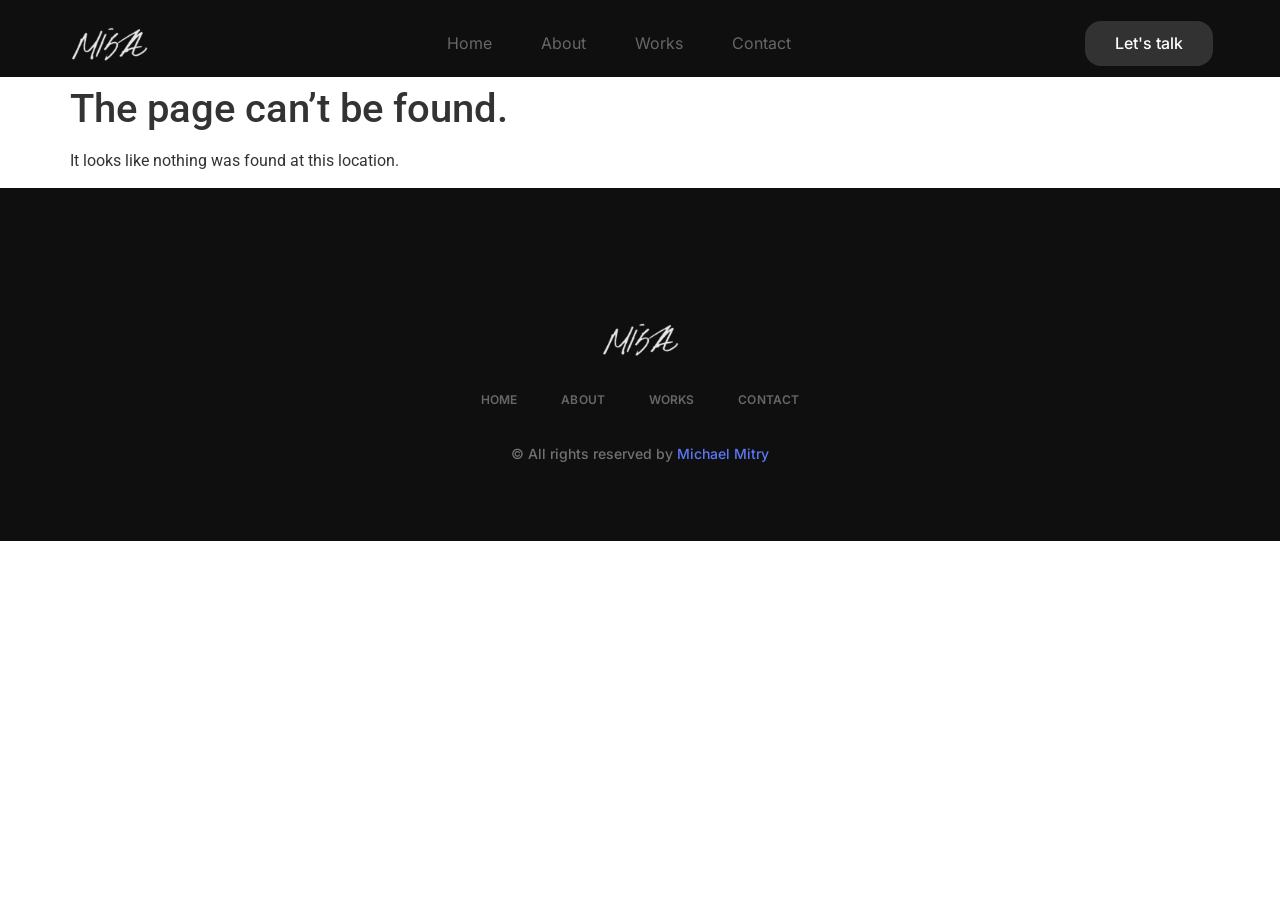
==== 404/index.html @ 77f6dabb "New9162024" ====
<!DOCTYPE html>
<html lang="en-US">
<head>
	<meta charset="UTF-8">
	<meta name="viewport" content="width=device-width, initial-scale=1">
	<link rel="profile" href="http://gmpg.org/xfn/11">
	<link rel="pingback" href="/xmlrpc.php">
	<title>Page not found &#8211; Mitry Visuals</title>
<meta name="robots" content="max-image-preview:large">
<link rel="alternate" type="application/rss+xml" title="Mitry Visuals &raquo; Feed" href="/feed/">
<link rel="alternate" type="application/rss+xml" title="Mitry Visuals &raquo; Comments Feed" href="/comments/feed/">
<script>
window._wpemojiSettings = {"baseUrl":"https:\/\/s.w.org\/images\/core\/emoji\/15.0.3\/72x72\/","ext":".png","svgUrl":"https:\/\/s.w.org\/images\/core\/emoji\/15.0.3\/svg\/","svgExt":".svg","source":{"concatemoji":"\/wp-includes\/js\/wp-emoji-release.min.js?ver=6.6.2"}};
/*! This file is auto-generated */
!function(i,n){var o,s,e;function c(e){try{var t={supportTests:e,timestamp:(new Date).valueOf()};sessionStorage.setItem(o,JSON.stringify(t))}catch(e){}}function p(e,t,n){e.clearRect(0,0,e.canvas.width,e.canvas.height),e.fillText(t,0,0);var t=new Uint32Array(e.getImageData(0,0,e.canvas.width,e.canvas.height).data),r=(e.clearRect(0,0,e.canvas.width,e.canvas.height),e.fillText(n,0,0),new Uint32Array(e.getImageData(0,0,e.canvas.width,e.canvas.height).data));return t.every(function(e,t){return e===r[t]})}function u(e,t,n){switch(t){case"flag":return n(e,"🏳️‍⚧️","🏳️​⚧️")?!1:!n(e,"🇺🇳","🇺​🇳")&&!n(e,"🏴󠁧󠁢󠁥󠁮󠁧󠁿","🏴​󠁧​󠁢​󠁥​󠁮​󠁧​󠁿");case"emoji":return!n(e,"🐦‍⬛","🐦​⬛")}return!1}function f(e,t,n){var r="undefined"!=typeof WorkerGlobalScope&&self instanceof WorkerGlobalScope?new OffscreenCanvas(300,150):i.createElement("canvas"),a=r.getContext("2d",{willReadFrequently:!0}),o=(a.textBaseline="top",a.font="600 32px Arial",{});return e.forEach(function(e){o[e]=t(a,e,n)}),o}function t(e){var t=i.createElement("script");t.src=e,t.defer=!0,i.head.appendChild(t)}"undefined"!=typeof Promise&&(o="wpEmojiSettingsSupports",s=["flag","emoji"],n.supports={everything:!0,everythingExceptFlag:!0},e=new Promise(function(e){i.addEventListener("DOMContentLoaded",e,{once:!0})}),new Promise(function(t){var n=function(){try{var e=JSON.parse(sessionStorage.getItem(o));if("object"==typeof e&&"number"==typeof e.timestamp&&(new Date).valueOf()<e.timestamp+604800&&"object"==typeof e.supportTests)return e.supportTests}catch(e){}return null}();if(!n){if("undefined"!=typeof Worker&&"undefined"!=typeof OffscreenCanvas&&"undefined"!=typeof URL&&URL.createObjectURL&&"undefined"!=typeof Blob)try{var e="postMessage("+f.toString()+"("+[JSON.stringify(s),u.toString(),p.toString()].join(",")+"));",r=new Blob([e],{type:"text/javascript"}),a=new Worker(URL.createObjectURL(r),{name:"wpTestEmojiSupports"});return void(a.onmessage=function(e){c(n=e.data),a.terminate(),t(n)})}catch(e){}c(n=f(s,u,p))}t(n)}).then(function(e){for(var t in e)n.supports[t]=e[t],n.supports.everything=n.supports.everything&&n.supports[t],"flag"!==t&&(n.supports.everythingExceptFlag=n.supports.everythingExceptFlag&&n.supports[t]);n.supports.everythingExceptFlag=n.supports.everythingExceptFlag&&!n.supports.flag,n.DOMReady=!1,n.readyCallback=function(){n.DOMReady=!0}}).then(function(){return e}).then(function(){var e;n.supports.everything||(n.readyCallback(),(e=n.source||{}).concatemoji?t(e.concatemoji):e.wpemoji&&e.twemoji&&(t(e.twemoji),t(e.wpemoji)))}))}((window,document),window._wpemojiSettings);
</script>
<link rel="stylesheet" id="hfe-widgets-style-css" href="/wp-content/plugins/header-footer-elementor/inc/widgets-css/frontend.css?ver=1.6.41" media="all">
<style id="wp-emoji-styles-inline-css">img.wp-smiley, img.emoji {
		display: inline !important;
		border: none !important;
		box-shadow: none !important;
		height: 1em !important;
		width: 1em !important;
		margin: 0 0.07em !important;
		vertical-align: -0.1em !important;
		background: none !important;
		padding: 0 !important;
	}</style>
<link rel="stylesheet" id="wp-block-library-css" href="/wp-includes/css/dist/block-library/style.min.css?ver=6.6.2" media="all">
<style id="classic-theme-styles-inline-css">/*! This file is auto-generated */
.wp-block-button__link{color:#fff;background-color:#32373c;border-radius:9999px;box-shadow:none;text-decoration:none;padding:calc(.667em + 2px) calc(1.333em + 2px);font-size:1.125em}.wp-block-file__button{background:#32373c;color:#fff;text-decoration:none}</style>
<style id="global-styles-inline-css">:root{--wp--preset--aspect-ratio--square: 1;--wp--preset--aspect-ratio--4-3: 4/3;--wp--preset--aspect-ratio--3-4: 3/4;--wp--preset--aspect-ratio--3-2: 3/2;--wp--preset--aspect-ratio--2-3: 2/3;--wp--preset--aspect-ratio--16-9: 16/9;--wp--preset--aspect-ratio--9-16: 9/16;--wp--preset--color--black: #000000;--wp--preset--color--cyan-bluish-gray: #abb8c3;--wp--preset--color--white: #ffffff;--wp--preset--color--pale-pink: #f78da7;--wp--preset--color--vivid-red: #cf2e2e;--wp--preset--color--luminous-vivid-orange: #ff6900;--wp--preset--color--luminous-vivid-amber: #fcb900;--wp--preset--color--light-green-cyan: #7bdcb5;--wp--preset--color--vivid-green-cyan: #00d084;--wp--preset--color--pale-cyan-blue: #8ed1fc;--wp--preset--color--vivid-cyan-blue: #0693e3;--wp--preset--color--vivid-purple: #9b51e0;--wp--preset--gradient--vivid-cyan-blue-to-vivid-purple: linear-gradient(135deg,rgba(6,147,227,1) 0%,rgb(155,81,224) 100%);--wp--preset--gradient--light-green-cyan-to-vivid-green-cyan: linear-gradient(135deg,rgb(122,220,180) 0%,rgb(0,208,130) 100%);--wp--preset--gradient--luminous-vivid-amber-to-luminous-vivid-orange: linear-gradient(135deg,rgba(252,185,0,1) 0%,rgba(255,105,0,1) 100%);--wp--preset--gradient--luminous-vivid-orange-to-vivid-red: linear-gradient(135deg,rgba(255,105,0,1) 0%,rgb(207,46,46) 100%);--wp--preset--gradient--very-light-gray-to-cyan-bluish-gray: linear-gradient(135deg,rgb(238,238,238) 0%,rgb(169,184,195) 100%);--wp--preset--gradient--cool-to-warm-spectrum: linear-gradient(135deg,rgb(74,234,220) 0%,rgb(151,120,209) 20%,rgb(207,42,186) 40%,rgb(238,44,130) 60%,rgb(251,105,98) 80%,rgb(254,248,76) 100%);--wp--preset--gradient--blush-light-purple: linear-gradient(135deg,rgb(255,206,236) 0%,rgb(152,150,240) 100%);--wp--preset--gradient--blush-bordeaux: linear-gradient(135deg,rgb(254,205,165) 0%,rgb(254,45,45) 50%,rgb(107,0,62) 100%);--wp--preset--gradient--luminous-dusk: linear-gradient(135deg,rgb(255,203,112) 0%,rgb(199,81,192) 50%,rgb(65,88,208) 100%);--wp--preset--gradient--pale-ocean: linear-gradient(135deg,rgb(255,245,203) 0%,rgb(182,227,212) 50%,rgb(51,167,181) 100%);--wp--preset--gradient--electric-grass: linear-gradient(135deg,rgb(202,248,128) 0%,rgb(113,206,126) 100%);--wp--preset--gradient--midnight: linear-gradient(135deg,rgb(2,3,129) 0%,rgb(40,116,252) 100%);--wp--preset--font-size--small: 13px;--wp--preset--font-size--medium: 20px;--wp--preset--font-size--large: 36px;--wp--preset--font-size--x-large: 42px;--wp--preset--spacing--20: 0.44rem;--wp--preset--spacing--30: 0.67rem;--wp--preset--spacing--40: 1rem;--wp--preset--spacing--50: 1.5rem;--wp--preset--spacing--60: 2.25rem;--wp--preset--spacing--70: 3.38rem;--wp--preset--spacing--80: 5.06rem;--wp--preset--shadow--natural: 6px 6px 9px rgba(0, 0, 0, 0.2);--wp--preset--shadow--deep: 12px 12px 50px rgba(0, 0, 0, 0.4);--wp--preset--shadow--sharp: 6px 6px 0px rgba(0, 0, 0, 0.2);--wp--preset--shadow--outlined: 6px 6px 0px -3px rgba(255, 255, 255, 1), 6px 6px rgba(0, 0, 0, 1);--wp--preset--shadow--crisp: 6px 6px 0px rgba(0, 0, 0, 1);}:where(.is-layout-flex){gap: 0.5em;}:where(.is-layout-grid){gap: 0.5em;}body .is-layout-flex{display: flex;}.is-layout-flex{flex-wrap: wrap;align-items: center;}.is-layout-flex > :is(*, div){margin: 0;}body .is-layout-grid{display: grid;}.is-layout-grid > :is(*, div){margin: 0;}:where(.wp-block-columns.is-layout-flex){gap: 2em;}:where(.wp-block-columns.is-layout-grid){gap: 2em;}:where(.wp-block-post-template.is-layout-flex){gap: 1.25em;}:where(.wp-block-post-template.is-layout-grid){gap: 1.25em;}.has-black-color{color: var(--wp--preset--color--black) !important;}.has-cyan-bluish-gray-color{color: var(--wp--preset--color--cyan-bluish-gray) !important;}.has-white-color{color: var(--wp--preset--color--white) !important;}.has-pale-pink-color{color: var(--wp--preset--color--pale-pink) !important;}.has-vivid-red-color{color: var(--wp--preset--color--vivid-red) !important;}.has-luminous-vivid-orange-color{color: var(--wp--preset--color--luminous-vivid-orange) !important;}.has-luminous-vivid-amber-color{color: var(--wp--preset--color--luminous-vivid-amber) !important;}.has-light-green-cyan-color{color: var(--wp--preset--color--light-green-cyan) !important;}.has-vivid-green-cyan-color{color: var(--wp--preset--color--vivid-green-cyan) !important;}.has-pale-cyan-blue-color{color: var(--wp--preset--color--pale-cyan-blue) !important;}.has-vivid-cyan-blue-color{color: var(--wp--preset--color--vivid-cyan-blue) !important;}.has-vivid-purple-color{color: var(--wp--preset--color--vivid-purple) !important;}.has-black-background-color{background-color: var(--wp--preset--color--black) !important;}.has-cyan-bluish-gray-background-color{background-color: var(--wp--preset--color--cyan-bluish-gray) !important;}.has-white-background-color{background-color: var(--wp--preset--color--white) !important;}.has-pale-pink-background-color{background-color: var(--wp--preset--color--pale-pink) !important;}.has-vivid-red-background-color{background-color: var(--wp--preset--color--vivid-red) !important;}.has-luminous-vivid-orange-background-color{background-color: var(--wp--preset--color--luminous-vivid-orange) !important;}.has-luminous-vivid-amber-background-color{background-color: var(--wp--preset--color--luminous-vivid-amber) !important;}.has-light-green-cyan-background-color{background-color: var(--wp--preset--color--light-green-cyan) !important;}.has-vivid-green-cyan-background-color{background-color: var(--wp--preset--color--vivid-green-cyan) !important;}.has-pale-cyan-blue-background-color{background-color: var(--wp--preset--color--pale-cyan-blue) !important;}.has-vivid-cyan-blue-background-color{background-color: var(--wp--preset--color--vivid-cyan-blue) !important;}.has-vivid-purple-background-color{background-color: var(--wp--preset--color--vivid-purple) !important;}.has-black-border-color{border-color: var(--wp--preset--color--black) !important;}.has-cyan-bluish-gray-border-color{border-color: var(--wp--preset--color--cyan-bluish-gray) !important;}.has-white-border-color{border-color: var(--wp--preset--color--white) !important;}.has-pale-pink-border-color{border-color: var(--wp--preset--color--pale-pink) !important;}.has-vivid-red-border-color{border-color: var(--wp--preset--color--vivid-red) !important;}.has-luminous-vivid-orange-border-color{border-color: var(--wp--preset--color--luminous-vivid-orange) !important;}.has-luminous-vivid-amber-border-color{border-color: var(--wp--preset--color--luminous-vivid-amber) !important;}.has-light-green-cyan-border-color{border-color: var(--wp--preset--color--light-green-cyan) !important;}.has-vivid-green-cyan-border-color{border-color: var(--wp--preset--color--vivid-green-cyan) !important;}.has-pale-cyan-blue-border-color{border-color: var(--wp--preset--color--pale-cyan-blue) !important;}.has-vivid-cyan-blue-border-color{border-color: var(--wp--preset--color--vivid-cyan-blue) !important;}.has-vivid-purple-border-color{border-color: var(--wp--preset--color--vivid-purple) !important;}.has-vivid-cyan-blue-to-vivid-purple-gradient-background{background: var(--wp--preset--gradient--vivid-cyan-blue-to-vivid-purple) !important;}.has-light-green-cyan-to-vivid-green-cyan-gradient-background{background: var(--wp--preset--gradient--light-green-cyan-to-vivid-green-cyan) !important;}.has-luminous-vivid-amber-to-luminous-vivid-orange-gradient-background{background: var(--wp--preset--gradient--luminous-vivid-amber-to-luminous-vivid-orange) !important;}.has-luminous-vivid-orange-to-vivid-red-gradient-background{background: var(--wp--preset--gradient--luminous-vivid-orange-to-vivid-red) !important;}.has-very-light-gray-to-cyan-bluish-gray-gradient-background{background: var(--wp--preset--gradient--very-light-gray-to-cyan-bluish-gray) !important;}.has-cool-to-warm-spectrum-gradient-background{background: var(--wp--preset--gradient--cool-to-warm-spectrum) !important;}.has-blush-light-purple-gradient-background{background: var(--wp--preset--gradient--blush-light-purple) !important;}.has-blush-bordeaux-gradient-background{background: var(--wp--preset--gradient--blush-bordeaux) !important;}.has-luminous-dusk-gradient-background{background: var(--wp--preset--gradient--luminous-dusk) !important;}.has-pale-ocean-gradient-background{background: var(--wp--preset--gradient--pale-ocean) !important;}.has-electric-grass-gradient-background{background: var(--wp--preset--gradient--electric-grass) !important;}.has-midnight-gradient-background{background: var(--wp--preset--gradient--midnight) !important;}.has-small-font-size{font-size: var(--wp--preset--font-size--small) !important;}.has-medium-font-size{font-size: var(--wp--preset--font-size--medium) !important;}.has-large-font-size{font-size: var(--wp--preset--font-size--large) !important;}.has-x-large-font-size{font-size: var(--wp--preset--font-size--x-large) !important;}
:where(.wp-block-post-template.is-layout-flex){gap: 1.25em;}:where(.wp-block-post-template.is-layout-grid){gap: 1.25em;}
:where(.wp-block-columns.is-layout-flex){gap: 2em;}:where(.wp-block-columns.is-layout-grid){gap: 2em;}
:root :where(.wp-block-pullquote){font-size: 1.5em;line-height: 1.6;}</style>
<link rel="stylesheet" id="hfe-style-css" href="/wp-content/plugins/header-footer-elementor/assets/css/header-footer-elementor.css?ver=1.6.41" media="all">
<link rel="stylesheet" id="elementor-frontend-css" href="/wp-content/plugins/elementor/assets/css/frontend.min.css?ver=3.24.2" media="all">
<link rel="stylesheet" id="swiper-css" href="/wp-content/plugins/elementor/assets/lib/swiper/v8/css/swiper.min.css?ver=8.4.5" media="all">
<link rel="stylesheet" id="e-swiper-css" href="/wp-content/plugins/elementor/assets/css/conditionals/e-swiper.min.css?ver=3.24.2" media="all">
<link rel="stylesheet" id="elementor-post-11-css" href="/wp-content/uploads/elementor/css/post-11.css?ver=1726438815" media="all">
<link rel="stylesheet" id="elementor-global-css" href="/wp-content/uploads/elementor/css/global.css?ver=1726438915" media="all">
<link rel="stylesheet" id="elementor-post-78-css" href="/wp-content/uploads/elementor/css/post-78.css?ver=1726438915" media="all">
<link rel="stylesheet" id="elementor-post-86-css" href="/wp-content/uploads/elementor/css/post-86.css?ver=1726438886" media="all">
<link rel="stylesheet" id="cute-alert-css" href="/wp-content/plugins/metform/public/assets/lib/cute-alert/style.css?ver=3.9.0" media="all">
<link rel="stylesheet" id="text-editor-style-css" href="/wp-content/plugins/metform/public/assets/css/text-editor.css?ver=3.9.0" media="all">
<link rel="stylesheet" id="hello-elementor-css" href="/wp-content/themes/hello-elementor/style.min.css?ver=3.1.1" media="all">
<link rel="stylesheet" id="hello-elementor-theme-style-css" href="/wp-content/themes/hello-elementor/theme.min.css?ver=3.1.1" media="all">
<link rel="stylesheet" id="hello-elementor-header-footer-css" href="/wp-content/themes/hello-elementor/header-footer.min.css?ver=3.1.1" media="all">
<link rel="stylesheet" id="elementor-icons-ekiticons-css" href="/wp-content/plugins/elementskit-lite/modules/elementskit-icon-pack/assets/css/ekiticons.css?ver=3.2.7" media="all">
<link rel="stylesheet" id="ekit-widget-styles-css" href="/wp-content/plugins/elementskit-lite/widgets/init/assets/css/widget-styles.css?ver=3.2.7" media="all">
<link rel="stylesheet" id="ekit-responsive-css" href="/wp-content/plugins/elementskit-lite/widgets/init/assets/css/responsive.css?ver=3.2.7" media="all">
<link rel="stylesheet" id="google-fonts-1-css" href="https://fonts.googleapis.com/css?family=Roboto%3A100%2C100italic%2C200%2C200italic%2C300%2C300italic%2C400%2C400italic%2C500%2C500italic%2C600%2C600italic%2C700%2C700italic%2C800%2C800italic%2C900%2C900italic%7CRoboto+Slab%3A100%2C100italic%2C200%2C200italic%2C300%2C300italic%2C400%2C400italic%2C500%2C500italic%2C600%2C600italic%2C700%2C700italic%2C800%2C800italic%2C900%2C900italic%7CInter%3A100%2C100italic%2C200%2C200italic%2C300%2C300italic%2C400%2C400italic%2C500%2C500italic%2C600%2C600italic%2C700%2C700italic%2C800%2C800italic%2C900%2C900italic&#038;display=swap&#038;ver=6.6.2" media="all">
<link rel="preconnect" href="https://fonts.gstatic.com/" crossorigin>
<script src="/wp-includes/js/jquery/jquery.min.js?ver=3.7.1" id="jquery-core-js"></script>
<script src="/wp-includes/js/jquery/jquery-migrate.min.js?ver=3.4.1" id="jquery-migrate-js"></script>
<link rel="https://api.w.org/" href="/wp-json/">
<link rel="EditURI" type="application/rsd+xml" title="RSD" href="/xmlrpc.php?rsd">
<meta name="generator" content="WordPress 6.6.2">
<meta name="generator" content="Elementor 3.24.2; features: e_font_icon_svg, additional_custom_breakpoints, e_optimized_control_loading, e_element_cache; settings: css_print_method-external, google_font-enabled, font_display-swap">
			<style>.e-con.e-parent:nth-of-type(n+4):not(.e-lazyloaded):not(.e-no-lazyload),
				.e-con.e-parent:nth-of-type(n+4):not(.e-lazyloaded):not(.e-no-lazyload) * {
					background-image: none !important;
				}
				@media screen and (max-height: 1024px) {
					.e-con.e-parent:nth-of-type(n+3):not(.e-lazyloaded):not(.e-no-lazyload),
					.e-con.e-parent:nth-of-type(n+3):not(.e-lazyloaded):not(.e-no-lazyload) * {
						background-image: none !important;
					}
				}
				@media screen and (max-height: 640px) {
					.e-con.e-parent:nth-of-type(n+2):not(.e-lazyloaded):not(.e-no-lazyload),
					.e-con.e-parent:nth-of-type(n+2):not(.e-lazyloaded):not(.e-no-lazyload) * {
						background-image: none !important;
					}
				}</style>
			</head>

<body class="error404 ehf-header ehf-footer ehf-template-hello-elementor ehf-stylesheet-hello-elementor elementor-default elementor-kit-11">
<div id="page" class="hfeed site">

		<header id="masthead" itemscope="itemscope" itemtype="https://schema.org/WPHeader">
			<p class="main-title bhf-hidden" itemprop="headline"><a href="/" title="Mitry Visuals" rel="home">Mitry Visuals</a></p>
					<div data-elementor-type="wp-post" data-elementor-id="78" class="elementor elementor-78">
				<div class="elementor-element elementor-element-2ef2ed87 e-flex e-con-boxed e-con e-parent" data-id="2ef2ed87" data-element_type="container" data-settings="{&quot;background_background&quot;:&quot;classic&quot;}">
					<div class="e-con-inner">
		<div class="elementor-element elementor-element-1a44c6a1 e-con-full e-flex e-con e-child" data-id="1a44c6a1" data-element_type="container">
				<div class="elementor-element elementor-element-15d0cd91 elementor-widget elementor-widget-image" data-id="15d0cd91" data-element_type="widget" data-widget_type="image.default">
				<div class="elementor-widget-container">
														<a href="https://kitpapa.net/gridly/">
							<img width="224" height="126" src="/wp-content/uploads/2024/09/sign-2.png" class="attachment-large size-large wp-image-113" alt="">								</a>
													</div>
				</div>
				<div class="elementor-element elementor-element-2fb8a25 elementor-widget elementor-widget-ekit-nav-menu" data-id="2fb8a25" data-element_type="widget" data-widget_type="ekit-nav-menu.default">
				<div class="elementor-widget-container">
			<div class="ekit-wid-con ekit_menu_responsive_mobile" data-hamburger-icon="icon icon-menu-11" data-hamburger-icon-type="icon" data-responsive-breakpoint="767">            <button class="elementskit-menu-hamburger elementskit-menu-toggler" type="button" aria-label="hamburger-icon">
                <i aria-hidden="true" class="ekit-menu-icon icon icon-menu-11"></i>            </button>
            <div id="ekit-megamenu-menu" class="elementskit-menu-container elementskit-menu-offcanvas-elements elementskit-navbar-nav-default ekit-nav-menu-one-page-no ekit-nav-dropdown-hover">
<ul id="menu-menu" class="elementskit-navbar-nav elementskit-menu-po-center submenu-click-on-icon">
<li id="menu-item-55" class="menu-item menu-item-type-post_type menu-item-object-page menu-item-home menu-item-55 nav-item elementskit-mobile-builder-content" data-vertical-menu="750px"><a href="/" class="ekit-menu-nav-link">Home</a></li>
<li id="menu-item-56" class="menu-item menu-item-type-post_type menu-item-object-page menu-item-56 nav-item elementskit-mobile-builder-content" data-vertical-menu="750px"><a href="/about/" class="ekit-menu-nav-link">About</a></li>
<li id="menu-item-58" class="menu-item menu-item-type-post_type menu-item-object-page menu-item-58 nav-item elementskit-mobile-builder-content" data-vertical-menu="750px"><a href="/works/" class="ekit-menu-nav-link">Works</a></li>
<li id="menu-item-57" class="menu-item menu-item-type-post_type menu-item-object-page menu-item-57 nav-item elementskit-mobile-builder-content" data-vertical-menu="750px"><a href="/contact/" class="ekit-menu-nav-link">Contact</a></li>
</ul>
<div class="elementskit-nav-identity-panel">
				<div class="elementskit-site-title">
					<a class="elementskit-nav-logo" href="/" target="_self" rel="">
						<img title="" alt="">
					</a> 
				</div>
<button class="elementskit-menu-close elementskit-menu-toggler" type="button">X</button>
</div>
</div>			
			<div class="elementskit-menu-overlay elementskit-menu-offcanvas-elements elementskit-menu-toggler ekit-nav-menu--overlay"></div>
</div>		</div>
				</div>
				<div class="elementor-element elementor-element-28ce4499 elementor-align-right elementor-hidden-mobile elementor-widget elementor-widget-button" data-id="28ce4499" data-element_type="widget" data-widget_type="button.default">
				<div class="elementor-widget-container">
					<div class="elementor-button-wrapper">
			<a class="elementor-button elementor-button-link elementor-size-sm" href="/contact/">
						<span class="elementor-button-content-wrapper">
									<span class="elementor-button-text">Let's talk</span>
					</span>
					</a>
		</div>
				</div>
				</div>
				</div>
					</div>
				</div>
				</div>
				</header>

	<main id="content" class="site-main">

			<div class="page-header">
			<h1 class="entry-title">The page can&rsquo;t be found.</h1>
		</div>
	
	<div class="page-content">
		<p>It looks like nothing was found at this location.</p>
	</div>

</main>

		<footer itemtype="https://schema.org/WPFooter" itemscope="itemscope" id="colophon" role="contentinfo">
			<div class="footer-width-fixer">		<div data-elementor-type="wp-post" data-elementor-id="86" class="elementor elementor-86">
				<div class="elementor-element elementor-element-a27d79a e-flex e-con-boxed e-con e-parent" data-id="a27d79a" data-element_type="container" data-settings="{&quot;background_background&quot;:&quot;classic&quot;}">
					<div class="e-con-inner">
				<div class="elementor-element elementor-element-65636e6e elementor-widget elementor-widget-image" data-id="65636e6e" data-element_type="widget" data-widget_type="image.default">
				<div class="elementor-widget-container">
														<a href="https://kitpapa.net/gridly/">
							<img width="224" height="126" src="/wp-content/uploads/2024/09/sign-2.png" class="attachment-large size-large wp-image-113" alt="">								</a>
													</div>
				</div>
				<div class="elementor-element elementor-element-70159714 elementor-icon-list--layout-inline elementor-align-center elementor-list-item-link-full_width elementor-widget elementor-widget-icon-list" data-id="70159714" data-element_type="widget" data-widget_type="icon-list.default">
				<div class="elementor-widget-container">
					<ul class="elementor-icon-list-items elementor-inline-items">
							<li class="elementor-icon-list-item elementor-inline-item">
											<a href="/home">

											<span class="elementor-icon-list-text">Home</span>
											</a>
									</li>
								<li class="elementor-icon-list-item elementor-inline-item">
											<a href="/about">

											<span class="elementor-icon-list-text">About</span>
											</a>
									</li>
								<li class="elementor-icon-list-item elementor-inline-item">
											<a href="/works/">

											<span class="elementor-icon-list-text">Works</span>
											</a>
									</li>
								<li class="elementor-icon-list-item elementor-inline-item">
											<a href="/contact/">

											<span class="elementor-icon-list-text">Contact</span>
											</a>
									</li>
						</ul>
				</div>
				</div>
				<div class="elementor-element elementor-element-2e3174cf elementor-widget elementor-widget-elementskit-heading" data-id="2e3174cf" data-element_type="widget" data-widget_type="elementskit-heading.default">
				<div class="elementor-widget-container">
			<div class="ekit-wid-con"><div class="ekit-heading elementskit-section-title-wraper text_center   ekit_heading_tablet-   ekit_heading_mobile-"><h2 class="ekit-heading--title elementskit-section-title ">© All rights reserved by <span><span>Michael Mitry</span></span>
</h2></div></div>		</div>
				</div>
					</div>
				</div>
				</div>
		</div>		</footer>
	</div>
<!-- #page -->
			<script type="text/javascript">const lazyloadRunObserver = () => {
					const lazyloadBackgrounds = document.querySelectorAll( `.e-con.e-parent:not(.e-lazyloaded)` );
					const lazyloadBackgroundObserver = new IntersectionObserver( ( entries ) => {
						entries.forEach( ( entry ) => {
							if ( entry.isIntersecting ) {
								let lazyloadBackground = entry.target;
								if( lazyloadBackground ) {
									lazyloadBackground.classList.add( 'e-lazyloaded' );
								}
								lazyloadBackgroundObserver.unobserve( entry.target );
							}
						});
					}, { rootMargin: '200px 0px 200px 0px' } );
					lazyloadBackgrounds.forEach( ( lazyloadBackground ) => {
						lazyloadBackgroundObserver.observe( lazyloadBackground );
					} );
				};
				const events = [
					'DOMContentLoaded',
					'elementor/lazyload/observe',
				];
				events.forEach( ( event ) => {
					document.addEventListener( event, lazyloadRunObserver );
				} );</script>
			<link rel="stylesheet" id="widget-image-css" href="/wp-content/plugins/elementor/assets/css/widget-image.min.css?ver=3.24.2" media="all">
<link rel="stylesheet" id="font-awesome-5-all-css" href="/wp-content/plugins/elementor/assets/lib/font-awesome/css/all.min.css?ver=3.24.2" media="all">
<link rel="stylesheet" id="font-awesome-4-shim-css" href="/wp-content/plugins/elementor/assets/lib/font-awesome/css/v4-shims.min.css?ver=3.24.2" media="all">
<link rel="stylesheet" id="widget-icon-list-css" href="/wp-content/plugins/elementor/assets/css/widget-icon-list.min.css?ver=3.24.2" media="all">
<script src="/wp-content/plugins/metform/public/assets/lib/cute-alert/cute-alert.js?ver=3.9.0" id="cute-alert-js"></script>
<script src="/wp-content/themes/hello-elementor/assets/js/hello-frontend.min.js?ver=3.1.1" id="hello-theme-frontend-js"></script>
<script src="/wp-content/plugins/elementskit-lite/libs/framework/assets/js/frontend-script.js?ver=3.2.7" id="elementskit-framework-js-frontend-js"></script>
<script id="elementskit-framework-js-frontend-js-after">var elementskit = {
			resturl: '/wp-json/elementskit/v1/',
		}</script>
<script src="/wp-content/plugins/elementskit-lite/widgets/init/assets/js/widget-scripts.js?ver=3.2.7" id="ekit-widget-scripts-js"></script>
<script src="/wp-content/plugins/elementor/assets/lib/font-awesome/js/v4-shims.min.js?ver=3.24.2" id="font-awesome-4-shim-js"></script>
<script src="/wp-content/plugins/elementor/assets/js/webpack.runtime.min.js?ver=3.24.2" id="elementor-webpack-runtime-js"></script>
<script src="/wp-content/plugins/elementor/assets/js/frontend-modules.min.js?ver=3.24.2" id="elementor-frontend-modules-js"></script>
<script src="/wp-includes/js/jquery/ui/core.min.js?ver=1.13.3" id="jquery-ui-core-js"></script>
<script id="elementor-frontend-js-before">var elementorFrontendConfig = {"environmentMode":{"edit":false,"wpPreview":false,"isScriptDebug":false},"i18n":{"shareOnFacebook":"Share on Facebook","shareOnTwitter":"Share on Twitter","pinIt":"Pin it","download":"Download","downloadImage":"Download image","fullscreen":"Fullscreen","zoom":"Zoom","share":"Share","playVideo":"Play Video","previous":"Previous","next":"Next","close":"Close","a11yCarouselWrapperAriaLabel":"Carousel | Horizontal scrolling: Arrow Left & Right","a11yCarouselPrevSlideMessage":"Previous slide","a11yCarouselNextSlideMessage":"Next slide","a11yCarouselFirstSlideMessage":"This is the first slide","a11yCarouselLastSlideMessage":"This is the last slide","a11yCarouselPaginationBulletMessage":"Go to slide"},"is_rtl":false,"breakpoints":{"xs":0,"sm":480,"md":768,"lg":1025,"xl":1440,"xxl":1600},"responsive":{"breakpoints":{"mobile":{"label":"Mobile Portrait","value":767,"default_value":767,"direction":"max","is_enabled":true},"mobile_extra":{"label":"Mobile Landscape","value":880,"default_value":880,"direction":"max","is_enabled":false},"tablet":{"label":"Tablet Portrait","value":1024,"default_value":1024,"direction":"max","is_enabled":true},"tablet_extra":{"label":"Tablet Landscape","value":1200,"default_value":1200,"direction":"max","is_enabled":false},"laptop":{"label":"Laptop","value":1366,"default_value":1366,"direction":"max","is_enabled":false},"widescreen":{"label":"Widescreen","value":2400,"default_value":2400,"direction":"min","is_enabled":false}}},"version":"3.24.2","is_static":false,"experimentalFeatures":{"e_font_icon_svg":true,"additional_custom_breakpoints":true,"container":true,"e_swiper_latest":true,"e_nested_atomic_repeaters":true,"e_optimized_control_loading":true,"e_onboarding":true,"hello-theme-header-footer":true,"home_screen":true,"ai-layout":true,"nested-elements":true,"editor_v2":true,"e_element_cache":true,"link-in-bio":true,"floating-buttons":true},"urls":{"assets":"\/wp-content\/plugins\/elementor\/assets\/","ajaxurl":"\/wp-admin\/admin-ajax.php"},"nonces":{"floatingButtonsClickTracking":"afdfab8d36"},"swiperClass":"swiper","settings":{"editorPreferences":[]},"kit":{"active_breakpoints":["viewport_mobile","viewport_tablet"],"global_image_lightbox":"yes","lightbox_enable_counter":"yes","lightbox_enable_fullscreen":"yes","lightbox_enable_zoom":"yes","lightbox_enable_share":"yes","lightbox_title_src":"title","lightbox_description_src":"description","hello_header_logo_type":"title","hello_header_menu_layout":"horizontal","hello_footer_logo_type":"logo"},"post":{"id":0,"title":"Page not found – Mitry Visuals","excerpt":""}};</script>
<script src="/wp-content/plugins/elementor/assets/js/frontend.min.js?ver=3.24.2" id="elementor-frontend-js"></script>
<script src="/wp-content/plugins/elementskit-lite/widgets/init/assets/js/animate-circle.min.js?ver=3.2.7" id="animate-circle-js"></script>
<script id="elementskit-elementor-js-extra">var ekit_config = {"ajaxurl":"\/wp-admin\/admin-ajax.php","nonce":"f27cb6eec9"};</script>
<script src="/wp-content/plugins/elementskit-lite/widgets/init/assets/js/elementor.js?ver=3.2.7" id="elementskit-elementor-js"></script>
</body>
</html>
---- wp-content/plugins/header-footer-elementor/inc/widgets-css/frontend.css ----
/* Navigation Menu CSS */

ul.hfe-nav-menu,
.hfe-nav-menu li,
.hfe-nav-menu ul {
    list-style: none !important;
    margin: 0;
    padding: 0;
}

.hfe-nav-menu li.menu-item {
    position: relative;
}

.hfe-flyout-container .hfe-nav-menu li.menu-item {
    position: relative;
    background: unset;
}

.hfe-nav-menu .sub-menu li.menu-item {
    position: relative;
    background: inherit;
}
.hfe-nav-menu__theme-icon-yes button.sub-menu-toggle {
    display: none;
}
div.hfe-nav-menu,
.elementor-widget-hfe-nav-menu .elementor-widget-container {
    -js-display: flex;
    display: -webkit-box;
    display: -webkit-flex;
    display: -moz-box;
    display: -ms-flexbox;
    display: flex;
    -webkit-box-orient: vertical;
    -webkit-box-direction: normal;
    -webkit-flex-direction: column;
    -moz-box-orient: vertical;
    -moz-box-direction: normal;
    -ms-flex-direction: column;
    flex-direction: column;
}

.hfe-nav-menu__layout-horizontal,
.hfe-nav-menu__layout-horizontal .hfe-nav-menu {
    -js-display: flex;
    display: -webkit-box;
    display: -webkit-flex;
    display: -moz-box;
    display: -ms-flexbox;
    display: flex;
}

.hfe-nav-menu__layout-horizontal .hfe-nav-menu {
    -webkit-flex-wrap: wrap;
    -ms-flex-wrap: wrap;
    flex-wrap: wrap;
}

.hfe-nav-menu .parent-has-no-child .hfe-menu-toggle {
    display: none;
}

.hfe-nav-menu__layout-horizontal .hfe-nav-menu .sub-menu,
.hfe-submenu-action-hover .hfe-layout-vertical .hfe-nav-menu .sub-menu {
    position: absolute;
    top: 100%;
    left: 0;
    z-index: 16;
    visibility: hidden;
    opacity: 0;
    text-align: left;
    -webkit-transition: all 300ms ease-in;
    transition: all 300ms ease-in;
}

.hfe-nav-menu__layout-horizontal .hfe-nav-menu .menu-item-has-children:hover > .sub-menu,
.hfe-nav-menu__layout-horizontal .hfe-nav-menu .menu-item-has-children:focus > .sub-menu {
    visibility: visible;
    opacity: 1;
}

.hfe-submenu-action-click .hfe-nav-menu .menu-item-has-children:hover > .sub-menu,
.hfe-submenu-action-click .hfe-nav-menu .menu-item-has-children:focus > .sub-menu {
    visibility: hidden;
    opacity: 0;
}

.hfe-nav-menu .menu-item-has-children .sub-menu {
    position: absolute;
    top: 100%;
    left: 0;
    z-index: 9999;
    visibility: hidden;
    opacity: 0;
}

.hfe-flyout-container .hfe-nav-menu .menu-item-has-children .menu-item-has-children .sub-menu {
    top: 0;
    left: 0;
}

.hfe-nav-menu .menu-item-has-children .menu-item-has-children .sub-menu {
    top: 0;
    left: 100%;
}

.hfe-nav-menu__layout-horizontal .hfe-nav-menu .menu-item-has-children:hover > .sub-menu,
.hfe-nav-menu__layout-horizontal .hfe-nav-menu .menu-item-has-children.focus > .sub-menu {
    visibility: visible;
    opacity: 1;
    -webkit-transition: all 300ms ease-out;
    transition: all 300ms ease-out;
}

.hfe-nav-menu:before,
.hfe-nav-menu:after {
    content: '';
    display: table;
    clear: both;
}

/* Alignemnt CSS */
.hfe-nav-menu__align-right .hfe-nav-menu {
  margin-left: auto;
  -webkit-box-pack: end;
      -ms-flex-pack: end;
          -webkit-justify-content: flex-end;
          -moz-box-pack: end;
          justify-content: flex-end; }

.hfe-nav-menu__align-right .hfe-nav-menu__layout-vertical li a.hfe-menu-item,
.hfe-nav-menu__align-right .hfe-nav-menu__layout-vertical li a.hfe-sub-menu-item {
  -webkit-box-pack: end;
      -ms-flex-pack: end;
          -webkit-justify-content: flex-end;
          -moz-box-pack: end;
          justify-content: flex-end; }

.hfe-nav-menu__align-right .hfe-nav-menu__layout-vertical li.hfe-has-submenu .elementor-button-wrapper,
.rtl .hfe-nav-menu__align-left .hfe-nav-menu__layout-vertical li.hfe-has-submenu .elementor-button-wrapper,
.hfe-nav-menu__align-right .hfe-nav-menu__layout-vertical li.elementor-button-wrapper,
.rtl .hfe-nav-menu__align-left .hfe-nav-menu__layout-vertical li.elementor-button-wrapper{
    text-align: right;
}
.hfe-nav-menu__align-left .hfe-nav-menu__layout-vertical li.hfe-has-submenu .elementor-button-wrapper,
.rtl .hfe-nav-menu__align-right .hfe-nav-menu__layout-vertical li.hfe-has-submenu .elementor-button-wrapper,
.hfe-nav-menu__align-left .hfe-nav-menu__layout-vertical li.elementor-button-wrapper,
.rtl .hfe-nav-menu__align-right .hfe-nav-menu__layout-vertical li.elementor-button-wrapper{
    text-align: left;
}
.hfe-nav-menu__align-center .hfe-nav-menu__layout-vertical li.hfe-has-submenu .elementor-button-wrapper,
.hfe-nav-menu__align-center .hfe-nav-menu__layout-vertical li.elementor-button-wrapper{
    text-align: center;
}
.hfe-nav-menu__align-left .hfe-nav-menu {
  margin-right: auto;
  -webkit-box-pack: start;
      -ms-flex-pack: start;
          -webkit-justify-content: flex-start;
          -moz-box-pack: start;
          justify-content: flex-start; }

.hfe-nav-menu__align-left .hfe-nav-menu__layout-vertical li a.hfe-menu-item,
.hfe-nav-menu__align-left .hfe-nav-menu__layout-vertical li a.hfe-sub-menu-item {
  -webkit-box-pack: start;
      -ms-flex-pack: start;
          -webkit-justify-content: flex-start;
          -moz-box-pack: start;
          justify-content: flex-start; }

.hfe-nav-menu__align-center .hfe-nav-menu {
  margin-left: auto;
  margin-right: auto;
  -webkit-box-pack: center;
      -ms-flex-pack: center;
          -webkit-justify-content: center;
          -moz-box-pack: center;
          justify-content: center; }

.hfe-nav-menu__align-center .hfe-nav-menu__layout-vertical li a.hfe-menu-item,
.hfe-nav-menu__align-center .hfe-nav-menu__layout-vertical li a.hfe-sub-menu-item {
  -webkit-box-pack: center;
      -ms-flex-pack: center;
          -webkit-justify-content: center;
          -moz-box-pack: center;
          justify-content: center; }

.hfe-nav-menu__layout-horizontal .hfe-nav-menu {
    -js-display: flex;
    display: -webkit-box;
    display: -webkit-flex;
    display: -moz-box;
    display: -ms-flexbox;
    display: flex;
    -webkit-flex-wrap: wrap;
    -ms-flex-wrap: wrap;
    flex-wrap: wrap; 
}
.hfe-nav-menu__align-justify .hfe-nav-menu__layout-horizontal .hfe-nav-menu {
    width: 100%; 
}
  .hfe-nav-menu__align-justify .hfe-nav-menu__layout-horizontal .hfe-nav-menu li.menu-item {
    -webkit-box-flex: 1;
        -ms-flex-positive: 1;
            -webkit-flex-grow: 1;
            -moz-box-flex: 1;
            flex-grow: 1; }
    .hfe-nav-menu__align-justify .hfe-nav-menu__layout-horizontal .hfe-nav-menu li a.hfe-menu-item {
      -webkit-box-pack: center;
          -ms-flex-pack: center;
              -webkit-justify-content: center;
              -moz-box-pack: center;
              justify-content: center; }

/* Alignment CSS ends */

.hfe-active-menu + nav li:not(:last-child) a.hfe-menu-item,
.hfe-active-menu + nav li:not(:last-child) a.hfe-sub-menu-item {
    border-bottom-width: 0;
}

/*  Horizontal Menu */

.hfe-nav-menu a.hfe-menu-item,
.hfe-nav-menu a.hfe-sub-menu-item {
    line-height: 1;
    text-decoration: none;
    -js-display: flex;
    display: -webkit-box;
    display: -webkit-flex;
    display: -moz-box;
    display: -ms-flexbox;
    display: flex;
    -webkit-box-pack: justify;
    -moz-box-pack: justify;
    -ms-flex-pack: justify;
    -webkit-box-shadow: none;
    box-shadow: none;
    -webkit-box-align: center;
    -webkit-align-items: center;
    -moz-box-align: center;
    -ms-flex-align: center;
    align-items: center;
    -webkit-justify-content: space-between;
    justify-content: space-between;
}

.hfe-nav-menu a.hfe-menu-item:hover,
.hfe-nav-menu a.hfe-sub-menu-item:hover {
    text-decoration: none;
}

.hfe-nav-menu .sub-menu {
    min-width: 220px;
    margin: 0;
    z-index: 9999;
}

.hfe-nav-menu__layout-horizontal {
    font-size: 0;
}

.hfe-nav-menu__layout-horizontal li.menu-item,
.hfe-nav-menu__layout-horizontal > li.menu-item {
    font-size: medium;
}

.hfe-nav-menu__layout-horizontal .hfe-nav-menu .sub-menu{
    -webkit-box-shadow: 0 4px 10px -2px rgba(0, 0, 0, 0.1);
    box-shadow: 0 4px 10px -2px rgba(0, 0, 0, 0.1);
}

/* Icons CSS */
.hfe-submenu-icon-arrow .hfe-nav-menu .parent-has-child .sub-arrow i:before {
    content: ''; 
}
.hfe-submenu-icon-classic .hfe-nav-menu .parent-has-child .sub-arrow i:before {
    content: ''; 
}
.hfe-submenu-icon-plus .hfe-nav-menu .parent-has-child .sub-arrow i:before {
    content: '+'; 
}
.hfe-submenu-icon-none .hfe-nav-menu .parent-has-child .sub-arrow {
    display: none; 
}

.hfe-submenu-icon-arrow .hfe-nav-menu .parent-has-child .sub-menu-active .sub-arrow i:before,.hfe-link-redirect-self_link.hfe-submenu-icon-arrow .hfe-nav-menu .parent-has-child .menu-active .sub-arrow i:before {
    content: ''; 
}
.hfe-submenu-icon-plus .hfe-nav-menu .parent-has-child .sub-menu-active .sub-arrow i:before, .hfe-link-redirect-self_link.hfe-submenu-icon-plus .hfe-nav-menu .parent-has-child .menu-active .sub-arrow i:before {
    content: '-'; 
}
.hfe-submenu-icon-classic .hfe-nav-menu .parent-has-child .sub-menu-active .sub-arrow i:before, .hfe-link-redirect-self_link.hfe-submenu-icon-classic .hfe-nav-menu .parent-has-child .menu-active .sub-arrow i:before {
    content: ''; 
}

.rtl .hfe-submenu-icon-arrow .hfe-nav-menu__layout-horizontal .menu-item-has-children ul a .sub-arrow i:before {
    content: ''; 
}

.rtl .hfe-submenu-icon-classic .hfe-nav-menu__layout-horizontal .menu-item-has-children ul a .sub-arrow i:before {
    content: ''; 
}

.hfe-submenu-icon-arrow .hfe-nav-menu__layout-horizontal .menu-item-has-children ul a .sub-arrow i:before {
    content: ''; 
}

.hfe-submenu-icon-classic .hfe-nav-menu__layout-horizontal .menu-item-has-children ul a .sub-arrow i:before {
    content: ''; 
}
/* Icon CSS ends */

.hfe-nav-menu-icon {
    padding: 0.35em;
    border: 0 solid;
}

.hfe-nav-menu-icon svg {
    width: 25px;
    height: 25px;
    line-height: 25px;
    font-size: 25px;
}

.hfe-nav-menu-icon i:focus {
    outline: 0;
}

.hfe-has-submenu-container a.hfe-menu-item:focus,
.hfe-has-submenu-container a.hfe-sub-menu-item:focus {
    outline: 0;
}
/* Submenus */

.hfe-nav-menu .menu-item-has-children:focus,
.hfe-nav-menu .menu-item-has-children .sub-menu:focus,
.hfe-nav-menu .menu-item-has-children-container:focus {
    outline: 0;
}
.hfe-nav-menu .menu-item-has-children-container {
    position: relative;
}

.hfe-nav-menu__layout-expandible .sub-menu,
.hfe-nav-menu__layout-vertical .sub-menu,
.hfe-flyout-wrapper .sub-menu {
    position: relative;
    height: 0;
}

.hfe-nav-menu__submenu-arrow .hfe-menu-toggle:before,
.hfe-nav-menu__submenu-plus .hfe-menu-toggle:before,
.hfe-nav-menu__submenu-classic .hfe-menu-toggle:before {
    font-family: 'Font Awesome 5 Free';
    z-index: 1;
    font-size: inherit;
    font-weight: inherit;
    line-height: 0;
}

.hfe-menu-item-center .hfe-nav-menu li a.hfe-menu-item,
.hfe-menu-item-center .hfe-nav-menu li a.hfe-sub-menu-item {
    margin-right: 0px;
}

.hfe-nav-menu__submenu-none .hfe-nav-menu li a.hfe-menu-item,
.hfe-nav-menu__submenu-none .hfe-nav-menu li a.hfe-sub-menu-item {
    margin-right: 0px;
}

.hfe-nav-menu__toggle-icon:before {
    content: '\f0c9';
    font-family: 'fontAwesome';
    z-index: 1;
    font-size: 24px;
    font-weight: inherit;
    font-style: normal;
    line-height: 0;
}

.hfe-active-menu .hfe-nav-menu__toggle-icon:before {
    content: '\f00d';
}

.hfe-nav-menu__layout-expandible {
    -webkit-transition-property: display;
    transition-property: display;
    -webkit-transition-duration: .5s;
    transition-duration: .5s;
    -webkit-transition-timing-function: cubic-bezier( 0, 1, 0.5, 1 );
    transition-timing-function: cubic-bezier( 0, 1, 0.5, 1 );
}

.hfe-nav-menu__layout-expandible {
    visibility: hidden;
    opacity: 0; 
}

.hfe-nav-menu__layout-expandible .sub-menu {
    visibility: hidden;
    opacity: 0; 
}

.hfe-active-menu + .hfe-nav-menu__layout-expandible {
    visibility: visible;
    opacity: 1; 
    height: auto;
}

.hfe-active-menu.hfe-active-menu-full-width + .hfe-nav-menu__layout-expandible,
.hfe-active-menu.hfe-active-menu-full-width + .hfe-nav-menu__layout-horizontal,
.hfe-active-menu.hfe-active-menu-full-width + .hfe-nav-menu__layout-vertical {
    position: absolute;
    top: 100%;
}

.hfe-nav-menu__layout-expandible .menu-item-has-children .menu-item-has-children .sub-menu,
.hfe-nav-menu__layout-vertical .menu-item-has-children .menu-item-has-children .sub-menu {
    top: 0;
    left: 0;
}

.hfe-layout-expandible nav {
    height: 0;
}

.hfe-nav-sub-menu-icon, .hfe-nav-menu__icon {
    display: inline-block;
    line-height: 1;
}

.hfe-nav-menu__toggle {
    -js-display: flex;
    display: -webkit-box;
    display: -webkit-flex;
    display: -moz-box;
    display: -ms-flexbox;
    display: flex;
    font-size: 22px;
    cursor: pointer;
    border: 0 solid;
    -webkit-border-radius: 3px;
    border-radius: 3px;
    color: #494c4f;
    position: relative;
    line-height: 1;
}

.hfe-nav-menu__toggle-icon {
    display: inline-block;
    font-size: inherit;
    font-weight: normal;
    font-style: normal;
    font-variant: normal;
    line-height: 1;
    text-rendering: auto;
    -webkit-font-smoothing: antialiased;
    -moz-osx-font-smoothing: grayscale;
}

.hfe-nav-menu .sub-arrow {
    font-size: 14px;
    line-height: 1;
    -js-display: flex;
    display: -webkit-box;
    display: -webkit-flex;
    display: -moz-box;
    display: -ms-flexbox;
    display: flex;
    cursor: pointer;
    margin-top: -10px;
    margin-bottom: -10px;
}

.hfe-nav-menu__layout-horizontal .hfe-nav-menu .sub-arrow {
    margin-left: 10px;
}

.hfe-nav-menu__layout-vertical .hfe-nav-menu .sub-arrow,
.hfe-layout-expandible .sub-arrow,
.hfe-flyout-wrapper .sub-arrow
{
    padding: 10px;
}

.hfe-nav-menu .child-item,
.hfe-nav-menu__layout-vertical .hfe-nav-menu .child-item {
    font-size: 14px;
    line-height: 1;
    padding: 10px 0 10px 10px;
    margin-top: -10px;
    margin-bottom: -10px;
    position: absolute;
    right: 0;
    margin-right: 20px;
}

.hfe-layout-horizontal .hfe-nav-menu__toggle,
.hfe-layout-vertical .hfe-nav-menu__toggle {
    visibility: hidden;
    opacity: 0;
    display: none;
}

.hfe-nav-menu-icon {
    display: inline-block;
    line-height: 1;
    text-align: center;
}

.hfe-nav-menu__layout-expandible .saved-content,
.hfe-nav-menu__layout-expandible .sub-menu,
.hfe-nav-menu__layout-expandible .child,
.hfe-nav-menu__layout-vertical .saved-content,
.hfe-nav-menu__layout-vertical .sub-menu,
.hfe-nav-menu__layout-vertical .child,
.hfe-flyout-container .saved-content,
.hfe-flyout-container .sub-menu,
.hfe-flyout-container .child {
    left: 0 !important;
    width: 100% !important; 
}

.hfe-flyout-container .hfe-nav-menu .sub-menu {
    background: unset;
}

.hfe-nav-menu__layout-vertical .hfe-menu-toggle:hover,
.hfe-nav-menu__layout-expandible .hfe-menu-toggle:hover,
.hfe-flyout-wrapper .hfe-menu-toggle:hover {
    border:1px dotted;
}

.hfe-nav-menu__layout-vertical .hfe-menu-toggle,
.hfe-nav-menu__layout-expandible .hfe-menu-toggle,
.hfe-flyout-wrapper .hfe-menu-toggle {
    border:1px dotted transparent;
}

/* Common Animation CSS */

.hfe-nav-menu .menu-item a:before,
.hfe-nav-menu .menu-item a:after {
  display: block;
  position: absolute;
  -webkit-transition: 0.3s;
  transition: 0.3s;
  -webkit-transition-timing-function: cubic-bezier(0.58, 0.3, 0.005, 1);
          transition-timing-function: cubic-bezier(0.58, 0.3, 0.005, 1); }

.hfe-nav-menu .menu-item a.hfe-menu-item:not(:hover):not(:focus):not(.current-menu-item):not(.highlighted):before, .hfe-nav-menu .menu-item a.hfe-menu-item:not(:hover):not(:focus):not(.current-menu-item):not(.highlighted):after {
  opacity: 0; }

.hfe-nav-menu .menu-item a.hfe-menu-item:hover:before,
.hfe-nav-menu .menu-item a.hfe-menu-item:hover:after,
.hfe-nav-menu .menu-item a.hfe-menu-item:focus:before,
.hfe-nav-menu .menu-item a.hfe-menu-item:focus:after,
.hfe-nav-menu .menu-item a.hfe-menu-item.highlighted:before,
.hfe-nav-menu .menu-item a.hfe-menu-item.highlighted:after,
.hfe-nav-menu .current-menu-item:before,
.hfe-nav-menu .current-menu-item:after {
  -webkit-transform: scale(1);
      -ms-transform: scale(1);
          transform: scale(1);
}

/* Double Line / Underline / Overline Style */

.hfe-pointer__double-line .menu-item.parent a.hfe-menu-item:before, .hfe-pointer__double-line .menu-item.parent a.hfe-menu-item:after, .hfe-pointer__underline .menu-item.parent a.hfe-menu-item:before, .hfe-pointer__underline .menu-item.parent a.hfe-menu-item:after, .hfe-pointer__overline .menu-item.parent a.hfe-menu-item:before, .hfe-pointer__overline .menu-item.parent a.hfe-menu-item:after {
    height: 3px;
    width: 100%;
    left: 0;
    background-color: #55595c;
    z-index: 2;
}

.hfe-pointer__double-line.hfe-animation__grow .menu-item.parent a.hfe-menu-item:not(:hover):not(:focus):not(.current-menu-item):not(.highlighted):before, .hfe-pointer__double-line.hfe-animation__grow .menu-item.parent a.hfe-menu-item:not(:hover):not(:focus):not(.current-menu-item):not(.highlighted):after, .hfe-pointer__underline.hfe-animation__grow .menu-item.parent a.hfe-menu-item:not(:hover):not(:focus):not(.current-menu-item):not(.highlighted):before, .hfe-pointer__underline.hfe-animation__grow .menu-item.parent a.hfe-menu-item:not(:hover):not(:focus):not(.current-menu-item):not(.highlighted):after, .hfe-pointer__overline.hfe-animation__grow .menu-item.parent a.hfe-menu-item:not(:hover):not(:focus):not(.current-menu-item):not(.highlighted):before, .hfe-pointer__overline.hfe-animation__grow .menu-item.parent a.hfe-menu-item:not(:hover):not(:focus):not(.current-menu-item):not(.highlighted):after {
    height: 0;
    width: 0;
    left: 50%;
}

.hfe-pointer__double-line.hfe-animation__drop-out .menu-item.parent a.hfe-menu-item:not(:hover):not(:focus):not(.current-menu-item):not(.highlighted):before, .hfe-pointer__underline.hfe-animation__drop-out .menu-item.parent a.hfe-menu-item:not(:hover):not(:focus):not(.current-menu-item):not(.highlighted):before, .hfe-pointer__overline.hfe-animation__drop-out .menu-item.parent a.hfe-menu-item:not(:hover):not(:focus):not(.current-menu-item):not(.highlighted):before {
    top: 10px;
}

.hfe-pointer__double-line.hfe-animation__drop-out .menu-item.parent a.hfe-menu-item:not(:hover):not(:focus):not(.current-menu-item):not(.highlighted):after, .hfe-pointer__underline.hfe-animation__drop-out .menu-item.parent a.hfe-menu-item:not(:hover):not(:focus):not(.current-menu-item):not(.highlighted):after, .hfe-pointer__overline.hfe-animation__drop-out .menu-item.parent a.hfe-menu-item:not(:hover):not(:focus):not(.current-menu-item):not(.highlighted):after {
    bottom: 10px;
}

.hfe-pointer__double-line.hfe-animation__drop-in .menu-item.parent a.hfe-menu-item:not(:hover):not(:focus):not(.current-menu-item):not(.highlighted):before, .hfe-pointer__underline.hfe-animation__drop-in .menu-item.parent a.hfe-menu-item:not(:hover):not(:focus):not(.current-menu-item):not(.highlighted):before, .hfe-pointer__overline.hfe-animation__drop-in .menu-item.parent a.hfe-menu-item:not(:hover):not(:focus):not(.current-menu-item):not(.highlighted):before {
    top: -10px;
}

.hfe-pointer__double-line.hfe-animation__drop-in .menu-item.parent a.hfe-menu-item:not(:hover):not(:focus):not(.current-menu-item):not(.highlighted):after, .hfe-pointer__underline.hfe-animation__drop-in .menu-item.parent a.hfe-menu-item:not(:hover):not(:focus):not(.current-menu-item):not(.highlighted):after, .hfe-pointer__overline.hfe-animation__drop-in .menu-item.parent a.hfe-menu-item:not(:hover):not(:focus):not(.current-menu-item):not(.highlighted):after {
    bottom: -10px;
}

.hfe-pointer__double-line.hfe-animation__none, .hfe-pointer__double-line.hfe-animation__none .menu-item.parent a.hfe-menu-item, .hfe-pointer__underline.hfe-animation__none, .hfe-pointer__underline.hfe-animation__none .menu-item.parent a.hfe-menu-item, .hfe-pointer__overline.hfe-animation__none, .hfe-pointer__overline.hfe-animation__none .menu-item.parent a.hfe-menu-item {
    -webkit-transition-duration: 0s;
    transition-duration: 0s;
}

.hfe-pointer__double-line.hfe-animation__none:before, .hfe-pointer__double-line.hfe-animation__none:after, .hfe-pointer__double-line.hfe-animation__none:hover, .hfe-pointer__double-line.hfe-animation__none:focus, .hfe-pointer__double-line.hfe-animation__none .menu-item.parent a.hfe-menu-item:before, .hfe-pointer__double-line.hfe-animation__none .menu-item.parent a.hfe-menu-item:after, .hfe-pointer__double-line.hfe-animation__none .menu-item.parent a.hfe-menu-item:hover, .hfe-pointer__double-line.hfe-animation__none .menu-item.parent a.hfe-menu-item:focus, .hfe-pointer__underline.hfe-animation__none:before, .hfe-pointer__underline.hfe-animation__none:after, .hfe-pointer__underline.hfe-animation__none:hover, .hfe-pointer__underline.hfe-animation__none:focus, .hfe-pointer__underline.hfe-animation__none .menu-item.parent a.hfe-menu-item:before, .hfe-pointer__underline.hfe-animation__none .menu-item.parent a.hfe-menu-item:after, .hfe-pointer__underline.hfe-animation__none .menu-item.parent a.hfe-menu-item:hover, .hfe-pointer__underline.hfe-animation__none .menu-item.parent a.hfe-menu-item:focus, .hfe-pointer__overline.hfe-animation__none:before, .hfe-pointer__overline.hfe-animation__none:after, .hfe-pointer__overline.hfe-animation__none:hover, .hfe-pointer__overline.hfe-animation__none:focus, .hfe-pointer__overline.hfe-animation__none .menu-item.parent a.hfe-menu-item:before, .hfe-pointer__overline.hfe-animation__none .menu-item.parent a.hfe-menu-item:after, .hfe-pointer__overline.hfe-animation__none .menu-item.parent a.hfe-menu-item:hover, .hfe-pointer__overline.hfe-animation__none .menu-item.parent a.hfe-menu-item:focus {
    -webkit-transition-duration: 0s;
    transition-duration: 0s;
}

.hfe-pointer__double-line .menu-item.parent a.hfe-menu-item:before, .hfe-pointer__overline .menu-item.parent a.hfe-menu-item:before {
    content: '';
    top: 0;
}

.hfe-pointer__double-line.hfe-animation__slide .menu-item.parent a.hfe-menu-item:not(:hover):not(:focus):not(.current-menu-item):not(.highlighted):before, .hfe-pointer__overline.hfe-animation__slide .menu-item.parent a.hfe-menu-item:not(:hover):not(:focus):not(.current-menu-item):not(.highlighted):before {
    width: 10px;
    left: -20px;
}

.hfe-pointer__double-line .menu-item.parent a.hfe-menu-item:after, .hfe-pointer__underline .menu-item.parent a.hfe-menu-item:after {
    content: '';
    bottom: 0;
}

.hfe-pointer__double-line.hfe-animation__slide .menu-item.parent a.hfe-menu-item:not(:hover):not(:focus):not(.current-menu-item):not(.highlighted):after, .hfe-pointer__underline.hfe-animation__slide .menu-item.parent a.hfe-menu-item:not(:hover):not(:focus):not(.current-menu-item):not(.highlighted):after {
    width: 10px;
    left: -webkit-calc( 100% + 20px);
    left: calc( 100% + 20px);
}


/* Framed Style */

.hfe-pointer__framed .menu-item.parent a.hfe-menu-item:before, .hfe-pointer__framed .menu-item.parent a.hfe-menu-item:after {
    background: transparent;
    left: 0;
    top: 0;
    bottom: 0;
    right: 0;
    border: 3px solid #55595c;
}

.hfe-pointer__framed .menu-item.parent a.hfe-menu-item:before {
    content: '';
}

.hfe-pointer__framed.hfe-animation__grow .menu-item.parent a.hfe-menu-item:not(:hover):not(:focus):not(.current-menu-item):not(.highlighted):before {
    -webkit-transform: scale(0.75);
    -ms-transform: scale(0.75);
    transform: scale(0.75);
}

.hfe-pointer__framed.hfe-animation__shrink .menu-item.parent a.hfe-menu-item:not(:hover):not(:focus):not(.current-menu-item):not(.highlighted):before {
    -webkit-transform: scale(1.25);
    -ms-transform: scale(1.25);
    transform: scale(1.25);
}

.hfe-pointer__framed.hfe-animation__grow .menu-item.parent a.hfe-menu-item:before, .hfe-pointer__framed.hfe-animation__shrink .menu-item.parent a.hfe-menu-item:before {
    -webkit-transition: opacity 0.2s, -webkit-transform 0.4s;
    transition: opacity 0.2s, -webkit-transform 0.4s;
    transition: opacity 0.2s, transform 0.4s;
    transition: opacity 0.2s, transform 0.4s, -webkit-transform 0.4s;
}

.hfe-pointer__framed.hfe-animation__draw .menu-item.parent a.hfe-menu-item:before, .hfe-pointer__framed.hfe-animation__draw .menu-item.parent a.hfe-menu-item:after {
    width: 3px;
    height: 3px;
}

.hfe-pointer__framed.hfe-animation__draw .menu-item.parent a.hfe-menu-item:before {
    border-width: 0 0 3px 3px;
    -webkit-transition: width 0.1s 0.2s, height 0.1s 0.3s, opacity 0.12s 0.22s;
    transition: width 0.1s 0.2s, height 0.1s 0.3s, opacity 0.12s 0.22s;
}

.hfe-pointer__framed.hfe-animation__draw .menu-item.parent a.hfe-menu-item:after {
    content: '';
    top: initial;
    bottom: 0;
    left: initial;
    right: 0;
    border-width: 3px 3px 0 0;
    -webkit-transition: width 0.1s, height 0.1s 0.1s, opacity 0.02s 0.18s;
    transition: width 0.1s, height 0.1s 0.1s, opacity 0.02s 0.18s;
}

.hfe-pointer__framed.hfe-animation__draw .menu-item.parent a.hfe-menu-item:hover:before, .hfe-pointer__framed.hfe-animation__draw .menu-item.parent a.hfe-menu-item:hover:after, .hfe-pointer__framed.hfe-animation__draw .menu-item.parent a.hfe-menu-item:focus:before, .hfe-pointer__framed.hfe-animation__draw .menu-item.parent a.hfe-menu-item:focus:after, .hfe-pointer__framed.hfe-animation__draw .menu-item.parent a.hfe-menu-item.highlighted:before, .hfe-pointer__framed.hfe-animation__draw .menu-item.parent a.hfe-menu-item.highlighted:after, .hfe-pointer__framed.hfe-animation__draw .current-menu-item:before, .hfe-pointer__framed.hfe-animation__draw .current-menu-item:after {
    width: 100%;
    height: 100%;
}

.hfe-pointer__framed.hfe-animation__draw .menu-item.parent a.hfe-menu-item:hover:before, .hfe-pointer__framed.hfe-animation__draw .menu-item.parent a.hfe-menu-item:focus:before, .hfe-pointer__framed.hfe-animation__draw .menu-item.parent a.hfe-menu-item.highlighted:before, .hfe-pointer__framed.hfe-animation__draw .current-menu-item:before {
    -webkit-transition: opacity 0.02s, height 0.1s, width 0.1s 0.1s;
    transition: opacity 0.02s, height 0.1s, width 0.1s 0.1s;
}

.hfe-pointer__framed.hfe-animation__draw .menu-item.parent a.hfe-menu-item:hover:after, .hfe-pointer__framed.hfe-animation__draw .menu-item.parent a.hfe-menu-item:focus:after, .hfe-pointer__framed.hfe-animation__draw .menu-item.parent a.hfe-menu-item.highlighted:after, .hfe-pointer__framed.hfe-animation__draw .current-menu-item:after {
    -webkit-transition: opacity 0.02s 0.2s, height 0.1s 0.2s, width 0.1s 0.3s;
    transition: opacity 0.02s 0.2s, height 0.1s 0.2s, width 0.1s 0.3s;
}

.hfe-pointer__framed.hfe-animation__corners .menu-item.parent a.hfe-menu-item:before, .hfe-pointer__framed.hfe-animation__corners .menu-item.parent a.hfe-menu-item:after {
    width: 3px;
    height: 3px;
}

.hfe-pointer__framed.hfe-animation__corners .menu-item.parent a.hfe-menu-item:before {
    border-width: 3px 0 0 3px;
}

.hfe-pointer__framed.hfe-animation__corners .menu-item.parent a.hfe-menu-item:after {
    content: '';
    top: initial;
    bottom: 0;
    left: initial;
    right: 0;
    border-width: 0 3px 3px 0;
}

.hfe-pointer__framed.hfe-animation__corners .menu-item.parent a.hfe-menu-item:hover:before, .hfe-pointer__framed.hfe-animation__corners .menu-item.parent a.hfe-menu-item:hover:after, .hfe-pointer__framed.hfe-animation__corners .menu-item.parent a.hfe-menu-item:focus:before, .hfe-pointer__framed.hfe-animation__corners .menu-item.parent a.hfe-menu-item:focus:after, .hfe-pointer__framed.hfe-animation__corners .menu-item.parent a.hfe-menu-item.highlighted:before, .hfe-pointer__framed.hfe-animation__corners .menu-item.parent a.hfe-menu-item.highlighted:after, .hfe-pointer__framed.hfe-animation__corners .current-menu-item:before, .hfe-pointer__framed.hfe-animation__corners .current-menu-item:after {
    width: 100%;
    height: 100%;
    -webkit-transition: opacity 0.002s, width 0.4s, height 0.4s;
    transition: opacity 0.002s, width 0.4s, height 0.4s;
}

.hfe-pointer__framed.hfe-animation__none, .hfe-pointer__framed.hfe-animation__none .menu-item.parent a.hfe-menu-item {
    -webkit-transition-duration: 0s;
    transition-duration: 0s;
}

.hfe-pointer__framed.hfe-animation__none:before, .hfe-pointer__framed.hfe-animation__none:after, .hfe-pointer__framed.hfe-animation__none:hover, .hfe-pointer__framed.hfe-animation__none:focus, .hfe-pointer__framed.hfe-animation__none .menu-item.parent a.hfe-menu-item:before, .hfe-pointer__framed.hfe-animation__none .menu-item.parent a.hfe-menu-item:after, .hfe-pointer__framed.hfe-animation__none .menu-item.parent a.hfe-menu-item:hover, .hfe-pointer__framed.hfe-animation__none .menu-item.parent a.hfe-menu-item:focus {
    -webkit-transition-duration: 0s;
    transition-duration: 0s;
}

/* Background Style */

.hfe-pointer__background .menu-item.parent a.hfe-menu-item:before, .hfe-pointer__background .menu-item.parent a.hfe-menu-item:after {
    content: '';
    -webkit-transition: 0.3s;
    transition: 0.3s;
}

.hfe-pointer__background .menu-item.parent a.hfe-menu-item:before {
    top: 0;
    left: 0;
    right: 0;
    bottom: 0;
    background: #55595c;
    z-index: -1;
}

.hfe-pointer__background .menu-item.parent a.hfe-menu-item:hover, .hfe-pointer__background .menu-item.parent a.hfe-menu-item:focus, .hfe-pointer__background .menu-item.parent a.hfe-menu-item.highlighted, .hfe-pointer__background .current-menu-item {
    color: #fff;
}

.hfe-pointer__background.hfe-animation__grow .menu-item.parent a.hfe-menu-item:before {
    -webkit-transform: scale(0.5);
    -ms-transform: scale(0.5);
    transform: scale(0.5);
}

.hfe-pointer__background.hfe-animation__grow .menu-item.parent a.hfe-menu-item:hover:before, .hfe-pointer__background.hfe-animation__grow .menu-item.parent a.hfe-menu-item:focus:before, .hfe-pointer__background.hfe-animation__grow .menu-item.parent a.hfe-menu-item.highlighted:before, .hfe-pointer__background.hfe-animation__grow .current-menu-item:before {
    -webkit-transform: scale(1);
    -ms-transform: scale(1);
    transform: scale(1);
    opacity: 1;
}

.hfe-pointer__background.hfe-animation__shrink .menu-item.parent a.hfe-menu-item:not(:hover):not(:focus):not(.current-menu-item):not(.highlighted):before {
    -webkit-transform: scale(1.2);
    -ms-transform: scale(1.2);
    transform: scale(1.2);
    -webkit-transition: 0.3s;
    transition: 0.3s;
}

.hfe-pointer__background.hfe-animation__shrink .menu-item.parent a.hfe-menu-item:hover:before, .hfe-pointer__background.hfe-animation__shrink .menu-item.parent a.hfe-menu-item:focus:before, .hfe-pointer__background.hfe-animation__shrink .menu-item.parent a.hfe-menu-item.highlighted:before, .hfe-pointer__background.hfe-animation__shrink .current-menu-item:before {
    -webkit-transition: opacity 0.15s, -webkit-transform 0.4s;
    transition: opacity 0.15s, -webkit-transform 0.4s;
    transition: opacity 0.15s, transform 0.4s;
    transition: opacity 0.15s, transform 0.4s, -webkit-transform 0.4s;
}

.hfe-pointer__background.hfe-animation__sweep-left .menu-item.parent a.hfe-menu-item:not(:hover):not(:focus):not(.current-menu-item):not(.highlighted):before {
    left: 100%;
}

.hfe-pointer__background.hfe-animation__sweep-right .menu-item.parent a.hfe-menu-item:not(:hover):not(:focus):not(.current-menu-item):not(.highlighted):before {
    right: 100%;
}

.hfe-pointer__background.hfe-animation__sweep-up .menu-item.parent a.hfe-menu-item:not(:hover):not(:focus):not(.current-menu-item):not(.highlighted):before {
    top: 100%;
}

.hfe-pointer__background.hfe-animation__sweep-down .menu-item.parent a.hfe-menu-item:not(:hover):not(:focus):not(.current-menu-item):not(.highlighted):before {
    bottom: 100%;
}

.hfe-pointer__background.hfe-animation__shutter-out-vertical .menu-item.parent a.hfe-menu-item:not(:hover):not(:focus):not(.current-menu-item):not(.highlighted):before {
    bottom: 50%;
    top: 50%;
}

.hfe-pointer__background.hfe-animation__shutter-out-horizontal .menu-item.parent a.hfe-menu-item:not(:hover):not(:focus):not(.current-menu-item):not(.highlighted):before {
    right: 50%;
    left: 50%;
}

.hfe-pointer__background.hfe-animation__shutter-in-vertical .menu-item.parent a.hfe-menu-item:after, .hfe-pointer__background.hfe-animation__shutter-in-horizontal .menu-item.parent a.hfe-menu-item:after {
    top: 0;
    left: 0;
    right: 0;
    bottom: 0;
    background: #55595c;
    z-index: -1;
}

.hfe-pointer__background.hfe-animation__shutter-in-vertical .menu-item.parent a.hfe-menu-item:before {
    top: 0;
    bottom: 100%;
}

.hfe-pointer__background.hfe-animation__shutter-in-vertical .menu-item.parent a.hfe-menu-item:after {
    top: 100%;
    bottom: 0;
}

.hfe-pointer__background.hfe-animation__shutter-in-vertical .menu-item.parent a.hfe-menu-item:hover:before, .hfe-pointer__background.hfe-animation__shutter-in-vertical .menu-item.parent a.hfe-menu-item:focus:before, .hfe-pointer__background.hfe-animation__shutter-in-vertical .menu-item.parent a.hfe-menu-item.highlighted:before, .hfe-pointer__background.hfe-animation__shutter-in-vertical .current-menu-item:before {
    bottom: 50%;
}

.hfe-pointer__background.hfe-animation__shutter-in-vertical .menu-item.parent a.hfe-menu-item:hover:after, .hfe-pointer__background.hfe-animation__shutter-in-vertical .menu-item.parent a.hfe-menu-item:focus:after, .hfe-pointer__background.hfe-animation__shutter-in-vertical .menu-item.parent a.hfe-menu-item.highlighted:after, .hfe-pointer__background.hfe-animation__shutter-in-vertical .current-menu-item:after {
    top: 50%;
}

.hfe-pointer__background.hfe-animation__shutter-in-horizontal .menu-item.parent a.hfe-menu-item:before {
    right: 0;
    left: 100%;
}

.hfe-pointer__background.hfe-animation__shutter-in-horizontal .menu-item.parent a.hfe-menu-item:after {
    right: 100%;
    left: 0;
}

.hfe-pointer__background.hfe-animation__shutter-in-horizontal .menu-item.parent a.hfe-menu-item:hover:before, .hfe-pointer__background.hfe-animation__shutter-in-horizontal .menu-item.parent a.hfe-menu-item:focus:before, .hfe-pointer__background.hfe-animation__shutter-in-horizontal .menu-item.parent a.hfe-menu-item.highlighted:before, .hfe-pointer__background.hfe-animation__shutter-in-horizontal .current-menu-item:before {
    left: 50%;
}

.hfe-pointer__background.hfe-animation__shutter-in-horizontal .menu-item.parent a.hfe-menu-item:hover:after, .hfe-pointer__background.hfe-animation__shutter-in-horizontal .menu-item.parent a.hfe-menu-item:focus:after, .hfe-pointer__background.hfe-animation__shutter-in-horizontal .menu-item.parent a.hfe-menu-item.highlighted:after, .hfe-pointer__background.hfe-animation__shutter-in-horizontal .current-menu-item:after {
    right: 50%;
}

.hfe-pointer__background.hfe-animation__none, .hfe-pointer__background.hfe-animation__none .menu-item.parent a.hfe-menu-item {
    -webkit-transition-duration: 0s;
    transition-duration: 0s;
}

.hfe-pointer__background.hfe-animation__none:before, .hfe-pointer__background.hfe-animation__none:after, .hfe-pointer__background.hfe-animation__none:hover, .hfe-pointer__background.hfe-animation__none:focus, .hfe-pointer__background.hfe-animation__none .menu-item.parent a.hfe-menu-item:before, .hfe-pointer__background.hfe-animation__none .menu-item.parent a.hfe-menu-item:after, .hfe-pointer__background.hfe-animation__none .menu-item.parent a.hfe-menu-item:hover, .hfe-pointer__background.hfe-animation__none .menu-item.parent a.hfe-menu-item:focus {
    -webkit-transition-duration: 0s;
    transition-duration: 0s;
}

/* Text Style */

.hfe-pointer__text.hfe-animation__skew .menu-item.parent a.hfe-menu-item:hover, .hfe-pointer__text.hfe-animation__skew .menu-item.parent a.hfe-menu-item:focus {
    -webkit-transform: skew(-8deg);
    -ms-transform: skew(-8deg);
    transform: skew(-8deg);
}

.hfe-pointer__text.hfe-animation__grow .menu-item.parent a.hfe-menu-item:hover, .hfe-pointer__text.hfe-animation__grow .menu-item.parent a.hfe-menu-item:focus {
    -webkit-transform: scale(1.2);
    -ms-transform: scale(1.2);
    transform: scale(1.2);
}

.hfe-pointer__text.hfe-animation__shrink .menu-item.parent a.hfe-menu-item:hover, .hfe-pointer__text.hfe-animation__shrink .menu-item.parent a.hfe-menu-item:focus {
    -webkit-transform: scale(0.8);
    -ms-transform: scale(0.8);
    transform: scale(0.8);
}

.hfe-pointer__text.hfe-animation__float .menu-item.parent a.hfe-menu-item:hover, .hfe-pointer__text.hfe-animation__float .menu-item.parent a.hfe-menu-item:focus {
    -webkit-transform: translateY(-8px);
    -ms-transform: translateY(-8px);
    transform: translateY(-8px);
}

.hfe-pointer__text.hfe-animation__sink .menu-item.parent a.hfe-menu-item:hover, .hfe-pointer__text.hfe-animation__sink .menu-item.parent a.hfe-menu-item:focus {
    -webkit-transform: translateY(8px);
    -ms-transform: translateY(8px);
    transform: translateY(8px);
}

.hfe-pointer__text.hfe-animation__rotate .menu-item.parent a.hfe-menu-item:hover, .hfe-pointer__text.hfe-animation__rotate .menu-item.parent a.hfe-menu-item:focus {
    -webkit-transform: rotate(6deg);
    -ms-transform: rotate(6deg);
    transform: rotate(6deg);
}

.hfe-pointer__text.hfe-animation__none, .hfe-pointer__text.hfe-animation__none .menu-item.parent a.hfe-menu-item {
    -webkit-transition-duration: 0s;
    transition-duration: 0s;
}

.hfe-pointer__text.hfe-animation__none:before, .hfe-pointer__text.hfe-animation__none:after, .hfe-pointer__text.hfe-animation__none:hover, .hfe-pointer__text.hfe-animation__none:focus, .hfe-pointer__text.hfe-animation__none .menu-item.parent a.hfe-menu-item:before, .hfe-pointer__text.hfe-animation__none .menu-item.parent a.hfe-menu-item:after, .hfe-pointer__text.hfe-animation__none .menu-item.parent a.hfe-menu-item:hover, .hfe-pointer__text.hfe-animation__none .menu-item.parent a.hfe-menu-item:focus {
    -webkit-transition-duration: 0s;
    transition-duration: 0s;
}

.hfe-flyout-overlay {
    display: none;
    position: fixed;
    top: 0;
    bottom: 0;
    left: 0;
    right: 0;
    z-index: 999998;
    background: rgba(0,0,0,.6);
    cursor: pointer;
    -webkit-backface-visibility: hidden;
}

/* No link hover effect to last menu item */

.hfe-pointer__underline .menu-item.parent a.hfe-menu-item.elementor-button:after,
.hfe-pointer__overline .menu-item.parent a.hfe-menu-item.elementor-button:before,
.hfe-pointer__double-line .menu-item.parent a.hfe-menu-item.elementor-button:after,
.hfe-pointer__double-line .menu-item.parent a.hfe-menu-item.elementor-button:before {
    height: 0px;
}

.hfe-pointer__framed .menu-item.parent a.hfe-menu-item.elementor-button:before,
.hfe-pointer__framed .menu-item.parent a.hfe-menu-item.elementor-button:after{
    border-width: 0px;
}

.hfe-pointer__text.hfe-animation__grow .menu-item.parent a.hfe-menu-item.elementor-button:hover,
.hfe-pointer__text.hfe-animation__grow .menu-item.parent a.hfe-menu-item.elementor-button:focus
{
    -webkit-transform: none;
    transform: none;
}

.hfe-flyout-close,
.hfe-flyout-close svg {
    position: absolute;
    top: 0;
    right: 0;
    margin: 5px;
    width: 23px;
    height: 23px;
    line-height: 23px;
    font-size: 23px;
    display: block;
    cursor: pointer;
}

.hfe-flyout-wrapper .hfe-side.hfe-flyout-left {
    top: 0;
    bottom: 0;
    left: -100%;
    right: auto;
    height: 100%;
    /*height: 100vh;*/
    width: 300px;
    max-width: 100%;
    max-width: 100vw;
}

.hfe-flyout-wrapper .hfe-side {
    display: none;
    position: fixed;
    z-index: 999999;
    padding: 0;
    margin: 0;
    -webkit-overflow-scrolling: touch;
    -webkit-backface-visibility: hidden;
}

.hfe-flyout-wrapper .hfe-side.hfe-flyout-show {
    display: block;
}

.hfe-flyout-content.push {
    color: #ffffff;
}

.hfe-flyout-content ul li {
    color: #ffffff;
}

/* ===========================================================
 *  Flyout Location
 * ======================================================== */

.hfe-flyout-wrapper .hfe-side.hfe-flyout-right {
    top: 0;
    bottom: 0;
    left: auto;
    right: -100%; /* default */
    height: 100%;
    /*height: 100vh;*/
    width: 300px; /* default */
    max-width: 100%;
}

.hfe-flyout-wrapper .hfe-side.hfe-flyout-left {
    top: 0;
    bottom: 0;
    left: -100%; /* default */
    right: auto;
    height: 100%;
    /*height: 100vh;*/
    width: 300px; /* default */
    max-width: 100%;
    max-width: 100vw;
}

.hfe-flyout-wrapper .hfe-side.top {
    top: -100%; /* default */
    bottom: auto;
    left: 0;
    right: 0;
    width: 100%;
    width: 100vw;
    height: 300px; /* default */
    max-height: 100%;
}

.hfe-flyout-wrapper .hfe-side.bottom {
    top: auto;
    bottom: -100%; /* default */
    left: 0;
    right: 0;
    width: 100%;
    width: 100vw;
    height: 300px; /* default */
    max-height: 100%;
}

/* ===========================================================
 *  Flyout Container
 * ======================================================== */

.hfe-flyout-content {
    height: 100%;
    overflow-x: hidden;
    overflow-y: auto;
    line-height: 1.4em;
    color: #fff;
}
/* iOS fix */
@media (max-width:1024px) {
    .hfe-flyout-content {
        -webkit-transform: translateZ(0);
        transform: translateZ(0);
    }
}

.hfe-flyout-content::-webkit-scrollbar {
    display: none;
}

.admin-bar .hfe-side {
    margin-top: 32px;
}

/* Dropdown animation CSS */

.hfe-submenu-animation-slide_up .hfe-layout-horizontal .menu-item-has-children > ul.sub-menu {
    -webkit-transform: translateY(20%);
    -ms-transform: translateY(20%);
    transform: translateY(20%);
    opacity: 0;
    -ms-filter: "progid:DXImageTransform.Microsoft.Alpha(Opacity=0)";
    -webkit-transition: all 0.1s;
    transition: all 0.1s;
}

.hfe-submenu-animation-slide_up .hfe-layout-horizontal .menu-item-has-children:hover > ul.sub-menu {
    -webkit-transform: translateY(0);
    -ms-transform: translateY(0);
    transform: translateY(0);
    opacity: 1;
    -ms-filter: "progid:DXImageTransform.Microsoft.Alpha(Opacity=100)";
}

.hfe-submenu-animation-slide_down .hfe-layout-horizontal .menu-item-has-children > ul.sub-menu {  
    -webkit-transform: translateY(-20%);
    -ms-transform: translateY(-20%);
    transform: translateY(-20%);
    opacity: 0;
    -ms-filter: "progid:DXImageTransform.Microsoft.Alpha(Opacity=0)";
    -webkit-transition: all 0.1s;
    transition: all 0.1s;
}

.hfe-submenu-animation-slide_down .hfe-layout-horizontal .menu-item-has-children:hover > ul.sub-menu {
    -webkit-transform: translateY(0);
    -ms-transform: translateY(0);
    transform: translateY(0);
    opacity: 1;
    -ms-filter: "progid:DXImageTransform.Microsoft.Alpha(Opacity=100)";
}

.hfe-nav-menu .hfe-has-submenu .sub-menu li.menu-item:first-child,
.hfe-nav-menu .hfe-has-submenu .sub-menu li.menu-item:last-child {
    overflow: visible !important;
}

.elementor-widget-navigation-menu:not(.hfe-nav-menu__align-justify):not(.hfe-menu-item-space-between) a.hfe-menu-item.elementor-button {
    display: inline-flex;
} 

.hfe-nav-menu li.elementor-button-wrapper {
    align-self: center;
}

/* Tablet */
@media only screen and ( max-width: 1024px ) {

    .hfe-nav-menu__breakpoint-tablet .hfe-nav-menu__layout-horizontal li,
    .hfe-nav-menu__breakpoint-tablet .hfe-nav-menu{
        width: 100%;
        margin-right:0px;
    }

    .hfe-nav-menu__breakpoint-tablet .hfe-layout-horizontal .hfe-nav-menu__toggle,
    .hfe-nav-menu__breakpoint-tablet .hfe-layout-vertical .hfe-nav-menu__toggle {
        display: block;
    }

    .hfe-nav-menu__breakpoint-tablet .hfe-nav-menu__layout-horizontal .hfe-nav-menu {
        visibility: hidden;
        opacity: 0;
    }

    .hfe-nav-menu__breakpoint-tablet .hfe-active-menu + .hfe-nav-menu__layout-horizontal .hfe-nav-menu {
        visibility: visible;
        opacity: 1;
    }

    .hfe-nav-menu__breakpoint-tablet .hfe-nav-menu__layout-horizontal,
    .hfe-nav-menu__breakpoint-tablet .hfe-nav-menu__layout-vertical {
        visibility: hidden;
        opacity: 0;
        height: 0;
    }

    .hfe-nav-menu__breakpoint-tablet .hfe-active-menu + .hfe-nav-menu__layout-horizontal,
    .hfe-nav-menu__breakpoint-tablet .hfe-active-menu + .hfe-nav-menu__layout-vertical {
        visibility: visible;
        opacity: 1;
        height: auto;
    }

    .hfe-nav-menu__breakpoint-tablet .hfe-active-menu.hfe-active-menu-full-width + .hfe-nav-menu__layout-horizontal .hfe-nav-menu {
        position: relative;
    }

    .hfe-nav-menu__breakpoint-tablet .hfe-active-menu.hfe-active-menu-full-width + .hfe-nav-menu__layout-horizontal,
    .hfe-nav-menu__breakpoint-tablet .hfe-active-menu.hfe-active-menu-full-width + .hfe-nav-menu__layout-vertical {
        position: absolute;
    }

    .hfe-nav-menu__breakpoint-tablet .hfe-nav-menu__layout-horizontal .sub-menu {
        visibility: hidden;
        opacity: 0;
    }

    .hfe-nav-menu__breakpoint-tablet .hfe-nav-menu__layout-horizontal .menu-item-has-children .menu-item-has-children .sub-menu {
        top: 0;
        left: 0;
    }

    .hfe-nav-menu__breakpoint-tablet .hfe-layout-horizontal .hfe-nav-menu__toggle,
    .hfe-nav-menu__breakpoint-tablet .hfe-layout-vertical .hfe-nav-menu__toggle
    {
        visibility: visible;
        opacity: 1;
        display: block;
    }

    .hfe-nav-menu__breakpoint-tablet .hfe-nav-menu__layout-vertical {
        float: none;
    }

    .hfe-nav-menu__breakpoint-tablet .hfe-nav-menu__layout-horizontal .hfe-nav-menu .menu-item-has-children:hover > .sub-menu,
    .hfe-nav-menu__breakpoint-mobile .hfe-nav-menu__layout-horizontal .hfe-nav-menu .menu-item-has-children:hover > .sub-menu,
    .hfe-nav-menu__breakpoint-none .hfe-nav-menu__layout-horizontal .hfe-nav-menu .menu-item-has-children:hover > .sub-menu {
        visibility: hidden;
        opacity: 0;
        -webkit-transition: none;
        transition: none;
    }

    .hfe-nav-menu__breakpoint-tablet .hfe-menu-toggle:hover {
        border:1px dotted;
    }

    .hfe-nav-menu__breakpoint-tablet .hfe-menu-toggle {
        border:1px dotted transparent;
    }

    .hfe-nav-menu__breakpoint-tablet .hfe-nav-menu__layout-horizontal .sub-menu {
        position: relative;
        height: 0;
    }

    .hfe-nav-menu__breakpoint-tablet .hfe-nav-menu__layout-horizontal .sub-menu {
        position: relative;
        height: 0;
        top: 0;
    }

    .hfe-nav-menu__breakpoint-tablet .saved-content,
    .hfe-nav-menu__breakpoint-tablet .sub-menu,
    .hfe-nav-menu__breakpoint-tablet .child {
        left: 0 !important;
        width:auto !important;  
    }

    .hfe-nav-menu .sub-menu {
        min-width: auto;
        margin: 0;
    }

    .hfe-nav-menu__breakpoint-tablet .hfe-nav-menu__layout-horizontal .hfe-nav-menu .sub-arrow {
        padding: 10px;
    }

    .hfe-nav-menu__breakpoint-tablet.hfe-submenu-icon-arrow .hfe-nav-menu__layout-horizontal .menu-item-has-children ul a .sub-arrow i:before{
        content: ''; 
    }

    .hfe-nav-menu__breakpoint-tablet.hfe-submenu-icon-classic .hfe-nav-menu__layout-horizontal .menu-item-has-children ul a .sub-arrow i:before{
        content: ''; 
    }

    .hfe-nav-menu__breakpoint-tablet.hfe-submenu-icon-arrow .hfe-nav-menu__layout-horizontal .menu-item-has-children .sub-menu-active a .sub-arrow i:before{
        content: ''; 
    }

    .hfe-nav-menu__breakpoint-tablet.hfe-submenu-icon-classic .hfe-nav-menu__layout-horizontal .menu-item-has-children .sub-menu-active a .sub-arrow i:before{
        content: ''; 
    }

    .hfe-nav-menu__breakpoint-tablet.hfe-submenu-icon-plus .hfe-nav-menu__layout-horizontal .menu-item-has-children .sub-menu-active a .sub-arrow i:before{
        content: '-'; 
    }

    .hfe-nav-menu__breakpoint-tablet .hfe-nav-menu .sub-menu{
        -webkit-box-shadow: none;
        box-shadow: none;
    }

    .hfe-nav-menu__breakpoint-mobile.hfe-submenu-icon-arrow .hfe-nav-menu__layout-horizontal .menu-item-has-children .sub-menu-active a .sub-arrow i:before,
    .hfe-nav-menu__breakpoint-none.hfe-submenu-icon-arrow .hfe-nav-menu__layout-horizontal .menu-item-has-children .sub-menu-active a .sub-arrow i:before{
        content: ''; 
    }

    .hfe-nav-menu__breakpoint-mobile.hfe-submenu-icon-classic .hfe-nav-menu__layout-horizontal .menu-item-has-children .sub-menu-active a .sub-arrow i:before,
    .hfe-nav-menu__breakpoint-none.hfe-submenu-icon-classic .hfe-nav-menu__layout-horizontal .menu-item-has-children .sub-menu-active a .sub-arrow i:before{
        content: ''
    }

    .hfe-nav-menu__breakpoint-mobile.hfe-submenu-icon-arrow .hfe-nav-menu__layout-horizontal .menu-item-has-children .sub-menu-active a.hfe-menu-item .sub-arrow i:before,
    .hfe-nav-menu__breakpoint-none.hfe-submenu-icon-arrow .hfe-nav-menu__layout-horizontal .menu-item-has-children .sub-menu-active a.hfe-menu-item .sub-arrow i:before{
        content: ''; 
    }

    .hfe-nav-menu__breakpoint-mobile.hfe-submenu-icon-classic .hfe-nav-menu__layout-horizontal .menu-item-has-children .sub-menu-active a.hfe-menu-item .sub-arrow i:before,
    .hfe-nav-menu__breakpoint-none.hfe-submenu-icon-classic .hfe-nav-menu__layout-horizontal .menu-item-has-children .sub-menu-active a.hfe-menu-item .sub-arrow i:before{
        content: ''
    }

    /* Effect 1: Fade in and scale up */
    .hfe-submenu-animation-slide_up .hfe-layout-horizontal .menu-item-has-children ul.sub-menu,
    .hfe-submenu-animation-slide_up .hfe-layout-horizontal .menu-item-has-children:hover ul.sub-menu,
    .hfe-submenu-animation-slide_down .hfe-layout-horizontal .menu-item-has-children ul.sub-menu,
    .hfe-submenu-animation-slide_down .hfe-layout-horizontal .menu-item-has-children:hover ul.sub-menu {
        -webkit-transform: none;
        -ms-transform: none;
        transform: none;
    }
    
    /*.hfe-nav-menu__breakpoint-tablet .hfe-nav-menu__layout-horizontal .hfe-nav-menu ul.sub-menu ul.sub-menu li a{
        border-left: 16px solid transparent;
    }*/

    .elementor-widget-hfe-nav-menu.hfe-nav-menu__breakpoint-tablet .hfe-nav-menu-layout:not(.hfe-pointer__framed) .menu-item.parent a.hfe-menu-item:after,
    .elementor-widget-hfe-nav-menu.hfe-nav-menu__breakpoint-tablet .hfe-nav-menu-layout:not(.hfe-pointer__framed) .menu-item.parent a.hfe-menu-item:before {
         background-color: unset!important; 
    }

    .elementor-widget-hfe-nav-menu.hfe-nav-menu__breakpoint-tablet .hfe-pointer__framed .menu-item.parent a.hfe-menu-item:before{
        border: 0px!important;
    }

    .elementor-widget-hfe-nav-menu.hfe-nav-menu__breakpoint-tablet .hfe-pointer__text .menu-item.parent a.hfe-menu-item:hover, .hfe-pointer__text  .menu-item.parent a.hfe-menu-item:focus{
        -webkit-transform: none!important;
        -ms-transform: none!important;
        transform: none!important;
    }

    .hfe-nav-menu__breakpoint-tablet.hfe-nav-menu__align-justify .hfe-nav-menu__layout-horizontal .hfe-nav-menu li a.hfe-menu-item,
    .hfe-nav-menu__breakpoint-tablet.hfe-nav-menu__align-justify .hfe-nav-menu__layout-horizontal .hfe-nav-menu li a.hfe-sub-menu-item,
    .hfe-nav-menu__breakpoint-tablet.hfe-nav-menu__align-justify .hfe-nav-menu__layout-horizontal .hfe-nav-menu li.elementor-button-wrapper {
        -webkit-box-pack: justify;
        -webkit-justify-content: space-between;
        -moz-box-pack: justify;
        -ms-flex-pack: justify;
        justify-content: space-between; 
    }
}

/* Mobile */
@media only screen and ( max-width: 767px ) {

    .hfe-nav-menu__breakpoint-mobile.hfe-nav-menu__align-justify .hfe-nav-menu__layout-horizontal .hfe-nav-menu li a.hfe-menu-item,
    .hfe-nav-menu__breakpoint-mobile.hfe-nav-menu__align-justify .hfe-nav-menu__layout-horizontal .hfe-nav-menu li a.hfe-sub-menu-item 
    .hfe-nav-menu__breakpoint-tablet.hfe-nav-menu__align-justify .hfe-nav-menu__layout-horizontal .hfe-nav-menu li.elementor-button-wrapper { 
        -webkit-box-pack: justify;
        -webkit-justify-content: space-between;
        -moz-box-pack: justify;
        -ms-flex-pack: justify;
        justify-content: space-between; 
    }

    .hfe-nav-menu__breakpoint-mobile.hfe-nav-toggle-yes .hfe-layout-horizontal .hfe-nav-menu__toggle,
    .hfe-nav-menu__breakpoint-mobile.hfe-nav-toggle-yes .hfe-nav-menu__layout-horizontal .hfe-nav-menu {
        visibility: visible;
        opacity: 1;
        display: block;
    }

    .hfe-nav-menu__breakpoint-mobile .hfe-nav-menu__layout-horizontal li.menu-item,
    .hfe-nav-menu__breakpoint-mobile .hfe-nav-menu {
        width: 100%
    }

    .hfe-nav-menu__breakpoint-mobile.hfe-nav-toggle-yes .hfe-layout-vertical .hfe-nav-menu__toggle {
        display: inline-block;
    }

    .hfe-nav-menu__breakpoint-mobile .hfe-nav-menu__layout-horizontal .sub-menu {
        position: relative;
        height: 0;
        top: 0;
    }

    .hfe-nav-menu .sub-menu {
        min-width: auto;
        margin: 0;
    }

    .hfe-nav-menu__breakpoint-mobile .hfe-nav-menu__layout-horizontal .hfe-nav-menu .menu-item-has-children:hover > .sub-menu,
    .hfe-nav-menu__breakpoint-none .hfe-nav-menu__layout-horizontal .hfe-nav-menu .menu-item-has-children:hover > .sub-menu {
        visibility: hidden;
        opacity: 0;
        -webkit-transition: none;
        transition: none;
    }

    .hfe-nav-menu__breakpoint-tablet .hfe-nav-menu__layout-vertical {
        float: none;
    }

    .hfe-nav-menu__breakpoint-mobile.hfe-nav-toggle-yes .hfe-layout-vertical .hfe-nav-menu__toggle.hfe-active-menu {
        display: block;
    }

    .hfe-nav-menu__breakpoint-mobile.hfe-nav-toggle-yes .hfe-nav-menu__layout-horizontal,
    .hfe-nav-menu__breakpoint-mobile.hfe-nav-toggle-yes .hfe-nav-menu__layout-vertical {
        visibility: hidden;
        opacity: 0;
        height: 0;  
    }

    .hfe-nav-menu__breakpoint-mobile .hfe-layout-horizontal .hfe-nav-menu__toggle,
    .hfe-nav-menu__breakpoint-mobile .hfe-layout-vertical .hfe-nav-menu__toggle
    {
        visibility: visible;
        opacity: 1;
        display: block;
    }

    .hfe-nav-menu__breakpoint-mobile .hfe-nav-menu__layout-horizontal {
        visibility: hidden;
        opacity: 0;
        height: 0;
    }

    .hfe-nav-menu__breakpoint-mobile .hfe-nav-menu__layout-vertical {
        float: none;
    }

    .hfe-nav-menu__breakpoint-mobile .hfe-nav-menu__layout-horizontal .sub-menu {
        visibility: hidden;
        opacity: 0;
    }

    .hfe-nav-menu__breakpoint-mobile .hfe-nav-menu__layout-horizontal .hfe-nav-menu {
        visibility: hidden;
        opacity: 0;
    }

    .hfe-nav-menu__breakpoint-mobile .hfe-active-menu + .hfe-nav-menu__layout-horizontal .hfe-nav-menu {
        visibility: visible;
        opacity: 1;
    }

    .hfe-nav-menu__breakpoint-mobile .hfe-nav-menu__layout-horizontal,
    .hfe-nav-menu__breakpoint-mobile .hfe-nav-menu__layout-vertical {
        visibility: hidden;
        opacity: 0;
        height: 0;
    }

    .hfe-nav-menu__breakpoint-mobile .hfe-active-menu + .hfe-nav-menu__layout-horizontal,
    .hfe-nav-menu__breakpoint-mobile .hfe-active-menu + .hfe-nav-menu__layout-vertical {
        visibility: visible;
        opacity: 1;
        height: auto;
    }

    .hfe-nav-menu__breakpoint-mobile .hfe-active-menu.hfe-active-menu-full-width + .hfe-nav-menu__layout-horizontal .hfe-nav-menu {
        position: relative;
    }

    .hfe-nav-menu__breakpoint-mobile .hfe-active-menu.hfe-active-menu-full-width + .hfe-nav-menu__layout-horizontal,
    .hfe-nav-menu__breakpoint-mobile .hfe-active-menu.hfe-active-menu-full-width + .hfe-nav-menu__layout-vertical {
        position: absolute;
    }

    .hfe-nav-menu__breakpoint-mobile .hfe-nav-menu__layout-horizontal .menu-item-has-children .menu-item-has-children .sub-menu {
        top: 0;
        left: 0;
    }

    .hfe-nav-menu__breakpoint-mobile.hfe-submenu-icon-arrow .hfe-nav-menu__layout-horizontal .menu-item-has-children ul a .sub-arrow i:before{
        content: ''; 
    }

    .hfe-nav-menu__breakpoint-mobile.hfe-submenu-icon-classic .hfe-nav-menu__layout-horizontal .menu-item-has-children ul a .sub-arrow i:before{
        content: ''; 
    }

    .hfe-nav-menu__breakpoint-mobile.hfe-submenu-icon-arrow .hfe-nav-menu__layout-horizontal .menu-item-has-children .sub-menu-active a .sub-arrow i:before{
        content: ''; 
    }

    .hfe-nav-menu__breakpoint-mobile.hfe-submenu-icon-classic .hfe-nav-menu__layout-horizontal .menu-item-has-children .sub-menu-active a .sub-arrow i:before{
        content: ''; 
    }

    .hfe-nav-menu__breakpoint-mobile.hfe-submenu-icon-plus .hfe-nav-menu__layout-horizontal .menu-item-has-children .sub-menu-active a .sub-arrow i:before{
        content: '-'; 
    }

    .hfe-nav-menu__breakpoint-none.hfe-submenu-icon-arrow .hfe-nav-menu__layout-horizontal .menu-item-has-children .sub-menu-active a .sub-arrow i:before{
        content: ''; 
    }

    .hfe-nav-menu__breakpoint-none.hfe-submenu-icon-classic .hfe-nav-menu__layout-horizontal .menu-item-has-children .sub-menu-active a .sub-arrow i:before{
        content: ''
    }

    .hfe-nav-menu__breakpoint-none.hfe-submenu-icon-arrow .hfe-nav-menu__layout-horizontal .menu-item-has-children .sub-menu-active a.hfe-menu-item .sub-arrow i:before{
        content: ''; 
    }

    .hfe-nav-menu__breakpoint-none.hfe-submenu-icon-classic .hfe-nav-menu__layout-horizontal .menu-item-has-children .sub-menu-active a.hfe-menu-item .sub-arrow i:before{
        content: ''
    }

    .hfe-nav-menu__breakpoint-mobile .hfe-menu-toggle:hover{
        border:1px dotted;
    }

    .hfe-nav-menu__breakpoint-mobile .hfe-menu-toggle{
        border:1px dotted transparent;
    }

    .hfe-nav-menu__breakpoint-mobile .hfe-nav-menu .sub-menu{
        -webkit-box-shadow: none;
        box-shadow: none;
    }

    /* Effect 1: Fade in and scale up */
    .hfe-nav-menu__breakpoint-mobile.hfe-nav-toggle-yes .hfe-effect-1 .hfe-nav-menu {
        -webkit-transform: scale(0.7);
        -ms-transform: scale(0.7);
        transform: scale(0.7);
        -ms-filter: "progid:DXImageTransform.Microsoft.Alpha(Opacity=0)";
        -webkit-transition: all 0.3s;
        transition: all 0.3s;
    }

    .hfe-nav-menu__breakpoint-mobile .hfe-nav-menu__layout-horizontal .hfe-nav-menu .sub-arrow {
        padding: 10px;
    }

    .hfe-nav-menu__breakpoint-mobile .menu-is-active.hfe-effect-1 .hfe-nav-menu {
        -webkit-transform: scale(1);
        -ms-transform: scale(1);
        transform: scale(1);
        opacity: 1;
        -ms-filter: "progid:DXImageTransform.Microsoft.Alpha(Opacity=100)";
    }

    /* Effect 2: Slide from the right */
    .hfe-nav-menu__breakpoint-mobile.hfe-nav-toggle-yes .hfe-effect-2 .hfe-nav-menu {
        -webkit-transform: translateX(20%);
        -ms-transform: translateX(20%);
        transform: translateX(20%);
        opacity: 0;
        -ms-filter: "progid:DXImageTransform.Microsoft.Alpha(Opacity=0)";
        -webkit-transition: all 0.3s cubic-bezier(0.25, 0.5, 0.5, 0.9);
        transition: all 0.3s cubic-bezier(0.25, 0.5, 0.5, 0.9);
    }

    .hfe-nav-menu__breakpoint-mobile .menu-is-active.hfe-effect-2 .hfe-nav-menu {
        -webkit-transform: translateX(0);
        -ms-transform: translateX(0);
        transform: translateX(0);
        opacity: 1;
        -ms-filter: "progid:DXImageTransform.Microsoft.Alpha(Opacity=100)";
    }

    /* Effect 3: Slide from the bottom */
    .hfe-nav-menu__breakpoint-mobile.hfe-nav-toggle-yes .hfe-effect-3 .hfe-nav-menu {
        -webkit-transform: translateY(20%);
        -ms-transform: translateY(20%);
        transform: translateY(20%);
        opacity: 0;
        -ms-filter: "progid:DXImageTransform.Microsoft.Alpha(Opacity=0)";
        -webkit-transition: all 0.3s;
        transition: all 0.3s;
    }

    .hfe-nav-menu__breakpoint-mobile .menu-is-active.hfe-effect-3 .hfe-nav-menu {
        -webkit-transform: translateY(0);
        -ms-transform: translateY(0);
        transform: translateY(0);
        opacity: 1;
        -ms-filter: "progid:DXImageTransform.Microsoft.Alpha(Opacity=100)";
    }

    .hfe-nav-menu__breakpoint-mobile .saved-content,
    .hfe-nav-menu__breakpoint-mobile .sub-menu,
    .hfe-nav-menu__breakpoint-mobile .child,
    .hfe-nav-menu__breakpoint-tablet .saved-content,
    .hfe-nav-menu__breakpoint-tablet .sub-menu,
    .hfe-nav-menu__breakpoint-tablet .child{
        left: 0 !important;
        width: auto !important; 
    }

    .hfe-submenu-animation-slide_up .hfe-layout-horizontal .menu-item-has-children ul.sub-menu,
    .hfe-submenu-animation-slide_up .hfe-layout-horizontal .menu-item-has-children:hover ul.sub-menu,
    .hfe-submenu-animation-slide_down .hfe-layout-horizontal .menu-item-has-children ul.sub-menu,
    .hfe-submenu-animation-slide_down .hfe-layout-horizontal .menu-item-has-children:hover ul.sub-menu {
        -webkit-transform: none;
        -ms-transform: none;
        transform: none;
    }   

    .elementor-widget-hfe-nav-menu.hfe-nav-menu__breakpoint-tablet .hfe-nav-menu-layout:not(.hfe-pointer__framed) .menu-item.parent a.hfe-menu-item:after,
    .elementor-widget-hfe-nav-menu.hfe-nav-menu__breakpoint-mobile .hfe-nav-menu-layout:not(.hfe-pointer__framed) .menu-item.parent a.hfe-menu-item:after,
    .elementor-widget-hfe-nav-menu.hfe-nav-menu__breakpoint-tablet .hfe-nav-menu-layout:not(.hfe-pointer__framed) .menu-item.parent a.hfe-menu-item:before,
    .elementor-widget-hfe-nav-menu.hfe-nav-menu__breakpoint-mobile .hfe-nav-menu-layout:not(.hfe-pointer__framed) .menu-item.parent a.hfe-menu-item:before {
        background-color: unset!important; 
    }

    .elementor-widget-hfe-nav-menu.hfe-nav-menu__breakpoint-tablet .hfe-pointer__framed .menu-item.parent a.hfe-menu-item:before,
    .elementor-widget-hfe-nav-menu.hfe-nav-menu__breakpoint-mobile .hfe-pointer__framed .menu-item.parent a.hfe-menu-item:before{
        border: 0px!important;
    }

    .elementor-widget-hfe-nav-menu.hfe-nav-menu__breakpoint-tablet .hfe-pointer__text .menu-item.parent a.hfe-menu-item:hover, .hfe-pointer__text  .menu-item.parent a.hfe-menu-item:focus,
    .elementor-widget-hfe-nav-menu.hfe-nav-menu__breakpoint-mobile .hfe-pointer__text  .menu-item.parent a.hfe-menu-item:hover, .hfe-pointer__text .menu-item.parent a.hfe-menu-item:focus {
        -webkit-transform: none!important;
        -ms-transform: none!important;
        transform: none!important;
    }
}

.hfe-toggle-no .hfe-layout-expandible .hfe-nav-menu__toggle {
    display: none;
}

/* Icon common CSS */

.hfe-icon {
    display: inline-block;
}

/* Menu Cart CSS */

.hfe-cart-menu-wrap-custom {
    display: inline-block;
    line-height: 1;
}

.hfe-cart-menu-wrap-custom .hfe-cart-count, 
.hfe-cart-menu-wrap-custom .hfe-cart-count:after {
    border-color: #75c32c;
    color: #75c32c;
}

.hfe-cart-menu-wrap-custom .hfe-cart-count {
    font-weight: bold;
    position: relative;
    display: inline-block;
    vertical-align: middle;
    text-align: center;
    min-width: 2.1em;
    min-height: 2.1em;
    font-size: 0.860em;
    line-height: 1.8;
    border-radius: 0.3em 0.3em 0.3em 0.3em;
    border-width: 2px;
    border-style: solid;
    padding: 12px 24px;
}

/* Default skin for cart*/
.hfe-cart-menu-wrap-default {
    display: inline-block;
    line-height: 1;
}

.hfe-cart-menu-wrap-default .hfe-cart-count, 
.hfe-cart-menu-wrap-default .hfe-cart-count:after {
    border-color: #75c32c;
    color: #75c32c;
}

.hfe-cart-menu-wrap-default .hfe-cart-count {
    font-weight: bold;
    position: relative;
    display: inline-block;
    vertical-align: middle;
    text-align: center;
    min-width: 2.1em;
    min-height: 2.1em;
    font-size: 0.860em;
    line-height: 1.8;
    border-radius: 0em 0em 0.3em 0.3em;
    border-width: 2px;
    border-style: solid;
    padding: 0 .4em;
}

.hfe-cart-menu-wrap-default .hfe-cart-count:after {
    bottom: 100%;
    margin-bottom: 0;
    height: .8em;
    width: .8em;
    left: 50%;
    transform: translateX(-50%);
    top: -.6em;
    content: ' ';
    position: absolute;
    pointer-events: none;
    border-width: 2px;
    border-style: solid;
    border-top-left-radius: 10em;
    border-top-right-radius: 10em;
    border-bottom: 0;
}

.elementor-widget-hfe-cart:not(.hfe-menu-cart--show-subtotal-yes) .hfe-menu-cart__toggle .elementor-button-text {
    display: none; 
}

.elementor-widget-hfe-cart.toggle-icon--bag-light .hfe-menu-cart__toggle .elementor-button-icon i:before {
    content: '\e8e3'; 
}

.elementor-widget-hfe-cart.toggle-icon--bag-medium .hfe-menu-cart__toggle .elementor-button-icon i:before {
    content: '\e8e4'; 
}

.elementor-widget-hfe-cart.toggle-icon--bag-solid .hfe-menu-cart__toggle .elementor-button-icon i:before {
    content: '\e8e5'; 
}

.hfe-menu-cart__toggle .elementor-button {
    background: transparent;
    border-radius: 0;
    color: #818a91;
    border: 1px solid;
    border-color: inherit;
    display: -webkit-inline-box;
    display: -ms-inline-flexbox;
    display: inline-flex;
    -webkit-box-align: center;
      -ms-flex-align: center;
          align-items: center; 
}

.hfe-menu-cart__toggle .elementor-button-text {
    margin-right: 0.3em; 
}

.hfe-menu-cart__toggle .elementor-button-icon {
    position: relative;
    -webkit-transition: color 0.1s;
    -o-transition: color 0.1s;
    transition: color 0.1s; 
}

.hfe-menu-cart--items-indicator-bubble .hfe-menu-cart__toggle .elementor-button-icon[data-counter]:before {
    content: attr(data-counter);
    display: block;
    position: absolute;
    min-width: 1.6em;
    height: 1.6em;
    line-height: 1.5em;
    top: -0.7em;
    right: -0.7em;
    border-radius: 100%;
    color: #fff;
    background-color: #d9534f;
    text-align: center;
    font-size: 10px; 
}

.hfe-menu-cart--items-indicator-plain .hfe-menu-cart__toggle .elementor-button-icon[data-counter]:before {
    content: attr(data-counter);
    display: inline-block;
    font-weight: normal; 
}

.hfe-menu-cart--empty-indicator-hide .hfe-menu-cart__toggle .elementor-button .elementor-button-icon[data-counter="0"]:before {
    content: none;
    display: none; 
}

.hfe-menu-cart__toggle .elementor-button-icon {
    -webkit-box-ordinal-group: 16;
    -webkit-order: 15;
    -ms-flex-order: 15;
    order: 15;
}

.hfe-menu-cart__toggle.elementor-button-wrapper .elementor-button {
    color:#4d4848;
}

/*Search Box CSS*/

.hfe-search-button-wrapper {
    display: block;
    cursor: pointer;
    vertical-align: middle;
    text-align: right;
}

.hfe-search-form__container {
    display: flex;
    overflow: hidden;
}

.hfe-search-form__input {
    flex-basis: 100%;
}

.hfe-search-icon-toggle i.fa-search {
    display: inline-block;
    position: absolute;
    width: 20px;
    box-sizing: content-box;
    padding: 10px;
}

.hfe-search-icon-toggle i:before {
    vertical-align: middle;
}
/*search icon toggle css*/

.hfe-search-button-wrapper input[type=search] {
    border: 0;
    padding: 10px;
    cursor: pointer;
    border-radius: 0;
    transition: all .5s;
    box-sizing: border-box;
    outline: none;
}

.hfe-search-button-wrapper button {
    border: none;
    border-radius: 0;
    padding: 0;
}

.hfe-search-button-wrapper input[type=search]:focus {
    cursor: auto;
    border: none;
    box-shadow: none;
}

.hfe-search-icon-toggle input:-moz-placeholder,
.hfe-search-icon-toggle input::-webkit-input-placeholder {
    color: transparent;
}

.hfe-search-layout-icon .hfe-search-icon-toggle .hfe-search-form__input {
    background-color: unset;
    height: 100%;
}

.hfe-search-button-wrapper.hfe-input-focus {
    display: flex;
}

.hfe-search-form__container .hfe-search-submit {
    min-width: 3%;
    position:relative;
}

.hfe-search-form__container button#clear,
.hfe-search-icon-toggle button#clear {
    visibility: hidden;
    position: absolute;
    right:0; 
    top:0;
    padding: 0 8px;
    font-style: normal;
    user-select: none;
    cursor: pointer;
    bottom:0;
    margin-right:10px;
    background-color: transparent;
}

.hfe-search-button-wrapper input[type="search"]::-webkit-search-decoration,
.hfe-search-button-wrapper input[type="search"]::-webkit-search-cancel-button,
.hfe-search-button-wrapper input[type="search"]::-webkit-search-results-button,
.hfe-search-button-wrapper input[type="search"]::-webkit-search-results-decoration { 
    display: none; 
}

.hfe-search-form__container button#clear-with-button{
    visibility: hidden;
    position: absolute;
    top: 0;
    padding: 0 8px;
    font-style: normal;
    font-size: 1.2em;
    user-select: none;
    cursor: pointer;
    bottom:0;
    background-color: transparent;
}

.hfe-search-button-wrapper, 
.hfe-search-form__container,
.hfe-search-icon-toggle,
.hfe-search-button-wrapper .hfe-search-icon-toggle i,
.hfe-search-button-wrapper .hfe-search-icon-toggle i:before {
    position: relative;
}

.hfe-search-button-wrapper .hfe-search-icon-toggle .hfe-search-form__input {
    position: absolute;
    width: 0;
    right: 0;
    background-color: transparent;
}

.hfe-search-icon-toggle {
    width: 100%!important;
}

.hfe-search-button-wrapper.hfe-input-focus .hfe-search-icon-toggle .hfe-search-form__input{
    position: absolute;
    width: 250px;
    right: 0;
}

.hfe-search-layout-text .hfe-search-form__container,
.hfe-search-layout-icon_text .hfe-search-form__container,
.hfe-search-layout-text .hfe-search-form__container .hfe-search-form__input,
.hfe-search-layout-icon_text .hfe-search-form__container .hfe-search-form__input {
    width: 100%;
}

.hfe-search-icon-toggle {
    line-height: 1.5;
}

/*-------Navigation menu active parent---------*/
.hfe-pointer__double-line.hfe-animation__slide .menu-item.parent.current-menu-item a.hfe-menu-item:not(:hover):not(:focus):not(.current-menu-item):not(.highlighted):after,.hfe-pointer__double-line.hfe-animation__slide .menu-item.parent.current-menu-item a.hfe-menu-item:not(:hover):not(:focus):not(.current-menu-item):not(.highlighted):before, .hfe-pointer__underline.hfe-animation__slide .menu-item.parent.current-menu-item a.hfe-menu-item:not(:hover):not(:focus):not(.current-menu-item):not(.highlighted):after,
 .hfe-pointer__overline.hfe-animation__slide .menu-item.parent.current-menu-item a.hfe-menu-item:not(:hover):not(:focus):not(.current-menu-item):not(.highlighted):before, .hfe-pointer__overline.hfe-animation__fade .menu-item.parent.current-menu-item a.hfe-menu-item:not(:hover):not(:focus):not(.current-menu-item):not(.highlighted):before  {
    width: 100%;
    left: 0;
    opacity:1;
}

.hfe-pointer__double-line.hfe-animation__drop-out .menu-item.parent.current-menu-item a.hfe-menu-item:not(:hover):not(:focus):not(.current-menu-item):not(.highlighted):after, .hfe-pointer__underline.hfe-animation__drop-out .menu-item.parent.current-menu-item a.hfe-menu-item:not(:hover):not(:focus):not(.current-menu-item):not(.highlighted):after, .hfe-pointer__overline.hfe-animation__drop-out .menu-item.parent.current-menu-item a.hfe-menu-item:not(:hover):not(:focus):not(.current-menu-item):not(.highlighted):after,.hfe-pointer__double-line.hfe-animation__drop-in .menu-item.parent.current-menu-item a.hfe-menu-item:not(:hover):not(:focus):not(.current-menu-item):not(.highlighted):after, .hfe-pointer__underline.hfe-animation__drop-in .menu-item.parent.current-menu-item a.hfe-menu-item:not(:hover):not(:focus):not(.current-menu-item):not(.highlighted):after, .hfe-pointer__overline.hfe-animation__drop-in .menu-item.parent.current-menu-item a.hfe-menu-item:not(:hover):not(:focus):not(.current-menu-item):not(.highlighted):after {
    bottom: 0px;
    opacity:1;
}
.hfe-pointer__double-line.hfe-animation__drop-out .menu-item.parent.current-menu-item a.hfe-menu-item:not(:hover):not(:focus):not(.current-menu-item):not(.highlighted):before, .hfe-pointer__underline.hfe-animation__drop-out .menu-item.parent.current-menu-item a.hfe-menu-item:not(:hover):not(:focus):not(.current-menu-item):not(.highlighted):before, .hfe-pointer__overline.hfe-animation__drop-out .menu-item.parent.current-menu-item a.hfe-menu-item:not(:hover):not(:focus):not(.current-menu-item):not(.highlighted):before, .hfe-pointer__double-line.hfe-animation__drop-in .menu-item.parent.current-menu-item a.hfe-menu-item:not(:hover):not(:focus):not(.current-menu-item):not(.highlighted):before, .hfe-pointer__underline.hfe-animation__drop-in .menu-item.parent.current-menu-item a.hfe-menu-item:not(:hover):not(:focus):not(.current-menu-item):not(.highlighted):before, .hfe-pointer__overline.hfe-animation__drop-in .menu-item.parent.current-menu-item a.hfe-menu-item:not(:hover):not(:focus):not(.current-menu-item):not(.highlighted):before {
    top: 0px;
    opacity: 1;
}

.hfe-pointer__double-line.hfe-animation__grow .menu-item.parent.current-menu-item a.hfe-menu-item:not(:hover):not(:focus):not(.current-menu-item):not(.highlighted):before, .hfe-pointer__double-line.hfe-animation__grow .menu-item.parent.current-menu-item a.hfe-menu-item:not(:hover):not(:focus):not(.current-menu-item):not(.highlighted):after, .hfe-pointer__underline.hfe-animation__grow .menu-item.parent.current-menu-item a.hfe-menu-item:not(:hover):not(:focus):not(.current-menu-item):not(.highlighted):before, .hfe-pointer__underline.hfe-animation__grow .menu-item.parent.current-menu-item a.hfe-menu-item:not(:hover):not(:focus):not(.current-menu-item):not(.highlighted):after, .hfe-pointer__overline.hfe-animation__grow .menu-item.parent.current-menu-item a.hfe-menu-item:not(:hover):not(:focus):not(.current-menu-item):not(.highlighted):before, .hfe-pointer__overline.hfe-animation__grow .menu-item.parent.current-menu-item a.hfe-menu-item:not(:hover):not(:focus):not(.current-menu-item):not(.highlighted):after {
    height: 3px;
    width: 100%;
    left: 0;
    opacity: 1;
}

.hfe-pointer__framed.hfe-animation__grow .menu-item.parent.current-menu-item a.hfe-menu-item:not(:hover):not(:focus):not(.current-menu-item):not(.highlighted):before, .hfe-pointer__framed.hfe-animation__shrink .menu-item.parent.current-menu-item a.hfe-menu-item:not(:hover):not(:focus):not(.current-menu-item):not(.highlighted):before {
    opacity: 1;
    -webkit-transform: scale(1);
    -ms-transform: scale(1);
    transform: scale(1);
}

.hfe-pointer__framed.hfe-animation__fade .menu-item.parent.current-menu-item a.hfe-menu-item:not(:hover):not(:focus):not(.current-menu-item):not(.highlighted):before, .hfe-pointer__framed.hfe-animation__draw .menu-item.parent.current-menu-item a.hfe-menu-item:before, .hfe-pointer__underline.hfe-animation__fade .menu-item.parent.current-menu-item a.hfe-menu-item:not(:hover):not(:focus):not(.current-menu-item):not(.highlighted):after, .hfe-pointer__double-line.hfe-animation__fade .menu-item.parent.current-menu-item a.hfe-menu-item:not(:hover):not(:focus):not(.current-menu-item):not(.highlighted):before, .hfe-pointer__double-line.hfe-animation__fade .menu-item.parent.current-menu-item a.hfe-menu-item:not(:hover):not(:focus):not(.current-menu-item):not(.highlighted):after {
    opacity:1;
}

.hfe-pointer__framed.hfe-animation__corners .menu-item.parent.current-menu-item a.hfe-menu-item:not(:hover):not(:focus):not(.current-menu-item):not(.highlighted):before, 
.hfe-pointer__framed.hfe-animation__corners .menu-item.parent.current-menu-item a.hfe-menu-item:not(:hover):not(:focus):not(.current-menu-item):not(.highlighted):after,
.hfe-pointer__framed.hfe-animation__draw .menu-item.parent.current-menu-item a.hfe-menu-item:not(:hover):not(:focus):not(.current-menu-item):not(.highlighted):before, 
.hfe-pointer__framed.hfe-animation__draw .menu-item.parent.current-menu-item a.hfe-menu-item:not(:hover):not(:focus):not(.current-menu-item):not(.highlighted):after {
    border-width:3px;
    width:100%;
    opacity:1;
    height:100%;
}
---- wp-includes/css/dist/block-library/style.min.css ----
@charset "UTF-8";.wp-block-archives{box-sizing:border-box}.wp-block-archives-dropdown label{display:block}.wp-block-avatar{line-height:0}.wp-block-avatar,.wp-block-avatar img{box-sizing:border-box}.wp-block-avatar.aligncenter{text-align:center}.wp-block-audio{box-sizing:border-box}.wp-block-audio :where(figcaption){margin-bottom:1em;margin-top:.5em}.wp-block-audio audio{min-width:300px;width:100%}.wp-block-button__link{box-sizing:border-box;cursor:pointer;display:inline-block;text-align:center;word-break:break-word}.wp-block-button__link.aligncenter{text-align:center}.wp-block-button__link.alignright{text-align:right}:where(.wp-block-button__link){border-radius:9999px;box-shadow:none;padding:calc(.667em + 2px) calc(1.333em + 2px);text-decoration:none}.wp-block-button[style*=text-decoration] .wp-block-button__link{text-decoration:inherit}.wp-block-buttons>.wp-block-button.has-custom-width{max-width:none}.wp-block-buttons>.wp-block-button.has-custom-width .wp-block-button__link{width:100%}.wp-block-buttons>.wp-block-button.has-custom-font-size .wp-block-button__link{font-size:inherit}.wp-block-buttons>.wp-block-button.wp-block-button__width-25{width:calc(25% - var(--wp--style--block-gap, .5em)*.75)}.wp-block-buttons>.wp-block-button.wp-block-button__width-50{width:calc(50% - var(--wp--style--block-gap, .5em)*.5)}.wp-block-buttons>.wp-block-button.wp-block-button__width-75{width:calc(75% - var(--wp--style--block-gap, .5em)*.25)}.wp-block-buttons>.wp-block-button.wp-block-button__width-100{flex-basis:100%;width:100%}.wp-block-buttons.is-vertical>.wp-block-button.wp-block-button__width-25{width:25%}.wp-block-buttons.is-vertical>.wp-block-button.wp-block-button__width-50{width:50%}.wp-block-buttons.is-vertical>.wp-block-button.wp-block-button__width-75{width:75%}.wp-block-button.is-style-squared,.wp-block-button__link.wp-block-button.is-style-squared{border-radius:0}.wp-block-button.no-border-radius,.wp-block-button__link.no-border-radius{border-radius:0!important}:root :where(.wp-block-button .wp-block-button__link.is-style-outline),:root :where(.wp-block-button.is-style-outline>.wp-block-button__link){border:2px solid;padding:.667em 1.333em}:root :where(.wp-block-button .wp-block-button__link.is-style-outline:not(.has-text-color)),:root :where(.wp-block-button.is-style-outline>.wp-block-button__link:not(.has-text-color)){color:currentColor}:root :where(.wp-block-button .wp-block-button__link.is-style-outline:not(.has-background)),:root :where(.wp-block-button.is-style-outline>.wp-block-button__link:not(.has-background)){background-color:initial;background-image:none}.wp-block-buttons.is-vertical{flex-direction:column}.wp-block-buttons.is-vertical>.wp-block-button:last-child{margin-bottom:0}.wp-block-buttons>.wp-block-button{display:inline-block;margin:0}.wp-block-buttons.is-content-justification-left{justify-content:flex-start}.wp-block-buttons.is-content-justification-left.is-vertical{align-items:flex-start}.wp-block-buttons.is-content-justification-center{justify-content:center}.wp-block-buttons.is-content-justification-center.is-vertical{align-items:center}.wp-block-buttons.is-content-justification-right{justify-content:flex-end}.wp-block-buttons.is-content-justification-right.is-vertical{align-items:flex-end}.wp-block-buttons.is-content-justification-space-between{justify-content:space-between}.wp-block-buttons.aligncenter{text-align:center}.wp-block-buttons:not(.is-content-justification-space-between,.is-content-justification-right,.is-content-justification-left,.is-content-justification-center) .wp-block-button.aligncenter{margin-left:auto;margin-right:auto;width:100%}.wp-block-buttons[style*=text-decoration] .wp-block-button,.wp-block-buttons[style*=text-decoration] .wp-block-button__link{text-decoration:inherit}.wp-block-buttons.has-custom-font-size .wp-block-button__link{font-size:inherit}.wp-block-button.aligncenter,.wp-block-calendar{text-align:center}.wp-block-calendar td,.wp-block-calendar th{border:1px solid;padding:.25em}.wp-block-calendar th{font-weight:400}.wp-block-calendar caption{background-color:inherit}.wp-block-calendar table{border-collapse:collapse;width:100%}.wp-block-calendar table:where(:not(.has-text-color)){color:#40464d}.wp-block-calendar table:where(:not(.has-text-color)) td,.wp-block-calendar table:where(:not(.has-text-color)) th{border-color:#ddd}.wp-block-calendar table.has-background th{background-color:inherit}.wp-block-calendar table.has-text-color th{color:inherit}:where(.wp-block-calendar table:not(.has-background) th){background:#ddd}.wp-block-categories{box-sizing:border-box}.wp-block-categories.alignleft{margin-right:2em}.wp-block-categories.alignright{margin-left:2em}.wp-block-categories.wp-block-categories-dropdown.aligncenter{text-align:center}.wp-block-code{box-sizing:border-box}.wp-block-code code{display:block;font-family:inherit;overflow-wrap:break-word;white-space:pre-wrap}.wp-block-columns{align-items:normal!important;box-sizing:border-box;display:flex;flex-wrap:wrap!important}@media (min-width:782px){.wp-block-columns{flex-wrap:nowrap!important}}.wp-block-columns.are-vertically-aligned-top{align-items:flex-start}.wp-block-columns.are-vertically-aligned-center{align-items:center}.wp-block-columns.are-vertically-aligned-bottom{align-items:flex-end}@media (max-width:781px){.wp-block-columns:not(.is-not-stacked-on-mobile)>.wp-block-column{flex-basis:100%!important}}@media (min-width:782px){.wp-block-columns:not(.is-not-stacked-on-mobile)>.wp-block-column{flex-basis:0;flex-grow:1}.wp-block-columns:not(.is-not-stacked-on-mobile)>.wp-block-column[style*=flex-basis]{flex-grow:0}}.wp-block-columns.is-not-stacked-on-mobile{flex-wrap:nowrap!important}.wp-block-columns.is-not-stacked-on-mobile>.wp-block-column{flex-basis:0;flex-grow:1}.wp-block-columns.is-not-stacked-on-mobile>.wp-block-column[style*=flex-basis]{flex-grow:0}:where(.wp-block-columns){margin-bottom:1.75em}:where(.wp-block-columns.has-background){padding:1.25em 2.375em}.wp-block-column{flex-grow:1;min-width:0;overflow-wrap:break-word;word-break:break-word}.wp-block-column.is-vertically-aligned-top{align-self:flex-start}.wp-block-column.is-vertically-aligned-center{align-self:center}.wp-block-column.is-vertically-aligned-bottom{align-self:flex-end}.wp-block-column.is-vertically-aligned-stretch{align-self:stretch}.wp-block-column.is-vertically-aligned-bottom,.wp-block-column.is-vertically-aligned-center,.wp-block-column.is-vertically-aligned-top{width:100%}.wp-block-post-comments{box-sizing:border-box}.wp-block-post-comments .alignleft{float:left}.wp-block-post-comments .alignright{float:right}.wp-block-post-comments .navigation:after{clear:both;content:"";display:table}.wp-block-post-comments .commentlist{clear:both;list-style:none;margin:0;padding:0}.wp-block-post-comments .commentlist .comment{min-height:2.25em;padding-left:3.25em}.wp-block-post-comments .commentlist .comment p{font-size:1em;line-height:1.8;margin:1em 0}.wp-block-post-comments .commentlist .children{list-style:none;margin:0;padding:0}.wp-block-post-comments .comment-author{line-height:1.5}.wp-block-post-comments .comment-author .avatar{border-radius:1.5em;display:block;float:left;height:2.5em;margin-right:.75em;margin-top:.5em;width:2.5em}.wp-block-post-comments .comment-author cite{font-style:normal}.wp-block-post-comments .comment-meta{font-size:.875em;line-height:1.5}.wp-block-post-comments .comment-meta b{font-weight:400}.wp-block-post-comments .comment-meta .comment-awaiting-moderation{display:block;margin-bottom:1em;margin-top:1em}.wp-block-post-comments .comment-body .commentmetadata{font-size:.875em}.wp-block-post-comments .comment-form-author label,.wp-block-post-comments .comment-form-comment label,.wp-block-post-comments .comment-form-email label,.wp-block-post-comments .comment-form-url label{display:block;margin-bottom:.25em}.wp-block-post-comments .comment-form input:not([type=submit]):not([type=checkbox]),.wp-block-post-comments .comment-form textarea{box-sizing:border-box;display:block;width:100%}.wp-block-post-comments .comment-form-cookies-consent{display:flex;gap:.25em}.wp-block-post-comments .comment-form-cookies-consent #wp-comment-cookies-consent{margin-top:.35em}.wp-block-post-comments .comment-reply-title{margin-bottom:0}.wp-block-post-comments .comment-reply-title :where(small){font-size:var(--wp--preset--font-size--medium,smaller);margin-left:.5em}.wp-block-post-comments .reply{font-size:.875em;margin-bottom:1.4em}.wp-block-post-comments input:not([type=submit]),.wp-block-post-comments textarea{border:1px solid #949494;font-family:inherit;font-size:1em}.wp-block-post-comments input:not([type=submit]):not([type=checkbox]),.wp-block-post-comments textarea{padding:calc(.667em + 2px)}:where(.wp-block-post-comments input[type=submit]){border:none}.wp-block-comments-pagination>.wp-block-comments-pagination-next,.wp-block-comments-pagination>.wp-block-comments-pagination-numbers,.wp-block-comments-pagination>.wp-block-comments-pagination-previous{margin-bottom:.5em;margin-right:.5em}.wp-block-comments-pagination>.wp-block-comments-pagination-next:last-child,.wp-block-comments-pagination>.wp-block-comments-pagination-numbers:last-child,.wp-block-comments-pagination>.wp-block-comments-pagination-previous:last-child{margin-right:0}.wp-block-comments-pagination .wp-block-comments-pagination-previous-arrow{display:inline-block;margin-right:1ch}.wp-block-comments-pagination .wp-block-comments-pagination-previous-arrow:not(.is-arrow-chevron){transform:scaleX(1)}.wp-block-comments-pagination .wp-block-comments-pagination-next-arrow{display:inline-block;margin-left:1ch}.wp-block-comments-pagination .wp-block-comments-pagination-next-arrow:not(.is-arrow-chevron){transform:scaleX(1)}.wp-block-comments-pagination.aligncenter{justify-content:center}.wp-block-comment-template{box-sizing:border-box;list-style:none;margin-bottom:0;max-width:100%;padding:0}.wp-block-comment-template li{clear:both}.wp-block-comment-template ol{list-style:none;margin-bottom:0;max-width:100%;padding-left:2rem}.wp-block-comment-template.alignleft{float:left}.wp-block-comment-template.aligncenter{margin-left:auto;margin-right:auto;width:-moz-fit-content;width:fit-content}.wp-block-comment-template.alignright{float:right}.wp-block-cover,.wp-block-cover-image{align-items:center;background-position:50%;box-sizing:border-box;display:flex;justify-content:center;min-height:430px;overflow:hidden;overflow:clip;padding:1em;position:relative}.wp-block-cover .has-background-dim:not([class*=-background-color]),.wp-block-cover-image .has-background-dim:not([class*=-background-color]),.wp-block-cover-image.has-background-dim:not([class*=-background-color]),.wp-block-cover.has-background-dim:not([class*=-background-color]){background-color:#000}.wp-block-cover .has-background-dim.has-background-gradient,.wp-block-cover-image .has-background-dim.has-background-gradient{background-color:initial}.wp-block-cover-image.has-background-dim:before,.wp-block-cover.has-background-dim:before{background-color:inherit;content:""}.wp-block-cover .wp-block-cover__background,.wp-block-cover .wp-block-cover__gradient-background,.wp-block-cover-image .wp-block-cover__background,.wp-block-cover-image .wp-block-cover__gradient-background,.wp-block-cover-image.has-background-dim:not(.has-background-gradient):before,.wp-block-cover.has-background-dim:not(.has-background-gradient):before{bottom:0;left:0;opacity:.5;position:absolute;right:0;top:0;z-index:1}.wp-block-cover-image.has-background-dim.has-background-dim-10 .wp-block-cover__background,.wp-block-cover-image.has-background-dim.has-background-dim-10 .wp-block-cover__gradient-background,.wp-block-cover-image.has-background-dim.has-background-dim-10:not(.has-background-gradient):before,.wp-block-cover.has-background-dim.has-background-dim-10 .wp-block-cover__background,.wp-block-cover.has-background-dim.has-background-dim-10 .wp-block-cover__gradient-background,.wp-block-cover.has-background-dim.has-background-dim-10:not(.has-background-gradient):before{opacity:.1}.wp-block-cover-image.has-background-dim.has-background-dim-20 .wp-block-cover__background,.wp-block-cover-image.has-background-dim.has-background-dim-20 .wp-block-cover__gradient-background,.wp-block-cover-image.has-background-dim.has-background-dim-20:not(.has-background-gradient):before,.wp-block-cover.has-background-dim.has-background-dim-20 .wp-block-cover__background,.wp-block-cover.has-background-dim.has-background-dim-20 .wp-block-cover__gradient-background,.wp-block-cover.has-background-dim.has-background-dim-20:not(.has-background-gradient):before{opacity:.2}.wp-block-cover-image.has-background-dim.has-background-dim-30 .wp-block-cover__background,.wp-block-cover-image.has-background-dim.has-background-dim-30 .wp-block-cover__gradient-background,.wp-block-cover-image.has-background-dim.has-background-dim-30:not(.has-background-gradient):before,.wp-block-cover.has-background-dim.has-background-dim-30 .wp-block-cover__background,.wp-block-cover.has-background-dim.has-background-dim-30 .wp-block-cover__gradient-background,.wp-block-cover.has-background-dim.has-background-dim-30:not(.has-background-gradient):before{opacity:.3}.wp-block-cover-image.has-background-dim.has-background-dim-40 .wp-block-cover__background,.wp-block-cover-image.has-background-dim.has-background-dim-40 .wp-block-cover__gradient-background,.wp-block-cover-image.has-background-dim.has-background-dim-40:not(.has-background-gradient):before,.wp-block-cover.has-background-dim.has-background-dim-40 .wp-block-cover__background,.wp-block-cover.has-background-dim.has-background-dim-40 .wp-block-cover__gradient-background,.wp-block-cover.has-background-dim.has-background-dim-40:not(.has-background-gradient):before{opacity:.4}.wp-block-cover-image.has-background-dim.has-background-dim-50 .wp-block-cover__background,.wp-block-cover-image.has-background-dim.has-background-dim-50 .wp-block-cover__gradient-background,.wp-block-cover-image.has-background-dim.has-background-dim-50:not(.has-background-gradient):before,.wp-block-cover.has-background-dim.has-background-dim-50 .wp-block-cover__background,.wp-block-cover.has-background-dim.has-background-dim-50 .wp-block-cover__gradient-background,.wp-block-cover.has-background-dim.has-background-dim-50:not(.has-background-gradient):before{opacity:.5}.wp-block-cover-image.has-background-dim.has-background-dim-60 .wp-block-cover__background,.wp-block-cover-image.has-background-dim.has-background-dim-60 .wp-block-cover__gradient-background,.wp-block-cover-image.has-background-dim.has-background-dim-60:not(.has-background-gradient):before,.wp-block-cover.has-background-dim.has-background-dim-60 .wp-block-cover__background,.wp-block-cover.has-background-dim.has-background-dim-60 .wp-block-cover__gradient-background,.wp-block-cover.has-background-dim.has-background-dim-60:not(.has-background-gradient):before{opacity:.6}.wp-block-cover-image.has-background-dim.has-background-dim-70 .wp-block-cover__background,.wp-block-cover-image.has-background-dim.has-background-dim-70 .wp-block-cover__gradient-background,.wp-block-cover-image.has-background-dim.has-background-dim-70:not(.has-background-gradient):before,.wp-block-cover.has-background-dim.has-background-dim-70 .wp-block-cover__background,.wp-block-cover.has-background-dim.has-background-dim-70 .wp-block-cover__gradient-background,.wp-block-cover.has-background-dim.has-background-dim-70:not(.has-background-gradient):before{opacity:.7}.wp-block-cover-image.has-background-dim.has-background-dim-80 .wp-block-cover__background,.wp-block-cover-image.has-background-dim.has-background-dim-80 .wp-block-cover__gradient-background,.wp-block-cover-image.has-background-dim.has-background-dim-80:not(.has-background-gradient):before,.wp-block-cover.has-background-dim.has-background-dim-80 .wp-block-cover__background,.wp-block-cover.has-background-dim.has-background-dim-80 .wp-block-cover__gradient-background,.wp-block-cover.has-background-dim.has-background-dim-80:not(.has-background-gradient):before{opacity:.8}.wp-block-cover-image.has-background-dim.has-background-dim-90 .wp-block-cover__background,.wp-block-cover-image.has-background-dim.has-background-dim-90 .wp-block-cover__gradient-background,.wp-block-cover-image.has-background-dim.has-background-dim-90:not(.has-background-gradient):before,.wp-block-cover.has-background-dim.has-background-dim-90 .wp-block-cover__background,.wp-block-cover.has-background-dim.has-background-dim-90 .wp-block-cover__gradient-background,.wp-block-cover.has-background-dim.has-background-dim-90:not(.has-background-gradient):before{opacity:.9}.wp-block-cover-image.has-background-dim.has-background-dim-100 .wp-block-cover__background,.wp-block-cover-image.has-background-dim.has-background-dim-100 .wp-block-cover__gradient-background,.wp-block-cover-image.has-background-dim.has-background-dim-100:not(.has-background-gradient):before,.wp-block-cover.has-background-dim.has-background-dim-100 .wp-block-cover__background,.wp-block-cover.has-background-dim.has-background-dim-100 .wp-block-cover__gradient-background,.wp-block-cover.has-background-dim.has-background-dim-100:not(.has-background-gradient):before{opacity:1}.wp-block-cover .wp-block-cover__background.has-background-dim.has-background-dim-0,.wp-block-cover .wp-block-cover__gradient-background.has-background-dim.has-background-dim-0,.wp-block-cover-image .wp-block-cover__background.has-background-dim.has-background-dim-0,.wp-block-cover-image .wp-block-cover__gradient-background.has-background-dim.has-background-dim-0{opacity:0}.wp-block-cover .wp-block-cover__background.has-background-dim.has-background-dim-10,.wp-block-cover .wp-block-cover__gradient-background.has-background-dim.has-background-dim-10,.wp-block-cover-image .wp-block-cover__background.has-background-dim.has-background-dim-10,.wp-block-cover-image .wp-block-cover__gradient-background.has-background-dim.has-background-dim-10{opacity:.1}.wp-block-cover .wp-block-cover__background.has-background-dim.has-background-dim-20,.wp-block-cover .wp-block-cover__gradient-background.has-background-dim.has-background-dim-20,.wp-block-cover-image .wp-block-cover__background.has-background-dim.has-background-dim-20,.wp-block-cover-image .wp-block-cover__gradient-background.has-background-dim.has-background-dim-20{opacity:.2}.wp-block-cover .wp-block-cover__background.has-background-dim.has-background-dim-30,.wp-block-cover .wp-block-cover__gradient-background.has-background-dim.has-background-dim-30,.wp-block-cover-image .wp-block-cover__background.has-background-dim.has-background-dim-30,.wp-block-cover-image .wp-block-cover__gradient-background.has-background-dim.has-background-dim-30{opacity:.3}.wp-block-cover .wp-block-cover__background.has-background-dim.has-background-dim-40,.wp-block-cover .wp-block-cover__gradient-background.has-background-dim.has-background-dim-40,.wp-block-cover-image .wp-block-cover__background.has-background-dim.has-background-dim-40,.wp-block-cover-image .wp-block-cover__gradient-background.has-background-dim.has-background-dim-40{opacity:.4}.wp-block-cover .wp-block-cover__background.has-background-dim.has-background-dim-50,.wp-block-cover .wp-block-cover__gradient-background.has-background-dim.has-background-dim-50,.wp-block-cover-image .wp-block-cover__background.has-background-dim.has-background-dim-50,.wp-block-cover-image .wp-block-cover__gradient-background.has-background-dim.has-background-dim-50{opacity:.5}.wp-block-cover .wp-block-cover__background.has-background-dim.has-background-dim-60,.wp-block-cover .wp-block-cover__gradient-background.has-background-dim.has-background-dim-60,.wp-block-cover-image .wp-block-cover__background.has-background-dim.has-background-dim-60,.wp-block-cover-image .wp-block-cover__gradient-background.has-background-dim.has-background-dim-60{opacity:.6}.wp-block-cover .wp-block-cover__background.has-background-dim.has-background-dim-70,.wp-block-cover .wp-block-cover__gradient-background.has-background-dim.has-background-dim-70,.wp-block-cover-image .wp-block-cover__background.has-background-dim.has-background-dim-70,.wp-block-cover-image .wp-block-cover__gradient-background.has-background-dim.has-background-dim-70{opacity:.7}.wp-block-cover .wp-block-cover__background.has-background-dim.has-background-dim-80,.wp-block-cover .wp-block-cover__gradient-background.has-background-dim.has-background-dim-80,.wp-block-cover-image .wp-block-cover__background.has-background-dim.has-background-dim-80,.wp-block-cover-image .wp-block-cover__gradient-background.has-background-dim.has-background-dim-80{opacity:.8}.wp-block-cover .wp-block-cover__background.has-background-dim.has-background-dim-90,.wp-block-cover .wp-block-cover__gradient-background.has-background-dim.has-background-dim-90,.wp-block-cover-image .wp-block-cover__background.has-background-dim.has-background-dim-90,.wp-block-cover-image .wp-block-cover__gradient-background.has-background-dim.has-background-dim-90{opacity:.9}.wp-block-cover .wp-block-cover__background.has-background-dim.has-background-dim-100,.wp-block-cover .wp-block-cover__gradient-background.has-background-dim.has-background-dim-100,.wp-block-cover-image .wp-block-cover__background.has-background-dim.has-background-dim-100,.wp-block-cover-image .wp-block-cover__gradient-background.has-background-dim.has-background-dim-100{opacity:1}.wp-block-cover-image.alignleft,.wp-block-cover-image.alignright,.wp-block-cover.alignleft,.wp-block-cover.alignright{max-width:420px;width:100%}.wp-block-cover-image.aligncenter,.wp-block-cover-image.alignleft,.wp-block-cover-image.alignright,.wp-block-cover.aligncenter,.wp-block-cover.alignleft,.wp-block-cover.alignright{display:flex}.wp-block-cover .wp-block-cover__inner-container,.wp-block-cover-image .wp-block-cover__inner-container{color:inherit;width:100%;z-index:1}.wp-block-cover-image.is-position-top-left,.wp-block-cover.is-position-top-left{align-items:flex-start;justify-content:flex-start}.wp-block-cover-image.is-position-top-center,.wp-block-cover.is-position-top-center{align-items:flex-start;justify-content:center}.wp-block-cover-image.is-position-top-right,.wp-block-cover.is-position-top-right{align-items:flex-start;justify-content:flex-end}.wp-block-cover-image.is-position-center-left,.wp-block-cover.is-position-center-left{align-items:center;justify-content:flex-start}.wp-block-cover-image.is-position-center-center,.wp-block-cover.is-position-center-center{align-items:center;justify-content:center}.wp-block-cover-image.is-position-center-right,.wp-block-cover.is-position-center-right{align-items:center;justify-content:flex-end}.wp-block-cover-image.is-position-bottom-left,.wp-block-cover.is-position-bottom-left{align-items:flex-end;justify-content:flex-start}.wp-block-cover-image.is-position-bottom-center,.wp-block-cover.is-position-bottom-center{align-items:flex-end;justify-content:center}.wp-block-cover-image.is-position-bottom-right,.wp-block-cover.is-position-bottom-right{align-items:flex-end;justify-content:flex-end}.wp-block-cover-image.has-custom-content-position.has-custom-content-position .wp-block-cover__inner-container,.wp-block-cover.has-custom-content-position.has-custom-content-position .wp-block-cover__inner-container{margin:0}.wp-block-cover-image.has-custom-content-position.has-custom-content-position.is-position-bottom-left .wp-block-cover__inner-container,.wp-block-cover-image.has-custom-content-position.has-custom-content-position.is-position-bottom-right .wp-block-cover__inner-container,.wp-block-cover-image.has-custom-content-position.has-custom-content-position.is-position-center-left .wp-block-cover__inner-container,.wp-block-cover-image.has-custom-content-position.has-custom-content-position.is-position-center-right .wp-block-cover__inner-container,.wp-block-cover-image.has-custom-content-position.has-custom-content-position.is-position-top-left .wp-block-cover__inner-container,.wp-block-cover-image.has-custom-content-position.has-custom-content-position.is-position-top-right .wp-block-cover__inner-container,.wp-block-cover.has-custom-content-position.has-custom-content-position.is-position-bottom-left .wp-block-cover__inner-container,.wp-block-cover.has-custom-content-position.has-custom-content-position.is-position-bottom-right .wp-block-cover__inner-container,.wp-block-cover.has-custom-content-position.has-custom-content-position.is-position-center-left .wp-block-cover__inner-container,.wp-block-cover.has-custom-content-position.has-custom-content-position.is-position-center-right .wp-block-cover__inner-container,.wp-block-cover.has-custom-content-position.has-custom-content-position.is-position-top-left .wp-block-cover__inner-container,.wp-block-cover.has-custom-content-position.has-custom-content-position.is-position-top-right .wp-block-cover__inner-container{margin:0;width:auto}.wp-block-cover .wp-block-cover__image-background,.wp-block-cover video.wp-block-cover__video-background,.wp-block-cover-image .wp-block-cover__image-background,.wp-block-cover-image video.wp-block-cover__video-background{border:none;bottom:0;box-shadow:none;height:100%;left:0;margin:0;max-height:none;max-width:none;object-fit:cover;outline:none;padding:0;position:absolute;right:0;top:0;width:100%}.wp-block-cover-image.has-parallax,.wp-block-cover.has-parallax,.wp-block-cover__image-background.has-parallax,video.wp-block-cover__video-background.has-parallax{background-attachment:fixed;background-repeat:no-repeat;background-size:cover}@supports (-webkit-touch-callout:inherit){.wp-block-cover-image.has-parallax,.wp-block-cover.has-parallax,.wp-block-cover__image-background.has-parallax,video.wp-block-cover__video-background.has-parallax{background-attachment:scroll}}@media (prefers-reduced-motion:reduce){.wp-block-cover-image.has-parallax,.wp-block-cover.has-parallax,.wp-block-cover__image-background.has-parallax,video.wp-block-cover__video-background.has-parallax{background-attachment:scroll}}.wp-block-cover-image.is-repeated,.wp-block-cover.is-repeated,.wp-block-cover__image-background.is-repeated,video.wp-block-cover__video-background.is-repeated{background-repeat:repeat;background-size:auto}.wp-block-cover__image-background,.wp-block-cover__video-background{z-index:0}.wp-block-cover-image-text,.wp-block-cover-image-text a,.wp-block-cover-image-text a:active,.wp-block-cover-image-text a:focus,.wp-block-cover-image-text a:hover,.wp-block-cover-text,.wp-block-cover-text a,.wp-block-cover-text a:active,.wp-block-cover-text a:focus,.wp-block-cover-text a:hover,section.wp-block-cover-image h2,section.wp-block-cover-image h2 a,section.wp-block-cover-image h2 a:active,section.wp-block-cover-image h2 a:focus,section.wp-block-cover-image h2 a:hover{color:#fff}.wp-block-cover-image .wp-block-cover.has-left-content{justify-content:flex-start}.wp-block-cover-image .wp-block-cover.has-right-content{justify-content:flex-end}.wp-block-cover-image.has-left-content .wp-block-cover-image-text,.wp-block-cover.has-left-content .wp-block-cover-text,section.wp-block-cover-image.has-left-content>h2{margin-left:0;text-align:left}.wp-block-cover-image.has-right-content .wp-block-cover-image-text,.wp-block-cover.has-right-content .wp-block-cover-text,section.wp-block-cover-image.has-right-content>h2{margin-right:0;text-align:right}.wp-block-cover .wp-block-cover-text,.wp-block-cover-image .wp-block-cover-image-text,section.wp-block-cover-image>h2{font-size:2em;line-height:1.25;margin-bottom:0;max-width:840px;padding:.44em;text-align:center;z-index:1}:where(.wp-block-cover-image:not(.has-text-color)),:where(.wp-block-cover:not(.has-text-color)){color:#fff}:where(.wp-block-cover-image.is-light:not(.has-text-color)),:where(.wp-block-cover.is-light:not(.has-text-color)){color:#000}:root :where(.wp-block-cover h1:not(.has-text-color)),:root :where(.wp-block-cover h2:not(.has-text-color)),:root :where(.wp-block-cover h3:not(.has-text-color)),:root :where(.wp-block-cover h4:not(.has-text-color)),:root :where(.wp-block-cover h5:not(.has-text-color)),:root :where(.wp-block-cover h6:not(.has-text-color)),:root :where(.wp-block-cover p:not(.has-text-color)){color:inherit}.wp-block-details{box-sizing:border-box}.wp-block-details summary{cursor:pointer}.wp-block-embed.alignleft,.wp-block-embed.alignright,.wp-block[data-align=left]>[data-type="core/embed"],.wp-block[data-align=right]>[data-type="core/embed"]{max-width:360px;width:100%}.wp-block-embed.alignleft .wp-block-embed__wrapper,.wp-block-embed.alignright .wp-block-embed__wrapper,.wp-block[data-align=left]>[data-type="core/embed"] .wp-block-embed__wrapper,.wp-block[data-align=right]>[data-type="core/embed"] .wp-block-embed__wrapper{min-width:280px}.wp-block-cover .wp-block-embed{min-height:240px;min-width:320px}.wp-block-embed{overflow-wrap:break-word}.wp-block-embed :where(figcaption){margin-bottom:1em;margin-top:.5em}.wp-block-embed iframe{max-width:100%}.wp-block-embed__wrapper{position:relative}.wp-embed-responsive .wp-has-aspect-ratio .wp-block-embed__wrapper:before{content:"";display:block;padding-top:50%}.wp-embed-responsive .wp-has-aspect-ratio iframe{bottom:0;height:100%;left:0;position:absolute;right:0;top:0;width:100%}.wp-embed-responsive .wp-embed-aspect-21-9 .wp-block-embed__wrapper:before{padding-top:42.85%}.wp-embed-responsive .wp-embed-aspect-18-9 .wp-block-embed__wrapper:before{padding-top:50%}.wp-embed-responsive .wp-embed-aspect-16-9 .wp-block-embed__wrapper:before{padding-top:56.25%}.wp-embed-responsive .wp-embed-aspect-4-3 .wp-block-embed__wrapper:before{padding-top:75%}.wp-embed-responsive .wp-embed-aspect-1-1 .wp-block-embed__wrapper:before{padding-top:100%}.wp-embed-responsive .wp-embed-aspect-9-16 .wp-block-embed__wrapper:before{padding-top:177.77%}.wp-embed-responsive .wp-embed-aspect-1-2 .wp-block-embed__wrapper:before{padding-top:200%}.wp-block-file{box-sizing:border-box}.wp-block-file:not(.wp-element-button){font-size:.8em}.wp-block-file.aligncenter{text-align:center}.wp-block-file.alignright{text-align:right}.wp-block-file *+.wp-block-file__button{margin-left:.75em}:where(.wp-block-file){margin-bottom:1.5em}.wp-block-file__embed{margin-bottom:1em}:where(.wp-block-file__button){border-radius:2em;display:inline-block;padding:.5em 1em}:where(.wp-block-file__button):is(a):active,:where(.wp-block-file__button):is(a):focus,:where(.wp-block-file__button):is(a):hover,:where(.wp-block-file__button):is(a):visited{box-shadow:none;color:#fff;opacity:.85;text-decoration:none}.wp-block-form-input__label{display:flex;flex-direction:column;gap:.25em;margin-bottom:.5em;width:100%}.wp-block-form-input__label.is-label-inline{align-items:center;flex-direction:row;gap:.5em}.wp-block-form-input__label.is-label-inline .wp-block-form-input__label-content{margin-bottom:.5em}.wp-block-form-input__label:has(input[type=checkbox]){flex-direction:row-reverse;width:-moz-fit-content;width:fit-content}.wp-block-form-input__label-content{width:-moz-fit-content;width:fit-content}.wp-block-form-input__input{font-size:1em;margin-bottom:.5em;padding:0 .5em}.wp-block-form-input__input[type=date],.wp-block-form-input__input[type=datetime-local],.wp-block-form-input__input[type=datetime],.wp-block-form-input__input[type=email],.wp-block-form-input__input[type=month],.wp-block-form-input__input[type=number],.wp-block-form-input__input[type=password],.wp-block-form-input__input[type=search],.wp-block-form-input__input[type=tel],.wp-block-form-input__input[type=text],.wp-block-form-input__input[type=time],.wp-block-form-input__input[type=url],.wp-block-form-input__input[type=week]{border:1px solid;line-height:2;min-height:2em}textarea.wp-block-form-input__input{min-height:10em}.blocks-gallery-grid:not(.has-nested-images),.wp-block-gallery:not(.has-nested-images){display:flex;flex-wrap:wrap;list-style-type:none;margin:0;padding:0}.blocks-gallery-grid:not(.has-nested-images) .blocks-gallery-image,.blocks-gallery-grid:not(.has-nested-images) .blocks-gallery-item,.wp-block-gallery:not(.has-nested-images) .blocks-gallery-image,.wp-block-gallery:not(.has-nested-images) .blocks-gallery-item{display:flex;flex-direction:column;flex-grow:1;justify-content:center;margin:0 1em 1em 0;position:relative;width:calc(50% - 1em)}.blocks-gallery-grid:not(.has-nested-images) .blocks-gallery-image:nth-of-type(2n),.blocks-gallery-grid:not(.has-nested-images) .blocks-gallery-item:nth-of-type(2n),.wp-block-gallery:not(.has-nested-images) .blocks-gallery-image:nth-of-type(2n),.wp-block-gallery:not(.has-nested-images) .blocks-gallery-item:nth-of-type(2n){margin-right:0}.blocks-gallery-grid:not(.has-nested-images) .blocks-gallery-image figure,.blocks-gallery-grid:not(.has-nested-images) .blocks-gallery-item figure,.wp-block-gallery:not(.has-nested-images) .blocks-gallery-image figure,.wp-block-gallery:not(.has-nested-images) .blocks-gallery-item figure{align-items:flex-end;display:flex;height:100%;justify-content:flex-start;margin:0}.blocks-gallery-grid:not(.has-nested-images) .blocks-gallery-image img,.blocks-gallery-grid:not(.has-nested-images) .blocks-gallery-item img,.wp-block-gallery:not(.has-nested-images) .blocks-gallery-image img,.wp-block-gallery:not(.has-nested-images) .blocks-gallery-item img{display:block;height:auto;max-width:100%;width:auto}.blocks-gallery-grid:not(.has-nested-images) .blocks-gallery-image figcaption,.blocks-gallery-grid:not(.has-nested-images) .blocks-gallery-item figcaption,.wp-block-gallery:not(.has-nested-images) .blocks-gallery-image figcaption,.wp-block-gallery:not(.has-nested-images) .blocks-gallery-item figcaption{background:linear-gradient(0deg,#000000b3,#0000004d 70%,#0000);bottom:0;box-sizing:border-box;color:#fff;font-size:.8em;margin:0;max-height:100%;overflow:auto;padding:3em .77em .7em;position:absolute;text-align:center;width:100%;z-index:2}.blocks-gallery-grid:not(.has-nested-images) .blocks-gallery-image figcaption img,.blocks-gallery-grid:not(.has-nested-images) .blocks-gallery-item figcaption img,.wp-block-gallery:not(.has-nested-images) .blocks-gallery-image figcaption img,.wp-block-gallery:not(.has-nested-images) .blocks-gallery-item figcaption img{display:inline}.blocks-gallery-grid:not(.has-nested-images) figcaption,.wp-block-gallery:not(.has-nested-images) figcaption{flex-grow:1}.blocks-gallery-grid:not(.has-nested-images).is-cropped .blocks-gallery-image a,.blocks-gallery-grid:not(.has-nested-images).is-cropped .blocks-gallery-image img,.blocks-gallery-grid:not(.has-nested-images).is-cropped .blocks-gallery-item a,.blocks-gallery-grid:not(.has-nested-images).is-cropped .blocks-gallery-item img,.wp-block-gallery:not(.has-nested-images).is-cropped .blocks-gallery-image a,.wp-block-gallery:not(.has-nested-images).is-cropped .blocks-gallery-image img,.wp-block-gallery:not(.has-nested-images).is-cropped .blocks-gallery-item a,.wp-block-gallery:not(.has-nested-images).is-cropped .blocks-gallery-item img{flex:1;height:100%;object-fit:cover;width:100%}.blocks-gallery-grid:not(.has-nested-images).columns-1 .blocks-gallery-image,.blocks-gallery-grid:not(.has-nested-images).columns-1 .blocks-gallery-item,.wp-block-gallery:not(.has-nested-images).columns-1 .blocks-gallery-image,.wp-block-gallery:not(.has-nested-images).columns-1 .blocks-gallery-item{margin-right:0;width:100%}@media (min-width:600px){.blocks-gallery-grid:not(.has-nested-images).columns-3 .blocks-gallery-image,.blocks-gallery-grid:not(.has-nested-images).columns-3 .blocks-gallery-item,.wp-block-gallery:not(.has-nested-images).columns-3 .blocks-gallery-image,.wp-block-gallery:not(.has-nested-images).columns-3 .blocks-gallery-item{margin-right:1em;width:calc(33.33333% - .66667em)}.blocks-gallery-grid:not(.has-nested-images).columns-4 .blocks-gallery-image,.blocks-gallery-grid:not(.has-nested-images).columns-4 .blocks-gallery-item,.wp-block-gallery:not(.has-nested-images).columns-4 .blocks-gallery-image,.wp-block-gallery:not(.has-nested-images).columns-4 .blocks-gallery-item{margin-right:1em;width:calc(25% - .75em)}.blocks-gallery-grid:not(.has-nested-images).columns-5 .blocks-gallery-image,.blocks-gallery-grid:not(.has-nested-images).columns-5 .blocks-gallery-item,.wp-block-gallery:not(.has-nested-images).columns-5 .blocks-gallery-image,.wp-block-gallery:not(.has-nested-images).columns-5 .blocks-gallery-item{margin-right:1em;width:calc(20% - .8em)}.blocks-gallery-grid:not(.has-nested-images).columns-6 .blocks-gallery-image,.blocks-gallery-grid:not(.has-nested-images).columns-6 .blocks-gallery-item,.wp-block-gallery:not(.has-nested-images).columns-6 .blocks-gallery-image,.wp-block-gallery:not(.has-nested-images).columns-6 .blocks-gallery-item{margin-right:1em;width:calc(16.66667% - .83333em)}.blocks-gallery-grid:not(.has-nested-images).columns-7 .blocks-gallery-image,.blocks-gallery-grid:not(.has-nested-images).columns-7 .blocks-gallery-item,.wp-block-gallery:not(.has-nested-images).columns-7 .blocks-gallery-image,.wp-block-gallery:not(.has-nested-images).columns-7 .blocks-gallery-item{margin-right:1em;width:calc(14.28571% - .85714em)}.blocks-gallery-grid:not(.has-nested-images).columns-8 .blocks-gallery-image,.blocks-gallery-grid:not(.has-nested-images).columns-8 .blocks-gallery-item,.wp-block-gallery:not(.has-nested-images).columns-8 .blocks-gallery-image,.wp-block-gallery:not(.has-nested-images).columns-8 .blocks-gallery-item{margin-right:1em;width:calc(12.5% - .875em)}.blocks-gallery-grid:not(.has-nested-images).columns-1 .blocks-gallery-image:nth-of-type(1n),.blocks-gallery-grid:not(.has-nested-images).columns-1 .blocks-gallery-item:nth-of-type(1n),.blocks-gallery-grid:not(.has-nested-images).columns-2 .blocks-gallery-image:nth-of-type(2n),.blocks-gallery-grid:not(.has-nested-images).columns-2 .blocks-gallery-item:nth-of-type(2n),.blocks-gallery-grid:not(.has-nested-images).columns-3 .blocks-gallery-image:nth-of-type(3n),.blocks-gallery-grid:not(.has-nested-images).columns-3 .blocks-gallery-item:nth-of-type(3n),.blocks-gallery-grid:not(.has-nested-images).columns-4 .blocks-gallery-image:nth-of-type(4n),.blocks-gallery-grid:not(.has-nested-images).columns-4 .blocks-gallery-item:nth-of-type(4n),.blocks-gallery-grid:not(.has-nested-images).columns-5 .blocks-gallery-image:nth-of-type(5n),.blocks-gallery-grid:not(.has-nested-images).columns-5 .blocks-gallery-item:nth-of-type(5n),.blocks-gallery-grid:not(.has-nested-images).columns-6 .blocks-gallery-image:nth-of-type(6n),.blocks-gallery-grid:not(.has-nested-images).columns-6 .blocks-gallery-item:nth-of-type(6n),.blocks-gallery-grid:not(.has-nested-images).columns-7 .blocks-gallery-image:nth-of-type(7n),.blocks-gallery-grid:not(.has-nested-images).columns-7 .blocks-gallery-item:nth-of-type(7n),.blocks-gallery-grid:not(.has-nested-images).columns-8 .blocks-gallery-image:nth-of-type(8n),.blocks-gallery-grid:not(.has-nested-images).columns-8 .blocks-gallery-item:nth-of-type(8n),.wp-block-gallery:not(.has-nested-images).columns-1 .blocks-gallery-image:nth-of-type(1n),.wp-block-gallery:not(.has-nested-images).columns-1 .blocks-gallery-item:nth-of-type(1n),.wp-block-gallery:not(.has-nested-images).columns-2 .blocks-gallery-image:nth-of-type(2n),.wp-block-gallery:not(.has-nested-images).columns-2 .blocks-gallery-item:nth-of-type(2n),.wp-block-gallery:not(.has-nested-images).columns-3 .blocks-gallery-image:nth-of-type(3n),.wp-block-gallery:not(.has-nested-images).columns-3 .blocks-gallery-item:nth-of-type(3n),.wp-block-gallery:not(.has-nested-images).columns-4 .blocks-gallery-image:nth-of-type(4n),.wp-block-gallery:not(.has-nested-images).columns-4 .blocks-gallery-item:nth-of-type(4n),.wp-block-gallery:not(.has-nested-images).columns-5 .blocks-gallery-image:nth-of-type(5n),.wp-block-gallery:not(.has-nested-images).columns-5 .blocks-gallery-item:nth-of-type(5n),.wp-block-gallery:not(.has-nested-images).columns-6 .blocks-gallery-image:nth-of-type(6n),.wp-block-gallery:not(.has-nested-images).columns-6 .blocks-gallery-item:nth-of-type(6n),.wp-block-gallery:not(.has-nested-images).columns-7 .blocks-gallery-image:nth-of-type(7n),.wp-block-gallery:not(.has-nested-images).columns-7 .blocks-gallery-item:nth-of-type(7n),.wp-block-gallery:not(.has-nested-images).columns-8 .blocks-gallery-image:nth-of-type(8n),.wp-block-gallery:not(.has-nested-images).columns-8 .blocks-gallery-item:nth-of-type(8n){margin-right:0}}.blocks-gallery-grid:not(.has-nested-images) .blocks-gallery-image:last-child,.blocks-gallery-grid:not(.has-nested-images) .blocks-gallery-item:last-child,.wp-block-gallery:not(.has-nested-images) .blocks-gallery-image:last-child,.wp-block-gallery:not(.has-nested-images) .blocks-gallery-item:last-child{margin-right:0}.blocks-gallery-grid:not(.has-nested-images).alignleft,.blocks-gallery-grid:not(.has-nested-images).alignright,.wp-block-gallery:not(.has-nested-images).alignleft,.wp-block-gallery:not(.has-nested-images).alignright{max-width:420px;width:100%}.blocks-gallery-grid:not(.has-nested-images).aligncenter .blocks-gallery-item figure,.wp-block-gallery:not(.has-nested-images).aligncenter .blocks-gallery-item figure{justify-content:center}.wp-block-gallery:not(.is-cropped) .blocks-gallery-item{align-self:flex-start}figure.wp-block-gallery.has-nested-images{align-items:normal}.wp-block-gallery.has-nested-images figure.wp-block-image:not(#individual-image){margin:0;width:calc(50% - var(--wp--style--unstable-gallery-gap, 16px)/2)}.wp-block-gallery.has-nested-images figure.wp-block-image{box-sizing:border-box;display:flex;flex-direction:column;flex-grow:1;justify-content:center;max-width:100%;position:relative}.wp-block-gallery.has-nested-images figure.wp-block-image>a,.wp-block-gallery.has-nested-images figure.wp-block-image>div{flex-direction:column;flex-grow:1;margin:0}.wp-block-gallery.has-nested-images figure.wp-block-image img{display:block;height:auto;max-width:100%!important;width:auto}.wp-block-gallery.has-nested-images figure.wp-block-image figcaption{background:linear-gradient(0deg,#000000b3,#0000004d 70%,#0000);bottom:0;box-sizing:border-box;color:#fff;font-size:13px;left:0;margin-bottom:0;max-height:60%;overflow:auto;padding:0 8px 8px;position:absolute;scrollbar-color:#0000 #0000;scrollbar-gutter:stable both-edges;scrollbar-width:thin;text-align:center;width:100%;will-change:transform}.wp-block-gallery.has-nested-images figure.wp-block-image figcaption::-webkit-scrollbar{height:12px;width:12px}.wp-block-gallery.has-nested-images figure.wp-block-image figcaption::-webkit-scrollbar-track{background-color:initial}.wp-block-gallery.has-nested-images figure.wp-block-image figcaption::-webkit-scrollbar-thumb{background-clip:padding-box;background-color:initial;border:3px solid #0000;border-radius:8px}.wp-block-gallery.has-nested-images figure.wp-block-image figcaption:focus-within::-webkit-scrollbar-thumb,.wp-block-gallery.has-nested-images figure.wp-block-image figcaption:focus::-webkit-scrollbar-thumb,.wp-block-gallery.has-nested-images figure.wp-block-image figcaption:hover::-webkit-scrollbar-thumb{background-color:#fffc}.wp-block-gallery.has-nested-images figure.wp-block-image figcaption:focus,.wp-block-gallery.has-nested-images figure.wp-block-image figcaption:focus-within,.wp-block-gallery.has-nested-images figure.wp-block-image figcaption:hover{scrollbar-color:#fffc #0000}@media (hover:none){.wp-block-gallery.has-nested-images figure.wp-block-image figcaption{scrollbar-color:#fffc #0000}}.wp-block-gallery.has-nested-images figure.wp-block-image figcaption img{display:inline}.wp-block-gallery.has-nested-images figure.wp-block-image figcaption a{color:inherit}.wp-block-gallery.has-nested-images figure.wp-block-image.has-custom-border img{box-sizing:border-box}.wp-block-gallery.has-nested-images figure.wp-block-image.has-custom-border>a,.wp-block-gallery.has-nested-images figure.wp-block-image.has-custom-border>div,.wp-block-gallery.has-nested-images figure.wp-block-image.is-style-rounded>a,.wp-block-gallery.has-nested-images figure.wp-block-image.is-style-rounded>div{flex:1 1 auto}.wp-block-gallery.has-nested-images figure.wp-block-image.has-custom-border figcaption,.wp-block-gallery.has-nested-images figure.wp-block-image.is-style-rounded figcaption{background:none;color:inherit;flex:initial;margin:0;padding:10px 10px 9px;position:relative}.wp-block-gallery.has-nested-images figcaption{flex-basis:100%;flex-grow:1;text-align:center}.wp-block-gallery.has-nested-images:not(.is-cropped) figure.wp-block-image:not(#individual-image){margin-bottom:auto;margin-top:0}.wp-block-gallery.has-nested-images.is-cropped figure.wp-block-image:not(#individual-image){align-self:inherit}.wp-block-gallery.has-nested-images.is-cropped figure.wp-block-image:not(#individual-image)>a,.wp-block-gallery.has-nested-images.is-cropped figure.wp-block-image:not(#individual-image)>div:not(.components-drop-zone){display:flex}.wp-block-gallery.has-nested-images.is-cropped figure.wp-block-image:not(#individual-image) a,.wp-block-gallery.has-nested-images.is-cropped figure.wp-block-image:not(#individual-image) img{flex:1 0 0%;height:100%;object-fit:cover;width:100%}.wp-block-gallery.has-nested-images.columns-1 figure.wp-block-image:not(#individual-image){width:100%}@media (min-width:600px){.wp-block-gallery.has-nested-images.columns-3 figure.wp-block-image:not(#individual-image){width:calc(33.33333% - var(--wp--style--unstable-gallery-gap, 16px)*.66667)}.wp-block-gallery.has-nested-images.columns-4 figure.wp-block-image:not(#individual-image){width:calc(25% - var(--wp--style--unstable-gallery-gap, 16px)*.75)}.wp-block-gallery.has-nested-images.columns-5 figure.wp-block-image:not(#individual-image){width:calc(20% - var(--wp--style--unstable-gallery-gap, 16px)*.8)}.wp-block-gallery.has-nested-images.columns-6 figure.wp-block-image:not(#individual-image){width:calc(16.66667% - var(--wp--style--unstable-gallery-gap, 16px)*.83333)}.wp-block-gallery.has-nested-images.columns-7 figure.wp-block-image:not(#individual-image){width:calc(14.28571% - var(--wp--style--unstable-gallery-gap, 16px)*.85714)}.wp-block-gallery.has-nested-images.columns-8 figure.wp-block-image:not(#individual-image){width:calc(12.5% - var(--wp--style--unstable-gallery-gap, 16px)*.875)}.wp-block-gallery.has-nested-images.columns-default figure.wp-block-image:not(#individual-image){width:calc(33.33% - var(--wp--style--unstable-gallery-gap, 16px)*.66667)}.wp-block-gallery.has-nested-images.columns-default figure.wp-block-image:not(#individual-image):first-child:nth-last-child(2),.wp-block-gallery.has-nested-images.columns-default figure.wp-block-image:not(#individual-image):first-child:nth-last-child(2)~figure.wp-block-image:not(#individual-image){width:calc(50% - var(--wp--style--unstable-gallery-gap, 16px)*.5)}.wp-block-gallery.has-nested-images.columns-default figure.wp-block-image:not(#individual-image):first-child:last-child{width:100%}}.wp-block-gallery.has-nested-images.alignleft,.wp-block-gallery.has-nested-images.alignright{max-width:420px;width:100%}.wp-block-gallery.has-nested-images.aligncenter{justify-content:center}.wp-block-group{box-sizing:border-box}:where(.wp-block-group.wp-block-group-is-layout-constrained){position:relative}h1.has-background,h2.has-background,h3.has-background,h4.has-background,h5.has-background,h6.has-background{padding:1.25em 2.375em}h1.has-text-align-left[style*=writing-mode]:where([style*=vertical-lr]),h1.has-text-align-right[style*=writing-mode]:where([style*=vertical-rl]),h2.has-text-align-left[style*=writing-mode]:where([style*=vertical-lr]),h2.has-text-align-right[style*=writing-mode]:where([style*=vertical-rl]),h3.has-text-align-left[style*=writing-mode]:where([style*=vertical-lr]),h3.has-text-align-right[style*=writing-mode]:where([style*=vertical-rl]),h4.has-text-align-left[style*=writing-mode]:where([style*=vertical-lr]),h4.has-text-align-right[style*=writing-mode]:where([style*=vertical-rl]),h5.has-text-align-left[style*=writing-mode]:where([style*=vertical-lr]),h5.has-text-align-right[style*=writing-mode]:where([style*=vertical-rl]),h6.has-text-align-left[style*=writing-mode]:where([style*=vertical-lr]),h6.has-text-align-right[style*=writing-mode]:where([style*=vertical-rl]){rotate:180deg}.wp-block-image img{box-sizing:border-box;height:auto;max-width:100%;vertical-align:bottom}.wp-block-image[style*=border-radius] img,.wp-block-image[style*=border-radius]>a{border-radius:inherit}.wp-block-image.has-custom-border img{box-sizing:border-box}.wp-block-image.aligncenter{text-align:center}.wp-block-image.alignfull img,.wp-block-image.alignwide img{height:auto;width:100%}.wp-block-image .aligncenter,.wp-block-image .alignleft,.wp-block-image .alignright,.wp-block-image.aligncenter,.wp-block-image.alignleft,.wp-block-image.alignright{display:table}.wp-block-image .aligncenter>figcaption,.wp-block-image .alignleft>figcaption,.wp-block-image .alignright>figcaption,.wp-block-image.aligncenter>figcaption,.wp-block-image.alignleft>figcaption,.wp-block-image.alignright>figcaption{caption-side:bottom;display:table-caption}.wp-block-image .alignleft{float:left;margin:.5em 1em .5em 0}.wp-block-image .alignright{float:right;margin:.5em 0 .5em 1em}.wp-block-image .aligncenter{margin-left:auto;margin-right:auto}.wp-block-image :where(figcaption){margin-bottom:1em;margin-top:.5em}.wp-block-image.is-style-circle-mask img{border-radius:9999px}@supports ((-webkit-mask-image:none) or (mask-image:none)) or (-webkit-mask-image:none){.wp-block-image.is-style-circle-mask img{border-radius:0;-webkit-mask-image:url('data:image/svg+xml;utf8,<svg viewBox="0 0 100 100" xmlns="http://www.w3.org/2000/svg"><circle cx="50" cy="50" r="50"/></svg>');mask-image:url('data:image/svg+xml;utf8,<svg viewBox="0 0 100 100" xmlns="http://www.w3.org/2000/svg"><circle cx="50" cy="50" r="50"/></svg>');mask-mode:alpha;-webkit-mask-position:center;mask-position:center;-webkit-mask-repeat:no-repeat;mask-repeat:no-repeat;-webkit-mask-size:contain;mask-size:contain}}:root :where(.wp-block-image.is-style-rounded img,.wp-block-image .is-style-rounded img){border-radius:9999px}.wp-block-image figure{margin:0}.wp-lightbox-container{display:flex;flex-direction:column;position:relative}.wp-lightbox-container img{cursor:zoom-in}.wp-lightbox-container img:hover+button{opacity:1}.wp-lightbox-container button{align-items:center;-webkit-backdrop-filter:blur(16px) saturate(180%);backdrop-filter:blur(16px) saturate(180%);background-color:#5a5a5a40;border:none;border-radius:4px;cursor:zoom-in;display:flex;height:20px;justify-content:center;opacity:0;padding:0;position:absolute;right:16px;text-align:center;top:16px;transition:opacity .2s ease;width:20px;z-index:100}.wp-lightbox-container button:focus-visible{outline:3px auto #5a5a5a40;outline:3px auto -webkit-focus-ring-color;outline-offset:3px}.wp-lightbox-container button:hover{cursor:pointer;opacity:1}.wp-lightbox-container button:focus{opacity:1}.wp-lightbox-container button:focus,.wp-lightbox-container button:hover,.wp-lightbox-container button:not(:hover):not(:active):not(.has-background){background-color:#5a5a5a40;border:none}.wp-lightbox-overlay{box-sizing:border-box;cursor:zoom-out;height:100vh;left:0;overflow:hidden;position:fixed;top:0;visibility:hidden;width:100%;z-index:100000}.wp-lightbox-overlay .close-button{align-items:center;cursor:pointer;display:flex;justify-content:center;min-height:40px;min-width:40px;padding:0;position:absolute;right:calc(env(safe-area-inset-right) + 16px);top:calc(env(safe-area-inset-top) + 16px);z-index:5000000}.wp-lightbox-overlay .close-button:focus,.wp-lightbox-overlay .close-button:hover,.wp-lightbox-overlay .close-button:not(:hover):not(:active):not(.has-background){background:none;border:none}.wp-lightbox-overlay .lightbox-image-container{height:var(--wp--lightbox-container-height);left:50%;overflow:hidden;position:absolute;top:50%;transform:translate(-50%,-50%);transform-origin:top left;width:var(--wp--lightbox-container-width);z-index:9999999999}.wp-lightbox-overlay .wp-block-image{align-items:center;box-sizing:border-box;display:flex;height:100%;justify-content:center;margin:0;position:relative;transform-origin:0 0;width:100%;z-index:3000000}.wp-lightbox-overlay .wp-block-image img{height:var(--wp--lightbox-image-height);min-height:var(--wp--lightbox-image-height);min-width:var(--wp--lightbox-image-width);width:var(--wp--lightbox-image-width)}.wp-lightbox-overlay .wp-block-image figcaption{display:none}.wp-lightbox-overlay button{background:none;border:none}.wp-lightbox-overlay .scrim{background-color:#fff;height:100%;opacity:.9;position:absolute;width:100%;z-index:2000000}.wp-lightbox-overlay.active{animation:turn-on-visibility .25s both;visibility:visible}.wp-lightbox-overlay.active img{animation:turn-on-visibility .35s both}.wp-lightbox-overlay.show-closing-animation:not(.active){animation:turn-off-visibility .35s both}.wp-lightbox-overlay.show-closing-animation:not(.active) img{animation:turn-off-visibility .25s both}@media (prefers-reduced-motion:no-preference){.wp-lightbox-overlay.zoom.active{animation:none;opacity:1;visibility:visible}.wp-lightbox-overlay.zoom.active .lightbox-image-container{animation:lightbox-zoom-in .4s}.wp-lightbox-overlay.zoom.active .lightbox-image-container img{animation:none}.wp-lightbox-overlay.zoom.active .scrim{animation:turn-on-visibility .4s forwards}.wp-lightbox-overlay.zoom.show-closing-animation:not(.active){animation:none}.wp-lightbox-overlay.zoom.show-closing-animation:not(.active) .lightbox-image-container{animation:lightbox-zoom-out .4s}.wp-lightbox-overlay.zoom.show-closing-animation:not(.active) .lightbox-image-container img{animation:none}.wp-lightbox-overlay.zoom.show-closing-animation:not(.active) .scrim{animation:turn-off-visibility .4s forwards}}@keyframes turn-on-visibility{0%{opacity:0}to{opacity:1}}@keyframes turn-off-visibility{0%{opacity:1;visibility:visible}99%{opacity:0;visibility:visible}to{opacity:0;visibility:hidden}}@keyframes lightbox-zoom-in{0%{transform:translate(calc((-100vw + var(--wp--lightbox-scrollbar-width))/2 + var(--wp--lightbox-initial-left-position)),calc(-50vh + var(--wp--lightbox-initial-top-position))) scale(var(--wp--lightbox-scale))}to{transform:translate(-50%,-50%) scale(1)}}@keyframes lightbox-zoom-out{0%{transform:translate(-50%,-50%) scale(1);visibility:visible}99%{visibility:visible}to{transform:translate(calc((-100vw + var(--wp--lightbox-scrollbar-width))/2 + var(--wp--lightbox-initial-left-position)),calc(-50vh + var(--wp--lightbox-initial-top-position))) scale(var(--wp--lightbox-scale));visibility:hidden}}ol.wp-block-latest-comments{box-sizing:border-box;margin-left:0}:where(.wp-block-latest-comments:not([style*=line-height] .wp-block-latest-comments__comment)){line-height:1.1}:where(.wp-block-latest-comments:not([style*=line-height] .wp-block-latest-comments__comment-excerpt p)){line-height:1.8}.has-dates :where(.wp-block-latest-comments:not([style*=line-height])),.has-excerpts :where(.wp-block-latest-comments:not([style*=line-height])){line-height:1.5}.wp-block-latest-comments .wp-block-latest-comments{padding-left:0}.wp-block-latest-comments__comment{list-style:none;margin-bottom:1em}.has-avatars .wp-block-latest-comments__comment{list-style:none;min-height:2.25em}.has-avatars .wp-block-latest-comments__comment .wp-block-latest-comments__comment-excerpt,.has-avatars .wp-block-latest-comments__comment .wp-block-latest-comments__comment-meta{margin-left:3.25em}.wp-block-latest-comments__comment-excerpt p{font-size:.875em;margin:.36em 0 1.4em}.wp-block-latest-comments__comment-date{display:block;font-size:.75em}.wp-block-latest-comments .avatar,.wp-block-latest-comments__comment-avatar{border-radius:1.5em;display:block;float:left;height:2.5em;margin-right:.75em;width:2.5em}.wp-block-latest-comments[class*=-font-size] a,.wp-block-latest-comments[style*=font-size] a{font-size:inherit}.wp-block-latest-posts{box-sizing:border-box}.wp-block-latest-posts.alignleft{margin-right:2em}.wp-block-latest-posts.alignright{margin-left:2em}.wp-block-latest-posts.wp-block-latest-posts__list{list-style:none}.wp-block-latest-posts.wp-block-latest-posts__list li{clear:both;overflow-wrap:break-word}.wp-block-latest-posts.is-grid{display:flex;flex-wrap:wrap}.wp-block-latest-posts.is-grid li{margin:0 1.25em 1.25em 0;width:100%}@media (min-width:600px){.wp-block-latest-posts.columns-2 li{width:calc(50% - .625em)}.wp-block-latest-posts.columns-2 li:nth-child(2n){margin-right:0}.wp-block-latest-posts.columns-3 li{width:calc(33.33333% - .83333em)}.wp-block-latest-posts.columns-3 li:nth-child(3n){margin-right:0}.wp-block-latest-posts.columns-4 li{width:calc(25% - .9375em)}.wp-block-latest-posts.columns-4 li:nth-child(4n){margin-right:0}.wp-block-latest-posts.columns-5 li{width:calc(20% - 1em)}.wp-block-latest-posts.columns-5 li:nth-child(5n){margin-right:0}.wp-block-latest-posts.columns-6 li{width:calc(16.66667% - 1.04167em)}.wp-block-latest-posts.columns-6 li:nth-child(6n){margin-right:0}}:root :where(.wp-block-latest-posts.is-grid){padding:0}:root :where(.wp-block-latest-posts.wp-block-latest-posts__list){padding-left:0}.wp-block-latest-posts__post-author,.wp-block-latest-posts__post-date{display:block;font-size:.8125em}.wp-block-latest-posts__post-excerpt{margin-bottom:1em;margin-top:.5em}.wp-block-latest-posts__featured-image a{display:inline-block}.wp-block-latest-posts__featured-image img{height:auto;max-width:100%;width:auto}.wp-block-latest-posts__featured-image.alignleft{float:left;margin-right:1em}.wp-block-latest-posts__featured-image.alignright{float:right;margin-left:1em}.wp-block-latest-posts__featured-image.aligncenter{margin-bottom:1em;text-align:center}ol,ul{box-sizing:border-box}:root :where(ul.has-background,ol.has-background){padding:1.25em 2.375em}.wp-block-media-text{box-sizing:border-box;
  /*!rtl:begin:ignore*/direction:ltr;
  /*!rtl:end:ignore*/display:grid;grid-template-columns:50% 1fr;grid-template-rows:auto}.wp-block-media-text.has-media-on-the-right{grid-template-columns:1fr 50%}.wp-block-media-text.is-vertically-aligned-top>.wp-block-media-text__content,.wp-block-media-text.is-vertically-aligned-top>.wp-block-media-text__media{align-self:start}.wp-block-media-text.is-vertically-aligned-center>.wp-block-media-text__content,.wp-block-media-text.is-vertically-aligned-center>.wp-block-media-text__media,.wp-block-media-text>.wp-block-media-text__content,.wp-block-media-text>.wp-block-media-text__media{align-self:center}.wp-block-media-text.is-vertically-aligned-bottom>.wp-block-media-text__content,.wp-block-media-text.is-vertically-aligned-bottom>.wp-block-media-text__media{align-self:end}.wp-block-media-text>.wp-block-media-text__media{
  /*!rtl:begin:ignore*/grid-column:1;grid-row:1;
  /*!rtl:end:ignore*/margin:0}.wp-block-media-text>.wp-block-media-text__content{direction:ltr;
  /*!rtl:begin:ignore*/grid-column:2;grid-row:1;
  /*!rtl:end:ignore*/padding:0 8%;word-break:break-word}.wp-block-media-text.has-media-on-the-right>.wp-block-media-text__media{
  /*!rtl:begin:ignore*/grid-column:2;grid-row:1
  /*!rtl:end:ignore*/}.wp-block-media-text.has-media-on-the-right>.wp-block-media-text__content{
  /*!rtl:begin:ignore*/grid-column:1;grid-row:1
  /*!rtl:end:ignore*/}.wp-block-media-text__media img,.wp-block-media-text__media video{height:auto;max-width:unset;vertical-align:middle;width:100%}.wp-block-media-text.is-image-fill>.wp-block-media-text__media{background-size:cover;height:100%;min-height:250px}.wp-block-media-text.is-image-fill>.wp-block-media-text__media>a{display:block;height:100%}.wp-block-media-text.is-image-fill>.wp-block-media-text__media img{height:1px;margin:-1px;overflow:hidden;padding:0;position:absolute;width:1px;clip:rect(0,0,0,0);border:0}@media (max-width:600px){.wp-block-media-text.is-stacked-on-mobile{grid-template-columns:100%!important}.wp-block-media-text.is-stacked-on-mobile>.wp-block-media-text__media{grid-column:1;grid-row:1}.wp-block-media-text.is-stacked-on-mobile>.wp-block-media-text__content{grid-column:1;grid-row:2}}.wp-block-navigation{position:relative;--navigation-layout-justification-setting:flex-start;--navigation-layout-direction:row;--navigation-layout-wrap:wrap;--navigation-layout-justify:flex-start;--navigation-layout-align:center}.wp-block-navigation ul{margin-bottom:0;margin-left:0;margin-top:0;padding-left:0}.wp-block-navigation ul,.wp-block-navigation ul li{list-style:none;padding:0}.wp-block-navigation .wp-block-navigation-item{align-items:center;display:flex;position:relative}.wp-block-navigation .wp-block-navigation-item .wp-block-navigation__submenu-container:empty{display:none}.wp-block-navigation .wp-block-navigation-item__content{display:block}.wp-block-navigation .wp-block-navigation-item__content.wp-block-navigation-item__content{color:inherit}.wp-block-navigation.has-text-decoration-underline .wp-block-navigation-item__content,.wp-block-navigation.has-text-decoration-underline .wp-block-navigation-item__content:active,.wp-block-navigation.has-text-decoration-underline .wp-block-navigation-item__content:focus{text-decoration:underline}.wp-block-navigation.has-text-decoration-line-through .wp-block-navigation-item__content,.wp-block-navigation.has-text-decoration-line-through .wp-block-navigation-item__content:active,.wp-block-navigation.has-text-decoration-line-through .wp-block-navigation-item__content:focus{text-decoration:line-through}.wp-block-navigation :where(a),.wp-block-navigation :where(a:active),.wp-block-navigation :where(a:focus){text-decoration:none}.wp-block-navigation .wp-block-navigation__submenu-icon{align-self:center;background-color:inherit;border:none;color:currentColor;display:inline-block;font-size:inherit;height:.6em;line-height:0;margin-left:.25em;padding:0;width:.6em}.wp-block-navigation .wp-block-navigation__submenu-icon svg{display:inline-block;stroke:currentColor;height:inherit;margin-top:.075em;width:inherit}.wp-block-navigation.is-vertical{--navigation-layout-direction:column;--navigation-layout-justify:initial;--navigation-layout-align:flex-start}.wp-block-navigation.no-wrap{--navigation-layout-wrap:nowrap}.wp-block-navigation.items-justified-center{--navigation-layout-justification-setting:center;--navigation-layout-justify:center}.wp-block-navigation.items-justified-center.is-vertical{--navigation-layout-align:center}.wp-block-navigation.items-justified-right{--navigation-layout-justification-setting:flex-end;--navigation-layout-justify:flex-end}.wp-block-navigation.items-justified-right.is-vertical{--navigation-layout-align:flex-end}.wp-block-navigation.items-justified-space-between{--navigation-layout-justification-setting:space-between;--navigation-layout-justify:space-between}.wp-block-navigation .has-child .wp-block-navigation__submenu-container{align-items:normal;background-color:inherit;color:inherit;display:flex;flex-direction:column;height:0;left:-1px;opacity:0;overflow:hidden;position:absolute;top:100%;transition:opacity .1s linear;visibility:hidden;width:0;z-index:2}.wp-block-navigation .has-child .wp-block-navigation__submenu-container>.wp-block-navigation-item>.wp-block-navigation-item__content{display:flex;flex-grow:1}.wp-block-navigation .has-child .wp-block-navigation__submenu-container>.wp-block-navigation-item>.wp-block-navigation-item__content .wp-block-navigation__submenu-icon{margin-left:auto;margin-right:0}.wp-block-navigation .has-child .wp-block-navigation__submenu-container .wp-block-navigation-item__content{margin:0}@media (min-width:782px){.wp-block-navigation .has-child .wp-block-navigation__submenu-container .wp-block-navigation__submenu-container{left:100%;top:-1px}.wp-block-navigation .has-child .wp-block-navigation__submenu-container .wp-block-navigation__submenu-container:before{background:#0000;content:"";display:block;height:100%;position:absolute;right:100%;width:.5em}.wp-block-navigation .has-child .wp-block-navigation__submenu-container .wp-block-navigation__submenu-icon{margin-right:.25em}.wp-block-navigation .has-child .wp-block-navigation__submenu-container .wp-block-navigation__submenu-icon svg{transform:rotate(-90deg)}}.wp-block-navigation .has-child .wp-block-navigation-submenu__toggle[aria-expanded=true]~.wp-block-navigation__submenu-container,.wp-block-navigation .has-child:not(.open-on-click):hover>.wp-block-navigation__submenu-container,.wp-block-navigation .has-child:not(.open-on-click):not(.open-on-hover-click):focus-within>.wp-block-navigation__submenu-container{height:auto;min-width:200px;opacity:1;overflow:visible;visibility:visible;width:auto}.wp-block-navigation.has-background .has-child .wp-block-navigation__submenu-container{left:0;top:100%}@media (min-width:782px){.wp-block-navigation.has-background .has-child .wp-block-navigation__submenu-container .wp-block-navigation__submenu-container{left:100%;top:0}}.wp-block-navigation-submenu{display:flex;position:relative}.wp-block-navigation-submenu .wp-block-navigation__submenu-icon svg{stroke:currentColor}button.wp-block-navigation-item__content{background-color:initial;border:none;color:currentColor;font-family:inherit;font-size:inherit;font-style:inherit;font-weight:inherit;letter-spacing:inherit;line-height:inherit;text-align:left;text-transform:inherit}.wp-block-navigation-submenu__toggle{cursor:pointer}.wp-block-navigation-item.open-on-click .wp-block-navigation-submenu__toggle{padding-left:0;padding-right:.85em}.wp-block-navigation-item.open-on-click .wp-block-navigation-submenu__toggle+.wp-block-navigation__submenu-icon{margin-left:-.6em;pointer-events:none}.wp-block-navigation-item.open-on-click button.wp-block-navigation-item__content:not(.wp-block-navigation-submenu__toggle){padding:0}.wp-block-navigation .wp-block-page-list,.wp-block-navigation__container,.wp-block-navigation__responsive-close,.wp-block-navigation__responsive-container,.wp-block-navigation__responsive-container-content,.wp-block-navigation__responsive-dialog{gap:inherit}:where(.wp-block-navigation.has-background .wp-block-navigation-item a:not(.wp-element-button)),:where(.wp-block-navigation.has-background .wp-block-navigation-submenu a:not(.wp-element-button)){padding:.5em 1em}:where(.wp-block-navigation .wp-block-navigation__submenu-container .wp-block-navigation-item a:not(.wp-element-button)),:where(.wp-block-navigation .wp-block-navigation__submenu-container .wp-block-navigation-submenu a:not(.wp-element-button)),:where(.wp-block-navigation .wp-block-navigation__submenu-container .wp-block-navigation-submenu button.wp-block-navigation-item__content),:where(.wp-block-navigation .wp-block-navigation__submenu-container .wp-block-pages-list__item button.wp-block-navigation-item__content){padding:.5em 1em}.wp-block-navigation.items-justified-right .wp-block-navigation__container .has-child .wp-block-navigation__submenu-container,.wp-block-navigation.items-justified-right .wp-block-page-list>.has-child .wp-block-navigation__submenu-container,.wp-block-navigation.items-justified-space-between .wp-block-page-list>.has-child:last-child .wp-block-navigation__submenu-container,.wp-block-navigation.items-justified-space-between>.wp-block-navigation__container>.has-child:last-child .wp-block-navigation__submenu-container{left:auto;right:0}.wp-block-navigation.items-justified-right .wp-block-navigation__container .has-child .wp-block-navigation__submenu-container .wp-block-navigation__submenu-container,.wp-block-navigation.items-justified-right .wp-block-page-list>.has-child .wp-block-navigation__submenu-container .wp-block-navigation__submenu-container,.wp-block-navigation.items-justified-space-between .wp-block-page-list>.has-child:last-child .wp-block-navigation__submenu-container .wp-block-navigation__submenu-container,.wp-block-navigation.items-justified-space-between>.wp-block-navigation__container>.has-child:last-child .wp-block-navigation__submenu-container .wp-block-navigation__submenu-container{left:-1px;right:-1px}@media (min-width:782px){.wp-block-navigation.items-justified-right .wp-block-navigation__container .has-child .wp-block-navigation__submenu-container .wp-block-navigation__submenu-container,.wp-block-navigation.items-justified-right .wp-block-page-list>.has-child .wp-block-navigation__submenu-container .wp-block-navigation__submenu-container,.wp-block-navigation.items-justified-space-between .wp-block-page-list>.has-child:last-child .wp-block-navigation__submenu-container .wp-block-navigation__submenu-container,.wp-block-navigation.items-justified-space-between>.wp-block-navigation__container>.has-child:last-child .wp-block-navigation__submenu-container .wp-block-navigation__submenu-container{left:auto;right:100%}}.wp-block-navigation:not(.has-background) .wp-block-navigation__submenu-container{background-color:#fff;border:1px solid #00000026}.wp-block-navigation.has-background .wp-block-navigation__submenu-container{background-color:inherit}.wp-block-navigation:not(.has-text-color) .wp-block-navigation__submenu-container{color:#000}.wp-block-navigation__container{align-items:var(--navigation-layout-align,initial);display:flex;flex-direction:var(--navigation-layout-direction,initial);flex-wrap:var(--navigation-layout-wrap,wrap);justify-content:var(--navigation-layout-justify,initial);list-style:none;margin:0;padding-left:0}.wp-block-navigation__container .is-responsive{display:none}.wp-block-navigation__container:only-child,.wp-block-page-list:only-child{flex-grow:1}@keyframes overlay-menu__fade-in-animation{0%{opacity:0;transform:translateY(.5em)}to{opacity:1;transform:translateY(0)}}.wp-block-navigation__responsive-container{bottom:0;display:none;left:0;position:fixed;right:0;top:0}.wp-block-navigation__responsive-container :where(.wp-block-navigation-item a){color:inherit}.wp-block-navigation__responsive-container .wp-block-navigation__responsive-container-content{align-items:var(--navigation-layout-align,initial);display:flex;flex-direction:var(--navigation-layout-direction,initial);flex-wrap:var(--navigation-layout-wrap,wrap);justify-content:var(--navigation-layout-justify,initial)}.wp-block-navigation__responsive-container:not(.is-menu-open.is-menu-open){background-color:inherit!important;color:inherit!important}.wp-block-navigation__responsive-container.is-menu-open{animation:overlay-menu__fade-in-animation .1s ease-out;animation-fill-mode:forwards;background-color:inherit;display:flex;flex-direction:column;overflow:auto;padding:clamp(1rem,var(--wp--style--root--padding-top),20rem) clamp(1rem,var(--wp--style--root--padding-right),20rem) clamp(1rem,var(--wp--style--root--padding-bottom),20rem) clamp(1rem,var(--wp--style--root--padding-left),20em);z-index:100000}@media (prefers-reduced-motion:reduce){.wp-block-navigation__responsive-container.is-menu-open{animation-delay:0s;animation-duration:1ms}}.wp-block-navigation__responsive-container.is-menu-open .wp-block-navigation__responsive-container-content{align-items:var(--navigation-layout-justification-setting,inherit);display:flex;flex-direction:column;flex-wrap:nowrap;overflow:visible;padding-top:calc(2rem + 24px)}.wp-block-navigation__responsive-container.is-menu-open .wp-block-navigation__responsive-container-content,.wp-block-navigation__responsive-container.is-menu-open .wp-block-navigation__responsive-container-content .wp-block-navigation__container,.wp-block-navigation__responsive-container.is-menu-open .wp-block-navigation__responsive-container-content .wp-block-page-list{justify-content:flex-start}.wp-block-navigation__responsive-container.is-menu-open .wp-block-navigation__responsive-container-content .wp-block-navigation__submenu-icon{display:none}.wp-block-navigation__responsive-container.is-menu-open .wp-block-navigation__responsive-container-content .has-child .wp-block-navigation__submenu-container{border:none;height:auto;min-width:200px;opacity:1;overflow:initial;padding-left:2rem;padding-right:2rem;position:static;visibility:visible;width:auto}.wp-block-navigation__responsive-container.is-menu-open .wp-block-navigation__responsive-container-content .wp-block-navigation__container,.wp-block-navigation__responsive-container.is-menu-open .wp-block-navigation__responsive-container-content .wp-block-navigation__submenu-container{gap:inherit}.wp-block-navigation__responsive-container.is-menu-open .wp-block-navigation__responsive-container-content .wp-block-navigation__submenu-container{padding-top:var(--wp--style--block-gap,2em)}.wp-block-navigation__responsive-container.is-menu-open .wp-block-navigation__responsive-container-content .wp-block-navigation-item__content{padding:0}.wp-block-navigation__responsive-container.is-menu-open .wp-block-navigation__responsive-container-content .wp-block-navigation-item,.wp-block-navigation__responsive-container.is-menu-open .wp-block-navigation__responsive-container-content .wp-block-navigation__container,.wp-block-navigation__responsive-container.is-menu-open .wp-block-navigation__responsive-container-content .wp-block-page-list{align-items:var(--navigation-layout-justification-setting,initial);display:flex;flex-direction:column}.wp-block-navigation__responsive-container.is-menu-open .wp-block-navigation-item,.wp-block-navigation__responsive-container.is-menu-open .wp-block-navigation-item .wp-block-navigation__submenu-container,.wp-block-navigation__responsive-container.is-menu-open .wp-block-navigation__container,.wp-block-navigation__responsive-container.is-menu-open .wp-block-page-list{background:#0000!important;color:inherit!important}.wp-block-navigation__responsive-container.is-menu-open .wp-block-navigation__submenu-container.wp-block-navigation__submenu-container.wp-block-navigation__submenu-container.wp-block-navigation__submenu-container{left:auto;right:auto}@media (min-width:600px){.wp-block-navigation__responsive-container:not(.hidden-by-default):not(.is-menu-open){background-color:inherit;display:block;position:relative;width:100%;z-index:auto}.wp-block-navigation__responsive-container:not(.hidden-by-default):not(.is-menu-open) .wp-block-navigation__responsive-container-close{display:none}.wp-block-navigation__responsive-container.is-menu-open .wp-block-navigation__submenu-container.wp-block-navigation__submenu-container.wp-block-navigation__submenu-container.wp-block-navigation__submenu-container{left:0}}.wp-block-navigation:not(.has-background) .wp-block-navigation__responsive-container.is-menu-open{background-color:#fff}.wp-block-navigation:not(.has-text-color) .wp-block-navigation__responsive-container.is-menu-open{color:#000}.wp-block-navigation__toggle_button_label{font-size:1rem;font-weight:700}.wp-block-navigation__responsive-container-close,.wp-block-navigation__responsive-container-open{background:#0000;border:none;color:currentColor;cursor:pointer;margin:0;padding:0;text-transform:inherit;vertical-align:middle}.wp-block-navigation__responsive-container-close svg,.wp-block-navigation__responsive-container-open svg{fill:currentColor;display:block;height:24px;pointer-events:none;width:24px}.wp-block-navigation__responsive-container-open{display:flex}.wp-block-navigation__responsive-container-open.wp-block-navigation__responsive-container-open.wp-block-navigation__responsive-container-open{font-family:inherit;font-size:inherit;font-weight:inherit}@media (min-width:600px){.wp-block-navigation__responsive-container-open:not(.always-shown){display:none}}.wp-block-navigation__responsive-container-close{position:absolute;right:0;top:0;z-index:2}.wp-block-navigation__responsive-container-close.wp-block-navigation__responsive-container-close.wp-block-navigation__responsive-container-close{font-family:inherit;font-size:inherit;font-weight:inherit}.wp-block-navigation__responsive-close{width:100%}.has-modal-open .wp-block-navigation__responsive-close{margin-left:auto;margin-right:auto;max-width:var(--wp--style--global--wide-size,100%)}.wp-block-navigation__responsive-close:focus{outline:none}.is-menu-open .wp-block-navigation__responsive-close,.is-menu-open .wp-block-navigation__responsive-container-content,.is-menu-open .wp-block-navigation__responsive-dialog{box-sizing:border-box}.wp-block-navigation__responsive-dialog{position:relative}.has-modal-open .admin-bar .is-menu-open .wp-block-navigation__responsive-dialog{margin-top:46px}@media (min-width:782px){.has-modal-open .admin-bar .is-menu-open .wp-block-navigation__responsive-dialog{margin-top:32px}}html.has-modal-open{overflow:hidden}.wp-block-navigation .wp-block-navigation-item__label{overflow-wrap:break-word}.wp-block-navigation .wp-block-navigation-item__description{display:none}.link-ui-tools{border-top:1px solid #f0f0f0;padding:8px}.link-ui-block-inserter{padding-top:8px}.link-ui-block-inserter__back{margin-left:8px;text-transform:uppercase}.wp-block-navigation .wp-block-page-list{align-items:var(--navigation-layout-align,initial);background-color:inherit;display:flex;flex-direction:var(--navigation-layout-direction,initial);flex-wrap:var(--navigation-layout-wrap,wrap);justify-content:var(--navigation-layout-justify,initial)}.wp-block-navigation .wp-block-navigation-item{background-color:inherit}.is-small-text{font-size:.875em}.is-regular-text{font-size:1em}.is-large-text{font-size:2.25em}.is-larger-text{font-size:3em}.has-drop-cap:not(:focus):first-letter{float:left;font-size:8.4em;font-style:normal;font-weight:100;line-height:.68;margin:.05em .1em 0 0;text-transform:uppercase}body.rtl .has-drop-cap:not(:focus):first-letter{float:none;margin-left:.1em}p.has-drop-cap.has-background{overflow:hidden}:root :where(p.has-background){padding:1.25em 2.375em}:where(p.has-text-color:not(.has-link-color)) a{color:inherit}p.has-text-align-left[style*="writing-mode:vertical-lr"],p.has-text-align-right[style*="writing-mode:vertical-rl"]{rotate:180deg}.wp-block-post-author{display:flex;flex-wrap:wrap}.wp-block-post-author__byline{font-size:.5em;margin-bottom:0;margin-top:0;width:100%}.wp-block-post-author__avatar{margin-right:1em}.wp-block-post-author__bio{font-size:.7em;margin-bottom:.7em}.wp-block-post-author__content{flex-basis:0;flex-grow:1}.wp-block-post-author__name{margin:0}:where(.wp-block-post-comments-form) input:not([type=submit]),:where(.wp-block-post-comments-form) textarea{border:1px solid #949494;font-family:inherit;font-size:1em}:where(.wp-block-post-comments-form) input:where(:not([type=submit]):not([type=checkbox])),:where(.wp-block-post-comments-form) textarea{padding:calc(.667em + 2px)}.wp-block-post-comments-form{box-sizing:border-box}.wp-block-post-comments-form[style*=font-weight] :where(.comment-reply-title){font-weight:inherit}.wp-block-post-comments-form[style*=font-family] :where(.comment-reply-title){font-family:inherit}.wp-block-post-comments-form[class*=-font-size] :where(.comment-reply-title),.wp-block-post-comments-form[style*=font-size] :where(.comment-reply-title){font-size:inherit}.wp-block-post-comments-form[style*=line-height] :where(.comment-reply-title){line-height:inherit}.wp-block-post-comments-form[style*=font-style] :where(.comment-reply-title){font-style:inherit}.wp-block-post-comments-form[style*=letter-spacing] :where(.comment-reply-title){letter-spacing:inherit}.wp-block-post-comments-form input[type=submit]{box-shadow:none;cursor:pointer;display:inline-block;overflow-wrap:break-word;text-align:center}.wp-block-post-comments-form .comment-form input:not([type=submit]):not([type=checkbox]):not([type=hidden]),.wp-block-post-comments-form .comment-form textarea{box-sizing:border-box;display:block;width:100%}.wp-block-post-comments-form .comment-form-author label,.wp-block-post-comments-form .comment-form-email label,.wp-block-post-comments-form .comment-form-url label{display:block;margin-bottom:.25em}.wp-block-post-comments-form .comment-form-cookies-consent{display:flex;gap:.25em}.wp-block-post-comments-form .comment-form-cookies-consent #wp-comment-cookies-consent{margin-top:.35em}.wp-block-post-comments-form .comment-reply-title{margin-bottom:0}.wp-block-post-comments-form .comment-reply-title :where(small){font-size:var(--wp--preset--font-size--medium,smaller);margin-left:.5em}.wp-block-post-date{box-sizing:border-box}:where(.wp-block-post-excerpt){margin-bottom:var(--wp--style--block-gap);margin-top:var(--wp--style--block-gap)}.wp-block-post-excerpt__excerpt{margin-bottom:0;margin-top:0}.wp-block-post-excerpt__more-text{margin-bottom:0;margin-top:var(--wp--style--block-gap)}.wp-block-post-excerpt__more-link{display:inline-block}.wp-block-post-featured-image{margin-left:0;margin-right:0}.wp-block-post-featured-image a{display:block;height:100%}.wp-block-post-featured-image :where(img){box-sizing:border-box;height:auto;max-width:100%;vertical-align:bottom;width:100%}.wp-block-post-featured-image.alignfull img,.wp-block-post-featured-image.alignwide img{width:100%}.wp-block-post-featured-image .wp-block-post-featured-image__overlay.has-background-dim{background-color:#000;inset:0;position:absolute}.wp-block-post-featured-image{position:relative}.wp-block-post-featured-image .wp-block-post-featured-image__overlay.has-background-gradient{background-color:initial}.wp-block-post-featured-image .wp-block-post-featured-image__overlay.has-background-dim-0{opacity:0}.wp-block-post-featured-image .wp-block-post-featured-image__overlay.has-background-dim-10{opacity:.1}.wp-block-post-featured-image .wp-block-post-featured-image__overlay.has-background-dim-20{opacity:.2}.wp-block-post-featured-image .wp-block-post-featured-image__overlay.has-background-dim-30{opacity:.3}.wp-block-post-featured-image .wp-block-post-featured-image__overlay.has-background-dim-40{opacity:.4}.wp-block-post-featured-image .wp-block-post-featured-image__overlay.has-background-dim-50{opacity:.5}.wp-block-post-featured-image .wp-block-post-featured-image__overlay.has-background-dim-60{opacity:.6}.wp-block-post-featured-image .wp-block-post-featured-image__overlay.has-background-dim-70{opacity:.7}.wp-block-post-featured-image .wp-block-post-featured-image__overlay.has-background-dim-80{opacity:.8}.wp-block-post-featured-image .wp-block-post-featured-image__overlay.has-background-dim-90{opacity:.9}.wp-block-post-featured-image .wp-block-post-featured-image__overlay.has-background-dim-100{opacity:1}.wp-block-post-featured-image:where(.alignleft,.alignright){width:100%}.wp-block-post-navigation-link .wp-block-post-navigation-link__arrow-previous{display:inline-block;margin-right:1ch}.wp-block-post-navigation-link .wp-block-post-navigation-link__arrow-previous:not(.is-arrow-chevron){transform:scaleX(1)}.wp-block-post-navigation-link .wp-block-post-navigation-link__arrow-next{display:inline-block;margin-left:1ch}.wp-block-post-navigation-link .wp-block-post-navigation-link__arrow-next:not(.is-arrow-chevron){transform:scaleX(1)}.wp-block-post-navigation-link.has-text-align-left[style*="writing-mode: vertical-lr"],.wp-block-post-navigation-link.has-text-align-right[style*="writing-mode: vertical-rl"]{rotate:180deg}.wp-block-post-terms{box-sizing:border-box}.wp-block-post-terms .wp-block-post-terms__separator{white-space:pre-wrap}.wp-block-post-time-to-read,.wp-block-post-title{box-sizing:border-box}.wp-block-post-title{word-break:break-word}.wp-block-post-title a{display:inline-block}.wp-block-preformatted{box-sizing:border-box;white-space:pre-wrap}:where(.wp-block-preformatted.has-background){padding:1.25em 2.375em}.wp-block-pullquote{box-sizing:border-box;margin:0 0 1em;overflow-wrap:break-word;padding:4em 0;text-align:center}.wp-block-pullquote blockquote,.wp-block-pullquote cite,.wp-block-pullquote p{color:inherit}.wp-block-pullquote blockquote{margin:0}.wp-block-pullquote p{margin-top:0}.wp-block-pullquote p:last-child{margin-bottom:0}.wp-block-pullquote.alignleft,.wp-block-pullquote.alignright{max-width:420px}.wp-block-pullquote cite,.wp-block-pullquote footer{position:relative}.wp-block-pullquote .has-text-color a{color:inherit}.wp-block-pullquote.has-text-align-left blockquote{text-align:left}.wp-block-pullquote.has-text-align-right blockquote{text-align:right}.wp-block-pullquote.is-style-solid-color{border:none}.wp-block-pullquote.is-style-solid-color blockquote{margin-left:auto;margin-right:auto;max-width:60%}.wp-block-pullquote.is-style-solid-color blockquote p{font-size:2em;margin-bottom:0;margin-top:0}.wp-block-pullquote.is-style-solid-color blockquote cite{font-style:normal;text-transform:none}.wp-block-pullquote cite{color:inherit}.wp-block-post-template{list-style:none;margin-bottom:0;margin-top:0;max-width:100%;padding:0}.wp-block-post-template.is-flex-container{display:flex;flex-direction:row;flex-wrap:wrap;gap:1.25em}.wp-block-post-template.is-flex-container>li{margin:0;width:100%}@media (min-width:600px){.wp-block-post-template.is-flex-container.is-flex-container.columns-2>li{width:calc(50% - .625em)}.wp-block-post-template.is-flex-container.is-flex-container.columns-3>li{width:calc(33.33333% - .83333em)}.wp-block-post-template.is-flex-container.is-flex-container.columns-4>li{width:calc(25% - .9375em)}.wp-block-post-template.is-flex-container.is-flex-container.columns-5>li{width:calc(20% - 1em)}.wp-block-post-template.is-flex-container.is-flex-container.columns-6>li{width:calc(16.66667% - 1.04167em)}}@media (max-width:600px){.wp-block-post-template-is-layout-grid.wp-block-post-template-is-layout-grid.wp-block-post-template-is-layout-grid.wp-block-post-template-is-layout-grid{grid-template-columns:1fr}}.wp-block-post-template-is-layout-constrained>li>.alignright,.wp-block-post-template-is-layout-flow>li>.alignright{float:right;margin-inline-end:0;margin-inline-start:2em}.wp-block-post-template-is-layout-constrained>li>.alignleft,.wp-block-post-template-is-layout-flow>li>.alignleft{float:left;margin-inline-end:2em;margin-inline-start:0}.wp-block-post-template-is-layout-constrained>li>.aligncenter,.wp-block-post-template-is-layout-flow>li>.aligncenter{margin-inline-end:auto;margin-inline-start:auto}.wp-block-query-pagination>.wp-block-query-pagination-next,.wp-block-query-pagination>.wp-block-query-pagination-numbers,.wp-block-query-pagination>.wp-block-query-pagination-previous{margin-bottom:.5em;margin-right:.5em}.wp-block-query-pagination>.wp-block-query-pagination-next:last-child,.wp-block-query-pagination>.wp-block-query-pagination-numbers:last-child,.wp-block-query-pagination>.wp-block-query-pagination-previous:last-child{margin-right:0}.wp-block-query-pagination.is-content-justification-space-between>.wp-block-query-pagination-next:last-of-type{margin-inline-start:auto}.wp-block-query-pagination.is-content-justification-space-between>.wp-block-query-pagination-previous:first-child{margin-inline-end:auto}.wp-block-query-pagination .wp-block-query-pagination-previous-arrow{display:inline-block;margin-right:1ch}.wp-block-query-pagination .wp-block-query-pagination-previous-arrow:not(.is-arrow-chevron){transform:scaleX(1)}.wp-block-query-pagination .wp-block-query-pagination-next-arrow{display:inline-block;margin-left:1ch}.wp-block-query-pagination .wp-block-query-pagination-next-arrow:not(.is-arrow-chevron){transform:scaleX(1)}.wp-block-query-pagination.aligncenter{justify-content:center}.wp-block-query-title,.wp-block-quote{box-sizing:border-box}.wp-block-quote{overflow-wrap:break-word}.wp-block-quote.is-large:where(:not(.is-style-plain)),.wp-block-quote.is-style-large:where(:not(.is-style-plain)){margin-bottom:1em;padding:0 1em}.wp-block-quote.is-large:where(:not(.is-style-plain)) p,.wp-block-quote.is-style-large:where(:not(.is-style-plain)) p{font-size:1.5em;font-style:italic;line-height:1.6}.wp-block-quote.is-large:where(:not(.is-style-plain)) cite,.wp-block-quote.is-large:where(:not(.is-style-plain)) footer,.wp-block-quote.is-style-large:where(:not(.is-style-plain)) cite,.wp-block-quote.is-style-large:where(:not(.is-style-plain)) footer{font-size:1.125em;text-align:right}.wp-block-quote>cite{display:block}.wp-block-read-more{display:block;width:-moz-fit-content;width:fit-content}.wp-block-read-more:where(:not([style*=text-decoration])){text-decoration:none}.wp-block-read-more:where(:not([style*=text-decoration])):active,.wp-block-read-more:where(:not([style*=text-decoration])):focus{text-decoration:none}ul.wp-block-rss{list-style:none;padding:0}ul.wp-block-rss.wp-block-rss{box-sizing:border-box}ul.wp-block-rss.alignleft{margin-right:2em}ul.wp-block-rss.alignright{margin-left:2em}ul.wp-block-rss.is-grid{display:flex;flex-wrap:wrap;list-style:none;padding:0}ul.wp-block-rss.is-grid li{margin:0 1em 1em 0;width:100%}@media (min-width:600px){ul.wp-block-rss.columns-2 li{width:calc(50% - 1em)}ul.wp-block-rss.columns-3 li{width:calc(33.33333% - 1em)}ul.wp-block-rss.columns-4 li{width:calc(25% - 1em)}ul.wp-block-rss.columns-5 li{width:calc(20% - 1em)}ul.wp-block-rss.columns-6 li{width:calc(16.66667% - 1em)}}.wp-block-rss__item-author,.wp-block-rss__item-publish-date{display:block;font-size:.8125em}.wp-block-search__button{margin-left:10px;word-break:normal}.wp-block-search__button.has-icon{line-height:0}.wp-block-search__button svg{height:1.25em;min-height:24px;min-width:24px;width:1.25em;fill:currentColor;vertical-align:text-bottom}:where(.wp-block-search__button){border:1px solid #ccc;padding:6px 10px}.wp-block-search__inside-wrapper{display:flex;flex:auto;flex-wrap:nowrap;max-width:100%}.wp-block-search__label{width:100%}.wp-block-search__input{appearance:none;border:1px solid #949494;flex-grow:1;margin-left:0;margin-right:0;min-width:3rem;padding:8px;text-decoration:unset!important}.wp-block-search.wp-block-search__button-only .wp-block-search__button{flex-shrink:0;margin-left:0;max-width:100%}.wp-block-search.wp-block-search__button-only .wp-block-search__button[aria-expanded=true]{max-width:calc(100% - 100px)}.wp-block-search.wp-block-search__button-only .wp-block-search__inside-wrapper{min-width:0!important;transition-property:width}.wp-block-search.wp-block-search__button-only .wp-block-search__input{flex-basis:100%;transition-duration:.3s}.wp-block-search.wp-block-search__button-only.wp-block-search__searchfield-hidden,.wp-block-search.wp-block-search__button-only.wp-block-search__searchfield-hidden .wp-block-search__inside-wrapper{overflow:hidden}.wp-block-search.wp-block-search__button-only.wp-block-search__searchfield-hidden .wp-block-search__input{border-left-width:0!important;border-right-width:0!important;flex-basis:0;flex-grow:0;margin:0;min-width:0!important;padding-left:0!important;padding-right:0!important;width:0!important}:where(.wp-block-search__input){font-family:inherit;font-size:inherit;font-style:inherit;font-weight:inherit;letter-spacing:inherit;line-height:inherit;text-transform:inherit}:where(.wp-block-search__button-inside .wp-block-search__inside-wrapper){border:1px solid #949494;box-sizing:border-box;padding:4px}:where(.wp-block-search__button-inside .wp-block-search__inside-wrapper) .wp-block-search__input{border:none;border-radius:0;padding:0 4px}:where(.wp-block-search__button-inside .wp-block-search__inside-wrapper) .wp-block-search__input:focus{outline:none}:where(.wp-block-search__button-inside .wp-block-search__inside-wrapper) :where(.wp-block-search__button){padding:4px 8px}.wp-block-search.aligncenter .wp-block-search__inside-wrapper{margin:auto}.wp-block[data-align=right] .wp-block-search.wp-block-search__button-only .wp-block-search__inside-wrapper{float:right}.wp-block-separator{border:none;border-top:2px solid}:root :where(.wp-block-separator.is-style-dots){height:auto;line-height:1;text-align:center}:root :where(.wp-block-separator.is-style-dots):before{color:currentColor;content:"···";font-family:serif;font-size:1.5em;letter-spacing:2em;padding-left:2em}.wp-block-separator.is-style-dots{background:none!important;border:none!important}.wp-block-site-logo{box-sizing:border-box;line-height:0}.wp-block-site-logo a{display:inline-block;line-height:0}.wp-block-site-logo.is-default-size img{height:auto;width:120px}.wp-block-site-logo img{height:auto;max-width:100%}.wp-block-site-logo a,.wp-block-site-logo img{border-radius:inherit}.wp-block-site-logo.aligncenter{margin-left:auto;margin-right:auto;text-align:center}:root :where(.wp-block-site-logo.is-style-rounded){border-radius:9999px}:root :where(.wp-block-site-title a){color:inherit}.wp-block-social-links{background:none;box-sizing:border-box;margin-left:0;padding-left:0;padding-right:0;text-indent:0}.wp-block-social-links .wp-social-link a,.wp-block-social-links .wp-social-link a:hover{border-bottom:0;box-shadow:none;text-decoration:none}.wp-block-social-links .wp-social-link svg{height:1em;width:1em}.wp-block-social-links .wp-social-link span:not(.screen-reader-text){font-size:.65em;margin-left:.5em;margin-right:.5em}.wp-block-social-links.has-small-icon-size{font-size:16px}.wp-block-social-links,.wp-block-social-links.has-normal-icon-size{font-size:24px}.wp-block-social-links.has-large-icon-size{font-size:36px}.wp-block-social-links.has-huge-icon-size{font-size:48px}.wp-block-social-links.aligncenter{display:flex;justify-content:center}.wp-block-social-links.alignright{justify-content:flex-end}.wp-block-social-link{border-radius:9999px;display:block;height:auto;transition:transform .1s ease}@media (prefers-reduced-motion:reduce){.wp-block-social-link{transition-delay:0s;transition-duration:0s}}.wp-block-social-link a{align-items:center;display:flex;line-height:0;transition:transform .1s ease}.wp-block-social-link:hover{transform:scale(1.1)}.wp-block-social-links .wp-block-social-link.wp-social-link{display:inline-block;margin:0;padding:0}.wp-block-social-links .wp-block-social-link.wp-social-link .wp-block-social-link-anchor,.wp-block-social-links .wp-block-social-link.wp-social-link .wp-block-social-link-anchor svg,.wp-block-social-links .wp-block-social-link.wp-social-link .wp-block-social-link-anchor:active,.wp-block-social-links .wp-block-social-link.wp-social-link .wp-block-social-link-anchor:hover,.wp-block-social-links .wp-block-social-link.wp-social-link .wp-block-social-link-anchor:visited{color:currentColor;fill:currentColor}:where(.wp-block-social-links:not(.is-style-logos-only)) .wp-social-link{background-color:#f0f0f0;color:#444}:where(.wp-block-social-links:not(.is-style-logos-only)) .wp-social-link-amazon{background-color:#f90;color:#fff}:where(.wp-block-social-links:not(.is-style-logos-only)) .wp-social-link-bandcamp{background-color:#1ea0c3;color:#fff}:where(.wp-block-social-links:not(.is-style-logos-only)) .wp-social-link-behance{background-color:#0757fe;color:#fff}:where(.wp-block-social-links:not(.is-style-logos-only)) .wp-social-link-bluesky{background-color:#0a7aff;color:#fff}:where(.wp-block-social-links:not(.is-style-logos-only)) .wp-social-link-codepen{background-color:#1e1f26;color:#fff}:where(.wp-block-social-links:not(.is-style-logos-only)) .wp-social-link-deviantart{background-color:#02e49b;color:#fff}:where(.wp-block-social-links:not(.is-style-logos-only)) .wp-social-link-dribbble{background-color:#e94c89;color:#fff}:where(.wp-block-social-links:not(.is-style-logos-only)) .wp-social-link-dropbox{background-color:#4280ff;color:#fff}:where(.wp-block-social-links:not(.is-style-logos-only)) .wp-social-link-etsy{background-color:#f45800;color:#fff}:where(.wp-block-social-links:not(.is-style-logos-only)) .wp-social-link-facebook{background-color:#1778f2;color:#fff}:where(.wp-block-social-links:not(.is-style-logos-only)) .wp-social-link-fivehundredpx{background-color:#000;color:#fff}:where(.wp-block-social-links:not(.is-style-logos-only)) .wp-social-link-flickr{background-color:#0461dd;color:#fff}:where(.wp-block-social-links:not(.is-style-logos-only)) .wp-social-link-foursquare{background-color:#e65678;color:#fff}:where(.wp-block-social-links:not(.is-style-logos-only)) .wp-social-link-github{background-color:#24292d;color:#fff}:where(.wp-block-social-links:not(.is-style-logos-only)) .wp-social-link-goodreads{background-color:#eceadd;color:#382110}:where(.wp-block-social-links:not(.is-style-logos-only)) .wp-social-link-google{background-color:#ea4434;color:#fff}:where(.wp-block-social-links:not(.is-style-logos-only)) .wp-social-link-gravatar{background-color:#1d4fc4;color:#fff}:where(.wp-block-social-links:not(.is-style-logos-only)) .wp-social-link-instagram{background-color:#f00075;color:#fff}:where(.wp-block-social-links:not(.is-style-logos-only)) .wp-social-link-lastfm{background-color:#e21b24;color:#fff}:where(.wp-block-social-links:not(.is-style-logos-only)) .wp-social-link-linkedin{background-color:#0d66c2;color:#fff}:where(.wp-block-social-links:not(.is-style-logos-only)) .wp-social-link-mastodon{background-color:#3288d4;color:#fff}:where(.wp-block-social-links:not(.is-style-logos-only)) .wp-social-link-medium{background-color:#000;color:#fff}:where(.wp-block-social-links:not(.is-style-logos-only)) .wp-social-link-meetup{background-color:#f6405f;color:#fff}:where(.wp-block-social-links:not(.is-style-logos-only)) .wp-social-link-patreon{background-color:#000;color:#fff}:where(.wp-block-social-links:not(.is-style-logos-only)) .wp-social-link-pinterest{background-color:#e60122;color:#fff}:where(.wp-block-social-links:not(.is-style-logos-only)) .wp-social-link-pocket{background-color:#ef4155;color:#fff}:where(.wp-block-social-links:not(.is-style-logos-only)) .wp-social-link-reddit{background-color:#ff4500;color:#fff}:where(.wp-block-social-links:not(.is-style-logos-only)) .wp-social-link-skype{background-color:#0478d7;color:#fff}:where(.wp-block-social-links:not(.is-style-logos-only)) .wp-social-link-snapchat{background-color:#fefc00;color:#fff;stroke:#000}:where(.wp-block-social-links:not(.is-style-logos-only)) .wp-social-link-soundcloud{background-color:#ff5600;color:#fff}:where(.wp-block-social-links:not(.is-style-logos-only)) .wp-social-link-spotify{background-color:#1bd760;color:#fff}:where(.wp-block-social-links:not(.is-style-logos-only)) .wp-social-link-telegram{background-color:#2aabee;color:#fff}:where(.wp-block-social-links:not(.is-style-logos-only)) .wp-social-link-threads{background-color:#000;color:#fff}:where(.wp-block-social-links:not(.is-style-logos-only)) .wp-social-link-tiktok{background-color:#000;color:#fff}:where(.wp-block-social-links:not(.is-style-logos-only)) .wp-social-link-tumblr{background-color:#011835;color:#fff}:where(.wp-block-social-links:not(.is-style-logos-only)) .wp-social-link-twitch{background-color:#6440a4;color:#fff}:where(.wp-block-social-links:not(.is-style-logos-only)) .wp-social-link-twitter{background-color:#1da1f2;color:#fff}:where(.wp-block-social-links:not(.is-style-logos-only)) .wp-social-link-vimeo{background-color:#1eb7ea;color:#fff}:where(.wp-block-social-links:not(.is-style-logos-only)) .wp-social-link-vk{background-color:#4680c2;color:#fff}:where(.wp-block-social-links:not(.is-style-logos-only)) .wp-social-link-wordpress{background-color:#3499cd;color:#fff}:where(.wp-block-social-links:not(.is-style-logos-only)) .wp-social-link-whatsapp{background-color:#25d366;color:#fff}:where(.wp-block-social-links:not(.is-style-logos-only)) .wp-social-link-x{background-color:#000;color:#fff}:where(.wp-block-social-links:not(.is-style-logos-only)) .wp-social-link-yelp{background-color:#d32422;color:#fff}:where(.wp-block-social-links:not(.is-style-logos-only)) .wp-social-link-youtube{background-color:red;color:#fff}:where(.wp-block-social-links.is-style-logos-only) .wp-social-link{background:none}:where(.wp-block-social-links.is-style-logos-only) .wp-social-link svg{height:1.25em;width:1.25em}:where(.wp-block-social-links.is-style-logos-only) .wp-social-link-amazon{color:#f90}:where(.wp-block-social-links.is-style-logos-only) .wp-social-link-bandcamp{color:#1ea0c3}:where(.wp-block-social-links.is-style-logos-only) .wp-social-link-behance{color:#0757fe}:where(.wp-block-social-links.is-style-logos-only) .wp-social-link-bluesky{color:#0a7aff}:where(.wp-block-social-links.is-style-logos-only) .wp-social-link-codepen{color:#1e1f26}:where(.wp-block-social-links.is-style-logos-only) .wp-social-link-deviantart{color:#02e49b}:where(.wp-block-social-links.is-style-logos-only) .wp-social-link-dribbble{color:#e94c89}:where(.wp-block-social-links.is-style-logos-only) .wp-social-link-dropbox{color:#4280ff}:where(.wp-block-social-links.is-style-logos-only) .wp-social-link-etsy{color:#f45800}:where(.wp-block-social-links.is-style-logos-only) .wp-social-link-facebook{color:#1778f2}:where(.wp-block-social-links.is-style-logos-only) .wp-social-link-fivehundredpx{color:#000}:where(.wp-block-social-links.is-style-logos-only) .wp-social-link-flickr{color:#0461dd}:where(.wp-block-social-links.is-style-logos-only) .wp-social-link-foursquare{color:#e65678}:where(.wp-block-social-links.is-style-logos-only) .wp-social-link-github{color:#24292d}:where(.wp-block-social-links.is-style-logos-only) .wp-social-link-goodreads{color:#382110}:where(.wp-block-social-links.is-style-logos-only) .wp-social-link-google{color:#ea4434}:where(.wp-block-social-links.is-style-logos-only) .wp-social-link-gravatar{color:#1d4fc4}:where(.wp-block-social-links.is-style-logos-only) .wp-social-link-instagram{color:#f00075}:where(.wp-block-social-links.is-style-logos-only) .wp-social-link-lastfm{color:#e21b24}:where(.wp-block-social-links.is-style-logos-only) .wp-social-link-linkedin{color:#0d66c2}:where(.wp-block-social-links.is-style-logos-only) .wp-social-link-mastodon{color:#3288d4}:where(.wp-block-social-links.is-style-logos-only) .wp-social-link-medium{color:#000}:where(.wp-block-social-links.is-style-logos-only) .wp-social-link-meetup{color:#f6405f}:where(.wp-block-social-links.is-style-logos-only) .wp-social-link-patreon{color:#000}:where(.wp-block-social-links.is-style-logos-only) .wp-social-link-pinterest{color:#e60122}:where(.wp-block-social-links.is-style-logos-only) .wp-social-link-pocket{color:#ef4155}:where(.wp-block-social-links.is-style-logos-only) .wp-social-link-reddit{color:#ff4500}:where(.wp-block-social-links.is-style-logos-only) .wp-social-link-skype{color:#0478d7}:where(.wp-block-social-links.is-style-logos-only) .wp-social-link-snapchat{color:#fff;stroke:#000}:where(.wp-block-social-links.is-style-logos-only) .wp-social-link-soundcloud{color:#ff5600}:where(.wp-block-social-links.is-style-logos-only) .wp-social-link-spotify{color:#1bd760}:where(.wp-block-social-links.is-style-logos-only) .wp-social-link-telegram{color:#2aabee}:where(.wp-block-social-links.is-style-logos-only) .wp-social-link-threads{color:#000}:where(.wp-block-social-links.is-style-logos-only) .wp-social-link-tiktok{color:#000}:where(.wp-block-social-links.is-style-logos-only) .wp-social-link-tumblr{color:#011835}:where(.wp-block-social-links.is-style-logos-only) .wp-social-link-twitch{color:#6440a4}:where(.wp-block-social-links.is-style-logos-only) .wp-social-link-twitter{color:#1da1f2}:where(.wp-block-social-links.is-style-logos-only) .wp-social-link-vimeo{color:#1eb7ea}:where(.wp-block-social-links.is-style-logos-only) .wp-social-link-vk{color:#4680c2}:where(.wp-block-social-links.is-style-logos-only) .wp-social-link-whatsapp{color:#25d366}:where(.wp-block-social-links.is-style-logos-only) .wp-social-link-wordpress{color:#3499cd}:where(.wp-block-social-links.is-style-logos-only) .wp-social-link-x{color:#000}:where(.wp-block-social-links.is-style-logos-only) .wp-social-link-yelp{color:#d32422}:where(.wp-block-social-links.is-style-logos-only) .wp-social-link-youtube{color:red}.wp-block-social-links.is-style-pill-shape .wp-social-link{width:auto}:root :where(.wp-block-social-links .wp-social-link a){padding:.25em}:root :where(.wp-block-social-links.is-style-logos-only .wp-social-link a){padding:0}:root :where(.wp-block-social-links.is-style-pill-shape .wp-social-link a){padding-left:.66667em;padding-right:.66667em}.wp-block-social-links:not(.has-icon-color):not(.has-icon-background-color) .wp-social-link-snapchat .wp-block-social-link-label{color:#000}.wp-block-spacer{clear:both}.wp-block-tag-cloud{box-sizing:border-box}.wp-block-tag-cloud.aligncenter{justify-content:center;text-align:center}.wp-block-tag-cloud.alignfull{padding-left:1em;padding-right:1em}.wp-block-tag-cloud a{display:inline-block;margin-right:5px}.wp-block-tag-cloud span{display:inline-block;margin-left:5px;text-decoration:none}:root :where(.wp-block-tag-cloud.is-style-outline){display:flex;flex-wrap:wrap;gap:1ch}:root :where(.wp-block-tag-cloud.is-style-outline a){border:1px solid;font-size:unset!important;margin-right:0;padding:1ch 2ch;text-decoration:none!important}.wp-block-table{overflow-x:auto}.wp-block-table table{border-collapse:collapse;width:100%}.wp-block-table thead{border-bottom:3px solid}.wp-block-table tfoot{border-top:3px solid}.wp-block-table td,.wp-block-table th{border:1px solid;padding:.5em}.wp-block-table .has-fixed-layout{table-layout:fixed;width:100%}.wp-block-table .has-fixed-layout td,.wp-block-table .has-fixed-layout th{word-break:break-word}.wp-block-table.aligncenter,.wp-block-table.alignleft,.wp-block-table.alignright{display:table;width:auto}.wp-block-table.aligncenter td,.wp-block-table.aligncenter th,.wp-block-table.alignleft td,.wp-block-table.alignleft th,.wp-block-table.alignright td,.wp-block-table.alignright th{word-break:break-word}.wp-block-table .has-subtle-light-gray-background-color{background-color:#f3f4f5}.wp-block-table .has-subtle-pale-green-background-color{background-color:#e9fbe5}.wp-block-table .has-subtle-pale-blue-background-color{background-color:#e7f5fe}.wp-block-table .has-subtle-pale-pink-background-color{background-color:#fcf0ef}.wp-block-table.is-style-stripes{background-color:initial;border-bottom:1px solid #f0f0f0;border-collapse:inherit;border-spacing:0}.wp-block-table.is-style-stripes tbody tr:nth-child(odd){background-color:#f0f0f0}.wp-block-table.is-style-stripes.has-subtle-light-gray-background-color tbody tr:nth-child(odd){background-color:#f3f4f5}.wp-block-table.is-style-stripes.has-subtle-pale-green-background-color tbody tr:nth-child(odd){background-color:#e9fbe5}.wp-block-table.is-style-stripes.has-subtle-pale-blue-background-color tbody tr:nth-child(odd){background-color:#e7f5fe}.wp-block-table.is-style-stripes.has-subtle-pale-pink-background-color tbody tr:nth-child(odd){background-color:#fcf0ef}.wp-block-table.is-style-stripes td,.wp-block-table.is-style-stripes th{border-color:#0000}.wp-block-table .has-border-color td,.wp-block-table .has-border-color th,.wp-block-table .has-border-color tr,.wp-block-table .has-border-color>*{border-color:inherit}.wp-block-table table[style*=border-top-color] tr:first-child,.wp-block-table table[style*=border-top-color] tr:first-child td,.wp-block-table table[style*=border-top-color] tr:first-child th,.wp-block-table table[style*=border-top-color]>*,.wp-block-table table[style*=border-top-color]>* td,.wp-block-table table[style*=border-top-color]>* th{border-top-color:inherit}.wp-block-table table[style*=border-top-color] tr:not(:first-child){border-top-color:initial}.wp-block-table table[style*=border-right-color] td:last-child,.wp-block-table table[style*=border-right-color] th,.wp-block-table table[style*=border-right-color] tr,.wp-block-table table[style*=border-right-color]>*{border-right-color:inherit}.wp-block-table table[style*=border-bottom-color] tr:last-child,.wp-block-table table[style*=border-bottom-color] tr:last-child td,.wp-block-table table[style*=border-bottom-color] tr:last-child th,.wp-block-table table[style*=border-bottom-color]>*,.wp-block-table table[style*=border-bottom-color]>* td,.wp-block-table table[style*=border-bottom-color]>* th{border-bottom-color:inherit}.wp-block-table table[style*=border-bottom-color] tr:not(:last-child){border-bottom-color:initial}.wp-block-table table[style*=border-left-color] td:first-child,.wp-block-table table[style*=border-left-color] th,.wp-block-table table[style*=border-left-color] tr,.wp-block-table table[style*=border-left-color]>*{border-left-color:inherit}.wp-block-table table[style*=border-style] td,.wp-block-table table[style*=border-style] th,.wp-block-table table[style*=border-style] tr,.wp-block-table table[style*=border-style]>*{border-style:inherit}.wp-block-table table[style*=border-width] td,.wp-block-table table[style*=border-width] th,.wp-block-table table[style*=border-width] tr,.wp-block-table table[style*=border-width]>*{border-style:inherit;border-width:inherit}:where(.wp-block-term-description){margin-bottom:var(--wp--style--block-gap);margin-top:var(--wp--style--block-gap)}.wp-block-term-description p{margin-bottom:0;margin-top:0}.wp-block-text-columns,.wp-block-text-columns.aligncenter{display:flex}.wp-block-text-columns .wp-block-column{margin:0 1em;padding:0}.wp-block-text-columns .wp-block-column:first-child{margin-left:0}.wp-block-text-columns .wp-block-column:last-child{margin-right:0}.wp-block-text-columns.columns-2 .wp-block-column{width:50%}.wp-block-text-columns.columns-3 .wp-block-column{width:33.33333%}.wp-block-text-columns.columns-4 .wp-block-column{width:25%}pre.wp-block-verse{overflow:auto;white-space:pre-wrap}:where(pre.wp-block-verse){font-family:inherit}.wp-block-video{box-sizing:border-box}.wp-block-video video{vertical-align:middle;width:100%}@supports (position:sticky){.wp-block-video [poster]{object-fit:cover}}.wp-block-video.aligncenter{text-align:center}.wp-block-video :where(figcaption){margin-bottom:1em;margin-top:.5em}.editor-styles-wrapper,.entry-content{counter-reset:footnotes}a[data-fn].fn{counter-increment:footnotes;display:inline-flex;font-size:smaller;text-decoration:none;text-indent:-9999999px;vertical-align:super}a[data-fn].fn:after{content:"[" counter(footnotes) "]";float:left;text-indent:0}.wp-element-button{cursor:pointer}:root{--wp--preset--font-size--normal:16px;--wp--preset--font-size--huge:42px}:root .has-very-light-gray-background-color{background-color:#eee}:root .has-very-dark-gray-background-color{background-color:#313131}:root .has-very-light-gray-color{color:#eee}:root .has-very-dark-gray-color{color:#313131}:root .has-vivid-green-cyan-to-vivid-cyan-blue-gradient-background{background:linear-gradient(135deg,#00d084,#0693e3)}:root .has-purple-crush-gradient-background{background:linear-gradient(135deg,#34e2e4,#4721fb 50%,#ab1dfe)}:root .has-hazy-dawn-gradient-background{background:linear-gradient(135deg,#faaca8,#dad0ec)}:root .has-subdued-olive-gradient-background{background:linear-gradient(135deg,#fafae1,#67a671)}:root .has-atomic-cream-gradient-background{background:linear-gradient(135deg,#fdd79a,#004a59)}:root .has-nightshade-gradient-background{background:linear-gradient(135deg,#330968,#31cdcf)}:root .has-midnight-gradient-background{background:linear-gradient(135deg,#020381,#2874fc)}.has-regular-font-size{font-size:1em}.has-larger-font-size{font-size:2.625em}.has-normal-font-size{font-size:var(--wp--preset--font-size--normal)}.has-huge-font-size{font-size:var(--wp--preset--font-size--huge)}.has-text-align-center{text-align:center}.has-text-align-left{text-align:left}.has-text-align-right{text-align:right}#end-resizable-editor-section{display:none}.aligncenter{clear:both}.items-justified-left{justify-content:flex-start}.items-justified-center{justify-content:center}.items-justified-right{justify-content:flex-end}.items-justified-space-between{justify-content:space-between}.screen-reader-text{border:0;clip:rect(1px,1px,1px,1px);clip-path:inset(50%);height:1px;margin:-1px;overflow:hidden;padding:0;position:absolute;width:1px;word-wrap:normal!important}.screen-reader-text:focus{background-color:#ddd;clip:auto!important;clip-path:none;color:#444;display:block;font-size:1em;height:auto;left:5px;line-height:normal;padding:15px 23px 14px;text-decoration:none;top:5px;width:auto;z-index:100000}html :where(.has-border-color){border-style:solid}html :where([style*=border-top-color]){border-top-style:solid}html :where([style*=border-right-color]){border-right-style:solid}html :where([style*=border-bottom-color]){border-bottom-style:solid}html :where([style*=border-left-color]){border-left-style:solid}html :where([style*=border-width]){border-style:solid}html :where([style*=border-top-width]){border-top-style:solid}html :where([style*=border-right-width]){border-right-style:solid}html :where([style*=border-bottom-width]){border-bottom-style:solid}html :where([style*=border-left-width]){border-left-style:solid}html :where(img[class*=wp-image-]){height:auto;max-width:100%}:where(figure){margin:0 0 1em}html :where(.is-position-sticky){--wp-admin--admin-bar--position-offset:var(--wp-admin--admin-bar--height,0px)}@media screen and (max-width:600px){html :where(.is-position-sticky){--wp-admin--admin-bar--position-offset:0px}}
---- wp-content/plugins/header-footer-elementor/assets/css/header-footer-elementor.css ----
.footer-width-fixer {
    width: 100%;
}

/* Container fix for genesis themes */

.ehf-template-genesis.ehf-header .site-header .wrap,
.ehf-template-genesis.ehf-footer .site-footer .wrap,
.ehf-template-generatepress.ehf-header .site-header .inside-header {
    width: 100%;
    padding: 0;
    max-width: 100%;
}

/* Container fix for generatepress theme */

.ehf-template-generatepress.ehf-header .site-header,
.ehf-template-generatepress.ehf-footer .site-footer {
    width: 100%;
    padding: 0;
    max-width: 100%;
    background-color: transparent !important; /* override generatepress default white color for header */
}

.bhf-hidden {
    display: none
}

/* Fix: Header hidden below the page content */
.ehf-header #masthead {
	z-index: 99;
    position: relative;
}
---- wp-content/uploads/elementor/css/post-11.css ----
.elementor-kit-11{--e-global-color-primary:#6EC1E4;--e-global-color-secondary:#0F0F0F;--e-global-color-text:#BCBCBC;--e-global-color-accent:#61CE70;--e-global-color-5e150b1:#0A58CA;--e-global-color-648ea67:#FFFFFF;--e-global-color-952f3be:#9F9F9F;--e-global-color-7e8fc56:#6EC1E400;--e-global-color-af7b8be:#181818;--e-global-color-59f815d:#FFFFFF4D;--e-global-color-9f0c83a:#FFFFFF0D;--e-global-color-b71e3ce:#FFFFFF0D;--e-global-color-ea8dde0:#D7AB29;--e-global-typography-primary-font-family:"Roboto";--e-global-typography-primary-font-weight:600;--e-global-typography-secondary-font-family:"Roboto Slab";--e-global-typography-secondary-font-weight:400;--e-global-typography-text-font-family:"Roboto";--e-global-typography-text-font-weight:400;--e-global-typography-accent-font-family:"Roboto";--e-global-typography-accent-font-weight:500;--e-global-typography-01a1325-font-family:"Inter";}.elementor-section.elementor-section-boxed > .elementor-container{max-width:1140px;}.e-con{--container-max-width:1140px;}.elementor-widget:not(:last-child){margin-block-end:20px;}.elementor-element{--widgets-spacing:20px 20px;}{}h1.entry-title{display:var(--page-title-display);}.site-header .site-branding{flex-direction:column;align-items:stretch;}.site-header{padding-inline-end:0px;padding-inline-start:0px;}.site-footer .site-branding{flex-direction:column;align-items:stretch;}@media(max-width:1024px){.elementor-section.elementor-section-boxed > .elementor-container{max-width:1024px;}.e-con{--container-max-width:1024px;}}@media(max-width:767px){.elementor-section.elementor-section-boxed > .elementor-container{max-width:767px;}.e-con{--container-max-width:767px;}}
---- wp-content/uploads/elementor/css/global.css ----
.elementor-widget-nested-tabs.elementor-widget-n-tabs > .elementor-widget-container > .e-n-tabs[data-touch-mode="false"] > .e-n-tabs-heading > .e-n-tab-title[aria-selected="false"]:hover{background:var( --e-global-color-accent );}.elementor-widget-nested-tabs.elementor-widget-n-tabs > .elementor-widget-container > .e-n-tabs > .e-n-tabs-heading > .e-n-tab-title[aria-selected="true"], .elementor-widget-nested-tabs.elementor-widget-n-tabs > .elementor-widget-container > .e-n-tabs[data-touch-mode="true"] > .e-n-tabs-heading > .e-n-tab-title[aria-selected="false"]:hover{background:var( --e-global-color-accent );}.elementor-widget-nested-tabs.elementor-widget-n-tabs > .elementor-widget-container > .e-n-tabs > .e-n-tabs-heading > :is( .e-n-tab-title > .e-n-tab-title-text, .e-n-tab-title ){font-family:var( --e-global-typography-accent-font-family ), Sans-serif;font-weight:var( --e-global-typography-accent-font-weight );}.elementor-widget-heading .elementor-heading-title{color:var( --e-global-color-primary );font-family:var( --e-global-typography-primary-font-family ), Sans-serif;font-weight:var( --e-global-typography-primary-font-weight );}.elementor-widget-image .widget-image-caption{color:var( --e-global-color-text );font-family:var( --e-global-typography-text-font-family ), Sans-serif;font-weight:var( --e-global-typography-text-font-weight );}.elementor-widget-text-editor{color:var( --e-global-color-text );font-family:var( --e-global-typography-text-font-family ), Sans-serif;font-weight:var( --e-global-typography-text-font-weight );}.elementor-widget-text-editor.elementor-drop-cap-view-stacked .elementor-drop-cap{background-color:var( --e-global-color-primary );}.elementor-widget-text-editor.elementor-drop-cap-view-framed .elementor-drop-cap, .elementor-widget-text-editor.elementor-drop-cap-view-default .elementor-drop-cap{color:var( --e-global-color-primary );border-color:var( --e-global-color-primary );}.elementor-widget-button .elementor-button{background-color:var( --e-global-color-accent );font-family:var( --e-global-typography-accent-font-family ), Sans-serif;font-weight:var( --e-global-typography-accent-font-weight );}.elementor-widget-divider{--divider-color:var( --e-global-color-secondary );}.elementor-widget-divider .elementor-divider__text{color:var( --e-global-color-secondary );font-family:var( --e-global-typography-secondary-font-family ), Sans-serif;font-weight:var( --e-global-typography-secondary-font-weight );}.elementor-widget-divider.elementor-view-stacked .elementor-icon{background-color:var( --e-global-color-secondary );}.elementor-widget-divider.elementor-view-framed .elementor-icon, .elementor-widget-divider.elementor-view-default .elementor-icon{color:var( --e-global-color-secondary );border-color:var( --e-global-color-secondary );}.elementor-widget-divider.elementor-view-framed .elementor-icon, .elementor-widget-divider.elementor-view-default .elementor-icon svg{fill:var( --e-global-color-secondary );}.elementor-widget-image-box .elementor-image-box-title{color:var( --e-global-color-primary );font-family:var( --e-global-typography-primary-font-family ), Sans-serif;font-weight:var( --e-global-typography-primary-font-weight );}.elementor-widget-image-box .elementor-image-box-description{color:var( --e-global-color-text );font-family:var( --e-global-typography-text-font-family ), Sans-serif;font-weight:var( --e-global-typography-text-font-weight );}.elementor-widget-icon.elementor-view-stacked .elementor-icon{background-color:var( --e-global-color-primary );}.elementor-widget-icon.elementor-view-framed .elementor-icon, .elementor-widget-icon.elementor-view-default .elementor-icon{color:var( --e-global-color-primary );border-color:var( --e-global-color-primary );}.elementor-widget-icon.elementor-view-framed .elementor-icon, .elementor-widget-icon.elementor-view-default .elementor-icon svg{fill:var( --e-global-color-primary );}.elementor-widget-icon-box.elementor-view-stacked .elementor-icon{background-color:var( --e-global-color-primary );}.elementor-widget-icon-box.elementor-view-framed .elementor-icon, .elementor-widget-icon-box.elementor-view-default .elementor-icon{fill:var( --e-global-color-primary );color:var( --e-global-color-primary );border-color:var( --e-global-color-primary );}.elementor-widget-icon-box .elementor-icon-box-title{color:var( --e-global-color-primary );}.elementor-widget-icon-box .elementor-icon-box-title, .elementor-widget-icon-box .elementor-icon-box-title a{font-family:var( --e-global-typography-primary-font-family ), Sans-serif;font-weight:var( --e-global-typography-primary-font-weight );}.elementor-widget-icon-box .elementor-icon-box-description{color:var( --e-global-color-text );font-family:var( --e-global-typography-text-font-family ), Sans-serif;font-weight:var( --e-global-typography-text-font-weight );}.elementor-widget-star-rating .elementor-star-rating__title{color:var( --e-global-color-text );font-family:var( --e-global-typography-text-font-family ), Sans-serif;font-weight:var( --e-global-typography-text-font-weight );}.elementor-widget-image-gallery .gallery-item .gallery-caption{font-family:var( --e-global-typography-accent-font-family ), Sans-serif;font-weight:var( --e-global-typography-accent-font-weight );}.elementor-widget-icon-list .elementor-icon-list-item:not(:last-child):after{border-color:var( --e-global-color-text );}.elementor-widget-icon-list .elementor-icon-list-icon i{color:var( --e-global-color-primary );}.elementor-widget-icon-list .elementor-icon-list-icon svg{fill:var( --e-global-color-primary );}.elementor-widget-icon-list .elementor-icon-list-item > .elementor-icon-list-text, .elementor-widget-icon-list .elementor-icon-list-item > a{font-family:var( --e-global-typography-text-font-family ), Sans-serif;font-weight:var( --e-global-typography-text-font-weight );}.elementor-widget-icon-list .elementor-icon-list-text{color:var( --e-global-color-secondary );}.elementor-widget-counter .elementor-counter-number-wrapper{color:var( --e-global-color-primary );font-family:var( --e-global-typography-primary-font-family ), Sans-serif;font-weight:var( --e-global-typography-primary-font-weight );}.elementor-widget-counter .elementor-counter-title{color:var( --e-global-color-secondary );font-family:var( --e-global-typography-secondary-font-family ), Sans-serif;font-weight:var( --e-global-typography-secondary-font-weight );}.elementor-widget-progress .elementor-progress-wrapper .elementor-progress-bar{background-color:var( --e-global-color-primary );}.elementor-widget-progress .elementor-title{color:var( --e-global-color-primary );font-family:var( --e-global-typography-text-font-family ), Sans-serif;font-weight:var( --e-global-typography-text-font-weight );}.elementor-widget-testimonial .elementor-testimonial-content{color:var( --e-global-color-text );font-family:var( --e-global-typography-text-font-family ), Sans-serif;font-weight:var( --e-global-typography-text-font-weight );}.elementor-widget-testimonial .elementor-testimonial-name{color:var( --e-global-color-primary );font-family:var( --e-global-typography-primary-font-family ), Sans-serif;font-weight:var( --e-global-typography-primary-font-weight );}.elementor-widget-testimonial .elementor-testimonial-job{color:var( --e-global-color-secondary );font-family:var( --e-global-typography-secondary-font-family ), Sans-serif;font-weight:var( --e-global-typography-secondary-font-weight );}.elementor-widget-tabs .elementor-tab-title, .elementor-widget-tabs .elementor-tab-title a{color:var( --e-global-color-primary );}.elementor-widget-tabs .elementor-tab-title.elementor-active,
					 .elementor-widget-tabs .elementor-tab-title.elementor-active a{color:var( --e-global-color-accent );}.elementor-widget-tabs .elementor-tab-title{font-family:var( --e-global-typography-primary-font-family ), Sans-serif;font-weight:var( --e-global-typography-primary-font-weight );}.elementor-widget-tabs .elementor-tab-content{color:var( --e-global-color-text );font-family:var( --e-global-typography-text-font-family ), Sans-serif;font-weight:var( --e-global-typography-text-font-weight );}.elementor-widget-accordion .elementor-accordion-icon, .elementor-widget-accordion .elementor-accordion-title{color:var( --e-global-color-primary );}.elementor-widget-accordion .elementor-accordion-icon svg{fill:var( --e-global-color-primary );}.elementor-widget-accordion .elementor-active .elementor-accordion-icon, .elementor-widget-accordion .elementor-active .elementor-accordion-title{color:var( --e-global-color-accent );}.elementor-widget-accordion .elementor-active .elementor-accordion-icon svg{fill:var( --e-global-color-accent );}.elementor-widget-accordion .elementor-accordion-title{font-family:var( --e-global-typography-primary-font-family ), Sans-serif;font-weight:var( --e-global-typography-primary-font-weight );}.elementor-widget-accordion .elementor-tab-content{color:var( --e-global-color-text );font-family:var( --e-global-typography-text-font-family ), Sans-serif;font-weight:var( --e-global-typography-text-font-weight );}.elementor-widget-toggle .elementor-toggle-title, .elementor-widget-toggle .elementor-toggle-icon{color:var( --e-global-color-primary );}.elementor-widget-toggle .elementor-toggle-icon svg{fill:var( --e-global-color-primary );}.elementor-widget-toggle .elementor-tab-title.elementor-active a, .elementor-widget-toggle .elementor-tab-title.elementor-active .elementor-toggle-icon{color:var( --e-global-color-accent );}.elementor-widget-toggle .elementor-toggle-title{font-family:var( --e-global-typography-primary-font-family ), Sans-serif;font-weight:var( --e-global-typography-primary-font-weight );}.elementor-widget-toggle .elementor-tab-content{color:var( --e-global-color-text );font-family:var( --e-global-typography-text-font-family ), Sans-serif;font-weight:var( --e-global-typography-text-font-weight );}.elementor-widget-alert .elementor-alert-title{font-family:var( --e-global-typography-primary-font-family ), Sans-serif;font-weight:var( --e-global-typography-primary-font-weight );}.elementor-widget-alert .elementor-alert-description{font-family:var( --e-global-typography-text-font-family ), Sans-serif;font-weight:var( --e-global-typography-text-font-weight );}.elementor-widget-retina .hfe-retina-image-container .hfe-retina-img{border-color:var( --e-global-color-primary );}.elementor-widget-retina .widget-image-caption{color:var( --e-global-color-text );font-family:var( --e-global-typography-text-font-family ), Sans-serif;font-weight:var( --e-global-typography-text-font-weight );}.elementor-widget-copyright .hfe-copyright-wrapper a, .elementor-widget-copyright .hfe-copyright-wrapper{color:var( --e-global-color-text );}.elementor-widget-copyright .hfe-copyright-wrapper, .elementor-widget-copyright .hfe-copyright-wrapper a{font-family:var( --e-global-typography-text-font-family ), Sans-serif;font-weight:var( --e-global-typography-text-font-weight );}.elementor-widget-navigation-menu .menu-item a.hfe-menu-item.elementor-button{background-color:var( --e-global-color-accent );font-family:var( --e-global-typography-accent-font-family ), Sans-serif;font-weight:var( --e-global-typography-accent-font-weight );}.elementor-widget-navigation-menu .menu-item a.hfe-menu-item.elementor-button:hover{background-color:var( --e-global-color-accent );}.elementor-widget-navigation-menu a.hfe-menu-item, .elementor-widget-navigation-menu a.hfe-sub-menu-item{font-family:var( --e-global-typography-primary-font-family ), Sans-serif;font-weight:var( --e-global-typography-primary-font-weight );}.elementor-widget-navigation-menu .menu-item a.hfe-menu-item, .elementor-widget-navigation-menu .sub-menu a.hfe-sub-menu-item{color:var( --e-global-color-text );}.elementor-widget-navigation-menu .menu-item a.hfe-menu-item:hover,
								.elementor-widget-navigation-menu .sub-menu a.hfe-sub-menu-item:hover,
								.elementor-widget-navigation-menu .menu-item.current-menu-item a.hfe-menu-item,
								.elementor-widget-navigation-menu .menu-item a.hfe-menu-item.highlighted,
								.elementor-widget-navigation-menu .menu-item a.hfe-menu-item:focus{color:var( --e-global-color-accent );}.elementor-widget-navigation-menu .hfe-nav-menu-layout:not(.hfe-pointer__framed) .menu-item.parent a.hfe-menu-item:before,
								.elementor-widget-navigation-menu .hfe-nav-menu-layout:not(.hfe-pointer__framed) .menu-item.parent a.hfe-menu-item:after{background-color:var( --e-global-color-accent );}.elementor-widget-navigation-menu .hfe-nav-menu-layout:not(.hfe-pointer__framed) .menu-item.parent .sub-menu .hfe-has-submenu-container a:after{background-color:var( --e-global-color-accent );}.elementor-widget-navigation-menu .hfe-pointer__framed .menu-item.parent a.hfe-menu-item:before,
								.elementor-widget-navigation-menu .hfe-pointer__framed .menu-item.parent a.hfe-menu-item:after{border-color:var( --e-global-color-accent );}
							.elementor-widget-navigation-menu .sub-menu li a.hfe-sub-menu-item,
							.elementor-widget-navigation-menu nav.hfe-dropdown li a.hfe-sub-menu-item,
							.elementor-widget-navigation-menu nav.hfe-dropdown li a.hfe-menu-item,
							.elementor-widget-navigation-menu nav.hfe-dropdown-expandible li a.hfe-menu-item,
							.elementor-widget-navigation-menu nav.hfe-dropdown-expandible li a.hfe-sub-menu-item{font-family:var( --e-global-typography-accent-font-family ), Sans-serif;font-weight:var( --e-global-typography-accent-font-weight );}.elementor-widget-page-title .elementor-heading-title, .elementor-widget-page-title .hfe-page-title a{font-family:var( --e-global-typography-primary-font-family ), Sans-serif;font-weight:var( --e-global-typography-primary-font-weight );color:var( --e-global-color-primary );}.elementor-widget-page-title .hfe-page-title-icon i{color:var( --e-global-color-primary );}.elementor-widget-page-title .hfe-page-title-icon svg{fill:var( --e-global-color-primary );}.elementor-widget-hfe-site-title .elementor-heading-title, .elementor-widget-hfe-site-title .hfe-heading a{font-family:var( --e-global-typography-primary-font-family ), Sans-serif;font-weight:var( --e-global-typography-primary-font-weight );}.elementor-widget-hfe-site-title .hfe-heading-text{color:var( --e-global-color-primary );}.elementor-widget-hfe-site-title .hfe-icon i{color:var( --e-global-color-primary );}.elementor-widget-hfe-site-title .hfe-icon svg{fill:var( --e-global-color-primary );}.elementor-widget-hfe-site-tagline .hfe-site-tagline{font-family:var( --e-global-typography-secondary-font-family ), Sans-serif;font-weight:var( --e-global-typography-secondary-font-weight );color:var( --e-global-color-secondary );}.elementor-widget-hfe-site-tagline .hfe-icon i{color:var( --e-global-color-primary );}.elementor-widget-hfe-site-tagline .hfe-icon svg{fill:var( --e-global-color-primary );}.elementor-widget-site-logo .hfe-site-logo-container .hfe-site-logo-img{border-color:var( --e-global-color-primary );}.elementor-widget-site-logo .widget-image-caption{color:var( --e-global-color-text );font-family:var( --e-global-typography-text-font-family ), Sans-serif;font-weight:var( --e-global-typography-text-font-weight );}.elementor-widget-hfe-search-button input[type="search"].hfe-search-form__input,.elementor-widget-hfe-search-button .hfe-search-icon-toggle{font-family:var( --e-global-typography-primary-font-family ), Sans-serif;font-weight:var( --e-global-typography-primary-font-weight );}.elementor-widget-hfe-search-button .hfe-search-form__input{color:var( --e-global-color-text );}.elementor-widget-hfe-search-button .hfe-search-form__input::placeholder{color:var( --e-global-color-text );}.elementor-widget-hfe-search-button .hfe-search-form__container, .elementor-widget-hfe-search-button .hfe-search-icon-toggle .hfe-search-form__input,.elementor-widget-hfe-search-button .hfe-input-focus .hfe-search-icon-toggle .hfe-search-form__input{border-color:var( --e-global-color-primary );}.elementor-widget-hfe-search-button .hfe-search-form__input:focus::placeholder{color:var( --e-global-color-text );}.elementor-widget-hfe-search-button .hfe-search-form__container button#clear-with-button,
					.elementor-widget-hfe-search-button .hfe-search-form__container button#clear,
					.elementor-widget-hfe-search-button .hfe-search-icon-toggle button#clear{color:var( --e-global-color-text );}.elementor-widget-mf-button .mf-btn-wraper svg{fill:var( --e-global-color-primary );}.elementor-widget-mf-button .mf-btn-wraper i{color:var( --e-global-color-primary );}.elementor-widget-mf-button .metform-btn:hover svg{fill:var( --e-global-color-primary );}.elementor-widget-mf-button .metform-btn:hover i{color:var( --e-global-color-primary );}.elementor-widget-mf-text .mf-input-label{color:var( --e-global-color-primary );font-family:var( --e-global-typography-primary-font-family ), Sans-serif;font-weight:var( --e-global-typography-primary-font-weight );}.elementor-widget-mf-text .mf-input-required-indicator{color:var( --e-global-color-primary );}.elementor-widget-mf-text .mf-input-wrapper .mf-input[aria-invalid="true"], .elementor-widget-mf-text .mf-input-wrapper .mf-input.mf-invalid{border-color:var( --e-global-color-primary );}.elementor-widget-mf-text .mf-error-message{color:var( --e-global-color-primary );font-family:var( --e-global-typography-primary-font-family ), Sans-serif;font-weight:var( --e-global-typography-primary-font-weight );}.elementor-widget-mf-text .mf-input, .elementor-widget-mf-text .elementor-widget-mf-text .mf-input-wrapper .iti--separate-dial-code .iti__selected-flag, .elementor-widget-mf-text .mf-input-wrapper .iti--separate-dial-code .iti__selected-dial-code{color:var( --e-global-color-primary );}.elementor-widget-mf-text .irs--round .irs-bar, .elementor-widget-mf-text .irs--round .irs-from, .elementor-widget-mf-text .irs--round .irs-to, .elementor-widget-mf-text .irs--round .irs-single{background-color:var( --e-global-color-primary );}.elementor-widget-mf-text .irs--round .irs-handle{border-color:var( --e-global-color-primary );}.elementor-widget-mf-text .irs--round .irs-from:before, .elementor-widget-mf-text .irs--round .irs-to:before, .elementor-widget-mf-text .irs--round .irs-single:before{border-top-color:var( --e-global-color-primary );}.elementor-widget-mf-text .mf_select__single-value{color:var( --e-global-color-primary );}.elementor-widget-mf-text .mf-input-wrapper{border-color:var( --e-global-color-primary );}.elementor-widget-mf-text .mf-input-wrapper .input-range__track--active{background-color:var( --e-global-color-primary );}.elementor-widget-mf-text .mf-input-wrapper .asRange .asRange-pointer .asRange-tip{background-color:var( --e-global-color-primary );border-color:var( --e-global-color-primary );}.elementor-widget-mf-text .mf-input-file-upload-label, .elementor-widget-mf-text .mf-input-calculation-total{color:var( --e-global-color-primary );}.elementor-widget-mf-text .mf-input-file-upload-label svg path{stroke:var( --e-global-color-primary );fill:var( --e-global-color-primary );}.elementor-widget-mf-text .mf_multiselect__multi-value__label, .elementor-widget-mf-text .mf_multiselect__multi-value__remove,.elementor-widget-mf-text .mf_multiselect__menu-notice--no-options{color:var( --e-global-color-primary );}.elementor-widget-mf-text .mf-input:hover, .elementor-widget-mf-text .mf-input-wrapper:hover .iti--separate-dial-code .iti__selected-flag, .elementor-widget-mf-text .mf-input-wrapper:hover .iti--separate-dial-code .iti__selected-dial-code{color:var( --e-global-color-primary );}.elementor-widget-mf-text .irs--round .irs-handle:hover{border-color:var( --e-global-color-primary );}.elementor-widget-mf-text .mf-input-file-upload-label:hover{color:var( --e-global-color-primary );}.elementor-widget-mf-text .mf-input:hover .mf_select__single-value{color:var( --e-global-color-primary );}.elementor-widget-mf-text .mf-file-upload-container:hover .mf-input-file-upload-label svg path{stroke:var( --e-global-color-primary );fill:var( --e-global-color-primary );}.elementor-widget-mf-text .mf_multiselect__multi-value:hover .mf_multiselect__multi-value__label, .elementor-widget-mf-text .mf_multiselect__multi-value:hover .mf_multiselect__multi-value__remove,.elementor-widget-mf-text .mf_multiselect__menu-notice--no-options:hover{color:var( --e-global-color-primary );}.elementor-widget-mf-text .mf-input:focus, .elementor-widget-mf-text .mf-input-wrapper:focus .iti--separate-dial-code .iti__selected-flag, .elementor-widget-mf-text .mf-input-wrapper:focus .iti--separate-dial-code .iti__selected-dial-code{color:var( --e-global-color-primary );}.elementor-widget-mf-text .irs--round .irs-handle:focus{border-color:var( --e-global-color-primary );}.elementor-widget-mf-text .mf-file-upload-container:focus .mf-input-file-upload-label, .elementor-widget-mf-text .mf-file-upload-container:focus .mf-image-label, .elementor-widget-mf-text .mf-input-calculation-total:focus{color:var( --e-global-color-primary );}.elementor-widget-mf-text .mf-input > .mf_select__control--is-focused .mf_select__single-value{color:var( --e-global-color-primary );}.elementor-widget-mf-text .mf-file-upload-container:focus .mf-input-file-upload-label svg path{stroke:var( --e-global-color-primary );fill:var( --e-global-color-primary );}.elementor-widget-mf-text .mf-input-calculation-total:focus, .elementor-widget-mf-text .mf_multiselect__option:focus, .elementor-widget-mf-text .mf_multiselect__multi-value:focus .mf_multiselect__multi-value__label, .elementor-widget-mf-text .mf_multiselect__multi-value:focus .mf_multiselect__multi-value__remove, .elementor-widget-mf-text .mf_multiselect__menu-notice--no-options:focus{color:var( --e-global-color-primary );}.elementor-widget-mf-text .mf-input, .elementor-widget-mf-text .irs--round .irs-single, .elementor-widget-mf-text .asRange .asRange-pointer .asRange-tip, .elementor-widget-mf-text .mf-file-upload-container .mf-input-file-upload-label, .elementor-widget-mf-text .mf-input-wrapper .iti--separate-dial-code .iti__selected-flag, .elementor-widget-mf-text .mf-input-calculation-total, .elementor-widget-mf-text .mf-input-wrapper .input-range__label-container{font-family:var( --e-global-typography-primary-font-family ), Sans-serif;font-weight:var( --e-global-typography-primary-font-weight );}.elementor-widget-mf-text :is(.mf_select__placeholder, .mf_multiselect__placeholder, .text), 
							   .elementor-widget-mf-text .mf-input::placeholder,
							   .elementor-widget-mf-text .mf-time-input::before{font-family:var( --e-global-typography-primary-font-family ), Sans-serif;font-weight:var( --e-global-typography-primary-font-weight );}.elementor-widget-mf-text .mf-input:not([type="submit"]):not([type="checkbox"]):not([type="radio"])::-webkit-input-placeholder{color:var( --e-global-color-primary );}.elementor-widget-mf-text .mf-input:not([type="submit"]):not([type="checkbox"]):not([type="radio"])::-moz-placeholder{color:var( --e-global-color-primary );}.elementor-widget-mf-text .mf-input:not([type="submit"]):not([type="checkbox"]):not([type="radio"]):-ms-input-placeholder{color:var( --e-global-color-primary );}.elementor-widget-mf-text .mf-input:not([type="submit"]):not([type="checkbox"]):not([type="radio"]):-moz-placeholder{color:var( --e-global-color-primary );}.elementor-widget-mf-text .mf-time-input::before{color:var( --e-global-color-primary );}.elementor-widget-mf-text .mf-input::-webkit-input-placeholder{color:var( --e-global-color-primary );}.elementor-widget-mf-text .mf-input::-moz-placeholder{color:var( --e-global-color-primary );}.elementor-widget-mf-text .mf-input:-ms-input-placeholder{color:var( --e-global-color-primary );}.elementor-widget-mf-text .mf-input:-moz-placeholder{color:var( --e-global-color-primary );}.elementor-widget-mf-text :is(.mf_select__placeholder, .mf_multiselect__placeholder){color:var( --e-global-color-primary );}.elementor-widget-mf-text .mf-input-help{font-family:var( --e-global-typography-primary-font-family ), Sans-serif;font-weight:var( --e-global-typography-primary-font-weight );color:var( --e-global-color-primary );}.elementor-widget-mf-email .mf-input-label{color:var( --e-global-color-primary );font-family:var( --e-global-typography-primary-font-family ), Sans-serif;font-weight:var( --e-global-typography-primary-font-weight );}.elementor-widget-mf-email .mf-input-required-indicator{color:var( --e-global-color-primary );}.elementor-widget-mf-email .mf-input-wrapper .mf-input[aria-invalid="true"], .elementor-widget-mf-email .mf-input-wrapper .mf-input.mf-invalid{border-color:var( --e-global-color-primary );}.elementor-widget-mf-email .mf-error-message{color:var( --e-global-color-primary );font-family:var( --e-global-typography-primary-font-family ), Sans-serif;font-weight:var( --e-global-typography-primary-font-weight );}.elementor-widget-mf-email .mf-input, .elementor-widget-mf-email .elementor-widget-mf-email .mf-input-wrapper .iti--separate-dial-code .iti__selected-flag, .elementor-widget-mf-email .mf-input-wrapper .iti--separate-dial-code .iti__selected-dial-code{color:var( --e-global-color-primary );}.elementor-widget-mf-email .irs--round .irs-bar, .elementor-widget-mf-email .irs--round .irs-from, .elementor-widget-mf-email .irs--round .irs-to, .elementor-widget-mf-email .irs--round .irs-single{background-color:var( --e-global-color-primary );}.elementor-widget-mf-email .irs--round .irs-handle{border-color:var( --e-global-color-primary );}.elementor-widget-mf-email .irs--round .irs-from:before, .elementor-widget-mf-email .irs--round .irs-to:before, .elementor-widget-mf-email .irs--round .irs-single:before{border-top-color:var( --e-global-color-primary );}.elementor-widget-mf-email .mf_select__single-value{color:var( --e-global-color-primary );}.elementor-widget-mf-email .mf-input-wrapper{border-color:var( --e-global-color-primary );}.elementor-widget-mf-email .mf-input-wrapper .input-range__track--active{background-color:var( --e-global-color-primary );}.elementor-widget-mf-email .mf-input-wrapper .asRange .asRange-pointer .asRange-tip{background-color:var( --e-global-color-primary );border-color:var( --e-global-color-primary );}.elementor-widget-mf-email .mf-input-file-upload-label, .elementor-widget-mf-email .mf-input-calculation-total{color:var( --e-global-color-primary );}.elementor-widget-mf-email .mf-input-file-upload-label svg path{stroke:var( --e-global-color-primary );fill:var( --e-global-color-primary );}.elementor-widget-mf-email .mf_multiselect__multi-value__label, .elementor-widget-mf-email .mf_multiselect__multi-value__remove,.elementor-widget-mf-email .mf_multiselect__menu-notice--no-options{color:var( --e-global-color-primary );}.elementor-widget-mf-email .mf-input:hover, .elementor-widget-mf-email .mf-input-wrapper:hover .iti--separate-dial-code .iti__selected-flag, .elementor-widget-mf-email .mf-input-wrapper:hover .iti--separate-dial-code .iti__selected-dial-code{color:var( --e-global-color-primary );}.elementor-widget-mf-email .irs--round .irs-handle:hover{border-color:var( --e-global-color-primary );}.elementor-widget-mf-email .mf-input-file-upload-label:hover{color:var( --e-global-color-primary );}.elementor-widget-mf-email .mf-input:hover .mf_select__single-value{color:var( --e-global-color-primary );}.elementor-widget-mf-email .mf-file-upload-container:hover .mf-input-file-upload-label svg path{stroke:var( --e-global-color-primary );fill:var( --e-global-color-primary );}.elementor-widget-mf-email .mf_multiselect__multi-value:hover .mf_multiselect__multi-value__label, .elementor-widget-mf-email .mf_multiselect__multi-value:hover .mf_multiselect__multi-value__remove,.elementor-widget-mf-email .mf_multiselect__menu-notice--no-options:hover{color:var( --e-global-color-primary );}.elementor-widget-mf-email .mf-input:focus, .elementor-widget-mf-email .mf-input-wrapper:focus .iti--separate-dial-code .iti__selected-flag, .elementor-widget-mf-email .mf-input-wrapper:focus .iti--separate-dial-code .iti__selected-dial-code{color:var( --e-global-color-primary );}.elementor-widget-mf-email .irs--round .irs-handle:focus{border-color:var( --e-global-color-primary );}.elementor-widget-mf-email .mf-file-upload-container:focus .mf-input-file-upload-label, .elementor-widget-mf-email .mf-file-upload-container:focus .mf-image-label, .elementor-widget-mf-email .mf-input-calculation-total:focus{color:var( --e-global-color-primary );}.elementor-widget-mf-email .mf-input > .mf_select__control--is-focused .mf_select__single-value{color:var( --e-global-color-primary );}.elementor-widget-mf-email .mf-file-upload-container:focus .mf-input-file-upload-label svg path{stroke:var( --e-global-color-primary );fill:var( --e-global-color-primary );}.elementor-widget-mf-email .mf-input-calculation-total:focus, .elementor-widget-mf-email .mf_multiselect__option:focus, .elementor-widget-mf-email .mf_multiselect__multi-value:focus .mf_multiselect__multi-value__label, .elementor-widget-mf-email .mf_multiselect__multi-value:focus .mf_multiselect__multi-value__remove, .elementor-widget-mf-email .mf_multiselect__menu-notice--no-options:focus{color:var( --e-global-color-primary );}.elementor-widget-mf-email .mf-input, .elementor-widget-mf-email .irs--round .irs-single, .elementor-widget-mf-email .asRange .asRange-pointer .asRange-tip, .elementor-widget-mf-email .mf-file-upload-container .mf-input-file-upload-label, .elementor-widget-mf-email .mf-input-wrapper .iti--separate-dial-code .iti__selected-flag, .elementor-widget-mf-email .mf-input-calculation-total, .elementor-widget-mf-email .mf-input-wrapper .input-range__label-container{font-family:var( --e-global-typography-primary-font-family ), Sans-serif;font-weight:var( --e-global-typography-primary-font-weight );}.elementor-widget-mf-email :is(.mf_select__placeholder, .mf_multiselect__placeholder, .text), 
							   .elementor-widget-mf-email .mf-input::placeholder,
							   .elementor-widget-mf-email .mf-time-input::before{font-family:var( --e-global-typography-primary-font-family ), Sans-serif;font-weight:var( --e-global-typography-primary-font-weight );}.elementor-widget-mf-email .mf-input:not([type="submit"]):not([type="checkbox"]):not([type="radio"])::-webkit-input-placeholder{color:var( --e-global-color-primary );}.elementor-widget-mf-email .mf-input:not([type="submit"]):not([type="checkbox"]):not([type="radio"])::-moz-placeholder{color:var( --e-global-color-primary );}.elementor-widget-mf-email .mf-input:not([type="submit"]):not([type="checkbox"]):not([type="radio"]):-ms-input-placeholder{color:var( --e-global-color-primary );}.elementor-widget-mf-email .mf-input:not([type="submit"]):not([type="checkbox"]):not([type="radio"]):-moz-placeholder{color:var( --e-global-color-primary );}.elementor-widget-mf-email .mf-time-input::before{color:var( --e-global-color-primary );}.elementor-widget-mf-email .mf-input::-webkit-input-placeholder{color:var( --e-global-color-primary );}.elementor-widget-mf-email .mf-input::-moz-placeholder{color:var( --e-global-color-primary );}.elementor-widget-mf-email .mf-input:-ms-input-placeholder{color:var( --e-global-color-primary );}.elementor-widget-mf-email .mf-input:-moz-placeholder{color:var( --e-global-color-primary );}.elementor-widget-mf-email :is(.mf_select__placeholder, .mf_multiselect__placeholder){color:var( --e-global-color-primary );}.elementor-widget-mf-email .mf-input-help{font-family:var( --e-global-typography-primary-font-family ), Sans-serif;font-weight:var( --e-global-typography-primary-font-weight );color:var( --e-global-color-primary );}.elementor-widget-mf-number .mf-input-label{color:var( --e-global-color-primary );font-family:var( --e-global-typography-primary-font-family ), Sans-serif;font-weight:var( --e-global-typography-primary-font-weight );}.elementor-widget-mf-number .mf-input-required-indicator{color:var( --e-global-color-primary );}.elementor-widget-mf-number .mf-input-wrapper .mf-input[aria-invalid="true"], .elementor-widget-mf-number .mf-input-wrapper .mf-input.mf-invalid{border-color:var( --e-global-color-primary );}.elementor-widget-mf-number .mf-error-message{color:var( --e-global-color-primary );font-family:var( --e-global-typography-primary-font-family ), Sans-serif;font-weight:var( --e-global-typography-primary-font-weight );}.elementor-widget-mf-number .mf-input, .elementor-widget-mf-number .elementor-widget-mf-number .mf-input-wrapper .iti--separate-dial-code .iti__selected-flag, .elementor-widget-mf-number .mf-input-wrapper .iti--separate-dial-code .iti__selected-dial-code{color:var( --e-global-color-primary );}.elementor-widget-mf-number .irs--round .irs-bar, .elementor-widget-mf-number .irs--round .irs-from, .elementor-widget-mf-number .irs--round .irs-to, .elementor-widget-mf-number .irs--round .irs-single{background-color:var( --e-global-color-primary );}.elementor-widget-mf-number .irs--round .irs-handle{border-color:var( --e-global-color-primary );}.elementor-widget-mf-number .irs--round .irs-from:before, .elementor-widget-mf-number .irs--round .irs-to:before, .elementor-widget-mf-number .irs--round .irs-single:before{border-top-color:var( --e-global-color-primary );}.elementor-widget-mf-number .mf_select__single-value{color:var( --e-global-color-primary );}.elementor-widget-mf-number .mf-input-wrapper{border-color:var( --e-global-color-primary );}.elementor-widget-mf-number .mf-input-wrapper .input-range__track--active{background-color:var( --e-global-color-primary );}.elementor-widget-mf-number .mf-input-wrapper .asRange .asRange-pointer .asRange-tip{background-color:var( --e-global-color-primary );border-color:var( --e-global-color-primary );}.elementor-widget-mf-number .mf-input-file-upload-label, .elementor-widget-mf-number .mf-input-calculation-total{color:var( --e-global-color-primary );}.elementor-widget-mf-number .mf-input-file-upload-label svg path{stroke:var( --e-global-color-primary );fill:var( --e-global-color-primary );}.elementor-widget-mf-number .mf_multiselect__multi-value__label, .elementor-widget-mf-number .mf_multiselect__multi-value__remove,.elementor-widget-mf-number .mf_multiselect__menu-notice--no-options{color:var( --e-global-color-primary );}.elementor-widget-mf-number .mf-input:hover, .elementor-widget-mf-number .mf-input-wrapper:hover .iti--separate-dial-code .iti__selected-flag, .elementor-widget-mf-number .mf-input-wrapper:hover .iti--separate-dial-code .iti__selected-dial-code{color:var( --e-global-color-primary );}.elementor-widget-mf-number .irs--round .irs-handle:hover{border-color:var( --e-global-color-primary );}.elementor-widget-mf-number .mf-input-file-upload-label:hover{color:var( --e-global-color-primary );}.elementor-widget-mf-number .mf-input:hover .mf_select__single-value{color:var( --e-global-color-primary );}.elementor-widget-mf-number .mf-file-upload-container:hover .mf-input-file-upload-label svg path{stroke:var( --e-global-color-primary );fill:var( --e-global-color-primary );}.elementor-widget-mf-number .mf_multiselect__multi-value:hover .mf_multiselect__multi-value__label, .elementor-widget-mf-number .mf_multiselect__multi-value:hover .mf_multiselect__multi-value__remove,.elementor-widget-mf-number .mf_multiselect__menu-notice--no-options:hover{color:var( --e-global-color-primary );}.elementor-widget-mf-number .mf-input:focus, .elementor-widget-mf-number .mf-input-wrapper:focus .iti--separate-dial-code .iti__selected-flag, .elementor-widget-mf-number .mf-input-wrapper:focus .iti--separate-dial-code .iti__selected-dial-code{color:var( --e-global-color-primary );}.elementor-widget-mf-number .irs--round .irs-handle:focus{border-color:var( --e-global-color-primary );}.elementor-widget-mf-number .mf-file-upload-container:focus .mf-input-file-upload-label, .elementor-widget-mf-number .mf-file-upload-container:focus .mf-image-label, .elementor-widget-mf-number .mf-input-calculation-total:focus{color:var( --e-global-color-primary );}.elementor-widget-mf-number .mf-input > .mf_select__control--is-focused .mf_select__single-value{color:var( --e-global-color-primary );}.elementor-widget-mf-number .mf-file-upload-container:focus .mf-input-file-upload-label svg path{stroke:var( --e-global-color-primary );fill:var( --e-global-color-primary );}.elementor-widget-mf-number .mf-input-calculation-total:focus, .elementor-widget-mf-number .mf_multiselect__option:focus, .elementor-widget-mf-number .mf_multiselect__multi-value:focus .mf_multiselect__multi-value__label, .elementor-widget-mf-number .mf_multiselect__multi-value:focus .mf_multiselect__multi-value__remove, .elementor-widget-mf-number .mf_multiselect__menu-notice--no-options:focus{color:var( --e-global-color-primary );}.elementor-widget-mf-number .mf-input, .elementor-widget-mf-number .irs--round .irs-single, .elementor-widget-mf-number .asRange .asRange-pointer .asRange-tip, .elementor-widget-mf-number .mf-file-upload-container .mf-input-file-upload-label, .elementor-widget-mf-number .mf-input-wrapper .iti--separate-dial-code .iti__selected-flag, .elementor-widget-mf-number .mf-input-calculation-total, .elementor-widget-mf-number .mf-input-wrapper .input-range__label-container{font-family:var( --e-global-typography-primary-font-family ), Sans-serif;font-weight:var( --e-global-typography-primary-font-weight );}.elementor-widget-mf-number :is(.mf_select__placeholder, .mf_multiselect__placeholder, .text), 
							   .elementor-widget-mf-number .mf-input::placeholder,
							   .elementor-widget-mf-number .mf-time-input::before{font-family:var( --e-global-typography-primary-font-family ), Sans-serif;font-weight:var( --e-global-typography-primary-font-weight );}.elementor-widget-mf-number .mf-input:not([type="submit"]):not([type="checkbox"]):not([type="radio"])::-webkit-input-placeholder{color:var( --e-global-color-primary );}.elementor-widget-mf-number .mf-input:not([type="submit"]):not([type="checkbox"]):not([type="radio"])::-moz-placeholder{color:var( --e-global-color-primary );}.elementor-widget-mf-number .mf-input:not([type="submit"]):not([type="checkbox"]):not([type="radio"]):-ms-input-placeholder{color:var( --e-global-color-primary );}.elementor-widget-mf-number .mf-input:not([type="submit"]):not([type="checkbox"]):not([type="radio"]):-moz-placeholder{color:var( --e-global-color-primary );}.elementor-widget-mf-number .mf-time-input::before{color:var( --e-global-color-primary );}.elementor-widget-mf-number .mf-input::-webkit-input-placeholder{color:var( --e-global-color-primary );}.elementor-widget-mf-number .mf-input::-moz-placeholder{color:var( --e-global-color-primary );}.elementor-widget-mf-number .mf-input:-ms-input-placeholder{color:var( --e-global-color-primary );}.elementor-widget-mf-number .mf-input:-moz-placeholder{color:var( --e-global-color-primary );}.elementor-widget-mf-number :is(.mf_select__placeholder, .mf_multiselect__placeholder){color:var( --e-global-color-primary );}.elementor-widget-mf-number .mf-input-help{font-family:var( --e-global-typography-primary-font-family ), Sans-serif;font-weight:var( --e-global-typography-primary-font-weight );color:var( --e-global-color-primary );}.elementor-widget-mf-telephone .mf-input-label{color:var( --e-global-color-primary );font-family:var( --e-global-typography-primary-font-family ), Sans-serif;font-weight:var( --e-global-typography-primary-font-weight );}.elementor-widget-mf-telephone .mf-input-required-indicator{color:var( --e-global-color-primary );}.elementor-widget-mf-telephone .mf-input-wrapper .mf-input[aria-invalid="true"], .elementor-widget-mf-telephone .mf-input-wrapper .mf-input.mf-invalid{border-color:var( --e-global-color-primary );}.elementor-widget-mf-telephone .mf-error-message{color:var( --e-global-color-primary );font-family:var( --e-global-typography-primary-font-family ), Sans-serif;font-weight:var( --e-global-typography-primary-font-weight );}.elementor-widget-mf-telephone .mf-input, .elementor-widget-mf-telephone .elementor-widget-mf-telephone .mf-input-wrapper .iti--separate-dial-code .iti__selected-flag, .elementor-widget-mf-telephone .mf-input-wrapper .iti--separate-dial-code .iti__selected-dial-code{color:var( --e-global-color-primary );}.elementor-widget-mf-telephone .irs--round .irs-bar, .elementor-widget-mf-telephone .irs--round .irs-from, .elementor-widget-mf-telephone .irs--round .irs-to, .elementor-widget-mf-telephone .irs--round .irs-single{background-color:var( --e-global-color-primary );}.elementor-widget-mf-telephone .irs--round .irs-handle{border-color:var( --e-global-color-primary );}.elementor-widget-mf-telephone .irs--round .irs-from:before, .elementor-widget-mf-telephone .irs--round .irs-to:before, .elementor-widget-mf-telephone .irs--round .irs-single:before{border-top-color:var( --e-global-color-primary );}.elementor-widget-mf-telephone .mf_select__single-value{color:var( --e-global-color-primary );}.elementor-widget-mf-telephone .mf-input-wrapper{border-color:var( --e-global-color-primary );}.elementor-widget-mf-telephone .mf-input-wrapper .input-range__track--active{background-color:var( --e-global-color-primary );}.elementor-widget-mf-telephone .mf-input-wrapper .asRange .asRange-pointer .asRange-tip{background-color:var( --e-global-color-primary );border-color:var( --e-global-color-primary );}.elementor-widget-mf-telephone .mf-input-file-upload-label, .elementor-widget-mf-telephone .mf-input-calculation-total{color:var( --e-global-color-primary );}.elementor-widget-mf-telephone .mf-input-file-upload-label svg path{stroke:var( --e-global-color-primary );fill:var( --e-global-color-primary );}.elementor-widget-mf-telephone .mf_multiselect__multi-value__label, .elementor-widget-mf-telephone .mf_multiselect__multi-value__remove,.elementor-widget-mf-telephone .mf_multiselect__menu-notice--no-options{color:var( --e-global-color-primary );}.elementor-widget-mf-telephone .mf-input:hover, .elementor-widget-mf-telephone .mf-input-wrapper:hover .iti--separate-dial-code .iti__selected-flag, .elementor-widget-mf-telephone .mf-input-wrapper:hover .iti--separate-dial-code .iti__selected-dial-code{color:var( --e-global-color-primary );}.elementor-widget-mf-telephone .irs--round .irs-handle:hover{border-color:var( --e-global-color-primary );}.elementor-widget-mf-telephone .mf-input-file-upload-label:hover{color:var( --e-global-color-primary );}.elementor-widget-mf-telephone .mf-input:hover .mf_select__single-value{color:var( --e-global-color-primary );}.elementor-widget-mf-telephone .mf-file-upload-container:hover .mf-input-file-upload-label svg path{stroke:var( --e-global-color-primary );fill:var( --e-global-color-primary );}.elementor-widget-mf-telephone .mf_multiselect__multi-value:hover .mf_multiselect__multi-value__label, .elementor-widget-mf-telephone .mf_multiselect__multi-value:hover .mf_multiselect__multi-value__remove,.elementor-widget-mf-telephone .mf_multiselect__menu-notice--no-options:hover{color:var( --e-global-color-primary );}.elementor-widget-mf-telephone .mf-input:focus, .elementor-widget-mf-telephone .mf-input-wrapper:focus .iti--separate-dial-code .iti__selected-flag, .elementor-widget-mf-telephone .mf-input-wrapper:focus .iti--separate-dial-code .iti__selected-dial-code{color:var( --e-global-color-primary );}.elementor-widget-mf-telephone .irs--round .irs-handle:focus{border-color:var( --e-global-color-primary );}.elementor-widget-mf-telephone .mf-file-upload-container:focus .mf-input-file-upload-label, .elementor-widget-mf-telephone .mf-file-upload-container:focus .mf-image-label, .elementor-widget-mf-telephone .mf-input-calculation-total:focus{color:var( --e-global-color-primary );}.elementor-widget-mf-telephone .mf-input > .mf_select__control--is-focused .mf_select__single-value{color:var( --e-global-color-primary );}.elementor-widget-mf-telephone .mf-file-upload-container:focus .mf-input-file-upload-label svg path{stroke:var( --e-global-color-primary );fill:var( --e-global-color-primary );}.elementor-widget-mf-telephone .mf-input-calculation-total:focus, .elementor-widget-mf-telephone .mf_multiselect__option:focus, .elementor-widget-mf-telephone .mf_multiselect__multi-value:focus .mf_multiselect__multi-value__label, .elementor-widget-mf-telephone .mf_multiselect__multi-value:focus .mf_multiselect__multi-value__remove, .elementor-widget-mf-telephone .mf_multiselect__menu-notice--no-options:focus{color:var( --e-global-color-primary );}.elementor-widget-mf-telephone .mf-input, .elementor-widget-mf-telephone .irs--round .irs-single, .elementor-widget-mf-telephone .asRange .asRange-pointer .asRange-tip, .elementor-widget-mf-telephone .mf-file-upload-container .mf-input-file-upload-label, .elementor-widget-mf-telephone .mf-input-wrapper .iti--separate-dial-code .iti__selected-flag, .elementor-widget-mf-telephone .mf-input-calculation-total, .elementor-widget-mf-telephone .mf-input-wrapper .input-range__label-container{font-family:var( --e-global-typography-primary-font-family ), Sans-serif;font-weight:var( --e-global-typography-primary-font-weight );}.elementor-widget-mf-telephone :is(.mf_select__placeholder, .mf_multiselect__placeholder, .text), 
							   .elementor-widget-mf-telephone .mf-input::placeholder,
							   .elementor-widget-mf-telephone .mf-time-input::before{font-family:var( --e-global-typography-primary-font-family ), Sans-serif;font-weight:var( --e-global-typography-primary-font-weight );}.elementor-widget-mf-telephone .mf-input:not([type="submit"]):not([type="checkbox"]):not([type="radio"])::-webkit-input-placeholder{color:var( --e-global-color-primary );}.elementor-widget-mf-telephone .mf-input:not([type="submit"]):not([type="checkbox"]):not([type="radio"])::-moz-placeholder{color:var( --e-global-color-primary );}.elementor-widget-mf-telephone .mf-input:not([type="submit"]):not([type="checkbox"]):not([type="radio"]):-ms-input-placeholder{color:var( --e-global-color-primary );}.elementor-widget-mf-telephone .mf-input:not([type="submit"]):not([type="checkbox"]):not([type="radio"]):-moz-placeholder{color:var( --e-global-color-primary );}.elementor-widget-mf-telephone .mf-time-input::before{color:var( --e-global-color-primary );}.elementor-widget-mf-telephone .mf-input::-webkit-input-placeholder{color:var( --e-global-color-primary );}.elementor-widget-mf-telephone .mf-input::-moz-placeholder{color:var( --e-global-color-primary );}.elementor-widget-mf-telephone .mf-input:-ms-input-placeholder{color:var( --e-global-color-primary );}.elementor-widget-mf-telephone .mf-input:-moz-placeholder{color:var( --e-global-color-primary );}.elementor-widget-mf-telephone :is(.mf_select__placeholder, .mf_multiselect__placeholder){color:var( --e-global-color-primary );}.elementor-widget-mf-telephone .mf-input-help{font-family:var( --e-global-typography-primary-font-family ), Sans-serif;font-weight:var( --e-global-typography-primary-font-weight );color:var( --e-global-color-primary );}.elementor-widget-mf-date .mf-input-label{color:var( --e-global-color-primary );font-family:var( --e-global-typography-primary-font-family ), Sans-serif;font-weight:var( --e-global-typography-primary-font-weight );}.elementor-widget-mf-date .mf-input-required-indicator{color:var( --e-global-color-primary );}.elementor-widget-mf-date .mf-input-wrapper .mf-input[aria-invalid="true"], .elementor-widget-mf-date .mf-input-wrapper .mf-input.mf-invalid{border-color:var( --e-global-color-primary );}.elementor-widget-mf-date .mf-error-message{color:var( --e-global-color-primary );font-family:var( --e-global-typography-primary-font-family ), Sans-serif;font-weight:var( --e-global-typography-primary-font-weight );}.elementor-widget-mf-date .mf-input, .elementor-widget-mf-date .elementor-widget-mf-date .mf-input-wrapper .iti--separate-dial-code .iti__selected-flag, .elementor-widget-mf-date .mf-input-wrapper .iti--separate-dial-code .iti__selected-dial-code{color:var( --e-global-color-primary );}.elementor-widget-mf-date .irs--round .irs-bar, .elementor-widget-mf-date .irs--round .irs-from, .elementor-widget-mf-date .irs--round .irs-to, .elementor-widget-mf-date .irs--round .irs-single{background-color:var( --e-global-color-primary );}.elementor-widget-mf-date .irs--round .irs-handle{border-color:var( --e-global-color-primary );}.elementor-widget-mf-date .irs--round .irs-from:before, .elementor-widget-mf-date .irs--round .irs-to:before, .elementor-widget-mf-date .irs--round .irs-single:before{border-top-color:var( --e-global-color-primary );}.elementor-widget-mf-date .mf_select__single-value{color:var( --e-global-color-primary );}.elementor-widget-mf-date .mf-input-wrapper{border-color:var( --e-global-color-primary );}.elementor-widget-mf-date .mf-input-wrapper .input-range__track--active{background-color:var( --e-global-color-primary );}.elementor-widget-mf-date .mf-input-wrapper .asRange .asRange-pointer .asRange-tip{background-color:var( --e-global-color-primary );border-color:var( --e-global-color-primary );}.elementor-widget-mf-date .mf-input-file-upload-label, .elementor-widget-mf-date .mf-input-calculation-total{color:var( --e-global-color-primary );}.elementor-widget-mf-date .mf-input-file-upload-label svg path{stroke:var( --e-global-color-primary );fill:var( --e-global-color-primary );}.elementor-widget-mf-date .mf_multiselect__multi-value__label, .elementor-widget-mf-date .mf_multiselect__multi-value__remove,.elementor-widget-mf-date .mf_multiselect__menu-notice--no-options{color:var( --e-global-color-primary );}.elementor-widget-mf-date .mf-input:hover, .elementor-widget-mf-date .mf-input-wrapper:hover .iti--separate-dial-code .iti__selected-flag, .elementor-widget-mf-date .mf-input-wrapper:hover .iti--separate-dial-code .iti__selected-dial-code{color:var( --e-global-color-primary );}.elementor-widget-mf-date .irs--round .irs-handle:hover{border-color:var( --e-global-color-primary );}.elementor-widget-mf-date .mf-input-file-upload-label:hover{color:var( --e-global-color-primary );}.elementor-widget-mf-date .mf-input:hover .mf_select__single-value{color:var( --e-global-color-primary );}.elementor-widget-mf-date .mf-file-upload-container:hover .mf-input-file-upload-label svg path{stroke:var( --e-global-color-primary );fill:var( --e-global-color-primary );}.elementor-widget-mf-date .mf_multiselect__multi-value:hover .mf_multiselect__multi-value__label, .elementor-widget-mf-date .mf_multiselect__multi-value:hover .mf_multiselect__multi-value__remove,.elementor-widget-mf-date .mf_multiselect__menu-notice--no-options:hover{color:var( --e-global-color-primary );}.elementor-widget-mf-date .mf-input:focus, .elementor-widget-mf-date .mf-input-wrapper:focus .iti--separate-dial-code .iti__selected-flag, .elementor-widget-mf-date .mf-input-wrapper:focus .iti--separate-dial-code .iti__selected-dial-code{color:var( --e-global-color-primary );}.elementor-widget-mf-date .irs--round .irs-handle:focus{border-color:var( --e-global-color-primary );}.elementor-widget-mf-date .mf-file-upload-container:focus .mf-input-file-upload-label, .elementor-widget-mf-date .mf-file-upload-container:focus .mf-image-label, .elementor-widget-mf-date .mf-input-calculation-total:focus{color:var( --e-global-color-primary );}.elementor-widget-mf-date .mf-input > .mf_select__control--is-focused .mf_select__single-value{color:var( --e-global-color-primary );}.elementor-widget-mf-date .mf-file-upload-container:focus .mf-input-file-upload-label svg path{stroke:var( --e-global-color-primary );fill:var( --e-global-color-primary );}.elementor-widget-mf-date .mf-input-calculation-total:focus, .elementor-widget-mf-date .mf_multiselect__option:focus, .elementor-widget-mf-date .mf_multiselect__multi-value:focus .mf_multiselect__multi-value__label, .elementor-widget-mf-date .mf_multiselect__multi-value:focus .mf_multiselect__multi-value__remove, .elementor-widget-mf-date .mf_multiselect__menu-notice--no-options:focus{color:var( --e-global-color-primary );}.elementor-widget-mf-date .mf-input, .elementor-widget-mf-date .irs--round .irs-single, .elementor-widget-mf-date .asRange .asRange-pointer .asRange-tip, .elementor-widget-mf-date .mf-file-upload-container .mf-input-file-upload-label, .elementor-widget-mf-date .mf-input-wrapper .iti--separate-dial-code .iti__selected-flag, .elementor-widget-mf-date .mf-input-calculation-total, .elementor-widget-mf-date .mf-input-wrapper .input-range__label-container{font-family:var( --e-global-typography-primary-font-family ), Sans-serif;font-weight:var( --e-global-typography-primary-font-weight );}.elementor-widget-mf-date .mf-input-wrapper .flatpickr-calendar{font-family:var( --e-global-typography-primary-font-family ), Sans-serif;font-weight:var( --e-global-typography-primary-font-weight );}.elementor-widget-mf-date :is(.mf_select__placeholder, .mf_multiselect__placeholder, .text), 
							   .elementor-widget-mf-date .mf-input::placeholder,
							   .elementor-widget-mf-date .mf-time-input::before{font-family:var( --e-global-typography-primary-font-family ), Sans-serif;font-weight:var( --e-global-typography-primary-font-weight );}.elementor-widget-mf-date .mf-input:not([type="submit"]):not([type="checkbox"]):not([type="radio"])::-webkit-input-placeholder{color:var( --e-global-color-primary );}.elementor-widget-mf-date .mf-input:not([type="submit"]):not([type="checkbox"]):not([type="radio"])::-moz-placeholder{color:var( --e-global-color-primary );}.elementor-widget-mf-date .mf-input:not([type="submit"]):not([type="checkbox"]):not([type="radio"]):-ms-input-placeholder{color:var( --e-global-color-primary );}.elementor-widget-mf-date .mf-input:not([type="submit"]):not([type="checkbox"]):not([type="radio"]):-moz-placeholder{color:var( --e-global-color-primary );}.elementor-widget-mf-date .mf-time-input::before{color:var( --e-global-color-primary );}.elementor-widget-mf-date .mf-input::-webkit-input-placeholder{color:var( --e-global-color-primary );}.elementor-widget-mf-date .mf-input::-moz-placeholder{color:var( --e-global-color-primary );}.elementor-widget-mf-date .mf-input:-ms-input-placeholder{color:var( --e-global-color-primary );}.elementor-widget-mf-date .mf-input:-moz-placeholder{color:var( --e-global-color-primary );}.elementor-widget-mf-date :is(.mf_select__placeholder, .mf_multiselect__placeholder){color:var( --e-global-color-primary );}.elementor-widget-mf-date .mf-input-help{font-family:var( --e-global-typography-primary-font-family ), Sans-serif;font-weight:var( --e-global-typography-primary-font-weight );color:var( --e-global-color-primary );}.elementor-widget-mf-time .mf-input-label{color:var( --e-global-color-primary );font-family:var( --e-global-typography-primary-font-family ), Sans-serif;font-weight:var( --e-global-typography-primary-font-weight );}.elementor-widget-mf-time .mf-input-required-indicator{color:var( --e-global-color-primary );}.elementor-widget-mf-time .mf-input-wrapper .mf-input[aria-invalid="true"], .elementor-widget-mf-time .mf-input-wrapper .mf-input.mf-invalid{border-color:var( --e-global-color-primary );}.elementor-widget-mf-time .mf-error-message{color:var( --e-global-color-primary );font-family:var( --e-global-typography-primary-font-family ), Sans-serif;font-weight:var( --e-global-typography-primary-font-weight );}.elementor-widget-mf-time .mf-input, .elementor-widget-mf-time .elementor-widget-mf-time .mf-input-wrapper .iti--separate-dial-code .iti__selected-flag, .elementor-widget-mf-time .mf-input-wrapper .iti--separate-dial-code .iti__selected-dial-code{color:var( --e-global-color-primary );}.elementor-widget-mf-time .irs--round .irs-bar, .elementor-widget-mf-time .irs--round .irs-from, .elementor-widget-mf-time .irs--round .irs-to, .elementor-widget-mf-time .irs--round .irs-single{background-color:var( --e-global-color-primary );}.elementor-widget-mf-time .irs--round .irs-handle{border-color:var( --e-global-color-primary );}.elementor-widget-mf-time .irs--round .irs-from:before, .elementor-widget-mf-time .irs--round .irs-to:before, .elementor-widget-mf-time .irs--round .irs-single:before{border-top-color:var( --e-global-color-primary );}.elementor-widget-mf-time .mf_select__single-value{color:var( --e-global-color-primary );}.elementor-widget-mf-time .mf-input-wrapper{border-color:var( --e-global-color-primary );}.elementor-widget-mf-time .mf-input-wrapper .input-range__track--active{background-color:var( --e-global-color-primary );}.elementor-widget-mf-time .mf-input-wrapper .asRange .asRange-pointer .asRange-tip{background-color:var( --e-global-color-primary );border-color:var( --e-global-color-primary );}.elementor-widget-mf-time .mf-input-file-upload-label, .elementor-widget-mf-time .mf-input-calculation-total{color:var( --e-global-color-primary );}.elementor-widget-mf-time .mf-input-file-upload-label svg path{stroke:var( --e-global-color-primary );fill:var( --e-global-color-primary );}.elementor-widget-mf-time .mf_multiselect__multi-value__label, .elementor-widget-mf-time .mf_multiselect__multi-value__remove,.elementor-widget-mf-time .mf_multiselect__menu-notice--no-options{color:var( --e-global-color-primary );}.elementor-widget-mf-time .mf-input:hover, .elementor-widget-mf-time .mf-input-wrapper:hover .iti--separate-dial-code .iti__selected-flag, .elementor-widget-mf-time .mf-input-wrapper:hover .iti--separate-dial-code .iti__selected-dial-code{color:var( --e-global-color-primary );}.elementor-widget-mf-time .irs--round .irs-handle:hover{border-color:var( --e-global-color-primary );}.elementor-widget-mf-time .mf-input-file-upload-label:hover{color:var( --e-global-color-primary );}.elementor-widget-mf-time .mf-input:hover .mf_select__single-value{color:var( --e-global-color-primary );}.elementor-widget-mf-time .mf-file-upload-container:hover .mf-input-file-upload-label svg path{stroke:var( --e-global-color-primary );fill:var( --e-global-color-primary );}.elementor-widget-mf-time .mf_multiselect__multi-value:hover .mf_multiselect__multi-value__label, .elementor-widget-mf-time .mf_multiselect__multi-value:hover .mf_multiselect__multi-value__remove,.elementor-widget-mf-time .mf_multiselect__menu-notice--no-options:hover{color:var( --e-global-color-primary );}.elementor-widget-mf-time .mf-input:focus, .elementor-widget-mf-time .mf-input-wrapper:focus .iti--separate-dial-code .iti__selected-flag, .elementor-widget-mf-time .mf-input-wrapper:focus .iti--separate-dial-code .iti__selected-dial-code{color:var( --e-global-color-primary );}.elementor-widget-mf-time .irs--round .irs-handle:focus{border-color:var( --e-global-color-primary );}.elementor-widget-mf-time .mf-file-upload-container:focus .mf-input-file-upload-label, .elementor-widget-mf-time .mf-file-upload-container:focus .mf-image-label, .elementor-widget-mf-time .mf-input-calculation-total:focus{color:var( --e-global-color-primary );}.elementor-widget-mf-time .mf-input > .mf_select__control--is-focused .mf_select__single-value{color:var( --e-global-color-primary );}.elementor-widget-mf-time .mf-file-upload-container:focus .mf-input-file-upload-label svg path{stroke:var( --e-global-color-primary );fill:var( --e-global-color-primary );}.elementor-widget-mf-time .mf-input-calculation-total:focus, .elementor-widget-mf-time .mf_multiselect__option:focus, .elementor-widget-mf-time .mf_multiselect__multi-value:focus .mf_multiselect__multi-value__label, .elementor-widget-mf-time .mf_multiselect__multi-value:focus .mf_multiselect__multi-value__remove, .elementor-widget-mf-time .mf_multiselect__menu-notice--no-options:focus{color:var( --e-global-color-primary );}.elementor-widget-mf-time .mf-input, .elementor-widget-mf-time .irs--round .irs-single, .elementor-widget-mf-time .asRange .asRange-pointer .asRange-tip, .elementor-widget-mf-time .mf-file-upload-container .mf-input-file-upload-label, .elementor-widget-mf-time .mf-input-wrapper .iti--separate-dial-code .iti__selected-flag, .elementor-widget-mf-time .mf-input-calculation-total, .elementor-widget-mf-time .mf-input-wrapper .input-range__label-container{font-family:var( --e-global-typography-primary-font-family ), Sans-serif;font-weight:var( --e-global-typography-primary-font-weight );}.elementor-widget-mf-time :is(.mf_select__placeholder, .mf_multiselect__placeholder, .text), 
							   .elementor-widget-mf-time .mf-input::placeholder,
							   .elementor-widget-mf-time .mf-time-input::before{font-family:var( --e-global-typography-primary-font-family ), Sans-serif;font-weight:var( --e-global-typography-primary-font-weight );}.elementor-widget-mf-time .mf-input:not([type="submit"]):not([type="checkbox"]):not([type="radio"])::-webkit-input-placeholder{color:var( --e-global-color-primary );}.elementor-widget-mf-time .mf-input:not([type="submit"]):not([type="checkbox"]):not([type="radio"])::-moz-placeholder{color:var( --e-global-color-primary );}.elementor-widget-mf-time .mf-input:not([type="submit"]):not([type="checkbox"]):not([type="radio"]):-ms-input-placeholder{color:var( --e-global-color-primary );}.elementor-widget-mf-time .mf-input:not([type="submit"]):not([type="checkbox"]):not([type="radio"]):-moz-placeholder{color:var( --e-global-color-primary );}.elementor-widget-mf-time .mf-time-input::before{color:var( --e-global-color-primary );}.elementor-widget-mf-time .mf-input::-webkit-input-placeholder{color:var( --e-global-color-primary );}.elementor-widget-mf-time .mf-input::-moz-placeholder{color:var( --e-global-color-primary );}.elementor-widget-mf-time .mf-input:-ms-input-placeholder{color:var( --e-global-color-primary );}.elementor-widget-mf-time .mf-input:-moz-placeholder{color:var( --e-global-color-primary );}.elementor-widget-mf-time :is(.mf_select__placeholder, .mf_multiselect__placeholder){color:var( --e-global-color-primary );}.elementor-widget-mf-time .mf-input-help{font-family:var( --e-global-typography-primary-font-family ), Sans-serif;font-weight:var( --e-global-typography-primary-font-weight );color:var( --e-global-color-primary );}.elementor-widget-mf-select .mf-input-label{color:var( --e-global-color-primary );font-family:var( --e-global-typography-primary-font-family ), Sans-serif;font-weight:var( --e-global-typography-primary-font-weight );}.elementor-widget-mf-select .mf-input-required-indicator{color:var( --e-global-color-primary );}.elementor-widget-mf-select .mf-input-wrapper .mf-input[aria-invalid="true"], .elementor-widget-mf-select .mf-input-wrapper .mf-input.mf-invalid{border-color:var( --e-global-color-primary );}.elementor-widget-mf-select .mf-error-message{color:var( --e-global-color-primary );font-family:var( --e-global-typography-primary-font-family ), Sans-serif;font-weight:var( --e-global-typography-primary-font-weight );}.elementor-widget-mf-select .mf-input, .elementor-widget-mf-select .elementor-widget-mf-select .mf-input-wrapper .iti--separate-dial-code .iti__selected-flag, .elementor-widget-mf-select .mf-input-wrapper .iti--separate-dial-code .iti__selected-dial-code{color:var( --e-global-color-primary );}.elementor-widget-mf-select .irs--round .irs-bar, .elementor-widget-mf-select .irs--round .irs-from, .elementor-widget-mf-select .irs--round .irs-to, .elementor-widget-mf-select .irs--round .irs-single{background-color:var( --e-global-color-primary );}.elementor-widget-mf-select .irs--round .irs-handle{border-color:var( --e-global-color-primary );}.elementor-widget-mf-select .irs--round .irs-from:before, .elementor-widget-mf-select .irs--round .irs-to:before, .elementor-widget-mf-select .irs--round .irs-single:before{border-top-color:var( --e-global-color-primary );}.elementor-widget-mf-select .mf_select__single-value{color:var( --e-global-color-primary );}.elementor-widget-mf-select .mf-input-wrapper{border-color:var( --e-global-color-primary );}.elementor-widget-mf-select .mf-input-wrapper .input-range__track--active{background-color:var( --e-global-color-primary );}.elementor-widget-mf-select .mf-input-wrapper .asRange .asRange-pointer .asRange-tip{background-color:var( --e-global-color-primary );border-color:var( --e-global-color-primary );}.elementor-widget-mf-select .mf-input-file-upload-label, .elementor-widget-mf-select .mf-input-calculation-total{color:var( --e-global-color-primary );}.elementor-widget-mf-select .mf-input-file-upload-label svg path{stroke:var( --e-global-color-primary );fill:var( --e-global-color-primary );}.elementor-widget-mf-select .mf_multiselect__multi-value__label, .elementor-widget-mf-select .mf_multiselect__multi-value__remove,.elementor-widget-mf-select .mf_multiselect__menu-notice--no-options{color:var( --e-global-color-primary );}.elementor-widget-mf-select .mf-input:hover, .elementor-widget-mf-select .mf-input-wrapper:hover .iti--separate-dial-code .iti__selected-flag, .elementor-widget-mf-select .mf-input-wrapper:hover .iti--separate-dial-code .iti__selected-dial-code{color:var( --e-global-color-primary );}.elementor-widget-mf-select .irs--round .irs-handle:hover{border-color:var( --e-global-color-primary );}.elementor-widget-mf-select .mf-input-file-upload-label:hover{color:var( --e-global-color-primary );}.elementor-widget-mf-select .mf-input:hover .mf_select__single-value{color:var( --e-global-color-primary );}.elementor-widget-mf-select .mf-file-upload-container:hover .mf-input-file-upload-label svg path{stroke:var( --e-global-color-primary );fill:var( --e-global-color-primary );}.elementor-widget-mf-select .mf_multiselect__multi-value:hover .mf_multiselect__multi-value__label, .elementor-widget-mf-select .mf_multiselect__multi-value:hover .mf_multiselect__multi-value__remove,.elementor-widget-mf-select .mf_multiselect__menu-notice--no-options:hover{color:var( --e-global-color-primary );}.elementor-widget-mf-select .mf-input:focus, .elementor-widget-mf-select .mf-input-wrapper:focus .iti--separate-dial-code .iti__selected-flag, .elementor-widget-mf-select .mf-input-wrapper:focus .iti--separate-dial-code .iti__selected-dial-code{color:var( --e-global-color-primary );}.elementor-widget-mf-select .irs--round .irs-handle:focus{border-color:var( --e-global-color-primary );}.elementor-widget-mf-select .mf-file-upload-container:focus .mf-input-file-upload-label, .elementor-widget-mf-select .mf-file-upload-container:focus .mf-image-label, .elementor-widget-mf-select .mf-input-calculation-total:focus{color:var( --e-global-color-primary );}.elementor-widget-mf-select .mf-input > .mf_select__control--is-focused .mf_select__single-value{color:var( --e-global-color-primary );}.elementor-widget-mf-select .mf-file-upload-container:focus .mf-input-file-upload-label svg path{stroke:var( --e-global-color-primary );fill:var( --e-global-color-primary );}.elementor-widget-mf-select .mf-input-calculation-total:focus, .elementor-widget-mf-select .mf_multiselect__option:focus, .elementor-widget-mf-select .mf_multiselect__multi-value:focus .mf_multiselect__multi-value__label, .elementor-widget-mf-select .mf_multiselect__multi-value:focus .mf_multiselect__multi-value__remove, .elementor-widget-mf-select .mf_multiselect__menu-notice--no-options:focus{color:var( --e-global-color-primary );}.elementor-widget-mf-select .mf-input, .elementor-widget-mf-select .irs--round .irs-single, .elementor-widget-mf-select .asRange .asRange-pointer .asRange-tip, .elementor-widget-mf-select .mf-file-upload-container .mf-input-file-upload-label, .elementor-widget-mf-select .mf-input-wrapper .iti--separate-dial-code .iti__selected-flag, .elementor-widget-mf-select .mf-input-calculation-total, .elementor-widget-mf-select .mf-input-wrapper .input-range__label-container{font-family:var( --e-global-typography-primary-font-family ), Sans-serif;font-weight:var( --e-global-typography-primary-font-weight );}.elementor-widget-mf-select .mf-input-select .mf_select__option{color:var( --e-global-color-primary );}.elementor-widget-mf-select .mf-input-select .mf_select__option:hover{color:var( --e-global-color-primary );}.elementor-widget-mf-select .mf-input-select .mf_select__option.mf_select__option--is-selected{color:var( --e-global-color-primary );}.elementor-widget-mf-select :is(.mf_select__placeholder, .mf_multiselect__placeholder, .text), 
							   .elementor-widget-mf-select .mf-input::placeholder,
							   .elementor-widget-mf-select .mf-time-input::before{font-family:var( --e-global-typography-primary-font-family ), Sans-serif;font-weight:var( --e-global-typography-primary-font-weight );}.elementor-widget-mf-select .mf-input:not([type="submit"]):not([type="checkbox"]):not([type="radio"])::-webkit-input-placeholder{color:var( --e-global-color-primary );}.elementor-widget-mf-select .mf-input:not([type="submit"]):not([type="checkbox"]):not([type="radio"])::-moz-placeholder{color:var( --e-global-color-primary );}.elementor-widget-mf-select .mf-input:not([type="submit"]):not([type="checkbox"]):not([type="radio"]):-ms-input-placeholder{color:var( --e-global-color-primary );}.elementor-widget-mf-select .mf-input:not([type="submit"]):not([type="checkbox"]):not([type="radio"]):-moz-placeholder{color:var( --e-global-color-primary );}.elementor-widget-mf-select .mf-time-input::before{color:var( --e-global-color-primary );}.elementor-widget-mf-select .mf-input::-webkit-input-placeholder{color:var( --e-global-color-primary );}.elementor-widget-mf-select .mf-input::-moz-placeholder{color:var( --e-global-color-primary );}.elementor-widget-mf-select .mf-input:-ms-input-placeholder{color:var( --e-global-color-primary );}.elementor-widget-mf-select .mf-input:-moz-placeholder{color:var( --e-global-color-primary );}.elementor-widget-mf-select :is(.mf_select__placeholder, .mf_multiselect__placeholder){color:var( --e-global-color-primary );}.elementor-widget-mf-select .mf-input-help{font-family:var( --e-global-typography-primary-font-family ), Sans-serif;font-weight:var( --e-global-typography-primary-font-weight );color:var( --e-global-color-primary );}.elementor-widget-mf-multi-select .mf-input-label{color:var( --e-global-color-primary );font-family:var( --e-global-typography-primary-font-family ), Sans-serif;font-weight:var( --e-global-typography-primary-font-weight );}.elementor-widget-mf-multi-select .mf-input-required-indicator{color:var( --e-global-color-primary );}.elementor-widget-mf-multi-select .mf-input-wrapper .mf-input[aria-invalid="true"], .elementor-widget-mf-multi-select .mf-input-wrapper .mf-input.mf-invalid{border-color:var( --e-global-color-primary );}.elementor-widget-mf-multi-select .mf-error-message{color:var( --e-global-color-primary );font-family:var( --e-global-typography-primary-font-family ), Sans-serif;font-weight:var( --e-global-typography-primary-font-weight );}.elementor-widget-mf-multi-select .mf-input, .elementor-widget-mf-multi-select .elementor-widget-mf-multi-select .mf-input-wrapper .iti--separate-dial-code .iti__selected-flag, .elementor-widget-mf-multi-select .mf-input-wrapper .iti--separate-dial-code .iti__selected-dial-code{color:var( --e-global-color-primary );}.elementor-widget-mf-multi-select .irs--round .irs-bar, .elementor-widget-mf-multi-select .irs--round .irs-from, .elementor-widget-mf-multi-select .irs--round .irs-to, .elementor-widget-mf-multi-select .irs--round .irs-single{background-color:var( --e-global-color-primary );}.elementor-widget-mf-multi-select .irs--round .irs-handle{border-color:var( --e-global-color-primary );}.elementor-widget-mf-multi-select .irs--round .irs-from:before, .elementor-widget-mf-multi-select .irs--round .irs-to:before, .elementor-widget-mf-multi-select .irs--round .irs-single:before{border-top-color:var( --e-global-color-primary );}.elementor-widget-mf-multi-select .mf_select__single-value{color:var( --e-global-color-primary );}.elementor-widget-mf-multi-select .mf-input-wrapper{border-color:var( --e-global-color-primary );}.elementor-widget-mf-multi-select .mf-input-wrapper .input-range__track--active{background-color:var( --e-global-color-primary );}.elementor-widget-mf-multi-select .mf-input-wrapper .asRange .asRange-pointer .asRange-tip{background-color:var( --e-global-color-primary );border-color:var( --e-global-color-primary );}.elementor-widget-mf-multi-select .mf-input-file-upload-label, .elementor-widget-mf-multi-select .mf-input-calculation-total{color:var( --e-global-color-primary );}.elementor-widget-mf-multi-select .mf-input-file-upload-label svg path{stroke:var( --e-global-color-primary );fill:var( --e-global-color-primary );}.elementor-widget-mf-multi-select .mf_multiselect__multi-value__label, .elementor-widget-mf-multi-select .mf_multiselect__multi-value__remove,.elementor-widget-mf-multi-select .mf_multiselect__menu-notice--no-options{color:var( --e-global-color-primary );}.elementor-widget-mf-multi-select .mf-input:hover, .elementor-widget-mf-multi-select .mf-input-wrapper:hover .iti--separate-dial-code .iti__selected-flag, .elementor-widget-mf-multi-select .mf-input-wrapper:hover .iti--separate-dial-code .iti__selected-dial-code{color:var( --e-global-color-primary );}.elementor-widget-mf-multi-select .irs--round .irs-handle:hover{border-color:var( --e-global-color-primary );}.elementor-widget-mf-multi-select .mf-input-file-upload-label:hover{color:var( --e-global-color-primary );}.elementor-widget-mf-multi-select .mf-input:hover .mf_select__single-value{color:var( --e-global-color-primary );}.elementor-widget-mf-multi-select .mf-file-upload-container:hover .mf-input-file-upload-label svg path{stroke:var( --e-global-color-primary );fill:var( --e-global-color-primary );}.elementor-widget-mf-multi-select .mf_multiselect__multi-value:hover .mf_multiselect__multi-value__label, .elementor-widget-mf-multi-select .mf_multiselect__multi-value:hover .mf_multiselect__multi-value__remove,.elementor-widget-mf-multi-select .mf_multiselect__menu-notice--no-options:hover{color:var( --e-global-color-primary );}.elementor-widget-mf-multi-select .mf-input:focus, .elementor-widget-mf-multi-select .mf-input-wrapper:focus .iti--separate-dial-code .iti__selected-flag, .elementor-widget-mf-multi-select .mf-input-wrapper:focus .iti--separate-dial-code .iti__selected-dial-code{color:var( --e-global-color-primary );}.elementor-widget-mf-multi-select .irs--round .irs-handle:focus{border-color:var( --e-global-color-primary );}.elementor-widget-mf-multi-select .mf-file-upload-container:focus .mf-input-file-upload-label, .elementor-widget-mf-multi-select .mf-file-upload-container:focus .mf-image-label, .elementor-widget-mf-multi-select .mf-input-calculation-total:focus{color:var( --e-global-color-primary );}.elementor-widget-mf-multi-select .mf-input > .mf_select__control--is-focused .mf_select__single-value{color:var( --e-global-color-primary );}.elementor-widget-mf-multi-select .mf-file-upload-container:focus .mf-input-file-upload-label svg path{stroke:var( --e-global-color-primary );fill:var( --e-global-color-primary );}.elementor-widget-mf-multi-select .mf-input-calculation-total:focus, .elementor-widget-mf-multi-select .mf_multiselect__option:focus, .elementor-widget-mf-multi-select .mf_multiselect__multi-value:focus .mf_multiselect__multi-value__label, .elementor-widget-mf-multi-select .mf_multiselect__multi-value:focus .mf_multiselect__multi-value__remove, .elementor-widget-mf-multi-select .mf_multiselect__menu-notice--no-options:focus{color:var( --e-global-color-primary );}.elementor-widget-mf-multi-select .mf-input, .elementor-widget-mf-multi-select .irs--round .irs-single, .elementor-widget-mf-multi-select .asRange .asRange-pointer .asRange-tip, .elementor-widget-mf-multi-select .mf-file-upload-container .mf-input-file-upload-label, .elementor-widget-mf-multi-select .mf-input-wrapper .iti--separate-dial-code .iti__selected-flag, .elementor-widget-mf-multi-select .mf-input-calculation-total, .elementor-widget-mf-multi-select .mf-input-wrapper .input-range__label-container{font-family:var( --e-global-typography-primary-font-family ), Sans-serif;font-weight:var( --e-global-typography-primary-font-weight );}.elementor-widget-mf-multi-select :is(.mf_select__placeholder, .mf_multiselect__placeholder, .text), 
							   .elementor-widget-mf-multi-select .mf-input::placeholder,
							   .elementor-widget-mf-multi-select .mf-time-input::before{font-family:var( --e-global-typography-primary-font-family ), Sans-serif;font-weight:var( --e-global-typography-primary-font-weight );}.elementor-widget-mf-multi-select .mf-input:not([type="submit"]):not([type="checkbox"]):not([type="radio"])::-webkit-input-placeholder{color:var( --e-global-color-primary );}.elementor-widget-mf-multi-select .mf-input:not([type="submit"]):not([type="checkbox"]):not([type="radio"])::-moz-placeholder{color:var( --e-global-color-primary );}.elementor-widget-mf-multi-select .mf-input:not([type="submit"]):not([type="checkbox"]):not([type="radio"]):-ms-input-placeholder{color:var( --e-global-color-primary );}.elementor-widget-mf-multi-select .mf-input:not([type="submit"]):not([type="checkbox"]):not([type="radio"]):-moz-placeholder{color:var( --e-global-color-primary );}.elementor-widget-mf-multi-select .mf-time-input::before{color:var( --e-global-color-primary );}.elementor-widget-mf-multi-select .mf-input::-webkit-input-placeholder{color:var( --e-global-color-primary );}.elementor-widget-mf-multi-select .mf-input::-moz-placeholder{color:var( --e-global-color-primary );}.elementor-widget-mf-multi-select .mf-input:-ms-input-placeholder{color:var( --e-global-color-primary );}.elementor-widget-mf-multi-select .mf-input:-moz-placeholder{color:var( --e-global-color-primary );}.elementor-widget-mf-multi-select :is(.mf_select__placeholder, .mf_multiselect__placeholder){color:var( --e-global-color-primary );}.elementor-widget-mf-multi-select .mf-input-help{font-family:var( --e-global-typography-primary-font-family ), Sans-serif;font-weight:var( --e-global-typography-primary-font-weight );color:var( --e-global-color-primary );}.elementor-widget-mf-textarea .mf-input-label{color:var( --e-global-color-primary );font-family:var( --e-global-typography-primary-font-family ), Sans-serif;font-weight:var( --e-global-typography-primary-font-weight );}.elementor-widget-mf-textarea .mf-input-required-indicator{color:var( --e-global-color-primary );}.elementor-widget-mf-textarea .mf-input-wrapper .mf-input[aria-invalid="true"], .elementor-widget-mf-textarea .mf-input-wrapper .mf-input.mf-invalid{border-color:var( --e-global-color-primary );}.elementor-widget-mf-textarea .mf-error-message{color:var( --e-global-color-primary );font-family:var( --e-global-typography-primary-font-family ), Sans-serif;font-weight:var( --e-global-typography-primary-font-weight );}.elementor-widget-mf-textarea .mf-input, .elementor-widget-mf-textarea .elementor-widget-mf-textarea .mf-input-wrapper .iti--separate-dial-code .iti__selected-flag, .elementor-widget-mf-textarea .mf-input-wrapper .iti--separate-dial-code .iti__selected-dial-code{color:var( --e-global-color-primary );}.elementor-widget-mf-textarea .irs--round .irs-bar, .elementor-widget-mf-textarea .irs--round .irs-from, .elementor-widget-mf-textarea .irs--round .irs-to, .elementor-widget-mf-textarea .irs--round .irs-single{background-color:var( --e-global-color-primary );}.elementor-widget-mf-textarea .irs--round .irs-handle{border-color:var( --e-global-color-primary );}.elementor-widget-mf-textarea .irs--round .irs-from:before, .elementor-widget-mf-textarea .irs--round .irs-to:before, .elementor-widget-mf-textarea .irs--round .irs-single:before{border-top-color:var( --e-global-color-primary );}.elementor-widget-mf-textarea .mf_select__single-value{color:var( --e-global-color-primary );}.elementor-widget-mf-textarea .mf-input-wrapper{border-color:var( --e-global-color-primary );}.elementor-widget-mf-textarea .mf-input-wrapper .input-range__track--active{background-color:var( --e-global-color-primary );}.elementor-widget-mf-textarea .mf-input-wrapper .asRange .asRange-pointer .asRange-tip{background-color:var( --e-global-color-primary );border-color:var( --e-global-color-primary );}.elementor-widget-mf-textarea .mf-input-file-upload-label, .elementor-widget-mf-textarea .mf-input-calculation-total{color:var( --e-global-color-primary );}.elementor-widget-mf-textarea .mf-input-file-upload-label svg path{stroke:var( --e-global-color-primary );fill:var( --e-global-color-primary );}.elementor-widget-mf-textarea .mf_multiselect__multi-value__label, .elementor-widget-mf-textarea .mf_multiselect__multi-value__remove,.elementor-widget-mf-textarea .mf_multiselect__menu-notice--no-options{color:var( --e-global-color-primary );}.elementor-widget-mf-textarea .mf-input:hover, .elementor-widget-mf-textarea .mf-input-wrapper:hover .iti--separate-dial-code .iti__selected-flag, .elementor-widget-mf-textarea .mf-input-wrapper:hover .iti--separate-dial-code .iti__selected-dial-code{color:var( --e-global-color-primary );}.elementor-widget-mf-textarea .irs--round .irs-handle:hover{border-color:var( --e-global-color-primary );}.elementor-widget-mf-textarea .mf-input-file-upload-label:hover{color:var( --e-global-color-primary );}.elementor-widget-mf-textarea .mf-input:hover .mf_select__single-value{color:var( --e-global-color-primary );}.elementor-widget-mf-textarea .mf-file-upload-container:hover .mf-input-file-upload-label svg path{stroke:var( --e-global-color-primary );fill:var( --e-global-color-primary );}.elementor-widget-mf-textarea .mf_multiselect__multi-value:hover .mf_multiselect__multi-value__label, .elementor-widget-mf-textarea .mf_multiselect__multi-value:hover .mf_multiselect__multi-value__remove,.elementor-widget-mf-textarea .mf_multiselect__menu-notice--no-options:hover{color:var( --e-global-color-primary );}.elementor-widget-mf-textarea .mf-input:focus, .elementor-widget-mf-textarea .mf-input-wrapper:focus .iti--separate-dial-code .iti__selected-flag, .elementor-widget-mf-textarea .mf-input-wrapper:focus .iti--separate-dial-code .iti__selected-dial-code{color:var( --e-global-color-primary );}.elementor-widget-mf-textarea .irs--round .irs-handle:focus{border-color:var( --e-global-color-primary );}.elementor-widget-mf-textarea .mf-file-upload-container:focus .mf-input-file-upload-label, .elementor-widget-mf-textarea .mf-file-upload-container:focus .mf-image-label, .elementor-widget-mf-textarea .mf-input-calculation-total:focus{color:var( --e-global-color-primary );}.elementor-widget-mf-textarea .mf-input > .mf_select__control--is-focused .mf_select__single-value{color:var( --e-global-color-primary );}.elementor-widget-mf-textarea .mf-file-upload-container:focus .mf-input-file-upload-label svg path{stroke:var( --e-global-color-primary );fill:var( --e-global-color-primary );}.elementor-widget-mf-textarea .mf-input-calculation-total:focus, .elementor-widget-mf-textarea .mf_multiselect__option:focus, .elementor-widget-mf-textarea .mf_multiselect__multi-value:focus .mf_multiselect__multi-value__label, .elementor-widget-mf-textarea .mf_multiselect__multi-value:focus .mf_multiselect__multi-value__remove, .elementor-widget-mf-textarea .mf_multiselect__menu-notice--no-options:focus{color:var( --e-global-color-primary );}.elementor-widget-mf-textarea .mf-input, .elementor-widget-mf-textarea .irs--round .irs-single, .elementor-widget-mf-textarea .asRange .asRange-pointer .asRange-tip, .elementor-widget-mf-textarea .mf-file-upload-container .mf-input-file-upload-label, .elementor-widget-mf-textarea .mf-input-wrapper .iti--separate-dial-code .iti__selected-flag, .elementor-widget-mf-textarea .mf-input-calculation-total, .elementor-widget-mf-textarea .mf-input-wrapper .input-range__label-container{font-family:var( --e-global-typography-primary-font-family ), Sans-serif;font-weight:var( --e-global-typography-primary-font-weight );}.elementor-widget-mf-textarea :is(.mf_select__placeholder, .mf_multiselect__placeholder, .text), 
							   .elementor-widget-mf-textarea .mf-input::placeholder,
							   .elementor-widget-mf-textarea .mf-time-input::before{font-family:var( --e-global-typography-primary-font-family ), Sans-serif;font-weight:var( --e-global-typography-primary-font-weight );}.elementor-widget-mf-textarea .mf-input:not([type="submit"]):not([type="checkbox"]):not([type="radio"])::-webkit-input-placeholder{color:var( --e-global-color-primary );}.elementor-widget-mf-textarea .mf-input:not([type="submit"]):not([type="checkbox"]):not([type="radio"])::-moz-placeholder{color:var( --e-global-color-primary );}.elementor-widget-mf-textarea .mf-input:not([type="submit"]):not([type="checkbox"]):not([type="radio"]):-ms-input-placeholder{color:var( --e-global-color-primary );}.elementor-widget-mf-textarea .mf-input:not([type="submit"]):not([type="checkbox"]):not([type="radio"]):-moz-placeholder{color:var( --e-global-color-primary );}.elementor-widget-mf-textarea .mf-time-input::before{color:var( --e-global-color-primary );}.elementor-widget-mf-textarea .mf-input::-webkit-input-placeholder{color:var( --e-global-color-primary );}.elementor-widget-mf-textarea .mf-input::-moz-placeholder{color:var( --e-global-color-primary );}.elementor-widget-mf-textarea .mf-input:-ms-input-placeholder{color:var( --e-global-color-primary );}.elementor-widget-mf-textarea .mf-input:-moz-placeholder{color:var( --e-global-color-primary );}.elementor-widget-mf-textarea :is(.mf_select__placeholder, .mf_multiselect__placeholder){color:var( --e-global-color-primary );}.elementor-widget-mf-textarea .mf-input-help{font-family:var( --e-global-typography-primary-font-family ), Sans-serif;font-weight:var( --e-global-typography-primary-font-weight );color:var( --e-global-color-primary );}.elementor-widget-mf-checkbox .mf-input-label{color:var( --e-global-color-primary );font-family:var( --e-global-typography-primary-font-family ), Sans-serif;font-weight:var( --e-global-typography-primary-font-weight );}.elementor-widget-mf-checkbox .mf-input-required-indicator{color:var( --e-global-color-primary );}.elementor-widget-mf-checkbox .mf-input-wrapper .mf-input[aria-invalid="true"], .elementor-widget-mf-checkbox .mf-input-wrapper .mf-input.mf-invalid{border-color:var( --e-global-color-primary );}.elementor-widget-mf-checkbox .mf-error-message{color:var( --e-global-color-primary );font-family:var( --e-global-typography-primary-font-family ), Sans-serif;font-weight:var( --e-global-typography-primary-font-weight );}.elementor-widget-mf-checkbox .mf-checkbox-option{color:var( --e-global-color-primary );}.elementor-widget-mf-checkbox .mf-checkbox-option input[type="checkbox"] + span:before{color:var( --e-global-color-primary );}.elementor-widget-mf-checkbox .mf-checkbox-option input[type="checkbox"]:checked + span:before{color:var( --e-global-color-primary );}.elementor-widget-mf-checkbox .mf-checkbox, .elementor-widget-mf-checkbox .mf-checkbox-option input[type="checkbox"] + span:before{font-weight:var( --e-global-typography-primary-font-weight );}.elementor-widget-mf-checkbox .mf-checkbox, .elementor-widget-mf-checkbox .mf-checkbox-option input[type="checkbox"] + span{font-family:var( --e-global-typography-primary-font-family ), Sans-serif;font-weight:var( --e-global-typography-primary-font-weight );}.elementor-widget-mf-checkbox .mf-input-help{font-family:var( --e-global-typography-primary-font-family ), Sans-serif;font-weight:var( --e-global-typography-primary-font-weight );color:var( --e-global-color-primary );}.elementor-widget-mf-radio .mf-input-label{color:var( --e-global-color-primary );font-family:var( --e-global-typography-primary-font-family ), Sans-serif;font-weight:var( --e-global-typography-primary-font-weight );}.elementor-widget-mf-radio .mf-input-required-indicator{color:var( --e-global-color-primary );}.elementor-widget-mf-radio .mf-input-wrapper .mf-input[aria-invalid="true"], .elementor-widget-mf-radio .mf-input-wrapper .mf-input.mf-invalid{border-color:var( --e-global-color-primary );}.elementor-widget-mf-radio .mf-error-message{color:var( --e-global-color-primary );font-family:var( --e-global-typography-primary-font-family ), Sans-serif;font-weight:var( --e-global-typography-primary-font-weight );}.elementor-widget-mf-radio .mf-radio-option{color:var( --e-global-color-primary );}.elementor-widget-mf-radio .mf-radio-option input[type="radio"] + span:before{color:var( --e-global-color-primary );}.elementor-widget-mf-radio .mf-radio-option input[type="radio"]:checked + span:before{color:var( --e-global-color-primary );}.elementor-widget-mf-radio .mf-radio, .elementor-widget-mf-radio .mf-radio-option input[type="radio"] + span:before{font-weight:var( --e-global-typography-primary-font-weight );}.elementor-widget-mf-radio .mf-radio, .elementor-widget-mf-radio .mf-radio-option input[type="radio"] + span{font-family:var( --e-global-typography-primary-font-family ), Sans-serif;font-weight:var( --e-global-typography-primary-font-weight );}.elementor-widget-mf-radio .mf-input-help{font-family:var( --e-global-typography-primary-font-family ), Sans-serif;font-weight:var( --e-global-typography-primary-font-weight );color:var( --e-global-color-primary );}.elementor-widget-mf-switch .mf-input-label{color:var( --e-global-color-primary );font-family:var( --e-global-typography-primary-font-family ), Sans-serif;font-weight:var( --e-global-typography-primary-font-weight );}.elementor-widget-mf-switch .mf-input-required-indicator{color:var( --e-global-color-primary );}.elementor-widget-mf-switch .mf-input-wrapper .mf-input[aria-invalid="true"], .elementor-widget-mf-switch .mf-input-wrapper .mf-input.mf-invalid{border-color:var( --e-global-color-primary );}.elementor-widget-mf-switch .mf-error-message{color:var( --e-global-color-primary );font-family:var( --e-global-typography-primary-font-family ), Sans-serif;font-weight:var( --e-global-typography-primary-font-weight );}.elementor-widget-mf-switch .mf-input-switch .mf-input-control-label::before{border-color:var( --e-global-color-primary );background-color:var( --e-global-color-primary );}.elementor-widget-mf-switch .mf-input-control-label::after{border-color:var( --e-global-color-primary );background-color:var( --e-global-color-primary );}.elementor-widget-mf-switch .mf-input-control:checked~.mf-input-control-label::before{border-color:var( --e-global-color-primary );background-color:var( --e-global-color-primary );}.elementor-widget-mf-switch .mf-input-switch .mf-input-control:checked ~ .mf-input-control-label::after{border-color:var( --e-global-color-primary );background-color:var( --e-global-color-primary );}.elementor-widget-mf-switch .mf-input-help{font-family:var( --e-global-typography-primary-font-family ), Sans-serif;font-weight:var( --e-global-typography-primary-font-weight );color:var( --e-global-color-primary );}.elementor-widget-mf-range .mf-input-label{color:var( --e-global-color-primary );font-family:var( --e-global-typography-primary-font-family ), Sans-serif;font-weight:var( --e-global-typography-primary-font-weight );}.elementor-widget-mf-range .mf-input-required-indicator{color:var( --e-global-color-primary );}.elementor-widget-mf-range .mf-input-wrapper .mf-input[aria-invalid="true"], .elementor-widget-mf-range .mf-input-wrapper .mf-input.mf-invalid{border-color:var( --e-global-color-primary );}.elementor-widget-mf-range .mf-error-message{color:var( --e-global-color-primary );font-family:var( --e-global-typography-primary-font-family ), Sans-serif;font-weight:var( --e-global-typography-primary-font-weight );}.elementor-widget-mf-range .mf-input, .elementor-widget-mf-range .elementor-widget-mf-range .mf-input-wrapper .iti--separate-dial-code .iti__selected-flag, .elementor-widget-mf-range .mf-input-wrapper .iti--separate-dial-code .iti__selected-dial-code{color:var( --e-global-color-primary );}.elementor-widget-mf-range .irs--round .irs-bar, .elementor-widget-mf-range .irs--round .irs-from, .elementor-widget-mf-range .irs--round .irs-to, .elementor-widget-mf-range .irs--round .irs-single{background-color:var( --e-global-color-primary );}.elementor-widget-mf-range .irs--round .irs-handle{border-color:var( --e-global-color-primary );}.elementor-widget-mf-range .irs--round .irs-from:before, .elementor-widget-mf-range .irs--round .irs-to:before, .elementor-widget-mf-range .irs--round .irs-single:before{border-top-color:var( --e-global-color-primary );}.elementor-widget-mf-range .mf_select__single-value{color:var( --e-global-color-primary );}.elementor-widget-mf-range .mf-input-wrapper{border-color:var( --e-global-color-primary );}.elementor-widget-mf-range .mf-input-wrapper .input-range__track--active{background-color:var( --e-global-color-primary );}.elementor-widget-mf-range .mf-input-wrapper .asRange .asRange-pointer .asRange-tip{background-color:var( --e-global-color-primary );border-color:var( --e-global-color-primary );}.elementor-widget-mf-range .mf-input-file-upload-label, .elementor-widget-mf-range .mf-input-calculation-total{color:var( --e-global-color-primary );}.elementor-widget-mf-range .mf-input-file-upload-label svg path{stroke:var( --e-global-color-primary );fill:var( --e-global-color-primary );}.elementor-widget-mf-range .mf_multiselect__multi-value__label, .elementor-widget-mf-range .mf_multiselect__multi-value__remove,.elementor-widget-mf-range .mf_multiselect__menu-notice--no-options{color:var( --e-global-color-primary );}.elementor-widget-mf-range .mf-input:hover, .elementor-widget-mf-range .mf-input-wrapper:hover .iti--separate-dial-code .iti__selected-flag, .elementor-widget-mf-range .mf-input-wrapper:hover .iti--separate-dial-code .iti__selected-dial-code{color:var( --e-global-color-primary );}.elementor-widget-mf-range .irs--round .irs-handle:hover{border-color:var( --e-global-color-primary );}.elementor-widget-mf-range .mf-input-file-upload-label:hover{color:var( --e-global-color-primary );}.elementor-widget-mf-range .mf-input:hover .mf_select__single-value{color:var( --e-global-color-primary );}.elementor-widget-mf-range .mf-file-upload-container:hover .mf-input-file-upload-label svg path{stroke:var( --e-global-color-primary );fill:var( --e-global-color-primary );}.elementor-widget-mf-range .mf_multiselect__multi-value:hover .mf_multiselect__multi-value__label, .elementor-widget-mf-range .mf_multiselect__multi-value:hover .mf_multiselect__multi-value__remove,.elementor-widget-mf-range .mf_multiselect__menu-notice--no-options:hover{color:var( --e-global-color-primary );}.elementor-widget-mf-range .mf-input:focus, .elementor-widget-mf-range .mf-input-wrapper:focus .iti--separate-dial-code .iti__selected-flag, .elementor-widget-mf-range .mf-input-wrapper:focus .iti--separate-dial-code .iti__selected-dial-code{color:var( --e-global-color-primary );}.elementor-widget-mf-range .irs--round .irs-handle:focus{border-color:var( --e-global-color-primary );}.elementor-widget-mf-range .mf-file-upload-container:focus .mf-input-file-upload-label, .elementor-widget-mf-range .mf-file-upload-container:focus .mf-image-label, .elementor-widget-mf-range .mf-input-calculation-total:focus{color:var( --e-global-color-primary );}.elementor-widget-mf-range .mf-input > .mf_select__control--is-focused .mf_select__single-value{color:var( --e-global-color-primary );}.elementor-widget-mf-range .mf-file-upload-container:focus .mf-input-file-upload-label svg path{stroke:var( --e-global-color-primary );fill:var( --e-global-color-primary );}.elementor-widget-mf-range .mf-input-calculation-total:focus, .elementor-widget-mf-range .mf_multiselect__option:focus, .elementor-widget-mf-range .mf_multiselect__multi-value:focus .mf_multiselect__multi-value__label, .elementor-widget-mf-range .mf_multiselect__multi-value:focus .mf_multiselect__multi-value__remove, .elementor-widget-mf-range .mf_multiselect__menu-notice--no-options:focus{color:var( --e-global-color-primary );}.elementor-widget-mf-range .mf-input, .elementor-widget-mf-range .irs--round .irs-single, .elementor-widget-mf-range .asRange .asRange-pointer .asRange-tip, .elementor-widget-mf-range .mf-file-upload-container .mf-input-file-upload-label, .elementor-widget-mf-range .mf-input-wrapper .iti--separate-dial-code .iti__selected-flag, .elementor-widget-mf-range .mf-input-calculation-total, .elementor-widget-mf-range .mf-input-wrapper .input-range__label-container{font-family:var( --e-global-typography-primary-font-family ), Sans-serif;font-weight:var( --e-global-typography-primary-font-weight );}.elementor-widget-mf-range .mf-input-help{font-family:var( --e-global-typography-primary-font-family ), Sans-serif;font-weight:var( --e-global-typography-primary-font-weight );color:var( --e-global-color-primary );}.elementor-widget-mf-url .mf-input-label{color:var( --e-global-color-primary );font-family:var( --e-global-typography-primary-font-family ), Sans-serif;font-weight:var( --e-global-typography-primary-font-weight );}.elementor-widget-mf-url .mf-input-required-indicator{color:var( --e-global-color-primary );}.elementor-widget-mf-url .mf-input-wrapper .mf-input[aria-invalid="true"], .elementor-widget-mf-url .mf-input-wrapper .mf-input.mf-invalid{border-color:var( --e-global-color-primary );}.elementor-widget-mf-url .mf-error-message{color:var( --e-global-color-primary );font-family:var( --e-global-typography-primary-font-family ), Sans-serif;font-weight:var( --e-global-typography-primary-font-weight );}.elementor-widget-mf-url .mf-input, .elementor-widget-mf-url .elementor-widget-mf-url .mf-input-wrapper .iti--separate-dial-code .iti__selected-flag, .elementor-widget-mf-url .mf-input-wrapper .iti--separate-dial-code .iti__selected-dial-code{color:var( --e-global-color-primary );}.elementor-widget-mf-url .irs--round .irs-bar, .elementor-widget-mf-url .irs--round .irs-from, .elementor-widget-mf-url .irs--round .irs-to, .elementor-widget-mf-url .irs--round .irs-single{background-color:var( --e-global-color-primary );}.elementor-widget-mf-url .irs--round .irs-handle{border-color:var( --e-global-color-primary );}.elementor-widget-mf-url .irs--round .irs-from:before, .elementor-widget-mf-url .irs--round .irs-to:before, .elementor-widget-mf-url .irs--round .irs-single:before{border-top-color:var( --e-global-color-primary );}.elementor-widget-mf-url .mf_select__single-value{color:var( --e-global-color-primary );}.elementor-widget-mf-url .mf-input-wrapper{border-color:var( --e-global-color-primary );}.elementor-widget-mf-url .mf-input-wrapper .input-range__track--active{background-color:var( --e-global-color-primary );}.elementor-widget-mf-url .mf-input-wrapper .asRange .asRange-pointer .asRange-tip{background-color:var( --e-global-color-primary );border-color:var( --e-global-color-primary );}.elementor-widget-mf-url .mf-input-file-upload-label, .elementor-widget-mf-url .mf-input-calculation-total{color:var( --e-global-color-primary );}.elementor-widget-mf-url .mf-input-file-upload-label svg path{stroke:var( --e-global-color-primary );fill:var( --e-global-color-primary );}.elementor-widget-mf-url .mf_multiselect__multi-value__label, .elementor-widget-mf-url .mf_multiselect__multi-value__remove,.elementor-widget-mf-url .mf_multiselect__menu-notice--no-options{color:var( --e-global-color-primary );}.elementor-widget-mf-url .mf-input:hover, .elementor-widget-mf-url .mf-input-wrapper:hover .iti--separate-dial-code .iti__selected-flag, .elementor-widget-mf-url .mf-input-wrapper:hover .iti--separate-dial-code .iti__selected-dial-code{color:var( --e-global-color-primary );}.elementor-widget-mf-url .irs--round .irs-handle:hover{border-color:var( --e-global-color-primary );}.elementor-widget-mf-url .mf-input-file-upload-label:hover{color:var( --e-global-color-primary );}.elementor-widget-mf-url .mf-input:hover .mf_select__single-value{color:var( --e-global-color-primary );}.elementor-widget-mf-url .mf-file-upload-container:hover .mf-input-file-upload-label svg path{stroke:var( --e-global-color-primary );fill:var( --e-global-color-primary );}.elementor-widget-mf-url .mf_multiselect__multi-value:hover .mf_multiselect__multi-value__label, .elementor-widget-mf-url .mf_multiselect__multi-value:hover .mf_multiselect__multi-value__remove,.elementor-widget-mf-url .mf_multiselect__menu-notice--no-options:hover{color:var( --e-global-color-primary );}.elementor-widget-mf-url .mf-input:focus, .elementor-widget-mf-url .mf-input-wrapper:focus .iti--separate-dial-code .iti__selected-flag, .elementor-widget-mf-url .mf-input-wrapper:focus .iti--separate-dial-code .iti__selected-dial-code{color:var( --e-global-color-primary );}.elementor-widget-mf-url .irs--round .irs-handle:focus{border-color:var( --e-global-color-primary );}.elementor-widget-mf-url .mf-file-upload-container:focus .mf-input-file-upload-label, .elementor-widget-mf-url .mf-file-upload-container:focus .mf-image-label, .elementor-widget-mf-url .mf-input-calculation-total:focus{color:var( --e-global-color-primary );}.elementor-widget-mf-url .mf-input > .mf_select__control--is-focused .mf_select__single-value{color:var( --e-global-color-primary );}.elementor-widget-mf-url .mf-file-upload-container:focus .mf-input-file-upload-label svg path{stroke:var( --e-global-color-primary );fill:var( --e-global-color-primary );}.elementor-widget-mf-url .mf-input-calculation-total:focus, .elementor-widget-mf-url .mf_multiselect__option:focus, .elementor-widget-mf-url .mf_multiselect__multi-value:focus .mf_multiselect__multi-value__label, .elementor-widget-mf-url .mf_multiselect__multi-value:focus .mf_multiselect__multi-value__remove, .elementor-widget-mf-url .mf_multiselect__menu-notice--no-options:focus{color:var( --e-global-color-primary );}.elementor-widget-mf-url .mf-input, .elementor-widget-mf-url .irs--round .irs-single, .elementor-widget-mf-url .asRange .asRange-pointer .asRange-tip, .elementor-widget-mf-url .mf-file-upload-container .mf-input-file-upload-label, .elementor-widget-mf-url .mf-input-wrapper .iti--separate-dial-code .iti__selected-flag, .elementor-widget-mf-url .mf-input-calculation-total, .elementor-widget-mf-url .mf-input-wrapper .input-range__label-container{font-family:var( --e-global-typography-primary-font-family ), Sans-serif;font-weight:var( --e-global-typography-primary-font-weight );}.elementor-widget-mf-url :is(.mf_select__placeholder, .mf_multiselect__placeholder, .text), 
							   .elementor-widget-mf-url .mf-input::placeholder,
							   .elementor-widget-mf-url .mf-time-input::before{font-family:var( --e-global-typography-primary-font-family ), Sans-serif;font-weight:var( --e-global-typography-primary-font-weight );}.elementor-widget-mf-url .mf-input:not([type="submit"]):not([type="checkbox"]):not([type="radio"])::-webkit-input-placeholder{color:var( --e-global-color-primary );}.elementor-widget-mf-url .mf-input:not([type="submit"]):not([type="checkbox"]):not([type="radio"])::-moz-placeholder{color:var( --e-global-color-primary );}.elementor-widget-mf-url .mf-input:not([type="submit"]):not([type="checkbox"]):not([type="radio"]):-ms-input-placeholder{color:var( --e-global-color-primary );}.elementor-widget-mf-url .mf-input:not([type="submit"]):not([type="checkbox"]):not([type="radio"]):-moz-placeholder{color:var( --e-global-color-primary );}.elementor-widget-mf-url .mf-time-input::before{color:var( --e-global-color-primary );}.elementor-widget-mf-url .mf-input::-webkit-input-placeholder{color:var( --e-global-color-primary );}.elementor-widget-mf-url .mf-input::-moz-placeholder{color:var( --e-global-color-primary );}.elementor-widget-mf-url .mf-input:-ms-input-placeholder{color:var( --e-global-color-primary );}.elementor-widget-mf-url .mf-input:-moz-placeholder{color:var( --e-global-color-primary );}.elementor-widget-mf-url :is(.mf_select__placeholder, .mf_multiselect__placeholder){color:var( --e-global-color-primary );}.elementor-widget-mf-url .mf-input-help{font-family:var( --e-global-typography-primary-font-family ), Sans-serif;font-weight:var( --e-global-typography-primary-font-weight );color:var( --e-global-color-primary );}.elementor-widget-mf-password .mf-input-label{color:var( --e-global-color-primary );font-family:var( --e-global-typography-primary-font-family ), Sans-serif;font-weight:var( --e-global-typography-primary-font-weight );}.elementor-widget-mf-password .mf-input-required-indicator{color:var( --e-global-color-primary );}.elementor-widget-mf-password .mf-input-wrapper .mf-input[aria-invalid="true"], .elementor-widget-mf-password .mf-input-wrapper .mf-input.mf-invalid{border-color:var( --e-global-color-primary );}.elementor-widget-mf-password .mf-error-message{color:var( --e-global-color-primary );font-family:var( --e-global-typography-primary-font-family ), Sans-serif;font-weight:var( --e-global-typography-primary-font-weight );}.elementor-widget-mf-password .mf-input, .elementor-widget-mf-password .elementor-widget-mf-password .mf-input-wrapper .iti--separate-dial-code .iti__selected-flag, .elementor-widget-mf-password .mf-input-wrapper .iti--separate-dial-code .iti__selected-dial-code{color:var( --e-global-color-primary );}.elementor-widget-mf-password .irs--round .irs-bar, .elementor-widget-mf-password .irs--round .irs-from, .elementor-widget-mf-password .irs--round .irs-to, .elementor-widget-mf-password .irs--round .irs-single{background-color:var( --e-global-color-primary );}.elementor-widget-mf-password .irs--round .irs-handle{border-color:var( --e-global-color-primary );}.elementor-widget-mf-password .irs--round .irs-from:before, .elementor-widget-mf-password .irs--round .irs-to:before, .elementor-widget-mf-password .irs--round .irs-single:before{border-top-color:var( --e-global-color-primary );}.elementor-widget-mf-password .mf_select__single-value{color:var( --e-global-color-primary );}.elementor-widget-mf-password .mf-input-wrapper{border-color:var( --e-global-color-primary );}.elementor-widget-mf-password .mf-input-wrapper .input-range__track--active{background-color:var( --e-global-color-primary );}.elementor-widget-mf-password .mf-input-wrapper .asRange .asRange-pointer .asRange-tip{background-color:var( --e-global-color-primary );border-color:var( --e-global-color-primary );}.elementor-widget-mf-password .mf-input-file-upload-label, .elementor-widget-mf-password .mf-input-calculation-total{color:var( --e-global-color-primary );}.elementor-widget-mf-password .mf-input-file-upload-label svg path{stroke:var( --e-global-color-primary );fill:var( --e-global-color-primary );}.elementor-widget-mf-password .mf_multiselect__multi-value__label, .elementor-widget-mf-password .mf_multiselect__multi-value__remove,.elementor-widget-mf-password .mf_multiselect__menu-notice--no-options{color:var( --e-global-color-primary );}.elementor-widget-mf-password .mf-input:hover, .elementor-widget-mf-password .mf-input-wrapper:hover .iti--separate-dial-code .iti__selected-flag, .elementor-widget-mf-password .mf-input-wrapper:hover .iti--separate-dial-code .iti__selected-dial-code{color:var( --e-global-color-primary );}.elementor-widget-mf-password .irs--round .irs-handle:hover{border-color:var( --e-global-color-primary );}.elementor-widget-mf-password .mf-input-file-upload-label:hover{color:var( --e-global-color-primary );}.elementor-widget-mf-password .mf-input:hover .mf_select__single-value{color:var( --e-global-color-primary );}.elementor-widget-mf-password .mf-file-upload-container:hover .mf-input-file-upload-label svg path{stroke:var( --e-global-color-primary );fill:var( --e-global-color-primary );}.elementor-widget-mf-password .mf_multiselect__multi-value:hover .mf_multiselect__multi-value__label, .elementor-widget-mf-password .mf_multiselect__multi-value:hover .mf_multiselect__multi-value__remove,.elementor-widget-mf-password .mf_multiselect__menu-notice--no-options:hover{color:var( --e-global-color-primary );}.elementor-widget-mf-password .mf-input:focus, .elementor-widget-mf-password .mf-input-wrapper:focus .iti--separate-dial-code .iti__selected-flag, .elementor-widget-mf-password .mf-input-wrapper:focus .iti--separate-dial-code .iti__selected-dial-code{color:var( --e-global-color-primary );}.elementor-widget-mf-password .irs--round .irs-handle:focus{border-color:var( --e-global-color-primary );}.elementor-widget-mf-password .mf-file-upload-container:focus .mf-input-file-upload-label, .elementor-widget-mf-password .mf-file-upload-container:focus .mf-image-label, .elementor-widget-mf-password .mf-input-calculation-total:focus{color:var( --e-global-color-primary );}.elementor-widget-mf-password .mf-input > .mf_select__control--is-focused .mf_select__single-value{color:var( --e-global-color-primary );}.elementor-widget-mf-password .mf-file-upload-container:focus .mf-input-file-upload-label svg path{stroke:var( --e-global-color-primary );fill:var( --e-global-color-primary );}.elementor-widget-mf-password .mf-input-calculation-total:focus, .elementor-widget-mf-password .mf_multiselect__option:focus, .elementor-widget-mf-password .mf_multiselect__multi-value:focus .mf_multiselect__multi-value__label, .elementor-widget-mf-password .mf_multiselect__multi-value:focus .mf_multiselect__multi-value__remove, .elementor-widget-mf-password .mf_multiselect__menu-notice--no-options:focus{color:var( --e-global-color-primary );}.elementor-widget-mf-password .mf-input, .elementor-widget-mf-password .irs--round .irs-single, .elementor-widget-mf-password .asRange .asRange-pointer .asRange-tip, .elementor-widget-mf-password .mf-file-upload-container .mf-input-file-upload-label, .elementor-widget-mf-password .mf-input-wrapper .iti--separate-dial-code .iti__selected-flag, .elementor-widget-mf-password .mf-input-calculation-total, .elementor-widget-mf-password .mf-input-wrapper .input-range__label-container{font-family:var( --e-global-typography-primary-font-family ), Sans-serif;font-weight:var( --e-global-typography-primary-font-weight );}.elementor-widget-mf-password :is(.mf_select__placeholder, .mf_multiselect__placeholder, .text), 
							   .elementor-widget-mf-password .mf-input::placeholder,
							   .elementor-widget-mf-password .mf-time-input::before{font-family:var( --e-global-typography-primary-font-family ), Sans-serif;font-weight:var( --e-global-typography-primary-font-weight );}.elementor-widget-mf-password .mf-input:not([type="submit"]):not([type="checkbox"]):not([type="radio"])::-webkit-input-placeholder{color:var( --e-global-color-primary );}.elementor-widget-mf-password .mf-input:not([type="submit"]):not([type="checkbox"]):not([type="radio"])::-moz-placeholder{color:var( --e-global-color-primary );}.elementor-widget-mf-password .mf-input:not([type="submit"]):not([type="checkbox"]):not([type="radio"]):-ms-input-placeholder{color:var( --e-global-color-primary );}.elementor-widget-mf-password .mf-input:not([type="submit"]):not([type="checkbox"]):not([type="radio"]):-moz-placeholder{color:var( --e-global-color-primary );}.elementor-widget-mf-password .mf-time-input::before{color:var( --e-global-color-primary );}.elementor-widget-mf-password .mf-input::-webkit-input-placeholder{color:var( --e-global-color-primary );}.elementor-widget-mf-password .mf-input::-moz-placeholder{color:var( --e-global-color-primary );}.elementor-widget-mf-password .mf-input:-ms-input-placeholder{color:var( --e-global-color-primary );}.elementor-widget-mf-password .mf-input:-moz-placeholder{color:var( --e-global-color-primary );}.elementor-widget-mf-password :is(.mf_select__placeholder, .mf_multiselect__placeholder){color:var( --e-global-color-primary );}.elementor-widget-mf-password .mf-input-help{font-family:var( --e-global-typography-primary-font-family ), Sans-serif;font-weight:var( --e-global-typography-primary-font-weight );color:var( --e-global-color-primary );}.elementor-widget-mf-listing-fname .mf-input-label{color:var( --e-global-color-primary );font-family:var( --e-global-typography-primary-font-family ), Sans-serif;font-weight:var( --e-global-typography-primary-font-weight );}.elementor-widget-mf-listing-fname .mf-input-required-indicator{color:var( --e-global-color-primary );}.elementor-widget-mf-listing-fname .mf-input-wrapper .mf-input[aria-invalid="true"], .elementor-widget-mf-listing-fname .mf-input-wrapper .mf-input.mf-invalid{border-color:var( --e-global-color-primary );}.elementor-widget-mf-listing-fname .mf-error-message{color:var( --e-global-color-primary );font-family:var( --e-global-typography-primary-font-family ), Sans-serif;font-weight:var( --e-global-typography-primary-font-weight );}.elementor-widget-mf-listing-fname .mf-input, .elementor-widget-mf-listing-fname .elementor-widget-mf-listing-fname .mf-input-wrapper .iti--separate-dial-code .iti__selected-flag, .elementor-widget-mf-listing-fname .mf-input-wrapper .iti--separate-dial-code .iti__selected-dial-code{color:var( --e-global-color-primary );}.elementor-widget-mf-listing-fname .irs--round .irs-bar, .elementor-widget-mf-listing-fname .irs--round .irs-from, .elementor-widget-mf-listing-fname .irs--round .irs-to, .elementor-widget-mf-listing-fname .irs--round .irs-single{background-color:var( --e-global-color-primary );}.elementor-widget-mf-listing-fname .irs--round .irs-handle{border-color:var( --e-global-color-primary );}.elementor-widget-mf-listing-fname .irs--round .irs-from:before, .elementor-widget-mf-listing-fname .irs--round .irs-to:before, .elementor-widget-mf-listing-fname .irs--round .irs-single:before{border-top-color:var( --e-global-color-primary );}.elementor-widget-mf-listing-fname .mf_select__single-value{color:var( --e-global-color-primary );}.elementor-widget-mf-listing-fname .mf-input-wrapper{border-color:var( --e-global-color-primary );}.elementor-widget-mf-listing-fname .mf-input-wrapper .input-range__track--active{background-color:var( --e-global-color-primary );}.elementor-widget-mf-listing-fname .mf-input-wrapper .asRange .asRange-pointer .asRange-tip{background-color:var( --e-global-color-primary );border-color:var( --e-global-color-primary );}.elementor-widget-mf-listing-fname .mf-input-file-upload-label, .elementor-widget-mf-listing-fname .mf-input-calculation-total{color:var( --e-global-color-primary );}.elementor-widget-mf-listing-fname .mf-input-file-upload-label svg path{stroke:var( --e-global-color-primary );fill:var( --e-global-color-primary );}.elementor-widget-mf-listing-fname .mf_multiselect__multi-value__label, .elementor-widget-mf-listing-fname .mf_multiselect__multi-value__remove,.elementor-widget-mf-listing-fname .mf_multiselect__menu-notice--no-options{color:var( --e-global-color-primary );}.elementor-widget-mf-listing-fname .mf-input:hover, .elementor-widget-mf-listing-fname .mf-input-wrapper:hover .iti--separate-dial-code .iti__selected-flag, .elementor-widget-mf-listing-fname .mf-input-wrapper:hover .iti--separate-dial-code .iti__selected-dial-code{color:var( --e-global-color-primary );}.elementor-widget-mf-listing-fname .irs--round .irs-handle:hover{border-color:var( --e-global-color-primary );}.elementor-widget-mf-listing-fname .mf-input-file-upload-label:hover{color:var( --e-global-color-primary );}.elementor-widget-mf-listing-fname .mf-input:hover .mf_select__single-value{color:var( --e-global-color-primary );}.elementor-widget-mf-listing-fname .mf-file-upload-container:hover .mf-input-file-upload-label svg path{stroke:var( --e-global-color-primary );fill:var( --e-global-color-primary );}.elementor-widget-mf-listing-fname .mf_multiselect__multi-value:hover .mf_multiselect__multi-value__label, .elementor-widget-mf-listing-fname .mf_multiselect__multi-value:hover .mf_multiselect__multi-value__remove,.elementor-widget-mf-listing-fname .mf_multiselect__menu-notice--no-options:hover{color:var( --e-global-color-primary );}.elementor-widget-mf-listing-fname .mf-input:focus, .elementor-widget-mf-listing-fname .mf-input-wrapper:focus .iti--separate-dial-code .iti__selected-flag, .elementor-widget-mf-listing-fname .mf-input-wrapper:focus .iti--separate-dial-code .iti__selected-dial-code{color:var( --e-global-color-primary );}.elementor-widget-mf-listing-fname .irs--round .irs-handle:focus{border-color:var( --e-global-color-primary );}.elementor-widget-mf-listing-fname .mf-file-upload-container:focus .mf-input-file-upload-label, .elementor-widget-mf-listing-fname .mf-file-upload-container:focus .mf-image-label, .elementor-widget-mf-listing-fname .mf-input-calculation-total:focus{color:var( --e-global-color-primary );}.elementor-widget-mf-listing-fname .mf-input > .mf_select__control--is-focused .mf_select__single-value{color:var( --e-global-color-primary );}.elementor-widget-mf-listing-fname .mf-file-upload-container:focus .mf-input-file-upload-label svg path{stroke:var( --e-global-color-primary );fill:var( --e-global-color-primary );}.elementor-widget-mf-listing-fname .mf-input-calculation-total:focus, .elementor-widget-mf-listing-fname .mf_multiselect__option:focus, .elementor-widget-mf-listing-fname .mf_multiselect__multi-value:focus .mf_multiselect__multi-value__label, .elementor-widget-mf-listing-fname .mf_multiselect__multi-value:focus .mf_multiselect__multi-value__remove, .elementor-widget-mf-listing-fname .mf_multiselect__menu-notice--no-options:focus{color:var( --e-global-color-primary );}.elementor-widget-mf-listing-fname .mf-input, .elementor-widget-mf-listing-fname .irs--round .irs-single, .elementor-widget-mf-listing-fname .asRange .asRange-pointer .asRange-tip, .elementor-widget-mf-listing-fname .mf-file-upload-container .mf-input-file-upload-label, .elementor-widget-mf-listing-fname .mf-input-wrapper .iti--separate-dial-code .iti__selected-flag, .elementor-widget-mf-listing-fname .mf-input-calculation-total, .elementor-widget-mf-listing-fname .mf-input-wrapper .input-range__label-container{font-family:var( --e-global-typography-primary-font-family ), Sans-serif;font-weight:var( --e-global-typography-primary-font-weight );}.elementor-widget-mf-listing-fname :is(.mf_select__placeholder, .mf_multiselect__placeholder, .text), 
							   .elementor-widget-mf-listing-fname .mf-input::placeholder,
							   .elementor-widget-mf-listing-fname .mf-time-input::before{font-family:var( --e-global-typography-primary-font-family ), Sans-serif;font-weight:var( --e-global-typography-primary-font-weight );}.elementor-widget-mf-listing-fname .mf-input:not([type="submit"]):not([type="checkbox"]):not([type="radio"])::-webkit-input-placeholder{color:var( --e-global-color-primary );}.elementor-widget-mf-listing-fname .mf-input:not([type="submit"]):not([type="checkbox"]):not([type="radio"])::-moz-placeholder{color:var( --e-global-color-primary );}.elementor-widget-mf-listing-fname .mf-input:not([type="submit"]):not([type="checkbox"]):not([type="radio"]):-ms-input-placeholder{color:var( --e-global-color-primary );}.elementor-widget-mf-listing-fname .mf-input:not([type="submit"]):not([type="checkbox"]):not([type="radio"]):-moz-placeholder{color:var( --e-global-color-primary );}.elementor-widget-mf-listing-fname .mf-time-input::before{color:var( --e-global-color-primary );}.elementor-widget-mf-listing-fname .mf-input::-webkit-input-placeholder{color:var( --e-global-color-primary );}.elementor-widget-mf-listing-fname .mf-input::-moz-placeholder{color:var( --e-global-color-primary );}.elementor-widget-mf-listing-fname .mf-input:-ms-input-placeholder{color:var( --e-global-color-primary );}.elementor-widget-mf-listing-fname .mf-input:-moz-placeholder{color:var( --e-global-color-primary );}.elementor-widget-mf-listing-fname :is(.mf_select__placeholder, .mf_multiselect__placeholder){color:var( --e-global-color-primary );}.elementor-widget-mf-listing-fname .mf-input-help{font-family:var( --e-global-typography-primary-font-family ), Sans-serif;font-weight:var( --e-global-typography-primary-font-weight );color:var( --e-global-color-primary );}.elementor-widget-mf-listing-lname .mf-input-label{color:var( --e-global-color-primary );font-family:var( --e-global-typography-primary-font-family ), Sans-serif;font-weight:var( --e-global-typography-primary-font-weight );}.elementor-widget-mf-listing-lname .mf-input-required-indicator{color:var( --e-global-color-primary );}.elementor-widget-mf-listing-lname .mf-input-wrapper .mf-input[aria-invalid="true"], .elementor-widget-mf-listing-lname .mf-input-wrapper .mf-input.mf-invalid{border-color:var( --e-global-color-primary );}.elementor-widget-mf-listing-lname .mf-error-message{color:var( --e-global-color-primary );font-family:var( --e-global-typography-primary-font-family ), Sans-serif;font-weight:var( --e-global-typography-primary-font-weight );}.elementor-widget-mf-listing-lname .mf-input, .elementor-widget-mf-listing-lname .elementor-widget-mf-listing-lname .mf-input-wrapper .iti--separate-dial-code .iti__selected-flag, .elementor-widget-mf-listing-lname .mf-input-wrapper .iti--separate-dial-code .iti__selected-dial-code{color:var( --e-global-color-primary );}.elementor-widget-mf-listing-lname .irs--round .irs-bar, .elementor-widget-mf-listing-lname .irs--round .irs-from, .elementor-widget-mf-listing-lname .irs--round .irs-to, .elementor-widget-mf-listing-lname .irs--round .irs-single{background-color:var( --e-global-color-primary );}.elementor-widget-mf-listing-lname .irs--round .irs-handle{border-color:var( --e-global-color-primary );}.elementor-widget-mf-listing-lname .irs--round .irs-from:before, .elementor-widget-mf-listing-lname .irs--round .irs-to:before, .elementor-widget-mf-listing-lname .irs--round .irs-single:before{border-top-color:var( --e-global-color-primary );}.elementor-widget-mf-listing-lname .mf_select__single-value{color:var( --e-global-color-primary );}.elementor-widget-mf-listing-lname .mf-input-wrapper{border-color:var( --e-global-color-primary );}.elementor-widget-mf-listing-lname .mf-input-wrapper .input-range__track--active{background-color:var( --e-global-color-primary );}.elementor-widget-mf-listing-lname .mf-input-wrapper .asRange .asRange-pointer .asRange-tip{background-color:var( --e-global-color-primary );border-color:var( --e-global-color-primary );}.elementor-widget-mf-listing-lname .mf-input-file-upload-label, .elementor-widget-mf-listing-lname .mf-input-calculation-total{color:var( --e-global-color-primary );}.elementor-widget-mf-listing-lname .mf-input-file-upload-label svg path{stroke:var( --e-global-color-primary );fill:var( --e-global-color-primary );}.elementor-widget-mf-listing-lname .mf_multiselect__multi-value__label, .elementor-widget-mf-listing-lname .mf_multiselect__multi-value__remove,.elementor-widget-mf-listing-lname .mf_multiselect__menu-notice--no-options{color:var( --e-global-color-primary );}.elementor-widget-mf-listing-lname .mf-input:hover, .elementor-widget-mf-listing-lname .mf-input-wrapper:hover .iti--separate-dial-code .iti__selected-flag, .elementor-widget-mf-listing-lname .mf-input-wrapper:hover .iti--separate-dial-code .iti__selected-dial-code{color:var( --e-global-color-primary );}.elementor-widget-mf-listing-lname .irs--round .irs-handle:hover{border-color:var( --e-global-color-primary );}.elementor-widget-mf-listing-lname .mf-input-file-upload-label:hover{color:var( --e-global-color-primary );}.elementor-widget-mf-listing-lname .mf-input:hover .mf_select__single-value{color:var( --e-global-color-primary );}.elementor-widget-mf-listing-lname .mf-file-upload-container:hover .mf-input-file-upload-label svg path{stroke:var( --e-global-color-primary );fill:var( --e-global-color-primary );}.elementor-widget-mf-listing-lname .mf_multiselect__multi-value:hover .mf_multiselect__multi-value__label, .elementor-widget-mf-listing-lname .mf_multiselect__multi-value:hover .mf_multiselect__multi-value__remove,.elementor-widget-mf-listing-lname .mf_multiselect__menu-notice--no-options:hover{color:var( --e-global-color-primary );}.elementor-widget-mf-listing-lname .mf-input:focus, .elementor-widget-mf-listing-lname .mf-input-wrapper:focus .iti--separate-dial-code .iti__selected-flag, .elementor-widget-mf-listing-lname .mf-input-wrapper:focus .iti--separate-dial-code .iti__selected-dial-code{color:var( --e-global-color-primary );}.elementor-widget-mf-listing-lname .irs--round .irs-handle:focus{border-color:var( --e-global-color-primary );}.elementor-widget-mf-listing-lname .mf-file-upload-container:focus .mf-input-file-upload-label, .elementor-widget-mf-listing-lname .mf-file-upload-container:focus .mf-image-label, .elementor-widget-mf-listing-lname .mf-input-calculation-total:focus{color:var( --e-global-color-primary );}.elementor-widget-mf-listing-lname .mf-input > .mf_select__control--is-focused .mf_select__single-value{color:var( --e-global-color-primary );}.elementor-widget-mf-listing-lname .mf-file-upload-container:focus .mf-input-file-upload-label svg path{stroke:var( --e-global-color-primary );fill:var( --e-global-color-primary );}.elementor-widget-mf-listing-lname .mf-input-calculation-total:focus, .elementor-widget-mf-listing-lname .mf_multiselect__option:focus, .elementor-widget-mf-listing-lname .mf_multiselect__multi-value:focus .mf_multiselect__multi-value__label, .elementor-widget-mf-listing-lname .mf_multiselect__multi-value:focus .mf_multiselect__multi-value__remove, .elementor-widget-mf-listing-lname .mf_multiselect__menu-notice--no-options:focus{color:var( --e-global-color-primary );}.elementor-widget-mf-listing-lname .mf-input, .elementor-widget-mf-listing-lname .irs--round .irs-single, .elementor-widget-mf-listing-lname .asRange .asRange-pointer .asRange-tip, .elementor-widget-mf-listing-lname .mf-file-upload-container .mf-input-file-upload-label, .elementor-widget-mf-listing-lname .mf-input-wrapper .iti--separate-dial-code .iti__selected-flag, .elementor-widget-mf-listing-lname .mf-input-calculation-total, .elementor-widget-mf-listing-lname .mf-input-wrapper .input-range__label-container{font-family:var( --e-global-typography-primary-font-family ), Sans-serif;font-weight:var( --e-global-typography-primary-font-weight );}.elementor-widget-mf-listing-lname :is(.mf_select__placeholder, .mf_multiselect__placeholder, .text), 
							   .elementor-widget-mf-listing-lname .mf-input::placeholder,
							   .elementor-widget-mf-listing-lname .mf-time-input::before{font-family:var( --e-global-typography-primary-font-family ), Sans-serif;font-weight:var( --e-global-typography-primary-font-weight );}.elementor-widget-mf-listing-lname .mf-input:not([type="submit"]):not([type="checkbox"]):not([type="radio"])::-webkit-input-placeholder{color:var( --e-global-color-primary );}.elementor-widget-mf-listing-lname .mf-input:not([type="submit"]):not([type="checkbox"]):not([type="radio"])::-moz-placeholder{color:var( --e-global-color-primary );}.elementor-widget-mf-listing-lname .mf-input:not([type="submit"]):not([type="checkbox"]):not([type="radio"]):-ms-input-placeholder{color:var( --e-global-color-primary );}.elementor-widget-mf-listing-lname .mf-input:not([type="submit"]):not([type="checkbox"]):not([type="radio"]):-moz-placeholder{color:var( --e-global-color-primary );}.elementor-widget-mf-listing-lname .mf-time-input::before{color:var( --e-global-color-primary );}.elementor-widget-mf-listing-lname .mf-input::-webkit-input-placeholder{color:var( --e-global-color-primary );}.elementor-widget-mf-listing-lname .mf-input::-moz-placeholder{color:var( --e-global-color-primary );}.elementor-widget-mf-listing-lname .mf-input:-ms-input-placeholder{color:var( --e-global-color-primary );}.elementor-widget-mf-listing-lname .mf-input:-moz-placeholder{color:var( --e-global-color-primary );}.elementor-widget-mf-listing-lname :is(.mf_select__placeholder, .mf_multiselect__placeholder){color:var( --e-global-color-primary );}.elementor-widget-mf-listing-lname .mf-input-help{font-family:var( --e-global-typography-primary-font-family ), Sans-serif;font-weight:var( --e-global-typography-primary-font-weight );color:var( --e-global-color-primary );}.elementor-widget-mf-listing-optin .mf-input-label{color:var( --e-global-color-primary );font-family:var( --e-global-typography-primary-font-family ), Sans-serif;font-weight:var( --e-global-typography-primary-font-weight );}.elementor-widget-mf-listing-optin .mf-input-required-indicator{color:var( --e-global-color-primary );}.elementor-widget-mf-listing-optin .mf-input-wrapper .mf-input[aria-invalid="true"], .elementor-widget-mf-listing-optin .mf-input-wrapper .mf-input.mf-invalid{border-color:var( --e-global-color-primary );}.elementor-widget-mf-listing-optin .mf-error-message{color:var( --e-global-color-primary );font-family:var( --e-global-typography-primary-font-family ), Sans-serif;font-weight:var( --e-global-typography-primary-font-weight );}.elementor-widget-mf-listing-optin .mf-checkbox-option{color:var( --e-global-color-primary );}.elementor-widget-mf-listing-optin .mf-checkbox-option input[type="checkbox"] + span:before{color:var( --e-global-color-primary );}.elementor-widget-mf-listing-optin .mf-checkbox-option input[type="checkbox"]:checked + span:before{color:var( --e-global-color-primary );}.elementor-widget-mf-listing-optin .mf-checkbox, .elementor-widget-mf-listing-optin .mf-checkbox-option input[type="checkbox"] + span:before{font-weight:var( --e-global-typography-primary-font-weight );}.elementor-widget-mf-listing-optin .mf-checkbox, .elementor-widget-mf-listing-optin .mf-checkbox-option input[type="checkbox"] + span{font-family:var( --e-global-typography-primary-font-family ), Sans-serif;font-weight:var( --e-global-typography-primary-font-weight );}.elementor-widget-mf-listing-optin .mf-input-help{font-family:var( --e-global-typography-primary-font-family ), Sans-serif;font-weight:var( --e-global-typography-primary-font-weight );color:var( --e-global-color-primary );}.elementor-widget-mf-gdpr-consent .mf-input-label, .elementor-widget-mf-gdpr-consent .mf-input-label input[type="checkbox"] + span:before{color:var( --e-global-color-primary );}.elementor-widget-mf-gdpr-consent .mf-input-label, .elementor-widget-mf-gdpr-consent .mf-input-wrapper .mf-input-label{font-family:var( --e-global-typography-primary-font-family ), Sans-serif;font-weight:var( --e-global-typography-primary-font-weight );}.elementor-widget-mf-gdpr-consent .mf-input-required-indicator{color:var( --e-global-color-primary );}.elementor-widget-mf-gdpr-consent .mf-error-message{color:var( --e-global-color-primary );font-family:var( --e-global-typography-primary-font-family ), Sans-serif;font-weight:var( --e-global-typography-primary-font-weight );}.elementor-widget-mf-gdpr-consent .mf-checkbox-option{color:var( --e-global-color-primary );}.elementor-widget-mf-gdpr-consent .mf-checkbox-option input[type="checkbox"] + span:before{color:var( --e-global-color-primary );}.elementor-widget-mf-gdpr-consent .mf-checkbox-option input[type="checkbox"]:checked + span:before{color:var( --e-global-color-primary );}.elementor-widget-mf-gdpr-consent .mf-checkbox, .elementor-widget-mf-gdpr-consent .mf-checkbox-option input[type="checkbox"] + span:before{font-weight:var( --e-global-typography-primary-font-weight );}.elementor-widget-mf-gdpr-consent .mf-checkbox, .elementor-widget-mf-gdpr-consent .mf-checkbox-option input[type="checkbox"] + span{font-family:var( --e-global-typography-primary-font-family ), Sans-serif;font-weight:var( --e-global-typography-primary-font-weight );}.elementor-widget-mf-gdpr-consent .mf-input-help{font-family:var( --e-global-typography-primary-font-family ), Sans-serif;font-weight:var( --e-global-typography-primary-font-weight );color:var( --e-global-color-primary );}.elementor-widget-mf-recaptcha .mf-error-message{color:var( --e-global-color-primary );font-family:var( --e-global-typography-primary-font-family ), Sans-serif;font-weight:var( --e-global-typography-primary-font-weight );}.elementor-widget-mf-simple-captcha .mf-input-label{color:var( --e-global-color-primary );font-family:var( --e-global-typography-primary-font-family ), Sans-serif;font-weight:var( --e-global-typography-primary-font-weight );}.elementor-widget-mf-simple-captcha .mf-input-required-indicator{color:var( --e-global-color-primary );}.elementor-widget-mf-simple-captcha .mf-input-wrapper .mf-input[aria-invalid="true"]{border-color:var( --e-global-color-primary );}.elementor-widget-mf-simple-captcha .mf-error-message{color:var( --e-global-color-primary );font-family:var( --e-global-typography-primary-font-family ), Sans-serif;font-weight:var( --e-global-typography-primary-font-weight );}.elementor-widget-mf-simple-captcha .mf-refresh-captcha{color:var( --e-global-color-primary );}.elementor-widget-mf-simple-captcha .mf-input-help{font-family:var( --e-global-typography-primary-font-family ), Sans-serif;font-weight:var( --e-global-typography-primary-font-weight );color:var( --e-global-color-primary );}.elementor-widget-mf-simple-captcha :is(.mf_select__placeholder, .mf_multiselect__placeholder, .text), 
							   .elementor-widget-mf-simple-captcha .mf-input::placeholder,
							   .elementor-widget-mf-simple-captcha .mf-time-input::before{font-family:var( --e-global-typography-primary-font-family ), Sans-serif;font-weight:var( --e-global-typography-primary-font-weight );}.elementor-widget-mf-simple-captcha .mf-input:not([type="submit"]):not([type="checkbox"]):not([type="radio"])::-webkit-input-placeholder{color:var( --e-global-color-primary );}.elementor-widget-mf-simple-captcha .mf-input:not([type="submit"]):not([type="checkbox"]):not([type="radio"])::-moz-placeholder{color:var( --e-global-color-primary );}.elementor-widget-mf-simple-captcha .mf-input:not([type="submit"]):not([type="checkbox"]):not([type="radio"]):-ms-input-placeholder{color:var( --e-global-color-primary );}.elementor-widget-mf-simple-captcha .mf-input:not([type="submit"]):not([type="checkbox"]):not([type="radio"]):-moz-placeholder{color:var( --e-global-color-primary );}.elementor-widget-mf-simple-captcha .mf-time-input::before{color:var( --e-global-color-primary );}.elementor-widget-mf-simple-captcha .mf-input::-webkit-input-placeholder{color:var( --e-global-color-primary );}.elementor-widget-mf-simple-captcha .mf-input::-moz-placeholder{color:var( --e-global-color-primary );}.elementor-widget-mf-simple-captcha .mf-input:-ms-input-placeholder{color:var( --e-global-color-primary );}.elementor-widget-mf-simple-captcha .mf-input:-moz-placeholder{color:var( --e-global-color-primary );}.elementor-widget-mf-simple-captcha :is(.mf_select__placeholder, .mf_multiselect__placeholder){color:var( --e-global-color-primary );}.elementor-widget-mf-rating .mf-input-label{color:var( --e-global-color-primary );font-family:var( --e-global-typography-primary-font-family ), Sans-serif;font-weight:var( --e-global-typography-primary-font-weight );}.elementor-widget-mf-rating .mf-input-required-indicator{color:var( --e-global-color-primary );}.elementor-widget-mf-rating .mf-input-wrapper .mf-input[aria-invalid="true"], .elementor-widget-mf-rating .mf-input-wrapper .mf-input.mf-invalid{border-color:var( --e-global-color-primary );}.elementor-widget-mf-rating .mf-error-message{color:var( --e-global-color-primary );font-family:var( --e-global-typography-primary-font-family ), Sans-serif;font-weight:var( --e-global-typography-primary-font-weight );}.elementor-widget-mf-rating .mf-ratings:not(.is-selected), .elementor-widget-mf-rating .mf-ratings.is-selected:not(:hover) > input:checked + label ~ label, .elementor-widget-mf-rating .mf-ratings.is-selected > label:hover ~ label, .elementor-widget-mf-rating .mf-ratings:not(.is-selected) > label:hover ~ label{color:var( --e-global-color-primary );}.elementor-widget-mf-rating .mf-ratings.is-selected > label, .elementor-widget-mf-rating .mf-ratings:not(.is-selected):hover > label{color:var( --e-global-color-primary );}.elementor-widget-mf-rating .mf-input-help{font-family:var( --e-global-typography-primary-font-family ), Sans-serif;font-weight:var( --e-global-typography-primary-font-weight );color:var( --e-global-color-primary );}.elementor-widget-mf-file-upload .mf-input-label{color:var( --e-global-color-primary );font-family:var( --e-global-typography-primary-font-family ), Sans-serif;font-weight:var( --e-global-typography-primary-font-weight );}.elementor-widget-mf-file-upload .mf-input-required-indicator{color:var( --e-global-color-primary );}.elementor-widget-mf-file-upload .mf-input-wrapper .mf-input[aria-invalid="true"], .elementor-widget-mf-file-upload .mf-input-wrapper .mf-input.mf-invalid{border-color:var( --e-global-color-primary );}.elementor-widget-mf-file-upload .mf-error-message{color:var( --e-global-color-primary );font-family:var( --e-global-typography-primary-font-family ), Sans-serif;font-weight:var( --e-global-typography-primary-font-weight );}.elementor-widget-mf-file-upload .mf-input, .elementor-widget-mf-file-upload .elementor-widget-mf-file-upload .mf-input-wrapper .iti--separate-dial-code .iti__selected-flag, .elementor-widget-mf-file-upload .mf-input-wrapper .iti--separate-dial-code .iti__selected-dial-code{color:var( --e-global-color-primary );}.elementor-widget-mf-file-upload .irs--round .irs-bar, .elementor-widget-mf-file-upload .irs--round .irs-from, .elementor-widget-mf-file-upload .irs--round .irs-to, .elementor-widget-mf-file-upload .irs--round .irs-single{background-color:var( --e-global-color-primary );}.elementor-widget-mf-file-upload .irs--round .irs-handle{border-color:var( --e-global-color-primary );}.elementor-widget-mf-file-upload .irs--round .irs-from:before, .elementor-widget-mf-file-upload .irs--round .irs-to:before, .elementor-widget-mf-file-upload .irs--round .irs-single:before{border-top-color:var( --e-global-color-primary );}.elementor-widget-mf-file-upload .mf_select__single-value{color:var( --e-global-color-primary );}.elementor-widget-mf-file-upload .mf-input-wrapper{border-color:var( --e-global-color-primary );}.elementor-widget-mf-file-upload .mf-input-wrapper .input-range__track--active{background-color:var( --e-global-color-primary );}.elementor-widget-mf-file-upload .mf-input-wrapper .asRange .asRange-pointer .asRange-tip{background-color:var( --e-global-color-primary );border-color:var( --e-global-color-primary );}.elementor-widget-mf-file-upload .mf-input-file-upload-label, .elementor-widget-mf-file-upload .mf-input-calculation-total{color:var( --e-global-color-primary );}.elementor-widget-mf-file-upload .mf-input-file-upload-label svg path{stroke:var( --e-global-color-primary );fill:var( --e-global-color-primary );}.elementor-widget-mf-file-upload .mf_multiselect__multi-value__label, .elementor-widget-mf-file-upload .mf_multiselect__multi-value__remove,.elementor-widget-mf-file-upload .mf_multiselect__menu-notice--no-options{color:var( --e-global-color-primary );}.elementor-widget-mf-file-upload .mf-input:hover, .elementor-widget-mf-file-upload .mf-input-wrapper:hover .iti--separate-dial-code .iti__selected-flag, .elementor-widget-mf-file-upload .mf-input-wrapper:hover .iti--separate-dial-code .iti__selected-dial-code{color:var( --e-global-color-primary );}.elementor-widget-mf-file-upload .irs--round .irs-handle:hover{border-color:var( --e-global-color-primary );}.elementor-widget-mf-file-upload .mf-input-file-upload-label:hover{color:var( --e-global-color-primary );}.elementor-widget-mf-file-upload .mf-input:hover .mf_select__single-value{color:var( --e-global-color-primary );}.elementor-widget-mf-file-upload .mf-file-upload-container:hover .mf-input-file-upload-label svg path{stroke:var( --e-global-color-primary );fill:var( --e-global-color-primary );}.elementor-widget-mf-file-upload .mf_multiselect__multi-value:hover .mf_multiselect__multi-value__label, .elementor-widget-mf-file-upload .mf_multiselect__multi-value:hover .mf_multiselect__multi-value__remove,.elementor-widget-mf-file-upload .mf_multiselect__menu-notice--no-options:hover{color:var( --e-global-color-primary );}.elementor-widget-mf-file-upload .mf-input:focus, .elementor-widget-mf-file-upload .mf-input-wrapper:focus .iti--separate-dial-code .iti__selected-flag, .elementor-widget-mf-file-upload .mf-input-wrapper:focus .iti--separate-dial-code .iti__selected-dial-code{color:var( --e-global-color-primary );}.elementor-widget-mf-file-upload .irs--round .irs-handle:focus{border-color:var( --e-global-color-primary );}.elementor-widget-mf-file-upload .mf-file-upload-container:focus .mf-input-file-upload-label, .elementor-widget-mf-file-upload .mf-file-upload-container:focus .mf-image-label, .elementor-widget-mf-file-upload .mf-input-calculation-total:focus{color:var( --e-global-color-primary );}.elementor-widget-mf-file-upload .mf-input > .mf_select__control--is-focused .mf_select__single-value{color:var( --e-global-color-primary );}.elementor-widget-mf-file-upload .mf-file-upload-container:focus .mf-input-file-upload-label svg path{stroke:var( --e-global-color-primary );fill:var( --e-global-color-primary );}.elementor-widget-mf-file-upload .mf-input-calculation-total:focus, .elementor-widget-mf-file-upload .mf_multiselect__option:focus, .elementor-widget-mf-file-upload .mf_multiselect__multi-value:focus .mf_multiselect__multi-value__label, .elementor-widget-mf-file-upload .mf_multiselect__multi-value:focus .mf_multiselect__multi-value__remove, .elementor-widget-mf-file-upload .mf_multiselect__menu-notice--no-options:focus{color:var( --e-global-color-primary );}.elementor-widget-mf-file-upload .mf-input, .elementor-widget-mf-file-upload .irs--round .irs-single, .elementor-widget-mf-file-upload .asRange .asRange-pointer .asRange-tip, .elementor-widget-mf-file-upload .mf-file-upload-container .mf-input-file-upload-label, .elementor-widget-mf-file-upload .mf-input-wrapper .iti--separate-dial-code .iti__selected-flag, .elementor-widget-mf-file-upload .mf-input-calculation-total, .elementor-widget-mf-file-upload .mf-input-wrapper .input-range__label-container{font-family:var( --e-global-typography-primary-font-family ), Sans-serif;font-weight:var( --e-global-typography-primary-font-weight );}.elementor-widget-mf-file-upload .mf-file-name span{font-family:var( --e-global-typography-primary-font-family ), Sans-serif;font-weight:var( --e-global-typography-primary-font-weight );}.elementor-widget-mf-file-upload .mf-input-help{font-family:var( --e-global-typography-primary-font-family ), Sans-serif;font-weight:var( --e-global-typography-primary-font-weight );color:var( --e-global-color-primary );}.elementor-widget-mf-summary .mf-input-label{color:var( --e-global-color-primary );font-family:var( --e-global-typography-primary-font-family ), Sans-serif;font-weight:var( --e-global-typography-primary-font-weight );}.elementor-widget-mf-summary .mf-input-help{font-family:var( --e-global-typography-primary-font-family ), Sans-serif;font-weight:var( --e-global-typography-primary-font-weight );color:var( --e-global-color-primary );}.elementor-widget-text-path{font-family:var( --e-global-typography-text-font-family ), Sans-serif;font-weight:var( --e-global-typography-text-font-weight );}
---- wp-content/uploads/elementor/css/post-78.css ----
.elementor-78 .elementor-element.elementor-element-2ef2ed87{--display:flex;--flex-direction:row;--container-widget-width:calc( ( 1 - var( --container-widget-flex-grow ) ) * 100% );--container-widget-height:100%;--container-widget-flex-grow:1;--container-widget-align-self:stretch;--flex-wrap-mobile:wrap;--align-items:center;--gap:0px 0px;--background-transition:0.3s;--padding-top:10px;--padding-bottom:0px;--padding-left:0px;--padding-right:0px;}.elementor-78 .elementor-element.elementor-element-2ef2ed87:not(.elementor-motion-effects-element-type-background), .elementor-78 .elementor-element.elementor-element-2ef2ed87 > .elementor-motion-effects-container > .elementor-motion-effects-layer{background-color:var( --e-global-color-secondary );}.elementor-78 .elementor-element.elementor-element-2ef2ed87, .elementor-78 .elementor-element.elementor-element-2ef2ed87::before{--border-transition:0.3s;}.elementor-78 .elementor-element.elementor-element-1a44c6a1{--display:flex;--flex-direction:row;--container-widget-width:calc( ( 1 - var( --container-widget-flex-grow ) ) * 100% );--container-widget-height:100%;--container-widget-flex-grow:1;--container-widget-align-self:stretch;--flex-wrap-mobile:wrap;--justify-content:space-between;--align-items:center;--background-transition:0.3s;--padding-top:0px;--padding-bottom:0px;--padding-left:012px;--padding-right:12px;}.elementor-78 .elementor-element.elementor-element-15d0cd91{text-align:left;}.elementor-78 .elementor-element.elementor-element-15d0cd91 img{width:85px;}.elementor-78 .elementor-element.elementor-element-2fb8a25 .elementskit-menu-hamburger{background-color:#02010100;float:right;}.elementor-78 .elementor-element.elementor-element-2fb8a25 .elementskit-menu-hamburger:hover{background-color:#02010100;}.elementor-78 .elementor-element.elementor-element-2fb8a25 .elementskit-menu-close:hover{background-color:#02010100;color:#FFFFFF;}.elementor-78 .elementor-element.elementor-element-2fb8a25 .elementskit-menu-container{height:0%;border-radius:0px 0px 0px 0px;}.elementor-78 .elementor-element.elementor-element-2fb8a25 .elementskit-nav-identity-panel{padding:0px 0px 0px 0px;}.elementor-78 .elementor-element.elementor-element-2fb8a25 .elementskit-navbar-nav li a .ekit-menu-icon{padding:0px 0px 0px 0px;}.elementor-78 .elementor-element.elementor-element-2fb8a25 .elementskit-navbar-nav > li > a{font-family:"Inter", Sans-serif;font-size:16px;font-weight:400;line-height:1.2em;color:#676767;padding:24px 24.5px 24px 24.5px;}.elementor-78 .elementor-element.elementor-element-2fb8a25 .elementskit-navbar-nav > li > a:hover{color:var( --e-global-color-648ea67 );}.elementor-78 .elementor-element.elementor-element-2fb8a25 .elementskit-navbar-nav > li > a:focus{color:var( --e-global-color-648ea67 );}.elementor-78 .elementor-element.elementor-element-2fb8a25 .elementskit-navbar-nav > li > a:active{color:var( --e-global-color-648ea67 );}.elementor-78 .elementor-element.elementor-element-2fb8a25 .elementskit-navbar-nav > li:hover > a{color:var( --e-global-color-648ea67 );}.elementor-78 .elementor-element.elementor-element-2fb8a25 .elementskit-navbar-nav > li:hover > a .elementskit-submenu-indicator{color:var( --e-global-color-648ea67 );}.elementor-78 .elementor-element.elementor-element-2fb8a25 .elementskit-navbar-nav > li > a:hover .elementskit-submenu-indicator{color:var( --e-global-color-648ea67 );}.elementor-78 .elementor-element.elementor-element-2fb8a25 .elementskit-navbar-nav > li > a:focus .elementskit-submenu-indicator{color:var( --e-global-color-648ea67 );}.elementor-78 .elementor-element.elementor-element-2fb8a25 .elementskit-navbar-nav > li > a:active .elementskit-submenu-indicator{color:var( --e-global-color-648ea67 );}.elementor-78 .elementor-element.elementor-element-2fb8a25 .elementskit-navbar-nav > li.current-menu-item > a{color:var( --e-global-color-648ea67 );}.elementor-78 .elementor-element.elementor-element-2fb8a25 .elementskit-navbar-nav > li.current-menu-ancestor > a{color:var( --e-global-color-648ea67 );}.elementor-78 .elementor-element.elementor-element-2fb8a25 .elementskit-navbar-nav > li.current-menu-ancestor > a .elementskit-submenu-indicator{color:var( --e-global-color-648ea67 );}.elementor-78 .elementor-element.elementor-element-2fb8a25 .elementskit-navbar-nav > li{margin:0px 0px 0px 0px;}.elementor-78 .elementor-element.elementor-element-2fb8a25 .elementskit-navbar-nav > li > a .elementskit-submenu-indicator{color:#101010;fill:#101010;}.elementor-78 .elementor-element.elementor-element-2fb8a25 .elementskit-navbar-nav > li > a .ekit-submenu-indicator-icon{color:#101010;fill:#101010;}.elementor-78 .elementor-element.elementor-element-2fb8a25 .elementskit-navbar-nav .elementskit-submenu-panel > li > a{padding:15px 15px 15px 15px;color:#000000;}.elementor-78 .elementor-element.elementor-element-2fb8a25 .elementskit-navbar-nav .elementskit-submenu-panel > li > a:hover{color:#707070;}.elementor-78 .elementor-element.elementor-element-2fb8a25 .elementskit-navbar-nav .elementskit-submenu-panel > li > a:focus{color:#707070;}.elementor-78 .elementor-element.elementor-element-2fb8a25 .elementskit-navbar-nav .elementskit-submenu-panel > li > a:active{color:#707070;}.elementor-78 .elementor-element.elementor-element-2fb8a25 .elementskit-navbar-nav .elementskit-submenu-panel > li:hover > a{color:#707070;}.elementor-78 .elementor-element.elementor-element-2fb8a25 .elementskit-navbar-nav .elementskit-submenu-panel > li.current-menu-item > a{color:#707070 !important;}.elementor-78 .elementor-element.elementor-element-2fb8a25 .elementskit-submenu-panel{padding:15px 0px 15px 0px;}.elementor-78 .elementor-element.elementor-element-2fb8a25 .elementskit-navbar-nav .elementskit-submenu-panel{border-radius:0px 0px 0px 0px;min-width:220px;}.elementor-78 .elementor-element.elementor-element-2fb8a25 .elementskit-menu-hamburger .elementskit-menu-hamburger-icon{background-color:var( --e-global-color-648ea67 );}.elementor-78 .elementor-element.elementor-element-2fb8a25 .elementskit-menu-hamburger > .ekit-menu-icon{color:var( --e-global-color-648ea67 );}.elementor-78 .elementor-element.elementor-element-2fb8a25 .elementskit-menu-hamburger:hover .elementskit-menu-hamburger-icon{background-color:#FFFFFF;}.elementor-78 .elementor-element.elementor-element-2fb8a25 .elementskit-menu-hamburger:hover > .ekit-menu-icon{color:#FFFFFF;}.elementor-78 .elementor-element.elementor-element-2fb8a25 .elementskit-menu-close{border-style:none;color:#FFFFFF;}.elementor-78 .elementor-element.elementor-element-28ce4499 .elementor-button{background-color:#323232;font-family:"Inter", Sans-serif;font-size:16px;font-weight:500;line-height:1.3em;fill:var( --e-global-color-648ea67 );color:var( --e-global-color-648ea67 );border-radius:16px 16px 16px 16px;padding:12px 30px 12px 30px;}.elementor-78 .elementor-element.elementor-element-28ce4499 .elementor-button:hover, .elementor-78 .elementor-element.elementor-element-28ce4499 .elementor-button:focus{background-color:var( --e-global-color-648ea67 );color:#323232;}.elementor-78 .elementor-element.elementor-element-28ce4499 .elementor-button:hover svg, .elementor-78 .elementor-element.elementor-element-28ce4499 .elementor-button:focus svg{fill:#323232;}@media(min-width:768px){.elementor-78 .elementor-element.elementor-element-2ef2ed87{--content-width:1170px;}.elementor-78 .elementor-element.elementor-element-1a44c6a1{--width:100%;}}@media(max-width:1024px){.elementor-78 .elementor-element.elementor-element-2ef2ed87{--padding-top:10px;--padding-bottom:0px;--padding-left:20px;--padding-right:20px;}.elementor-78 .elementor-element.elementor-element-1a44c6a1{--padding-top:0px;--padding-bottom:0px;--padding-left:0px;--padding-right:0px;}.elementor-78 .elementor-element.elementor-element-2fb8a25 .elementskit-menu-container{max-width:700px;border-radius:0px 0px 0px 0px;}.elementor-78 .elementor-element.elementor-element-2fb8a25 .elementskit-navbar-nav > li > a{color:#676767;padding:26px 24.5px 26px 24.5px;}.elementor-78 .elementor-element.elementor-element-2fb8a25 .elementskit-navbar-nav .elementskit-submenu-panel > li > a{padding:15px 15px 15px 15px;}.elementor-78 .elementor-element.elementor-element-2fb8a25 .elementskit-navbar-nav .elementskit-submenu-panel{border-radius:0px 0px 0px 0px;}.elementor-78 .elementor-element.elementor-element-2fb8a25 .elementskit-menu-hamburger{padding:8px 8px 8px 8px;width:45px;border-radius:3px;}.elementor-78 .elementor-element.elementor-element-2fb8a25 .elementskit-menu-close{padding:8px 8px 8px 8px;margin:12px 12px 12px 12px;width:45px;border-radius:3px;}.elementor-78 .elementor-element.elementor-element-2fb8a25 .elementskit-nav-logo > img{max-width:160px;max-height:60px;}.elementor-78 .elementor-element.elementor-element-2fb8a25 .elementskit-nav-logo{margin:5px 0px 5px 0px;padding:5px 5px 5px 5px;}}@media(max-width:767px){.elementor-78 .elementor-element.elementor-element-1a44c6a1{--flex-direction:row;--container-widget-width:initial;--container-widget-height:100%;--container-widget-flex-grow:1;--container-widget-align-self:stretch;--flex-wrap-mobile:wrap;--justify-content:space-between;}.elementor-78 .elementor-element.elementor-element-2fb8a25 .elementskit-menu-container{background-color:var( --e-global-color-secondary );max-width:200px;}.elementor-78 .elementor-element.elementor-element-2fb8a25 .elementskit-navbar-nav > li > a{padding:15px 0px 15px 0px;}.elementor-78 .elementor-element.elementor-element-2fb8a25 .elementskit-navbar-nav > li{margin:0px 0px 0px 020px;}.elementor-78 .elementor-element.elementor-element-2fb8a25 .elementskit-menu-hamburger > .ekit-menu-icon{font-size:22px;}.elementor-78 .elementor-element.elementor-element-2fb8a25 .elementskit-nav-logo > img{max-width:120px;max-height:50px;}}
---- wp-content/uploads/elementor/css/post-86.css ----
.elementor-86 .elementor-element.elementor-element-a27d79a{--display:flex;--flex-direction:column;--container-widget-width:100%;--container-widget-height:initial;--container-widget-flex-grow:0;--container-widget-align-self:initial;--flex-wrap-mobile:wrap;--gap:0px 0px;--background-transition:0.3s;--padding-top:128px;--padding-bottom:78px;--padding-left:0px;--padding-right:0px;}.elementor-86 .elementor-element.elementor-element-a27d79a:not(.elementor-motion-effects-element-type-background), .elementor-86 .elementor-element.elementor-element-a27d79a > .elementor-motion-effects-container > .elementor-motion-effects-layer{background-color:var( --e-global-color-secondary );}.elementor-86 .elementor-element.elementor-element-a27d79a, .elementor-86 .elementor-element.elementor-element-a27d79a::before{--border-transition:0.3s;}.elementor-86 .elementor-element.elementor-element-65636e6e img{width:85px;}.elementor-86 .elementor-element.elementor-element-70159714 .elementor-icon-list-items:not(.elementor-inline-items) .elementor-icon-list-item:not(:last-child){padding-bottom:calc(44px/2);}.elementor-86 .elementor-element.elementor-element-70159714 .elementor-icon-list-items:not(.elementor-inline-items) .elementor-icon-list-item:not(:first-child){margin-top:calc(44px/2);}.elementor-86 .elementor-element.elementor-element-70159714 .elementor-icon-list-items.elementor-inline-items .elementor-icon-list-item{margin-right:calc(44px/2);margin-left:calc(44px/2);}.elementor-86 .elementor-element.elementor-element-70159714 .elementor-icon-list-items.elementor-inline-items{margin-right:calc(-44px/2);margin-left:calc(-44px/2);}body.rtl .elementor-86 .elementor-element.elementor-element-70159714 .elementor-icon-list-items.elementor-inline-items .elementor-icon-list-item:after{left:calc(-44px/2);}body:not(.rtl) .elementor-86 .elementor-element.elementor-element-70159714 .elementor-icon-list-items.elementor-inline-items .elementor-icon-list-item:after{right:calc(-44px/2);}.elementor-86 .elementor-element.elementor-element-70159714 .elementor-icon-list-icon i{transition:color 0.3s;}.elementor-86 .elementor-element.elementor-element-70159714 .elementor-icon-list-icon svg{transition:fill 0.3s;}.elementor-86 .elementor-element.elementor-element-70159714{--e-icon-list-icon-size:14px;--icon-vertical-offset:0px;}.elementor-86 .elementor-element.elementor-element-70159714 .elementor-icon-list-item > .elementor-icon-list-text, .elementor-86 .elementor-element.elementor-element-70159714 .elementor-icon-list-item > a{font-family:"Inter", Sans-serif;font-size:12px;font-weight:600;text-transform:uppercase;line-height:1.2em;letter-spacing:0.1px;}.elementor-86 .elementor-element.elementor-element-70159714 .elementor-icon-list-text{color:#676767;transition:color 0.3s;}.elementor-86 .elementor-element.elementor-element-70159714 .elementor-icon-list-item:hover .elementor-icon-list-text{color:var( --e-global-color-648ea67 );}.elementor-86 .elementor-element.elementor-element-70159714 > .elementor-widget-container{padding:30px 0px 38px 0px;}.elementor-86 .elementor-element.elementor-element-2e3174cf .elementskit-section-title-wraper .elementskit-section-title{color:#727272;margin:0px 0px 0px 0px;font-family:"Inter", Sans-serif;font-size:14px;font-weight:500;line-height:1.2em;}.elementor-86 .elementor-element.elementor-element-2e3174cf .elementskit-section-title-wraper .elementskit-section-title > span{color:#5B78F6;padding:0px 0px 0px 0px;}.elementor-86 .elementor-element.elementor-element-2e3174cf .elementskit-section-title-wraper .elementskit-section-title:hover > span{color:#5B78F6;}.elementor-86 .elementor-element.elementor-element-2e3174cf .elementskit-section-title-wraper .elementskit-section-title span:last-child, .elementor-86 .elementor-element.elementor-element-2e3174cf .elementskit-section-title-wraper .elementskit-section-title > span{font-weight:500;}@media(max-width:767px){.elementor-86 .elementor-element.elementor-element-a27d79a{--padding-top:100px;--padding-bottom:70px;--padding-left:0px;--padding-right:0px;}.elementor-86 .elementor-element.elementor-element-70159714 .elementor-icon-list-items:not(.elementor-inline-items) .elementor-icon-list-item:not(:last-child){padding-bottom:calc(24px/2);}.elementor-86 .elementor-element.elementor-element-70159714 .elementor-icon-list-items:not(.elementor-inline-items) .elementor-icon-list-item:not(:first-child){margin-top:calc(24px/2);}.elementor-86 .elementor-element.elementor-element-70159714 .elementor-icon-list-items.elementor-inline-items .elementor-icon-list-item{margin-right:calc(24px/2);margin-left:calc(24px/2);}.elementor-86 .elementor-element.elementor-element-70159714 .elementor-icon-list-items.elementor-inline-items{margin-right:calc(-24px/2);margin-left:calc(-24px/2);}body.rtl .elementor-86 .elementor-element.elementor-element-70159714 .elementor-icon-list-items.elementor-inline-items .elementor-icon-list-item:after{left:calc(-24px/2);}body:not(.rtl) .elementor-86 .elementor-element.elementor-element-70159714 .elementor-icon-list-items.elementor-inline-items .elementor-icon-list-item:after{right:calc(-24px/2);}}@media(min-width:768px){.elementor-86 .elementor-element.elementor-element-a27d79a{--content-width:1170px;}}
---- wp-content/plugins/metform/public/assets/lib/cute-alert/style.css ----
.alert-wrapper{display:flex;width:100%;height:100%;align-items:center;justify-content:center;margin:0 auto;padding:0 auto;left:0;top:0;overflow:hidden;position:fixed;background:rgb(0,0,0,.3);z-index:999999}@keyframes open-frame{0%{transform:scale(1)}25%{transform:scale(.95)}50%{transform:scale(.97)}75%{transform:scale(.93)}100%{transform:scale(1)}}.alert-frame{background:#fff;min-height:350px;width:300px;box-shadow:5px 5px 10px rgb(0,0,0,.2);border-radius:10px;animation:open-frame .3s linear}.alert-header{display:flex;flex-direction:row;height:175px;border-top-left-radius:5px;border-top-right-radius:5px}.alert-header-base{border-top-left-radius:5px;border-top-right-radius:5px}.custom-img-wrapper{min-height:145px;max-height:20rem;overflow:scroll;display:flex;align-items:center;justify-content:center}.alert-img{height:80px;position:absolute;left:0;right:0;margin-left:auto;margin-right:auto;align-self:center}.alert-close{width:30px;height:30px;display:flex;align-items:center;justify-content:center;font-family:Dosis,sans-serif;font-weight:700;cursor:pointer;line-height:30px}.alert-close-default{color:rgb(0,0,0,.2);font-size:16px;transition:color .5s;margin-left:auto;margin-right:5px;margin-top:5px}.alert-close-circle{background:#e4eae7;color:#222;border-radius:17.5px;margin-top:-15px;margin-right:-15px;font-size:12px;transition:background .5s;margin-left:auto}.alert-close-circle:hover{background:#fff}.alert-close:hover{color:rgb(0,0,0,.5)}.alert-body{padding:30px 30px;display:flex;flex-direction:column;text-align:center}.alert-title{font-size:18px!important;font-family:'Open Sans',sans-serif;font-weight:700;font-size:15px;margin-bottom:35px;color:#222;align-self:center}.alert-message{font-size:15px!important;color:#666;font-family:'Open Sans',sans-serif;font-weight:400;font-size:15px;text-align:center;line-height:1.6;align-self:center}.alert-button{min-width:140px;height:35px;border-radius:20px;font-family:'Open Sans',sans-serif;font-weight:400;font-size:15px;color:#fff;border:none;cursor:pointer;transition:background .5s;padding:0 15px;align-self:center;display:inline-flex;align-items:center;justify-content:center}.alert-button:focus{outline:0}.question-buttons{display:flex;flex-direction:row;justify-content:center}.confirm-button{min-width:100px;height:35px;border-radius:20px;font-family:'Open Sans',sans-serif;font-weight:400;font-size:15px;color:#fff;border:none;cursor:pointer;transition:background .5s;padding:0 15px;margin-right:10px;display:inline-flex;align-items:center;justify-content:center}.confirm-button:focus{outline:0}.cancel-button{min-width:100px;height:35px;border-radius:20px;font-family:'Open Sans',sans-serif;font-weight:400;font-size:15px;color:#fff;border:none;cursor:pointer;padding:0;line-height:1.6;transition:background .5s;padding:0 15px;display:inline-flex;align-items:center;justify-content:center}.cancel-button:focus{outline:0}@keyframes open-toast{0%{transform:scaleX(1) scaleY(1)}20%,45%{transform:scaleX(1.35) scaleY(.1)}65%{transform:scaleX(.8) scaleY(1.7)}80%{transform:scaleX(.6) scaleY(.85)}100%{transform:scaleX(1) scaleY(1)}}.toast-container{display:flex;flex-direction:column;top:15px;right:15px;position:fixed;z-index:999999}.toast-content{overflow:hidden;border-radius:5px;box-shadow:0 0 20px rgb(0,0,0,.2);animation:open-toast .3s linear}.toast-content+.toast-content{margin-top:10px}.toast-frame{padding:5px 15px;display:flex;min-width:100px;height:70px;border-top-left-radius:10px;border-top-right-radius:10px;align-items:center;flex-wrap:wrap}.toast-body-img{height:40px}.toast-body{display:flex;align-items:center;width:100%}.toast-body-content{display:flex;flex-direction:column;width:100%}.toast-title{font-size:16px!important;font-family:'Open Sans',sans-serif;font-weight:700;font-size:15px;color:#fff;margin-left:15px}.toast-message{font-size:13px!important;font-family:'Open Sans',sans-serif;font-weight:600;font-size:15px;color:#fff;margin-left:15px}.toast-close{color:rgb(0,0,0,.2);font-family:Dosis,sans-serif;font-weight:700;font-size:16px;cursor:pointer;transition:color .5s;margin-left:25px}@keyframes timer{0%{width:100%}25%{width:75%}50%{width:50%}75%{width:25%}100%{width:1%}}.toast-timer{width:1%;height:5px}.toast-close:hover{color:rgb(0,0,0,.5)}.error-bg{background:#d85261}.success-bg{background:#2dd284}.warning-bg{background:#fada5e}.question-bg{background:#779ecb}.error-btn:hover{background:#e5a4b4}.success-btn:hover{background:#6edaa4}.warning-btn:hover{background:#fcecae}.info-btn:hover{background:#c3e6fb}.question-btn:hover{background:#bacee4}.error-timer{background:#e5a4b4}.success-timer{background:#6edaa4}.warning-timer{background:#fcecae}.info-timer{background:#c3e6fb}.info-bg{background:#88cef7}
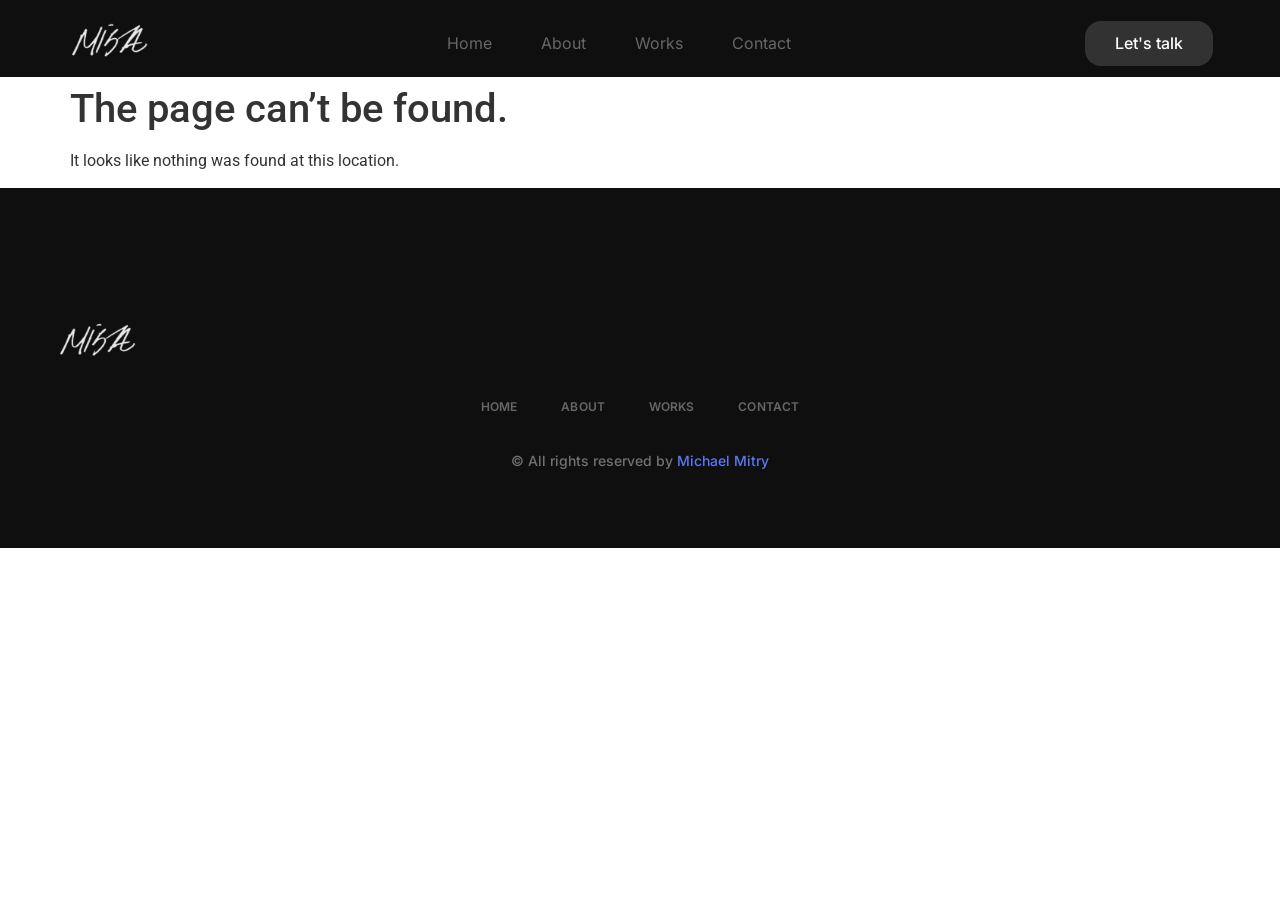
==== commit 49a6c6ee: "9192024" ====
--- a/404/index.html
+++ b/404/index.html
@@ -4,17 +4,17 @@
 	<meta charset="UTF-8">
 	<meta name="viewport" content="width=device-width, initial-scale=1">
 	<link rel="profile" href="http://gmpg.org/xfn/11">
-	<link rel="pingback" href="/xmlrpc.php">
+	<link rel="pingback" href="https://michaelmagdy15.github.io/Mi5aWebsite/xmlrpc.php">
 	<title>Page not found &#8211; Mitry Visuals</title>
 <meta name="robots" content="max-image-preview:large">
-<link rel="alternate" type="application/rss+xml" title="Mitry Visuals &raquo; Feed" href="/feed/">
-<link rel="alternate" type="application/rss+xml" title="Mitry Visuals &raquo; Comments Feed" href="/comments/feed/">
+<link rel="alternate" type="application/rss+xml" title="Mitry Visuals &raquo; Feed" href="https://michaelmagdy15.github.io/Mi5aWebsite/feed/">
+<link rel="alternate" type="application/rss+xml" title="Mitry Visuals &raquo; Comments Feed" href="https://michaelmagdy15.github.io/Mi5aWebsite/comments/feed/">
 <script>
-window._wpemojiSettings = {"baseUrl":"https:\/\/s.w.org\/images\/core\/emoji\/15.0.3\/72x72\/","ext":".png","svgUrl":"https:\/\/s.w.org\/images\/core\/emoji\/15.0.3\/svg\/","svgExt":".svg","source":{"concatemoji":"\/wp-includes\/js\/wp-emoji-release.min.js?ver=6.6.2"}};
+window._wpemojiSettings = {"baseUrl":"https:\/\/s.w.org\/images\/core\/emoji\/15.0.3\/72x72\/","ext":".png","svgUrl":"https:\/\/s.w.org\/images\/core\/emoji\/15.0.3\/svg\/","svgExt":".svg","source":{"concatemoji":"https:\/\/michaelmagdy15.github.io\/Mi5aWebsite\/wp-includes\/js\/wp-emoji-release.min.js?ver=6.6.2"}};
 /*! This file is auto-generated */
 !function(i,n){var o,s,e;function c(e){try{var t={supportTests:e,timestamp:(new Date).valueOf()};sessionStorage.setItem(o,JSON.stringify(t))}catch(e){}}function p(e,t,n){e.clearRect(0,0,e.canvas.width,e.canvas.height),e.fillText(t,0,0);var t=new Uint32Array(e.getImageData(0,0,e.canvas.width,e.canvas.height).data),r=(e.clearRect(0,0,e.canvas.width,e.canvas.height),e.fillText(n,0,0),new Uint32Array(e.getImageData(0,0,e.canvas.width,e.canvas.height).data));return t.every(function(e,t){return e===r[t]})}function u(e,t,n){switch(t){case"flag":return n(e,"🏳️‍⚧️","🏳️​⚧️")?!1:!n(e,"🇺🇳","🇺​🇳")&&!n(e,"🏴󠁧󠁢󠁥󠁮󠁧󠁿","🏴​󠁧​󠁢​󠁥​󠁮​󠁧​󠁿");case"emoji":return!n(e,"🐦‍⬛","🐦​⬛")}return!1}function f(e,t,n){var r="undefined"!=typeof WorkerGlobalScope&&self instanceof WorkerGlobalScope?new OffscreenCanvas(300,150):i.createElement("canvas"),a=r.getContext("2d",{willReadFrequently:!0}),o=(a.textBaseline="top",a.font="600 32px Arial",{});return e.forEach(function(e){o[e]=t(a,e,n)}),o}function t(e){var t=i.createElement("script");t.src=e,t.defer=!0,i.head.appendChild(t)}"undefined"!=typeof Promise&&(o="wpEmojiSettingsSupports",s=["flag","emoji"],n.supports={everything:!0,everythingExceptFlag:!0},e=new Promise(function(e){i.addEventListener("DOMContentLoaded",e,{once:!0})}),new Promise(function(t){var n=function(){try{var e=JSON.parse(sessionStorage.getItem(o));if("object"==typeof e&&"number"==typeof e.timestamp&&(new Date).valueOf()<e.timestamp+604800&&"object"==typeof e.supportTests)return e.supportTests}catch(e){}return null}();if(!n){if("undefined"!=typeof Worker&&"undefined"!=typeof OffscreenCanvas&&"undefined"!=typeof URL&&URL.createObjectURL&&"undefined"!=typeof Blob)try{var e="postMessage("+f.toString()+"("+[JSON.stringify(s),u.toString(),p.toString()].join(",")+"));",r=new Blob([e],{type:"text/javascript"}),a=new Worker(URL.createObjectURL(r),{name:"wpTestEmojiSupports"});return void(a.onmessage=function(e){c(n=e.data),a.terminate(),t(n)})}catch(e){}c(n=f(s,u,p))}t(n)}).then(function(e){for(var t in e)n.supports[t]=e[t],n.supports.everything=n.supports.everything&&n.supports[t],"flag"!==t&&(n.supports.everythingExceptFlag=n.supports.everythingExceptFlag&&n.supports[t]);n.supports.everythingExceptFlag=n.supports.everythingExceptFlag&&!n.supports.flag,n.DOMReady=!1,n.readyCallback=function(){n.DOMReady=!0}}).then(function(){return e}).then(function(){var e;n.supports.everything||(n.readyCallback(),(e=n.source||{}).concatemoji?t(e.concatemoji):e.wpemoji&&e.twemoji&&(t(e.twemoji),t(e.wpemoji)))}))}((window,document),window._wpemojiSettings);
 </script>
-<link rel="stylesheet" id="hfe-widgets-style-css" href="/wp-content/plugins/header-footer-elementor/inc/widgets-css/frontend.css?ver=1.6.41" media="all">
+<link rel="stylesheet" id="hfe-widgets-style-css" href="https://michaelmagdy15.github.io/Mi5aWebsite/wp-content/plugins/header-footer-elementor/inc/widgets-css/frontend.css?ver=1.6.41" media="all">
 <style id="wp-emoji-styles-inline-css">img.wp-smiley, img.emoji {
 		display: inline !important;
 		border: none !important;
@@ -26,35 +26,35 @@
 		background: none !important;
 		padding: 0 !important;
 	}</style>
-<link rel="stylesheet" id="wp-block-library-css" href="/wp-includes/css/dist/block-library/style.min.css?ver=6.6.2" media="all">
+<link rel="stylesheet" id="wp-block-library-css" href="https://michaelmagdy15.github.io/Mi5aWebsite/wp-includes/css/dist/block-library/style.min.css?ver=6.6.2" media="all">
 <style id="classic-theme-styles-inline-css">/*! This file is auto-generated */
 .wp-block-button__link{color:#fff;background-color:#32373c;border-radius:9999px;box-shadow:none;text-decoration:none;padding:calc(.667em + 2px) calc(1.333em + 2px);font-size:1.125em}.wp-block-file__button{background:#32373c;color:#fff;text-decoration:none}</style>
 <style id="global-styles-inline-css">:root{--wp--preset--aspect-ratio--square: 1;--wp--preset--aspect-ratio--4-3: 4/3;--wp--preset--aspect-ratio--3-4: 3/4;--wp--preset--aspect-ratio--3-2: 3/2;--wp--preset--aspect-ratio--2-3: 2/3;--wp--preset--aspect-ratio--16-9: 16/9;--wp--preset--aspect-ratio--9-16: 9/16;--wp--preset--color--black: #000000;--wp--preset--color--cyan-bluish-gray: #abb8c3;--wp--preset--color--white: #ffffff;--wp--preset--color--pale-pink: #f78da7;--wp--preset--color--vivid-red: #cf2e2e;--wp--preset--color--luminous-vivid-orange: #ff6900;--wp--preset--color--luminous-vivid-amber: #fcb900;--wp--preset--color--light-green-cyan: #7bdcb5;--wp--preset--color--vivid-green-cyan: #00d084;--wp--preset--color--pale-cyan-blue: #8ed1fc;--wp--preset--color--vivid-cyan-blue: #0693e3;--wp--preset--color--vivid-purple: #9b51e0;--wp--preset--gradient--vivid-cyan-blue-to-vivid-purple: linear-gradient(135deg,rgba(6,147,227,1) 0%,rgb(155,81,224) 100%);--wp--preset--gradient--light-green-cyan-to-vivid-green-cyan: linear-gradient(135deg,rgb(122,220,180) 0%,rgb(0,208,130) 100%);--wp--preset--gradient--luminous-vivid-amber-to-luminous-vivid-orange: linear-gradient(135deg,rgba(252,185,0,1) 0%,rgba(255,105,0,1) 100%);--wp--preset--gradient--luminous-vivid-orange-to-vivid-red: linear-gradient(135deg,rgba(255,105,0,1) 0%,rgb(207,46,46) 100%);--wp--preset--gradient--very-light-gray-to-cyan-bluish-gray: linear-gradient(135deg,rgb(238,238,238) 0%,rgb(169,184,195) 100%);--wp--preset--gradient--cool-to-warm-spectrum: linear-gradient(135deg,rgb(74,234,220) 0%,rgb(151,120,209) 20%,rgb(207,42,186) 40%,rgb(238,44,130) 60%,rgb(251,105,98) 80%,rgb(254,248,76) 100%);--wp--preset--gradient--blush-light-purple: linear-gradient(135deg,rgb(255,206,236) 0%,rgb(152,150,240) 100%);--wp--preset--gradient--blush-bordeaux: linear-gradient(135deg,rgb(254,205,165) 0%,rgb(254,45,45) 50%,rgb(107,0,62) 100%);--wp--preset--gradient--luminous-dusk: linear-gradient(135deg,rgb(255,203,112) 0%,rgb(199,81,192) 50%,rgb(65,88,208) 100%);--wp--preset--gradient--pale-ocean: linear-gradient(135deg,rgb(255,245,203) 0%,rgb(182,227,212) 50%,rgb(51,167,181) 100%);--wp--preset--gradient--electric-grass: linear-gradient(135deg,rgb(202,248,128) 0%,rgb(113,206,126) 100%);--wp--preset--gradient--midnight: linear-gradient(135deg,rgb(2,3,129) 0%,rgb(40,116,252) 100%);--wp--preset--font-size--small: 13px;--wp--preset--font-size--medium: 20px;--wp--preset--font-size--large: 36px;--wp--preset--font-size--x-large: 42px;--wp--preset--spacing--20: 0.44rem;--wp--preset--spacing--30: 0.67rem;--wp--preset--spacing--40: 1rem;--wp--preset--spacing--50: 1.5rem;--wp--preset--spacing--60: 2.25rem;--wp--preset--spacing--70: 3.38rem;--wp--preset--spacing--80: 5.06rem;--wp--preset--shadow--natural: 6px 6px 9px rgba(0, 0, 0, 0.2);--wp--preset--shadow--deep: 12px 12px 50px rgba(0, 0, 0, 0.4);--wp--preset--shadow--sharp: 6px 6px 0px rgba(0, 0, 0, 0.2);--wp--preset--shadow--outlined: 6px 6px 0px -3px rgba(255, 255, 255, 1), 6px 6px rgba(0, 0, 0, 1);--wp--preset--shadow--crisp: 6px 6px 0px rgba(0, 0, 0, 1);}:where(.is-layout-flex){gap: 0.5em;}:where(.is-layout-grid){gap: 0.5em;}body .is-layout-flex{display: flex;}.is-layout-flex{flex-wrap: wrap;align-items: center;}.is-layout-flex > :is(*, div){margin: 0;}body .is-layout-grid{display: grid;}.is-layout-grid > :is(*, div){margin: 0;}:where(.wp-block-columns.is-layout-flex){gap: 2em;}:where(.wp-block-columns.is-layout-grid){gap: 2em;}:where(.wp-block-post-template.is-layout-flex){gap: 1.25em;}:where(.wp-block-post-template.is-layout-grid){gap: 1.25em;}.has-black-color{color: var(--wp--preset--color--black) !important;}.has-cyan-bluish-gray-color{color: var(--wp--preset--color--cyan-bluish-gray) !important;}.has-white-color{color: var(--wp--preset--color--white) !important;}.has-pale-pink-color{color: var(--wp--preset--color--pale-pink) !important;}.has-vivid-red-color{color: var(--wp--preset--color--vivid-red) !important;}.has-luminous-vivid-orange-color{color: var(--wp--preset--color--luminous-vivid-orange) !important;}.has-luminous-vivid-amber-color{color: var(--wp--preset--color--luminous-vivid-amber) !important;}.has-light-green-cyan-color{color: var(--wp--preset--color--light-green-cyan) !important;}.has-vivid-green-cyan-color{color: var(--wp--preset--color--vivid-green-cyan) !important;}.has-pale-cyan-blue-color{color: var(--wp--preset--color--pale-cyan-blue) !important;}.has-vivid-cyan-blue-color{color: var(--wp--preset--color--vivid-cyan-blue) !important;}.has-vivid-purple-color{color: var(--wp--preset--color--vivid-purple) !important;}.has-black-background-color{background-color: var(--wp--preset--color--black) !important;}.has-cyan-bluish-gray-background-color{background-color: var(--wp--preset--color--cyan-bluish-gray) !important;}.has-white-background-color{background-color: var(--wp--preset--color--white) !important;}.has-pale-pink-background-color{background-color: var(--wp--preset--color--pale-pink) !important;}.has-vivid-red-background-color{background-color: var(--wp--preset--color--vivid-red) !important;}.has-luminous-vivid-orange-background-color{background-color: var(--wp--preset--color--luminous-vivid-orange) !important;}.has-luminous-vivid-amber-background-color{background-color: var(--wp--preset--color--luminous-vivid-amber) !important;}.has-light-green-cyan-background-color{background-color: var(--wp--preset--color--light-green-cyan) !important;}.has-vivid-green-cyan-background-color{background-color: var(--wp--preset--color--vivid-green-cyan) !important;}.has-pale-cyan-blue-background-color{background-color: var(--wp--preset--color--pale-cyan-blue) !important;}.has-vivid-cyan-blue-background-color{background-color: var(--wp--preset--color--vivid-cyan-blue) !important;}.has-vivid-purple-background-color{background-color: var(--wp--preset--color--vivid-purple) !important;}.has-black-border-color{border-color: var(--wp--preset--color--black) !important;}.has-cyan-bluish-gray-border-color{border-color: var(--wp--preset--color--cyan-bluish-gray) !important;}.has-white-border-color{border-color: var(--wp--preset--color--white) !important;}.has-pale-pink-border-color{border-color: var(--wp--preset--color--pale-pink) !important;}.has-vivid-red-border-color{border-color: var(--wp--preset--color--vivid-red) !important;}.has-luminous-vivid-orange-border-color{border-color: var(--wp--preset--color--luminous-vivid-orange) !important;}.has-luminous-vivid-amber-border-color{border-color: var(--wp--preset--color--luminous-vivid-amber) !important;}.has-light-green-cyan-border-color{border-color: var(--wp--preset--color--light-green-cyan) !important;}.has-vivid-green-cyan-border-color{border-color: var(--wp--preset--color--vivid-green-cyan) !important;}.has-pale-cyan-blue-border-color{border-color: var(--wp--preset--color--pale-cyan-blue) !important;}.has-vivid-cyan-blue-border-color{border-color: var(--wp--preset--color--vivid-cyan-blue) !important;}.has-vivid-purple-border-color{border-color: var(--wp--preset--color--vivid-purple) !important;}.has-vivid-cyan-blue-to-vivid-purple-gradient-background{background: var(--wp--preset--gradient--vivid-cyan-blue-to-vivid-purple) !important;}.has-light-green-cyan-to-vivid-green-cyan-gradient-background{background: var(--wp--preset--gradient--light-green-cyan-to-vivid-green-cyan) !important;}.has-luminous-vivid-amber-to-luminous-vivid-orange-gradient-background{background: var(--wp--preset--gradient--luminous-vivid-amber-to-luminous-vivid-orange) !important;}.has-luminous-vivid-orange-to-vivid-red-gradient-background{background: var(--wp--preset--gradient--luminous-vivid-orange-to-vivid-red) !important;}.has-very-light-gray-to-cyan-bluish-gray-gradient-background{background: var(--wp--preset--gradient--very-light-gray-to-cyan-bluish-gray) !important;}.has-cool-to-warm-spectrum-gradient-background{background: var(--wp--preset--gradient--cool-to-warm-spectrum) !important;}.has-blush-light-purple-gradient-background{background: var(--wp--preset--gradient--blush-light-purple) !important;}.has-blush-bordeaux-gradient-background{background: var(--wp--preset--gradient--blush-bordeaux) !important;}.has-luminous-dusk-gradient-background{background: var(--wp--preset--gradient--luminous-dusk) !important;}.has-pale-ocean-gradient-background{background: var(--wp--preset--gradient--pale-ocean) !important;}.has-electric-grass-gradient-background{background: var(--wp--preset--gradient--electric-grass) !important;}.has-midnight-gradient-background{background: var(--wp--preset--gradient--midnight) !important;}.has-small-font-size{font-size: var(--wp--preset--font-size--small) !important;}.has-medium-font-size{font-size: var(--wp--preset--font-size--medium) !important;}.has-large-font-size{font-size: var(--wp--preset--font-size--large) !important;}.has-x-large-font-size{font-size: var(--wp--preset--font-size--x-large) !important;}
 :where(.wp-block-post-template.is-layout-flex){gap: 1.25em;}:where(.wp-block-post-template.is-layout-grid){gap: 1.25em;}
 :where(.wp-block-columns.is-layout-flex){gap: 2em;}:where(.wp-block-columns.is-layout-grid){gap: 2em;}
 :root :where(.wp-block-pullquote){font-size: 1.5em;line-height: 1.6;}</style>
-<link rel="stylesheet" id="hfe-style-css" href="/wp-content/plugins/header-footer-elementor/assets/css/header-footer-elementor.css?ver=1.6.41" media="all">
-<link rel="stylesheet" id="elementor-frontend-css" href="/wp-content/plugins/elementor/assets/css/frontend.min.css?ver=3.24.2" media="all">
-<link rel="stylesheet" id="swiper-css" href="/wp-content/plugins/elementor/assets/lib/swiper/v8/css/swiper.min.css?ver=8.4.5" media="all">
-<link rel="stylesheet" id="e-swiper-css" href="/wp-content/plugins/elementor/assets/css/conditionals/e-swiper.min.css?ver=3.24.2" media="all">
-<link rel="stylesheet" id="elementor-post-11-css" href="/wp-content/uploads/elementor/css/post-11.css?ver=1726438815" media="all">
-<link rel="stylesheet" id="elementor-global-css" href="/wp-content/uploads/elementor/css/global.css?ver=1726438915" media="all">
-<link rel="stylesheet" id="elementor-post-78-css" href="/wp-content/uploads/elementor/css/post-78.css?ver=1726438915" media="all">
-<link rel="stylesheet" id="elementor-post-86-css" href="/wp-content/uploads/elementor/css/post-86.css?ver=1726438886" media="all">
-<link rel="stylesheet" id="cute-alert-css" href="/wp-content/plugins/metform/public/assets/lib/cute-alert/style.css?ver=3.9.0" media="all">
-<link rel="stylesheet" id="text-editor-style-css" href="/wp-content/plugins/metform/public/assets/css/text-editor.css?ver=3.9.0" media="all">
-<link rel="stylesheet" id="hello-elementor-css" href="/wp-content/themes/hello-elementor/style.min.css?ver=3.1.1" media="all">
-<link rel="stylesheet" id="hello-elementor-theme-style-css" href="/wp-content/themes/hello-elementor/theme.min.css?ver=3.1.1" media="all">
-<link rel="stylesheet" id="hello-elementor-header-footer-css" href="/wp-content/themes/hello-elementor/header-footer.min.css?ver=3.1.1" media="all">
-<link rel="stylesheet" id="elementor-icons-ekiticons-css" href="/wp-content/plugins/elementskit-lite/modules/elementskit-icon-pack/assets/css/ekiticons.css?ver=3.2.7" media="all">
-<link rel="stylesheet" id="ekit-widget-styles-css" href="/wp-content/plugins/elementskit-lite/widgets/init/assets/css/widget-styles.css?ver=3.2.7" media="all">
-<link rel="stylesheet" id="ekit-responsive-css" href="/wp-content/plugins/elementskit-lite/widgets/init/assets/css/responsive.css?ver=3.2.7" media="all">
+<link rel="stylesheet" id="hfe-style-css" href="https://michaelmagdy15.github.io/Mi5aWebsite/wp-content/plugins/header-footer-elementor/assets/css/header-footer-elementor.css?ver=1.6.41" media="all">
+<link rel="stylesheet" id="elementor-frontend-css" href="https://michaelmagdy15.github.io/Mi5aWebsite/wp-content/plugins/elementor/assets/css/frontend.min.css?ver=3.24.2" media="all">
+<link rel="stylesheet" id="swiper-css" href="https://michaelmagdy15.github.io/Mi5aWebsite/wp-content/plugins/elementor/assets/lib/swiper/v8/css/swiper.min.css?ver=8.4.5" media="all">
+<link rel="stylesheet" id="e-swiper-css" href="https://michaelmagdy15.github.io/Mi5aWebsite/wp-content/plugins/elementor/assets/css/conditionals/e-swiper.min.css?ver=3.24.2" media="all">
+<link rel="stylesheet" id="elementor-post-11-css" href="https://michaelmagdy15.github.io/Mi5aWebsite/wp-content/uploads/elementor/css/post-11.css?ver=1726438815" media="all">
+<link rel="stylesheet" id="elementor-global-css" href="https://michaelmagdy15.github.io/Mi5aWebsite/wp-content/uploads/elementor/css/global.css?ver=1726438915" media="all">
+<link rel="stylesheet" id="elementor-post-78-css" href="https://michaelmagdy15.github.io/Mi5aWebsite/wp-content/uploads/elementor/css/post-78.css?ver=1726438915" media="all">
+<link rel="stylesheet" id="elementor-post-86-css" href="https://michaelmagdy15.github.io/Mi5aWebsite/wp-content/uploads/elementor/css/post-86.css?ver=1726438886" media="all">
+<link rel="stylesheet" id="cute-alert-css" href="https://michaelmagdy15.github.io/Mi5aWebsite/wp-content/plugins/metform/public/assets/lib/cute-alert/style.css?ver=3.9.0" media="all">
+<link rel="stylesheet" id="text-editor-style-css" href="https://michaelmagdy15.github.io/Mi5aWebsite/wp-content/plugins/metform/public/assets/css/text-editor.css?ver=3.9.0" media="all">
+<link rel="stylesheet" id="hello-elementor-css" href="https://michaelmagdy15.github.io/Mi5aWebsite/wp-content/themes/hello-elementor/style.min.css?ver=3.1.1" media="all">
+<link rel="stylesheet" id="hello-elementor-theme-style-css" href="https://michaelmagdy15.github.io/Mi5aWebsite/wp-content/themes/hello-elementor/theme.min.css?ver=3.1.1" media="all">
+<link rel="stylesheet" id="hello-elementor-header-footer-css" href="https://michaelmagdy15.github.io/Mi5aWebsite/wp-content/themes/hello-elementor/header-footer.min.css?ver=3.1.1" media="all">
+<link rel="stylesheet" id="elementor-icons-ekiticons-css" href="https://michaelmagdy15.github.io/Mi5aWebsite/wp-content/plugins/elementskit-lite/modules/elementskit-icon-pack/assets/css/ekiticons.css?ver=3.2.7" media="all">
+<link rel="stylesheet" id="ekit-widget-styles-css" href="https://michaelmagdy15.github.io/Mi5aWebsite/wp-content/plugins/elementskit-lite/widgets/init/assets/css/widget-styles.css?ver=3.2.7" media="all">
+<link rel="stylesheet" id="ekit-responsive-css" href="https://michaelmagdy15.github.io/Mi5aWebsite/wp-content/plugins/elementskit-lite/widgets/init/assets/css/responsive.css?ver=3.2.7" media="all">
 <link rel="stylesheet" id="google-fonts-1-css" href="https://fonts.googleapis.com/css?family=Roboto%3A100%2C100italic%2C200%2C200italic%2C300%2C300italic%2C400%2C400italic%2C500%2C500italic%2C600%2C600italic%2C700%2C700italic%2C800%2C800italic%2C900%2C900italic%7CRoboto+Slab%3A100%2C100italic%2C200%2C200italic%2C300%2C300italic%2C400%2C400italic%2C500%2C500italic%2C600%2C600italic%2C700%2C700italic%2C800%2C800italic%2C900%2C900italic%7CInter%3A100%2C100italic%2C200%2C200italic%2C300%2C300italic%2C400%2C400italic%2C500%2C500italic%2C600%2C600italic%2C700%2C700italic%2C800%2C800italic%2C900%2C900italic&#038;display=swap&#038;ver=6.6.2" media="all">
 <link rel="preconnect" href="https://fonts.gstatic.com/" crossorigin>
-<script src="/wp-includes/js/jquery/jquery.min.js?ver=3.7.1" id="jquery-core-js"></script>
-<script src="/wp-includes/js/jquery/jquery-migrate.min.js?ver=3.4.1" id="jquery-migrate-js"></script>
-<link rel="https://api.w.org/" href="/wp-json/">
-<link rel="EditURI" type="application/rsd+xml" title="RSD" href="/xmlrpc.php?rsd">
+<script src="https://michaelmagdy15.github.io/Mi5aWebsite/wp-includes/js/jquery/jquery.min.js?ver=3.7.1" id="jquery-core-js"></script>
+<script src="https://michaelmagdy15.github.io/Mi5aWebsite/wp-includes/js/jquery/jquery-migrate.min.js?ver=3.4.1" id="jquery-migrate-js"></script>
+<link rel="https://api.w.org/" href="https://michaelmagdy15.github.io/Mi5aWebsite/wp-json/">
+<link rel="EditURI" type="application/rsd+xml" title="RSD" href="https://michaelmagdy15.github.io/Mi5aWebsite/xmlrpc.php?rsd">
 <meta name="generator" content="WordPress 6.6.2">
 <meta name="generator" content="Elementor 3.24.2; features: e_font_icon_svg, additional_custom_breakpoints, e_optimized_control_loading, e_element_cache; settings: css_print_method-external, google_font-enabled, font_display-swap">
 			<style>.e-con.e-parent:nth-of-type(n+4):not(.e-lazyloaded):not(.e-no-lazyload),
@@ -79,7 +79,7 @@
 <div id="page" class="hfeed site">
 
 		<header id="masthead" itemscope="itemscope" itemtype="https://schema.org/WPHeader">
-			<p class="main-title bhf-hidden" itemprop="headline"><a href="/" title="Mitry Visuals" rel="home">Mitry Visuals</a></p>
+			<p class="main-title bhf-hidden" itemprop="headline"><a href="https://michaelmagdy15.github.io/Mi5aWebsite/" title="Mitry Visuals" rel="home">Mitry Visuals</a></p>
 					<div data-elementor-type="wp-post" data-elementor-id="78" class="elementor elementor-78">
 				<div class="elementor-element elementor-element-2ef2ed87 e-flex e-con-boxed e-con e-parent" data-id="2ef2ed87" data-element_type="container" data-settings="{&quot;background_background&quot;:&quot;classic&quot;}">
 					<div class="e-con-inner">
@@ -87,7 +87,7 @@
 				<div class="elementor-element elementor-element-15d0cd91 elementor-widget elementor-widget-image" data-id="15d0cd91" data-element_type="widget" data-widget_type="image.default">
 				<div class="elementor-widget-container">
 														<a href="https://kitpapa.net/gridly/">
-							<img width="224" height="126" src="/wp-content/uploads/2024/09/sign-2.png" class="attachment-large size-large wp-image-113" alt="">								</a>
+							<img width="224" height="126" src="https://michaelmagdy15.github.io/Mi5aWebsite/wp-content/uploads/2024/09/sign-2.png" class="attachment-large size-large wp-image-113" alt="">								</a>
 													</div>
 				</div>
 				<div class="elementor-element elementor-element-2fb8a25 elementor-widget elementor-widget-ekit-nav-menu" data-id="2fb8a25" data-element_type="widget" data-widget_type="ekit-nav-menu.default">
@@ -96,14 +96,14 @@
                 <i aria-hidden="true" class="ekit-menu-icon icon icon-menu-11"></i>            </button>
             <div id="ekit-megamenu-menu" class="elementskit-menu-container elementskit-menu-offcanvas-elements elementskit-navbar-nav-default ekit-nav-menu-one-page-no ekit-nav-dropdown-hover">
 <ul id="menu-menu" class="elementskit-navbar-nav elementskit-menu-po-center submenu-click-on-icon">
-<li id="menu-item-55" class="menu-item menu-item-type-post_type menu-item-object-page menu-item-home menu-item-55 nav-item elementskit-mobile-builder-content" data-vertical-menu="750px"><a href="/" class="ekit-menu-nav-link">Home</a></li>
-<li id="menu-item-56" class="menu-item menu-item-type-post_type menu-item-object-page menu-item-56 nav-item elementskit-mobile-builder-content" data-vertical-menu="750px"><a href="/about/" class="ekit-menu-nav-link">About</a></li>
-<li id="menu-item-58" class="menu-item menu-item-type-post_type menu-item-object-page menu-item-58 nav-item elementskit-mobile-builder-content" data-vertical-menu="750px"><a href="/works/" class="ekit-menu-nav-link">Works</a></li>
-<li id="menu-item-57" class="menu-item menu-item-type-post_type menu-item-object-page menu-item-57 nav-item elementskit-mobile-builder-content" data-vertical-menu="750px"><a href="/contact/" class="ekit-menu-nav-link">Contact</a></li>
+<li id="menu-item-55" class="menu-item menu-item-type-post_type menu-item-object-page menu-item-home menu-item-55 nav-item elementskit-mobile-builder-content" data-vertical-menu="750px"><a href="https://michaelmagdy15.github.io/Mi5aWebsite/" class="ekit-menu-nav-link">Home</a></li>
+<li id="menu-item-56" class="menu-item menu-item-type-post_type menu-item-object-page menu-item-56 nav-item elementskit-mobile-builder-content" data-vertical-menu="750px"><a href="https://michaelmagdy15.github.io/Mi5aWebsite/about/" class="ekit-menu-nav-link">About</a></li>
+<li id="menu-item-58" class="menu-item menu-item-type-post_type menu-item-object-page menu-item-58 nav-item elementskit-mobile-builder-content" data-vertical-menu="750px"><a href="https://michaelmagdy15.github.io/Mi5aWebsite/works/" class="ekit-menu-nav-link">Works</a></li>
+<li id="menu-item-57" class="menu-item menu-item-type-post_type menu-item-object-page menu-item-57 nav-item elementskit-mobile-builder-content" data-vertical-menu="750px"><a href="https://michaelmagdy15.github.io/Mi5aWebsite/contact/" class="ekit-menu-nav-link">Contact</a></li>
 </ul>
 <div class="elementskit-nav-identity-panel">
 				<div class="elementskit-site-title">
-					<a class="elementskit-nav-logo" href="/" target="_self" rel="">
+					<a class="elementskit-nav-logo" href="https://michaelmagdy15.github.io/Mi5aWebsite/" target="_self" rel="">
 						<img title="" alt="">
 					</a> 
 				</div>
@@ -116,7 +116,7 @@
 				<div class="elementor-element elementor-element-28ce4499 elementor-align-right elementor-hidden-mobile elementor-widget elementor-widget-button" data-id="28ce4499" data-element_type="widget" data-widget_type="button.default">
 				<div class="elementor-widget-container">
 					<div class="elementor-button-wrapper">
-			<a class="elementor-button elementor-button-link elementor-size-sm" href="/contact/">
+			<a class="elementor-button elementor-button-link elementor-size-sm" href="https://michaelmagdy15.github.io/Mi5aWebsite/contact/">
 						<span class="elementor-button-content-wrapper">
 									<span class="elementor-button-text">Let's talk</span>
 					</span>
@@ -149,32 +149,32 @@
 				<div class="elementor-element elementor-element-65636e6e elementor-widget elementor-widget-image" data-id="65636e6e" data-element_type="widget" data-widget_type="image.default">
 				<div class="elementor-widget-container">
 														<a href="https://kitpapa.net/gridly/">
-							<img width="224" height="126" src="/wp-content/uploads/2024/09/sign-2.png" class="attachment-large size-large wp-image-113" alt="">								</a>
+							<img width="224" height="126" src="https://michaelmagdy15.github.io/Mi5aWebsite/wp-content/uploads/2024/09/sign-2.png" class="attachment-large size-large wp-image-113" alt="">								</a>
 													</div>
 				</div>
 				<div class="elementor-element elementor-element-70159714 elementor-icon-list--layout-inline elementor-align-center elementor-list-item-link-full_width elementor-widget elementor-widget-icon-list" data-id="70159714" data-element_type="widget" data-widget_type="icon-list.default">
 				<div class="elementor-widget-container">
 					<ul class="elementor-icon-list-items elementor-inline-items">
 							<li class="elementor-icon-list-item elementor-inline-item">
-											<a href="/home">
+											<a href="https://michaelmagdy15.github.io/Mi5aWebsite/home">
 
 											<span class="elementor-icon-list-text">Home</span>
 											</a>
 									</li>
 								<li class="elementor-icon-list-item elementor-inline-item">
-											<a href="/about">
+											<a href="https://michaelmagdy15.github.io/Mi5aWebsite/about">
 
 											<span class="elementor-icon-list-text">About</span>
 											</a>
 									</li>
 								<li class="elementor-icon-list-item elementor-inline-item">
-											<a href="/works/">
+											<a href="https://michaelmagdy15.github.io/Mi5aWebsite/works/">
 
 											<span class="elementor-icon-list-text">Works</span>
 											</a>
 									</li>
 								<li class="elementor-icon-list-item elementor-inline-item">
-											<a href="/contact/">
+											<a href="https://michaelmagdy15.github.io/Mi5aWebsite/contact/">
 
 											<span class="elementor-icon-list-text">Contact</span>
 											</a>
@@ -217,25 +217,24 @@
 				events.forEach( ( event ) => {
 					document.addEventListener( event, lazyloadRunObserver );
 				} );</script>
-			<link rel="stylesheet" id="widget-image-css" href="/wp-content/plugins/elementor/assets/css/widget-image.min.css?ver=3.24.2" media="all">
-<link rel="stylesheet" id="font-awesome-5-all-css" href="/wp-content/plugins/elementor/assets/lib/font-awesome/css/all.min.css?ver=3.24.2" media="all">
-<link rel="stylesheet" id="font-awesome-4-shim-css" href="/wp-content/plugins/elementor/assets/lib/font-awesome/css/v4-shims.min.css?ver=3.24.2" media="all">
-<link rel="stylesheet" id="widget-icon-list-css" href="/wp-content/plugins/elementor/assets/css/widget-icon-list.min.css?ver=3.24.2" media="all">
-<script src="/wp-content/plugins/metform/public/assets/lib/cute-alert/cute-alert.js?ver=3.9.0" id="cute-alert-js"></script>
-<script src="/wp-content/themes/hello-elementor/assets/js/hello-frontend.min.js?ver=3.1.1" id="hello-theme-frontend-js"></script>
-<script src="/wp-content/plugins/elementskit-lite/libs/framework/assets/js/frontend-script.js?ver=3.2.7" id="elementskit-framework-js-frontend-js"></script>
+			<link rel="stylesheet" id="font-awesome-5-all-css" href="https://michaelmagdy15.github.io/Mi5aWebsite/wp-content/plugins/elementor/assets/lib/font-awesome/css/all.min.css?ver=3.24.2" media="all">
+<link rel="stylesheet" id="font-awesome-4-shim-css" href="https://michaelmagdy15.github.io/Mi5aWebsite/wp-content/plugins/elementor/assets/lib/font-awesome/css/v4-shims.min.css?ver=3.24.2" media="all">
+<link rel="stylesheet" id="widget-icon-list-css" href="https://michaelmagdy15.github.io/Mi5aWebsite/wp-content/plugins/elementor/assets/css/widget-icon-list.min.css?ver=3.24.2" media="all">
+<script src="https://michaelmagdy15.github.io/Mi5aWebsite/wp-content/plugins/metform/public/assets/lib/cute-alert/cute-alert.js?ver=3.9.0" id="cute-alert-js"></script>
+<script src="https://michaelmagdy15.github.io/Mi5aWebsite/wp-content/themes/hello-elementor/assets/js/hello-frontend.min.js?ver=3.1.1" id="hello-theme-frontend-js"></script>
+<script src="https://michaelmagdy15.github.io/Mi5aWebsite/wp-content/plugins/elementskit-lite/libs/framework/assets/js/frontend-script.js?ver=3.2.7" id="elementskit-framework-js-frontend-js"></script>
 <script id="elementskit-framework-js-frontend-js-after">var elementskit = {
-			resturl: '/wp-json/elementskit/v1/',
+			resturl: 'https://michaelmagdy15.github.io/Mi5aWebsite/wp-json/elementskit/v1/',
 		}</script>
-<script src="/wp-content/plugins/elementskit-lite/widgets/init/assets/js/widget-scripts.js?ver=3.2.7" id="ekit-widget-scripts-js"></script>
-<script src="/wp-content/plugins/elementor/assets/lib/font-awesome/js/v4-shims.min.js?ver=3.24.2" id="font-awesome-4-shim-js"></script>
-<script src="/wp-content/plugins/elementor/assets/js/webpack.runtime.min.js?ver=3.24.2" id="elementor-webpack-runtime-js"></script>
-<script src="/wp-content/plugins/elementor/assets/js/frontend-modules.min.js?ver=3.24.2" id="elementor-frontend-modules-js"></script>
-<script src="/wp-includes/js/jquery/ui/core.min.js?ver=1.13.3" id="jquery-ui-core-js"></script>
-<script id="elementor-frontend-js-before">var elementorFrontendConfig = {"environmentMode":{"edit":false,"wpPreview":false,"isScriptDebug":false},"i18n":{"shareOnFacebook":"Share on Facebook","shareOnTwitter":"Share on Twitter","pinIt":"Pin it","download":"Download","downloadImage":"Download image","fullscreen":"Fullscreen","zoom":"Zoom","share":"Share","playVideo":"Play Video","previous":"Previous","next":"Next","close":"Close","a11yCarouselWrapperAriaLabel":"Carousel | Horizontal scrolling: Arrow Left & Right","a11yCarouselPrevSlideMessage":"Previous slide","a11yCarouselNextSlideMessage":"Next slide","a11yCarouselFirstSlideMessage":"This is the first slide","a11yCarouselLastSlideMessage":"This is the last slide","a11yCarouselPaginationBulletMessage":"Go to slide"},"is_rtl":false,"breakpoints":{"xs":0,"sm":480,"md":768,"lg":1025,"xl":1440,"xxl":1600},"responsive":{"breakpoints":{"mobile":{"label":"Mobile Portrait","value":767,"default_value":767,"direction":"max","is_enabled":true},"mobile_extra":{"label":"Mobile Landscape","value":880,"default_value":880,"direction":"max","is_enabled":false},"tablet":{"label":"Tablet Portrait","value":1024,"default_value":1024,"direction":"max","is_enabled":true},"tablet_extra":{"label":"Tablet Landscape","value":1200,"default_value":1200,"direction":"max","is_enabled":false},"laptop":{"label":"Laptop","value":1366,"default_value":1366,"direction":"max","is_enabled":false},"widescreen":{"label":"Widescreen","value":2400,"default_value":2400,"direction":"min","is_enabled":false}}},"version":"3.24.2","is_static":false,"experimentalFeatures":{"e_font_icon_svg":true,"additional_custom_breakpoints":true,"container":true,"e_swiper_latest":true,"e_nested_atomic_repeaters":true,"e_optimized_control_loading":true,"e_onboarding":true,"hello-theme-header-footer":true,"home_screen":true,"ai-layout":true,"nested-elements":true,"editor_v2":true,"e_element_cache":true,"link-in-bio":true,"floating-buttons":true},"urls":{"assets":"\/wp-content\/plugins\/elementor\/assets\/","ajaxurl":"\/wp-admin\/admin-ajax.php"},"nonces":{"floatingButtonsClickTracking":"afdfab8d36"},"swiperClass":"swiper","settings":{"editorPreferences":[]},"kit":{"active_breakpoints":["viewport_mobile","viewport_tablet"],"global_image_lightbox":"yes","lightbox_enable_counter":"yes","lightbox_enable_fullscreen":"yes","lightbox_enable_zoom":"yes","lightbox_enable_share":"yes","lightbox_title_src":"title","lightbox_description_src":"description","hello_header_logo_type":"title","hello_header_menu_layout":"horizontal","hello_footer_logo_type":"logo"},"post":{"id":0,"title":"Page not found – Mitry Visuals","excerpt":""}};</script>
-<script src="/wp-content/plugins/elementor/assets/js/frontend.min.js?ver=3.24.2" id="elementor-frontend-js"></script>
-<script src="/wp-content/plugins/elementskit-lite/widgets/init/assets/js/animate-circle.min.js?ver=3.2.7" id="animate-circle-js"></script>
-<script id="elementskit-elementor-js-extra">var ekit_config = {"ajaxurl":"\/wp-admin\/admin-ajax.php","nonce":"f27cb6eec9"};</script>
-<script src="/wp-content/plugins/elementskit-lite/widgets/init/assets/js/elementor.js?ver=3.2.7" id="elementskit-elementor-js"></script>
+<script src="https://michaelmagdy15.github.io/Mi5aWebsite/wp-content/plugins/elementskit-lite/widgets/init/assets/js/widget-scripts.js?ver=3.2.7" id="ekit-widget-scripts-js"></script>
+<script src="https://michaelmagdy15.github.io/Mi5aWebsite/wp-content/plugins/elementor/assets/lib/font-awesome/js/v4-shims.min.js?ver=3.24.2" id="font-awesome-4-shim-js"></script>
+<script src="https://michaelmagdy15.github.io/Mi5aWebsite/wp-content/plugins/elementor/assets/js/webpack.runtime.min.js?ver=3.24.2" id="elementor-webpack-runtime-js"></script>
+<script src="https://michaelmagdy15.github.io/Mi5aWebsite/wp-content/plugins/elementor/assets/js/frontend-modules.min.js?ver=3.24.2" id="elementor-frontend-modules-js"></script>
+<script src="https://michaelmagdy15.github.io/Mi5aWebsite/wp-includes/js/jquery/ui/core.min.js?ver=1.13.3" id="jquery-ui-core-js"></script>
+<script id="elementor-frontend-js-before">var elementorFrontendConfig = {"environmentMode":{"edit":false,"wpPreview":false,"isScriptDebug":false},"i18n":{"shareOnFacebook":"Share on Facebook","shareOnTwitter":"Share on Twitter","pinIt":"Pin it","download":"Download","downloadImage":"Download image","fullscreen":"Fullscreen","zoom":"Zoom","share":"Share","playVideo":"Play Video","previous":"Previous","next":"Next","close":"Close","a11yCarouselWrapperAriaLabel":"Carousel | Horizontal scrolling: Arrow Left & Right","a11yCarouselPrevSlideMessage":"Previous slide","a11yCarouselNextSlideMessage":"Next slide","a11yCarouselFirstSlideMessage":"This is the first slide","a11yCarouselLastSlideMessage":"This is the last slide","a11yCarouselPaginationBulletMessage":"Go to slide"},"is_rtl":false,"breakpoints":{"xs":0,"sm":480,"md":768,"lg":1025,"xl":1440,"xxl":1600},"responsive":{"breakpoints":{"mobile":{"label":"Mobile Portrait","value":767,"default_value":767,"direction":"max","is_enabled":true},"mobile_extra":{"label":"Mobile Landscape","value":880,"default_value":880,"direction":"max","is_enabled":false},"tablet":{"label":"Tablet Portrait","value":1024,"default_value":1024,"direction":"max","is_enabled":true},"tablet_extra":{"label":"Tablet Landscape","value":1200,"default_value":1200,"direction":"max","is_enabled":false},"laptop":{"label":"Laptop","value":1366,"default_value":1366,"direction":"max","is_enabled":false},"widescreen":{"label":"Widescreen","value":2400,"default_value":2400,"direction":"min","is_enabled":false}}},"version":"3.24.2","is_static":false,"experimentalFeatures":{"e_font_icon_svg":true,"additional_custom_breakpoints":true,"container":true,"e_swiper_latest":true,"e_nested_atomic_repeaters":true,"e_optimized_control_loading":true,"e_onboarding":true,"hello-theme-header-footer":true,"home_screen":true,"ai-layout":true,"nested-elements":true,"editor_v2":true,"e_element_cache":true,"link-in-bio":true,"floating-buttons":true},"urls":{"assets":"https:\/\/michaelmagdy15.github.io\/Mi5aWebsite\/wp-content\/plugins\/elementor\/assets\/","ajaxurl":"https:\/\/michaelmagdy15.github.io\/Mi5aWebsite\/wp-admin\/admin-ajax.php"},"nonces":{"floatingButtonsClickTracking":"7efd20ffc0"},"swiperClass":"swiper","settings":{"editorPreferences":[]},"kit":{"active_breakpoints":["viewport_mobile","viewport_tablet"],"global_image_lightbox":"yes","lightbox_enable_counter":"yes","lightbox_enable_fullscreen":"yes","lightbox_enable_zoom":"yes","lightbox_enable_share":"yes","lightbox_title_src":"title","lightbox_description_src":"description","hello_header_logo_type":"title","hello_header_menu_layout":"horizontal","hello_footer_logo_type":"logo"},"post":{"id":0,"title":"Page not found – Mitry Visuals","excerpt":""}};</script>
+<script src="https://michaelmagdy15.github.io/Mi5aWebsite/wp-content/plugins/elementor/assets/js/frontend.min.js?ver=3.24.2" id="elementor-frontend-js"></script>
+<script src="https://michaelmagdy15.github.io/Mi5aWebsite/wp-content/plugins/elementskit-lite/widgets/init/assets/js/animate-circle.min.js?ver=3.2.7" id="animate-circle-js"></script>
+<script id="elementskit-elementor-js-extra">var ekit_config = {"ajaxurl":"https:\/\/michaelmagdy15.github.io\/Mi5aWebsite\/wp-admin\/admin-ajax.php","nonce":"a0690073d7"};</script>
+<script src="https://michaelmagdy15.github.io/Mi5aWebsite/wp-content/plugins/elementskit-lite/widgets/init/assets/js/elementor.js?ver=3.2.7" id="elementskit-elementor-js"></script>
 </body>
 </html>
